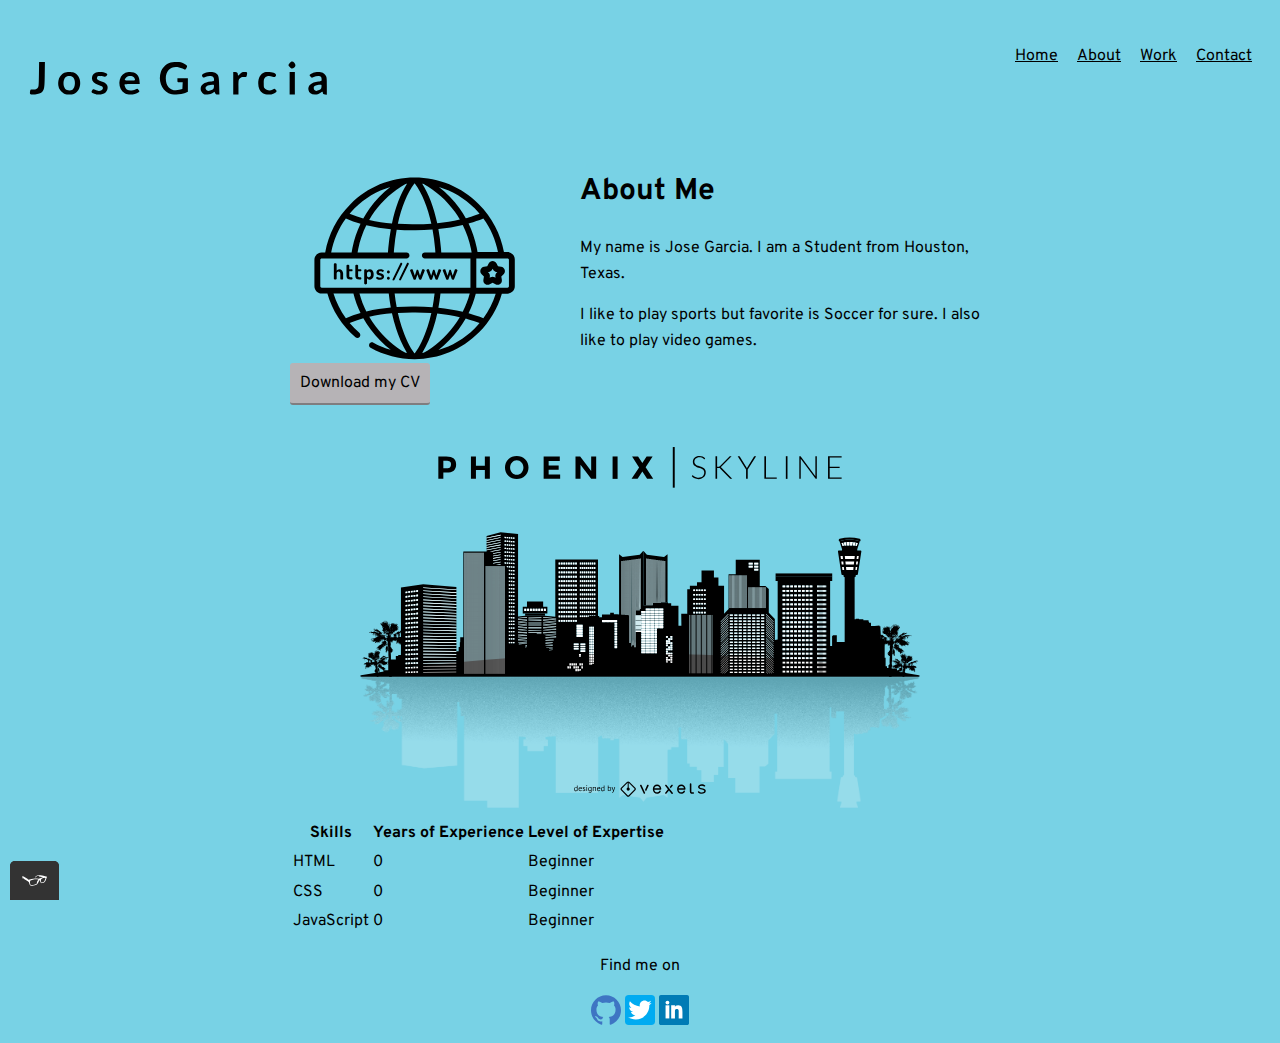
==== about.html @ aa43905d "Initial commit" ====
<!DOCTYPE html>
<html lang="en">
   <head>
      <meta name="viewport" content="width=device-width, initial-scale=1">
      <title>Portfolio</title>
      <link rel="stylesheet" type="text/css" href="https://necolas.github.io/normalize.css/8.0.1/normalize.css">
      <link href="https://fonts.googleapis.com/css2?family=Overpass:wght@400;700&amp;display=swap" rel="stylesheet">
      <link href="https://fonts.googleapis.com/css?family=Overpass:400,700" rel="stylesheet">
      <link rel="stylesheet" type="text/css" href="css/style.production.css">
   </head>
   <body>
      <div>
         <header class="page-header">
            <img src="img/logo-1.svg" width="300" height="100" alt="logo" class="page-header__item">
            <nav class="main-navigation page-header__item">
               <ul role="menubar" class="navigation-list">
                  <li role="presentation">
                     <a href="index.html" role="menuitem" class="navigation-list__item">Home</a>
                  </li>
                  <li role="presentation">
                     <a href="about.html" role="menuitem" class="navigation-list__item navigation-list__item--active" aria-label="About Me">About</a>
                  </li>
                  <li role="presentation">
                     <a href="work.html" role="menuitem" class="navigation-list__item">Work</a>
                  </li>
                  <li role="presentation">
                     <a href="contact.html" role="menuitem" class="navigation-list__item">Contact</a>
                  </li>
               </ul>
            </nav>
         </header>
         <div class="profile">
            <img src="img/domain.svg" width="200" height="200" class="profile__portrait" alt="Web Development">
            <h1>About Me</h1>
            <p>My name is Jose Garcia. I am a <span>Student</span> from Houston, Texas.</p>
            <p>I like to play sports but favorite is Soccer for sure. I also like to play video games.</p>
                    <a href="files/cv.pdf" class="button" download>Download my CV</a>

                    <?xml version="1.0" encoding="utf-8"?>
                    <!-- Generator: Adobe Illustrator 19.1.1, SVG Export Plug-In . SVG Version: 6.00 Build 0)  -->
                    <svg version="1.1" xmlns="http://www.w3.org/2000/svg" xmlns:xlink="http://www.w3.org/1999/xlink" x="0px" y="0px"
                    	 viewBox="0 0 1700 1000" enable-background="new 0 0 1700 1000" xml:space="preserve">
                    <g id="background">
                    	<g>
                    		<g>
                    			<g>
                    				<g>
                    					<path fill="000000" class="letter-p" d="M397.747,151.705c3.815,3.244,5.722,8.227,5.722,14.947c0,6.722-1.96,11.639-5.878,14.753
                    						c-3.919,3.114-9.9,4.671-17.945,4.671h-7.24v15.181h-12.145v-54.418h19.229C387.846,146.839,393.932,148.462,397.747,151.705z
                    						 M388.833,173.114c1.452-1.635,2.18-4.021,2.18-7.163c0-3.14-0.947-5.372-2.841-6.695c-1.896-1.323-4.84-1.985-8.836-1.985
                    						h-6.929v18.295h8.174C384.629,175.566,387.379,174.749,388.833,173.114z"/>
                    					<path d="M473.223,146.839h12.145v54.418h-12.145v-21.409h-21.643v21.409h-12.145v-54.418h12.145v22.732h21.643V146.839z"/>
                    					<path d="M571.005,193.745c-5.502,5.372-12.275,8.058-20.319,8.058c-8.045,0-14.818-2.686-20.319-8.058
                    						c-5.502-5.372-8.252-12.054-8.252-20.047c0-7.992,2.75-14.675,8.252-20.047c5.501-5.372,12.274-8.058,20.319-8.058
                    						c8.044,0,14.817,2.686,20.319,8.058c5.501,5.372,8.252,12.055,8.252,20.047C579.258,181.691,576.506,188.373,571.005,193.745z
                    						 M566.879,173.737c0-4.853-1.557-8.992-4.671-12.417c-3.114-3.426-6.942-5.138-11.483-5.138c-4.542,0-8.369,1.712-11.483,5.138
                    						c-3.114,3.425-4.671,7.565-4.671,12.417c0,4.854,1.557,8.979,4.671,12.378c3.114,3.4,6.941,5.099,11.483,5.099
                    						c4.541,0,8.369-1.699,11.483-5.099C565.322,182.717,566.879,178.591,566.879,173.737z"/>
                    					<path d="M655.24,146.839v10.821h-27.092v11.21h24.367v10.354h-24.367v11.289h27.949v10.744h-40.094v-54.418H655.24z"/>
                    					<path d="M731.456,146.839h12.146v54.418h-12.146l-25.925-34.099v34.099h-12.145v-54.418h11.366l26.703,35.033V146.839z"/>
                    					<path d="M783.461,146.839h12.145v54.418h-12.145V146.839z"/>
                    					<path d="M866.061,146.839h14.637l-16.972,26.236l18.373,28.183h-14.792l-11.601-17.906l-11.521,17.906h-14.637l18.296-27.871
                    						l-17.05-26.547h14.558l10.354,16.115L866.061,146.839z"/>
                    				</g>
                    				<g>
                    					<path d="M1007.314,152.872c-0.233,0.442-0.571,0.662-1.013,0.662c-0.339,0-0.774-0.24-1.308-0.72
                    						c-0.534-0.48-1.257-1.012-2.168-1.596s-2.051-1.122-3.417-1.615c-1.367-0.493-3.052-0.74-5.057-0.74s-3.769,0.286-5.292,0.856
                    						c-1.522,0.571-2.799,1.35-3.827,2.335c-1.028,0.987-1.81,2.128-2.343,3.426c-0.534,1.298-0.801,2.66-0.801,4.087
                    						c0,1.869,0.396,3.413,1.188,4.632c0.793,1.22,1.839,2.258,3.139,3.114c1.299,0.856,2.774,1.576,4.424,2.16
                    						c1.65,0.584,3.346,1.162,5.088,1.732c1.74,0.571,3.437,1.201,5.086,1.888c1.65,0.688,3.125,1.551,4.425,2.589
                    						c1.299,1.038,2.345,2.316,3.138,3.834s1.189,3.406,1.189,5.664c0,2.31-0.396,4.483-1.188,6.521
                    						c-0.792,2.037-1.94,3.809-3.444,5.313c-1.506,1.505-3.348,2.693-5.528,3.562c-2.18,0.869-4.671,1.304-7.474,1.304
                    						c-3.634,0-6.76-0.643-9.381-1.927c-2.621-1.284-4.918-3.042-6.89-5.274l1.09-1.712c0.312-0.39,0.674-0.584,1.09-0.584
                    						c0.233,0,0.532,0.156,0.896,0.467c0.363,0.312,0.805,0.695,1.325,1.148c0.52,0.455,1.144,0.948,1.871,1.479
                    						c0.728,0.532,1.572,1.026,2.533,1.479c0.961,0.454,2.065,0.837,3.313,1.148c1.247,0.311,2.664,0.467,4.249,0.467
                    						c2.183,0,4.132-0.331,5.848-0.993c1.715-0.662,3.164-1.563,4.346-2.705c1.183-1.142,2.085-2.498,2.709-4.068
                    						c0.624-1.57,0.936-3.25,0.936-5.041c0-1.946-0.396-3.548-1.188-4.807c-0.794-1.259-1.84-2.31-3.139-3.153
                    						c-1.299-0.843-2.774-1.55-4.425-2.121c-1.649-0.571-3.346-1.129-5.086-1.674c-1.741-0.545-3.438-1.155-5.087-1.83
                    						c-1.65-0.675-3.125-1.538-4.425-2.589c-1.3-1.051-2.346-2.361-3.138-3.931c-0.793-1.57-1.188-3.536-1.188-5.897
                    						c0-1.842,0.35-3.62,1.052-5.333s1.728-3.224,3.079-4.535c1.352-1.31,3.021-2.361,5.01-3.153
                    						c1.987-0.791,4.255-1.187,6.802-1.187c2.858,0,5.425,0.454,7.698,1.362c2.274,0.909,4.346,2.297,6.215,4.165L1007.314,152.872z
                    						"/>
                    					<path d="M1037.364,171.596h3.27c0.493,0,0.921-0.02,1.285-0.059c0.362-0.039,0.693-0.117,0.992-0.233
                    						c0.298-0.117,0.577-0.266,0.837-0.448c0.259-0.181,0.531-0.415,0.817-0.701l22.227-22.85c0.415-0.415,0.798-0.707,1.148-0.875
                    						s0.785-0.253,1.305-0.253h3.23l-24.057,24.718c-0.493,0.52-0.928,0.921-1.304,1.207c-0.377,0.286-0.798,0.52-1.265,0.701
                    						c0.545,0.156,1.031,0.396,1.459,0.72c0.429,0.325,0.862,0.746,1.305,1.265l25.38,26.47h-3.231c-0.675,0-1.155-0.097-1.44-0.292
                    						s-0.584-0.448-0.896-0.759l-23.316-23.823c-0.286-0.286-0.545-0.532-0.778-0.74c-0.233-0.208-0.5-0.383-0.798-0.525
                    						c-0.299-0.143-0.656-0.247-1.07-0.312c-0.416-0.064-0.935-0.097-1.558-0.097h-3.542v26.547h-3.971V146.1h3.971V171.596z"/>
                    					<path d="M1111.674,178.525v22.733h-4.01v-22.733l-20.358-32.348h3.465c0.363,0,0.655,0.084,0.876,0.253
                    						c0.22,0.169,0.434,0.409,0.642,0.72l15.766,25.302c0.363,0.597,0.675,1.174,0.934,1.732c0.26,0.559,0.493,1.123,0.701,1.693
                    						c0.207-0.57,0.44-1.135,0.7-1.693c0.26-0.558,0.571-1.135,0.935-1.732l15.727-25.302c0.155-0.285,0.35-0.519,0.584-0.701
                    						c0.233-0.181,0.531-0.272,0.895-0.272h3.504L1111.674,178.525z"/>
                    					<path d="M1156.048,197.871h26.119v3.387h-30.09v-55.081h3.971V197.871z"/>
                    					<path d="M1208.247,201.258h-4.009v-55.081h4.009V201.258z"/>
                    					<path d="M1239.777,146.313c0.207,0.091,0.428,0.292,0.661,0.604l35.656,47.723c-0.076-0.778-0.115-1.531-0.115-2.257v-46.206
                    						h3.502v55.081h-1.906c-0.598,0-1.078-0.259-1.441-0.778l-35.812-47.801c0.078,0.778,0.116,1.518,0.116,2.219v46.361h-3.464
                    						v-55.081h1.946C1239.284,146.177,1239.569,146.223,1239.777,146.313z"/>
                    					<path d="M1339.739,146.177v3.309h-29v22.266h24.135v3.231h-24.135v22.966h29v3.309h-33.009v-55.081H1339.739z"/>
                    				</g>
                    				<g>
                    					<rect x="929.67" y="123.956" width="4.719" height="98.667"/>
                    				</g>
                    			</g>
                    		</g>
                    		<g>
                    			<g>
                    				<path d="M1527.197,681.869c2.433,0,2.746-3.534,0.349-3.952C1340.12,645.247,1105.143,625.799,850,625.799
                    					s-490.12,19.448-677.546,52.118c-2.397,0.418-2.084,3.952,0.349,3.952H1527.197z"/>
                    				<g>
                    					<g>
                    						<g>
                    							<polygon points="285.121,605.788 285.299,605.812 285.299,605.688 							"/>
                    							<path d="M181.145,638.728c-0.085,0.358-0.607,1.877-0.862,2.115c0.04,0.363,0.04,0.719,0.085,1.078
                    								c0.572-0.319,0.717-2.469,0.973-2.855c0.496-0.236,4.872,0.386,5.96,0.434l0.03,0.088h0.12
                    								c-0.055,0.366-0.125,0.478-0.371,0.659v0.245c0.527-0.178,0.532-0.328,0.697-0.684l0.291-0.115l0.572-0.03
                    								c-0.166,0.479-0.667,1.163-1.369,1.363l0.041,0.298c0.576-0.198,0.827-0.498,1.122-0.909l0.145,0.328l0.622-0.023l-0.2-0.331
                    								c0.531,0.213,0.361,0.722,0.682,1.085l0.07,0.64c-0.411-0.136-0.486-0.492-0.506-0.853c-0.636,0.802,0.571,2.399,0.396,3.243
                    								c-0.121,0.471,0.07,0.985,0.406,1.173l-0.13,0.438c-0.125,0.103-0.09,0.068-0.125,0.068c-0.04-0.03-0.121-0.035-0.331-0.037
                    								l-0.13,0.085l0.947,0.408c-0.135,0.301-0.21,0.271-0.411,0.469c-1.068-0.103-2.296-0.481-3.078-0.885
                    								c-0.416,0.156-0.366,0.186-0.536,0.456l-0.742,0.053l0.2,0.416c-0.737,0.289-1.368,0.702-2.306,0.84
                    								c0.266,0.797-2.637,1.068-3.534,1.619l1.419-0.12l0.451-0.025v0.09c-0.611,0.293-1.524,0.636-2.306,0.757l0.902,0.065
                    								l0.125,0.123c-0.456,0.351-1.078,0.433-1.74,0.484l0.035,0.213l1.328-0.253l0.572-0.028
                    								c-0.166,0.391-0.532,0.389-0.842,0.684h-0.15l0.04,0.118c0.421-0.06,0.612-0.113,0.862-0.258l0.285-0.028
                    								c-0.115,0.321-0.165,0.411-0.541,0.564l0.035,0.453c0.461-0.268,0.341-0.478,0.987-0.378l-0.281,0.223l0.03,0.225
                    								c0.702-0.178,0.416-0.296,0.546-0.664l0.121-0.02v-0.093l0.205,0.301c0.742-0.2,2.226-0.539,2.722-0.957l0.581-0.012
                    								l0.045,0.088c-0.922,0.438-2.2,1.047-3.183,1.308l0.025,0.446c0.546-0.168,0.221-0.321,0.546-0.562l1.609-0.486l0.451-0.03
                    								c0.236,0.822-0.556,1.975-1.308,2.436l0.05,0.216c0.742-0.404,1.273-1.145,1.624-1.807l0.441,0.005
                    								c-0.045,0.336-0.08,0.361,0.035,0.632c-0.872,0.436-1.088,1.335-1.91,1.716l0.441,0.391l0.426-0.657l0.28-0.11l0.166,0.301
                    								l-0.416,0.566l-0.702,0.141c-0.451,0.446-0.045,0.599-0.827,1.003l0.446,0.098l0.03,0.424l-0.256-0.01
                    								c-0.075,0-0.025,0-0.196-0.185c-0.155,0.063-0.501,0.952-1.243,1.341l0.035,0.123c0.456-0.118,0.461-0.29,0.872-0.145
                    								l0.13-0.441c0.161-0.266,0.742-0.504,0.953-0.807l0.456,0.008c0.401,0.226-0.757,3.351-1.193,3.497
                    								c0.236,0.478,0.276,0.503,0.225,1.088h0.281c0.181-0.341,0.331-0.474,0.376-0.905l0.17,0.002l0.125,0.095
                    								c-0.161,0.599-0.376,1.165-0.596,1.759l0.03,0.419l0.456,0.097c0.341-0.739,0.185-1.76,0.737-2.413l-0.05-0.21l0.406,0.962
                    								l-0.01,0.218l0.166,0.002c-0.025-0.76-0.421-2.053,0.075-2.622v-0.083c0.446,0.123,0.206,0.12,0.206,0.514l0.276,0.003
                    								c0.01-0.509,0.18-0.564-0.356-0.754c-0.04-0.591,0.09-0.627,0.341-0.99c0.657,0.251,1.86,2.393,1.93,3.296l0.13,0.003v-0.118
                    								c0.742-0.509,0.587-1.587,1.294-2.111v-0.092l0.616,0.276l0.13-0.419c0.316,0.306,0.391,0.942,0.431,1.499l0.407-0.02
                    								l0.01-0.328c0.416,0.093,0.416,0.151,0.611,0.429l0.156-0.03l-0.346-0.842c-0.085-0.481-0.125-0.93-0.155-1.411
                    								c0.616,0.243,0.697,1.238,1.173,1.577l0.03,0.236l0.291-0.03c-0.316-0.657-0.396-1.406-0.496-2.364h0.446
                    								c0.116,0.426,0.321,0.725,0.682,0.945l-0.005,0.105l0.301-0.015c-0.205-0.664-0.401-0.522-0.391-1.295
                    								c0.406,0.15,0.556,0.37,0.637,0.767c0.546-0.69-0.296-1.93,0.12-2.524l-0.045-0.095c0.362,0.341,0.206,0.661,0.812,0.822
                    								c-0.245,0.296-0.25,0.656-0.18,1.188l0.13-0.416l0.12,0.007v0.09l0.822,0.847l0.03,0.213h0.166
                    								c-0.161-0.657-0.918-1.95-0.667-2.469l0.125-0.233c0.481,0.634,0.591,1.682,1.238,2.231l0.125-0.118l0.07,0.87l0.045,0.426
                    								c1.068-0.529,0.516-2.336-0.256-2.907l-0.04-0.428c0.536,0.132,0.982,0.526,1.258,0.822l0.291-0.02
                    								c-0.561-0.571-1.253-1.13-1.91-1.679l0.135-0.411l-0.04-0.123h0.161c0.245,0.341,0.486,0.666,0.807,0.942v0.128l0.18-0.04
                    								c-0.125-0.441-0.296-0.606-0.531-0.929l0.165-0.023l-0.05-0.096l0.17,0.008l0.331,0.296v0.125l0.156-0.032
                    								c-0.145-0.777-1.168-1.416-1.779-1.875l-0.04-0.21c0.451,0.03,1.839,0.953,1.915,1.341h0.115l0.246-0.559l0.301-0.125
                    								l0.195,0.629l0.045,0.123l0.121,0.003l0.261-0.77l0.606,0.296l0.221-0.767c-0.125-0.155-0.085-0.155-0.156-0.155
                    								c-0.055,0-0.13,0-0.296-0.035l0.251-0.441l0.005-0.243c0.441,0.399,0.973,1.276,0.431,1.742l0.035,0.303
                    								c0.336-0.258,0.296-0.564,0.827-0.444c0.291-0.351,0.421-1.097,0.637-1.448l0.276-0.12c0.13,0.298-0.035,0.591-0.045,1.105
                    								c0.29-0.293,0.256-0.717,0.511-1.017v-0.085l0.125-0.03c0.792,1.246,1.323,2.268-0.17,3.389l0.04,0.203
                    								c0.416-0.233,0.702-0.644,0.953-1c0.371,0.156,0.245,0.028,0.321,0.416h0.17c0.01-0.386,0.055-1.245,0.301-1.541v-0.095
                    								c0.902,0.311,0.205,0.755,0.075,1.076c-0.135,0.393,0.356,0.596-0.065,0.965l0.081,0.774l0.12-0.027l0.13-0.421l0.737-0.015
                    								c-0.065-0.579-0.225-1.113-0.1-1.318l-0.075-0.624l0.727,1.466l0.316,0.21c0.241,0.369,0.446,0.664,0.522,1.188
                    								c0.296-0.334-0.11-1.331-0.431-1.629c0.216-0.631,0.912-0.471,0.506-1.19l0.616,0.188c0.035,0.534-0.1,0.982-0.19,1.401
                    								c0.12,0.692,0.23,1.386,0.306,2.04c-0.045,0.118-0.411,0.057-0.256,0.571c0.366,0.93,1.474,4.186,1.173,5.045
                    								c-0.17,0.532-0.997,1.063-1.218,1.569l0.085,0.757c-0.426,0.917-1.183,1.817-2.045,2.456l0.045,0.216l0.532-0.356
                    								l0.165,0.002c-0.17,0.507-0.636,1.101-1.093,1.451l0.04,0.121l0.451,0.063c0.25-0.436,0.667-0.652,1.088-1.003l0.321-0.03
                    								c-0.17,0.664-0.471,1.496-0.892,2.002v0.208h0.16l0.256-0.323v-0.123h0.166v0.09l0.165,0.008l-0.291,0.436l0.161,0.22
                    								l0.165-0.115l-0.251,0.772c0.486,0.13,0.687,0.218,1.183,0.07c0.03,0.306,0.075,0.637,0.115,0.965l0.286-0.12
                    								c0.416,0.371,0.361,0.697,0.346,1.181l0.185,0.002c0.116-0.451,0.326-0.805,0.656-1.105l0.156,0.419
                    								c0.161,0.098,0.161-0.053,0.591-0.133c0.25,2.982,0.585,6.405,1.129,9.608h3.907c-0.119-1.486-0.183-2.955-0.279-4.247
                    								c-0.25-2.729-1.774-8.325-0.641-9.837l0.115-0.115c0.28,0.686,0.401,0.987,0.431,1.819l0.161-0.02l0.096-0.656h0.165
                    								c0.195,0.607,0.391,1.208,0.421,1.962c0.301-0.393-0.105-1.057,0.055-1.315c-0.035-0.371-0.07-0.722-0.06-1.09h0.121
                    								c0.566,0.968,0.516,2.318,0.611,3.759c0.336-0.391,0.562-2.15,0.07-2.617l-0.03-0.622c0.286,0.123,1.113,2.589,1.143,3.193
                    								c0.506-0.471,0.386-1.1,0.316-1.734c0.451,0.156,0.611,0.604,0.687,1.05l0.291-0.02c-0.24-1.118-0.762-2.17-1.148-3.185
                    								c-0.321-0.762,0.13-1.524,0.256-1.985l0.01-0.083c0.095-0.574-0.396-0.925-0.556-1.296c-0.041-0.388-0.081-0.777-0.105-1.17
                    								c-0.241-0.539-0.757-1.865-1.208-2.353c-0.326-0.336-0.737-0.125-0.932-0.611l-0.617,0.112
                    								c-0.28-0.536-0.03-0.875-0.526-1.261c0.02-0.338,0.055-0.361,0.271-0.563l0.271,0.208h0.165
                    								c-0.08-0.446-0.12-0.418-0.356-0.629l0.406-0.451l0.29-0.023c0.076,0.396,0.161,0.96-0.05,1.2l0.065,0.742
                    								c0.416-0.191,0.316-1.339,0.316-1.729h0.16c0.236,0.696,0.27,1.346,0.341,2.376c0.411-0.597-0.351-1.925,0.075-2.522v-0.085
                    								c0.656,0.098,0.12,0.634,0.401,1.055c0.321,0.609,0.636,0.639,0.722,1.719h0.156c0.085-0.389-0.316-1.11,0.02-1.527
                    								l0.12-0.241c0.321,0.479,0.522,0.93,0.556,1.705c0.572,0.105,0.542,0.105,0.647,0.529l0.17,0.002
                    								c-0.11-0.544-0.762-1.063-0.561-1.388l-0.025-0.331l0.276,0.003c0.12,0.278,0.205,0.456,0.245,0.842l0.436,0.003
                    								c0.291,0.428,0.531,0.91,1.148,1.135c-0.296,0.644-0.396,1.211-0.932,1.659l0.035,0.238l0.13-0.115
                    								c0.542-0.353,0.877-1.208,1.218-1.689c0.451,0.208,0.196,0.208,0.196,0.659l0.125-0.03l0.406-0.441l-0.316-0.185l0.125-0.361
                    								l0.17-0.093c0.15,0.303,0.11,0.336,0.185,0.76l0.291-0.02l0.13-0.459h0.276c-0.04,0.394,0,0.394-0.406,0.564l0.065,0.877
                    								l0.456-0.146l-0.285-0.09c0.04-0.274,0.085-0.238,0.16-0.238c0.05,0,0.125,0.03,0.221-0.213l0.446,0.105l0.156,0.564
                    								l0.03-0.025l0.186-0.02v-0.103l0.145,0.218l-0.361-0.035l0.235,0.241c-0.21,0.361-0.075,0.143-0.612,0.138l0.236,0.762
                    								l0.832-0.592c0.211,0.386,0.115,0.687,0.11,1.193l0.136-0.321l0.441-0.03l0.085-0.323l0.17-0.125l0.19,0.544l0.406-0.023
                    								c0.206,0.274,0.331,0.396,0.411,0.847l0.406-0.328c0.286,0.655,0.917,2.644,1.288,2.983l-0.02,0.213l0.165-0.121h0.296
                    								c-0.19-0.689-0.396-1.346-0.631-2.045l-0.035-0.622l0.175-0.03c0.321,0.516,0.426,1.559,0.873,2.045v0.088h0.16
                    								c-0.025-0.529-0.065-1.075-0.145-1.609c0.366,0.145,0.491,0.271,0.647,0.629l0.291-0.028l-0.165-0.542l-0.025-0.416h0.115
                    								l0.331,0.303v0.121l0.161-0.023l-0.321-0.516l-0.081-0.544l0.166,0.098c0.702,0.361,0.767,1.23,1.328,1.694v0.088
                    								l0.336,0.002c-0.276-0.691-0.516-1.651-1.083-2.14l-0.035-0.206l-0.125,0.233h-0.296c0.05-0.541,0.11-0.749-0.391-1.053
                    								l0.005-0.24l0.165,0.108c1.098,0.596,1.323,2.002,2.421,2.616v0.213h0.165c-0.236-0.93-0.882-1.148-1.042-2.017l-0.446,0.027
                    								l-0.487-0.639c0.366-0.088,0.121-0.03,0.562-0.02l-0.316-0.308l-0.035-0.323l0.16,0.003c0.441,0.566,0.852,1.346,1.499,1.782
                    								v0.093l0.286,0.003c-0.246-0.551-1.323-1.967-1.815-2.339v-0.118c1.474,0.14,2.537,0.992,3.263,1.754l0.115-0.03
                    								c-0.306-0.664-1.414-1.516-2.231-1.852v-0.216c0.702,0.075,1.474,0.559,1.834,0.892l0.336,0.003
                    								c-0.361-0.604-1.133-0.662-1.749-1.04l-1.108-0.82l-0.125,0.02l-0.065-0.534l-1.028-0.193l-0.196-0.306
                    								c-0.456-0.248-0.937-0.434-1.393-0.606v-0.095c0.616,0.033,0.902,0.13,1.228,0.376l0.285-0.032
                    								c-0.636-0.782-1.458-1.15-2.772-1.414l-1.188-0.048c-0.487-0.148-0.482-0.563-0.812-0.839l-0.772-0.073
                    								c-0.371-0.155-1.098-1.388-1.003-1.687c-0.371-0.063-0.13-0.036-0.626,0.023l-0.281-0.338l-0.04-0.298l0.446,0.188
                    								l0.145-0.241l0.637,0.426h0.125c-0.155-0.544-0.271-0.837-0.807-1.06l-0.035-0.323l0.16,0.092
                    								c0.572,0.126,0.697,0.216,0.817,0.727l0.291,0.095l0.15,0.003c-0.351-0.847-0.962-1.213-1.905-1.556
                    								c0.17-0.258-0.035-0.105,0.411-0.233l-0.16-0.211l-0.902-0.07l-0.286-0.093c0.371-0.173,0.702-0.414,1.158-0.253l0.241-0.358
                    								v-0.093c-0.817,0.05-2.085,0.426-2.626,0.203l-1.193,0.043c-0.316-0.747-1.243-1.744-0.662-2.463v-0.206l0.411-0.025
                    								c-0.065-0.481-0.15-0.932-0.225-1.408l0.456,0.005c0.276,0.717,0.511,1.356,0.622,2.343c0.331-0.177,0.291-0.235,0.205-0.654
                    								l0.336-0.032c0.161,0.366,0.361,0.734,0.527,1.092v0.093c0.747-0.381,0.175-1.115,0.636-1.644l0.125-0.115l0.311,0.539
                    								l0.05,0.093c0.286-0.389-0.07-1.186,0.306-1.527l-0.045-0.205c0.366,0.329,0.035,0.739,0.391,1.175
                    								c0.085,0.651,0.035,0.499,0.541,0.627c0.07,0.333-0.18,0.717,0.065,1.09c0.145,0.238,0.401,0.151,0.481,0.632l0.581-0.238
                    								l0.245-0.562l0.005-0.087l0.155-0.035c-0.01,1.015-0.301,1.704,0.461,2.373l0.04,0.206c0.271-0.291,0.135-0.619,0.23-1.078
                    								c0.522-0.077,0.406-0.043,0.857-0.248l0.156,0.328l0.421-0.236c0.201,0.301,0.196,0.754,0.522,0.94l0.075,0.544l-0.16-0.098
                    								c-0.371-0.211-0.286-0.205-0.201-0.536l-0.296,0.023c0.121,0.779,0.456,0.749,0.562,1.506l0.576-0.258
                    								c0.05-0.581-0.396-0.932,0.02-1.419c0.371,0.068,0.235,0.492,0.817,0.732v0.118l0.17,0.005
                    								c-0.095-0.484-0.201-0.659-0.406-0.967l0.17-0.023l0.12-0.09c0.271,0.599,0.792,1.534,1.359,1.995v0.115l0.17-0.023
                    								c-0.201-0.779-0.727-1.654-0.336-2.373l0.121-0.083v0.088c0.441,0.276,0.521,0.506,1.133,0.82v0.128h0.13l-0.166-0.451
                    								l-0.03-0.303c0.536,0.216,1.057,0.674,1.423,1l0.156,0.005c-0.195-0.364-0.602-0.784-0.962-1.025l-0.04-0.241l0.165,0.003
                    								c0.321,0.597,1.584,1.431,2.346,1.769c0.045,0.021,0.095,0.021,0.17,0c0.085,0,0.205-0.033,0.456,0.178l0.11,0.005
                    								c-0.23-0.689-1.654-1.734-2.386-2.095l0.005-0.218c0.491,0.161,0.767,0.308,1.098,0.619l0.296,0.003
                    								c-0.21-0.361-0.411-0.572-0.812-0.759v-0.214l0.281,0.214l-0.04-0.534c0.696,0.126,0.531,0.427,0.902-0.052
                    								c0.416,0.123,1.198,0.381,1.519,0.619l0.285-0.023c-0.316-0.333-0.852-0.611-1.383-0.824v-0.096
                    								c1.484-0.005,1.674,0.591,2.451,0.995c0.496-0.301,1.279-0.045,1.805,0.26l0.441-0.015c-0.331-0.278-0.812-0.471-1.253-0.627
                    								l0.291-0.413c-0.576-0.248-1.233-0.529-1.724-0.835v-0.088c0.957-0.017,2.015,0.206,2.546,0.546l0.451,0.003l-0.627-0.429
                    								l0.882-0.137c-0.862-0.426-2.381-0.268-3.153-0.757l-0.165,0.028l-0.035-0.241c1.022-0.025,2.09,0.053,2.712,0.331
                    								l0.607-0.025v-0.083c-1.023-0.17-2.045-0.509-3.193-0.554v-0.213c1.228,0.073,2.466,0.126,3.739,0.208
                    								c-0.777-0.439-2.787-0.487-3.935-0.534v-0.095c0.622-0.163,3.208-0.316,3.855-0.04l0.461-0.02v-0.093
                    								c-1.022-0.128-4.03-0.052-4.807-0.356l-0.11-0.005l-0.045-0.12l0.937,0.012c1.313,0.017,3.088,0.04,3.655-0.288l0.125,0.003
                    								l0.02-0.113c-0.501,0.017-1.208,0.072-1.504-0.056c-1.213,0.043-2.456,0.096-3.684,0.141
                    								c0.416-0.541,1.765-0.186,2.471-0.511c0.777-0.053,1.548-0.07,2.386-0.088l-0.04-0.118c-0.496-0.103-3.007-0.243-3.699,0.128
                    								l-0.411,0.02l-0.04-0.198c1.313-0.231,2.631-0.481,3.945-0.702c-0.982-0.408-4.221,0.536-5.419,0.64l-0.035-0.323
                    								c1.965-0.15,2.952-0.559,4.842-0.717l0.005-0.117c-0.531-0.065-1.564,0.122-2.677,0.29c-1.393,0.251-2.907,0.471-3.694,0.173
                    								l-0.156-0.135c0.496-0.045,0.988-0.075,1.474-0.125l-0.035-0.236l-0.867,0.133l-1.018,0.043c0.115-0.288,0-0.201,0.406-0.351
                    								v-0.087l-0.902,0.018l-0.035-0.301l0.732-0.055c-0.281-0.115-0.852-0.067-1.308-0.047c0.085-0.316,0-0.298,0.386-0.431
                    								c-0.536-0.679-0.271-1.745-1.083-2.361l0.16-0.235l-0.035-0.09l0.16,0.003v0.09c0.446,0.216,0.692,0.784,0.842,1.183
                    								l0.456-0.023c-0.356-0.486-0.391-1.183-0.461-1.84l0.441,0.095l0.341,0.003c-0.28-0.927-1.699-2.228-1.157-3.005
                    								l-0.461-0.193l0.261-0.348c0.361,0.088,0.236,0.243,0.772,0.434l-0.291,0.2c0.567,0.609,1.424,1.732,1.574,2.564l0.286-0.028
                    								c-0.196-0.744-0.833-2.259-1.239-2.554l-0.045-0.333l0.491,0.306h0.125c-0.125-0.363-0.125-0.363-0.487-0.514l0.005-0.206
                    								c0.461-0.032,0.737-0.088,1.028-0.143l0.933,0.82c0.521,0.732,0.421,2.34,1.313,3.11v0.195l0.161,0.003
                    								c-0.115-0.627-0.632-1.496-0.466-1.83v-0.21l0.17-0.023l0.321,0.423l0.121,0.003c-0.121-0.451-0.356-0.967-0.682-1.273
                    								l-0.04-0.205c0.742,0.04,1.102,0.438,1.273,0.915l0.446-0.025c-0.647-0.784-1.914-1.193-2.11-2.308
                    								c0.862-0.01,1.564-0.096,2.231-0.301c0.426,0.333,0.922,0.702,1.373,1.04l0.161,0.005c-0.241-0.456-0.556-0.631-1.093-0.822
                    								l-0.045-0.248c1.068-0.193,3.915-0.874,4.601-0.263h0.296l-0.486-0.546c-0.707-0.008-0.777-0.096-1.198,0.17l-1.143,0.045
                    								c0.246-0.426,1.82-0.639,2.176-0.519c0.336-0.17,0.165,0.005,0.25-0.321c-0.817-0.08-0.607-0.306-0.897-0.406
                    								c-0.496,0.055-0.982,0.103-1.479,0.165c-0.411-0.067-1.223-0.255-1.684-0.258c-0.607-0.05-1.143,0.096-1.634,0.254
                    								c-0.787,0.218-1.443,0.453-2.185-0.008c-0.12,0.205-0.045,0.123,0.045,0.418l-0.165-0.003l0.035,0.115l-0.461,0.033
                    								l0.256-0.359v-0.208l-0.451,0.236l-0.401,0.02c0.165-0.469,0.125-0.631,0.782-0.797l0.005-0.21
                    								c-2.471,0.416-3.589,1.807-5.448,2.599c-0.326-0.604-0.687-1.211-1.008-1.81l0.411-0.238
                    								c0.336,0.106,0.656,0.942,1.143,1.238v0.128h0.161c-0.241-0.635-0.602-0.995-0.887-1.479l0.165-0.03v-0.088
                    								c0.581-0.02,0.607-0.02,0.902,0.17h0.451l-0.361-0.546c1.073-0.404,3.418-1.336,4.822-1.381l-0.045-0.083
                    								c-0.491-0.035-0.988-0.042-1.479-0.048l0.01-0.24l0.993-0.356l0.156,0.005l-0.03-0.116c-0.877,0.136-1.86,0.479-2.436,0.827
                    								l-0.616,0.03v-0.095c0.737-0.311,1.448-0.637,2.15-0.947h0.276l0.01-0.221c-0.456,0.096-0.376,0.031-0.581,0.236
                    								l-0.286-0.002c0.176-0.597,0.592-0.687,1.283-0.702v-0.088l-0.165-0.005l-0.035-0.21c-1.9,0.429-3.459,0.879-4.581,1.802
                    								h-0.291c0.471-1.221,3.058-1.499,3.935-2.531l0.285,0.003l0.005-0.121c-1.314,0.135-3.965,1.807-4.712,2.458l-0.13-0.003
                    								c0.181-0.985,1.825-1.448,2.657-2.037l0.135-0.02v-0.096c-1.073,0.168-1.9,0.809-2.571,1.286l-0.29-0.005
                    								c0.085-0.562,0.682-0.86,1.258-1.115l-0.056-0.123c-2.09,0.398-3.945,3.749-5.834,4.777l0.03,0.205
                    								c-0.156-0.175-0.03-0.113-0.03-0.414l-0.291-0.003c-0.08,0.359-0.216,0.955-0.501,1.221c-0.341,0.684-2.496,1.324-3.098,1.84
                    								l-0.17-0.002v0.13c0.441-0.083,0.812-0.171,1.028-0.469h0.125c-0.135,0.807-0.27,1.524-0.236,2.484
                    								c-1.113,0.436-3.889,1.81-4.391,2.544c-0.577-0.063-0.772-0.238-1.103-0.486l-0.286,0.02l0.782,0.499
                    								c-0.12,0.356-0.832,0.855-1.243,1.025l-0.616-0.093l-0.1,0.443l-0.732,0.151l-0.657,0.674l-0.165-0.003
                    								c0.075-0.684,1.664-2.073,2.165-2.666l0.446-0.03c-0.105-0.777-0.997-2.554-0.576-3.233l-0.035-0.21l0.236,0.627
                    								c0.576-0.088,0.536-0.141,0.902,0.19h0.13c-0.216-0.539-0.531-0.446-0.691-1.05c0.822,0.093,0.817,0.574,1.263,0.907
                    								l0.035,0.218l0.085-0.426l0.366,0.431v0.085l0.165,0.003c0.035-0.208-0.03-0.328-0.07-0.747l0.767,0.276
                    								c-0.13,0.602-0.572,0.446-0.822,0.925l-0.782-0.311c-0.126-0.09-0.126,0.058-0.567,0.143l0.772,0.391h0.15v0.098
                    								l-0.161-0.002l-0.411,0.353l0.04,0.211c0.817-0.234,1.233-0.729,1.649-1.241l0.466-0.018l0.02,0.326l0.13-0.025l0.09-0.666
                    								c0.496-0.68,1.283-0.544,1.704-1.226h0.165l-0.04-0.121l-0.576,0.138v-0.118c-0.531-0.759-0.025-2.005-0.993-2.799
                    								l-0.03-0.754l0.321,0.223h0.12c-0.07-0.481-0.075-0.448-0.065-0.989c0.572,0.245,1.148,0.551,1.434,1.042l0.276,0.003
                    								c-0.521-1.068-1.659-1.135-2.23-1.98l-0.201-0.429l0.456-0.02c-0.045-0.323-0.125-0.301-0.045-0.449l0.13-0.21l0.356,0.516
                    								l0.296,0.122l0.17-0.025l-0.205-0.305c-0.115-0.692-0.742-0.664-1.223-0.825c-0.045-0.454,0.01-0.418,0.21-0.656l-0.13-0.003
                    								l-0.02-0.208l-0.13,0.208l-0.175-0.003c0.175-0.358,0.13-0.358,0.711-0.443l-0.155-0.534l-0.336-0.098l-0.742,0.02
                    								l0.491,0.514l0.035,0.243c-0.446-0.248-0.852-0.489-1.258-0.737v-0.216c0.456,0.07,0.331,0.007,0.616,0.195h0.115
                    								l-0.481-0.429c0.09-0.336,0.256-0.566,0.536-0.764l0.015-0.213c0.531,0.216,0.03,0.443,0.466,0.842l1.233,0.494l0.161,0.003
                    								c-0.195-0.715-0.717-1.086-0.877-1.807l-0.125,0.446c-0.406-0.153-0.447-0.303-0.326-0.534
                    								c0.291-0.183,0.872-0.15,1.193,0.156l0.451,0.003v-0.115c-0.451-0.158-0.692-0.296-1.228-0.409
                    								c0.101-0.742,0.752-0.947,0.893-1.631c0.571-0.018,0.646-0.013,0.887,0.183l0.336-0.01l-0.822-0.524
                    								c0.265-0.687,0.922-1.527,1.188-2.205c0.216-0.664-0.446-1.178-0.135-1.624v-0.208l-0.331-0.008
                    								c-0.256,0.636-0.351,1.228-0.887,1.672l-0.005,0.117h-0.125c0.005-0.328,0.05-0.481,0.216-0.651
                    								c-0.246-0.311,0.05-0.125-0.451-0.11c0-0.406,0.015-0.644,0.216-0.882v-0.208l-0.281,0.023
                    								c-0.17,0.802-0.511,1.852-1.138,2.416v0.108l-0.165-0.003c0.251-0.586,0.311-1.394,0.762-1.867l-0.035-0.544
                    								c-0.507,0.469-0.476,1.291-0.922,1.792l0.025,0.085H215.5c0.161-0.903,0.431-1.767,0.807-2.511l0.281-0.115
                    								c0.12,0.243,0.04,0.15,0.085,0.546h0.115v-0.118l0.17,0.003c-0.035-0.334-0.11-0.576-0.24-0.759
                    								c-0.572,0.155-0.572,0.361-0.983,0.599v-0.128l-0.175-0.005c0.05-0.381,0.05-0.449,0.26-0.657l-0.902-0.083h-0.121
                    								l0.281,0.105c-0.055,0.361-0.085,0.326-0.25,0.566l-0.156-0.426l-0.296,0.215l-0.291,0.021
                    								c-0.105-0.594-0.311-0.933,0.025-1.321v-0.083c-0.416,0.193-0.381,0.587-0.671,0.885l0.05,0.205h-0.175l0.08-0.647
                    								l-0.02-0.549l-0.17,0.025l-0.005,0.09c-0.892,0.378-1.138,2.025-0.937,2.872l-0.607-0.19
                    								c-0.075-0.804,0.04-3.268,0.421-3.829v-0.338c-0.772,0.414-0.321,2.729-0.907,3.409v0.123h-0.161
                    								c0.061-1.201,0.106-2.391,0.161-3.594c-0.747,0.973,0.135,2.699-0.567,3.712l0.021,0.651l-0.115-0.003
                    								c-0.737-1.291-0.125-3.055-0.236-4.529c-0.571,0.716-0.406,3.476-0.386,4.556h-0.125c-0.431-1.175-0.401-2.91-0.521-4.326
                    								c-0.576,0.805-0.125,3.742-0.05,4.579c-0.888-0.812-0.536-3.055-1.384-3.967v-0.208l-0.17-0.002
                    								c0.135,1.802,0.256,2.852,0.391,4.772c-0.812-0.679-0.581-2.138-1.399-2.777l-0.165-0.205l-0.291,0.323
                    								c0.611,0.604,0.802,1.451,1.253,2.228c-0.651-0.331-1.303-1.634-1.413-2.326l-0.281-0.003c0.15,0.66,0.542,1.685,1.083,2.138
                    								v0.213l-0.13,0.025c-0.246-0.383-0.411-0.752-0.857-0.962l0.005-0.21h-0.166c0.161,0.659,1.083,2.323,1.564,2.769
                    								c-0.085,0.396-0.16,0.396-0.366,0.651l-0.912,0.156c-0.196-0.409-0.03-0.584-0.196-0.762c-0.07-0.569-0.195-0.611-0.647-0.85
                    								l-0.045-0.09h-0.12l0.486,0.514l0.035,0.451l-0.286-0.003l-0.531-0.639l0.296-0.323c0-0.301-0.481-0.967-0.682-1.153
                    								l-0.03-0.12h-0.125c-0.015,0.579-0.185,0.842,0.221,1.181c-0.201,0.293-0.161,0.198-0.702,0.261l1.073,0.28l0.19,0.627
                    								c0.496,0.619,1.308,0.654,0.717,1.604l0.937,0.729l0.035,0.211c-0.476-0.065-1.143-0.286-1.554-0.471
                    								c-0.441-0.403-0.556-1.062-0.546-1.511c-0.581-0.01-0.616-0.065-0.902-0.268l-0.16-0.002l0.03,0.406
                    								c-0.817,0.092-1.644,0.135-1.855,0.634h-0.161c-0.05-0.323-0.075-0.679,0.096-0.862l-0.496-0.09
                    								c0.045-0.396,0.055-0.807,0.055-1.203l-0.572,0.017l-0.125,0.336c0.035,0.328,0.065,0.656,0.06,0.98
                    								c-0.807-0.308-0.341-1.586-0.13-1.854l0.005-0.208h-0.17c-0.216,0.356-0.31,1.165-0.471,1.428v0.125
                    								c-0.616-0.25-0.436-0.965-0.431-1.629c-0.22,0.271-0.341,0.742-0.345,1.113c-0.602-0.218-0.401-0.526-0.386-1.057
                    								c-0.421,0.17-0.296,0.476-0.556,0.767l0.045,0.093l-0.165,0.03c-0.205-0.336-0.231-0.935-0.265-1.421
                    								c-0.667,0.358,0.351,1.243-0.11,1.955l-0.286,0.121c-0.331-0.424-0.556-1.093-0.596-1.72l0.07,0.997l0.065,0.74
                    								c-0.572-0.221-0.476-0.99-0.888-1.364v-0.117h-0.115c0.11,0.724,0.345,1.749,0.751,2.045l-0.13,0.331v0.095l-0.126,0.027
                    								c-0.481-0.671-1.003-1.604-1.113-2.473l-0.285,0.02c0.245,0.637,0.436,1.757,0.917,2.233l0.035,0.454l-0.125-0.007
                    								l-0.687-0.965v-0.083l-0.25,0.736c-0.656-0.068-0.246-0.153-0.742,0.053c-0.481-0.504-1.138-1.058-1.459-1.694l-0.286,0.017
                    								c0.366,0.521,0.892,1.271,1.454,1.674l0.035,0.213c-0.722-0.318-1.339-1.01-1.78-1.554l-0.291,0.03
                    								c0.687,0.722,1.419,1.451,2.111,2.18v0.11l-0.291-0.003c-0.486-0.326-0.777-0.426-0.967-1.02l-0.286-0.008l0.03,0.655v0.098
                    								c-0.651-0.13-1.177-0.644-1.539-1.01l-0.301-0.003c0.241,0.491,0.662,0.632,0.807,1.181l-1.343-0.406l-0.141,0.356
                    								c0.962,0.098,0.957,0.604,1.559,0.915c0.076,0.596,0.286,0.782,0.436,1.273l-0.461,0.017c-0.07-0.356-0.07-0.178-0.02-0.538
                    								l-0.17-0.003l-0.256,0.566c-0.125,0.208-0.205,0.208-0.336,0.201c-0.03,0-0.12-0.003-0.246,0.035l-0.536,0.441
                    								c0.361,0.631,1.428,1.456,2.195,1.764l0.03,0.331c-0.682-0.163-1.754-0.72-2.16-1.103l-0.28-0.005
                    								c0.24,0.359,0.406,0.474,0.03,0.75c0.316,0.386,1.303,0.85,1.88,1.04l0.025,0.301c-0.576-0.065-1.343-0.318-1.664-0.595
                    								l-0.165,0.023c0.155,0.366,1.955,1.025,2.486,1.203l-0.245,0.446c-0.446-0.128-0.326-0.301-0.656-0.398
                    								c-0.536-0.213-1.313-0.223-1.8-0.383v0.125h-0.125c0.481,0.361,0.732,0.301,1.353,0.497l0.03,0.22l-0.446-0.115l-0.331,0.03
                    								l0.682,0.822c-0.21,0.296-0.045,0.175-0.581,0.261c0.371,0.183,1.323,0.313,1.809,0.356
                    								c-0.165,0.233-0.667,0.176-1.183,0.043l0.03,0.125h-0.161c0.496,0.236,1.68,0.348,2.421,0.321v0.118h0.116
                    								c-0.336,0.303-0.577,0.175-1.314,0.137c0.326,0.181,1.679,0.419,2.12,0.592l0.04,0.303c1.143,0.012,1.399,0.256,2.546,0.248
                    								c-0.05,0.474-0.01,0.591,0.06,1.078h0.166l0.01-0.121c0.075-0.088,0.01-0.213-0.04-0.539l0.416-0.03l0.195,0.546
                    								c0.376-0.18,0.211,0.037,0.286-0.331l0.296,0.005l-0.095,0.637l-0.576,0.137l0.325,0.301
                    								c-0.205,0.394-0.04,0.248-0.456,0.246l0.2,0.413l0.156,0.216c0.13-0.328,0.21-0.328,0.225-0.749l0.321-0.027l0.482,0.634
                    								v0.21c0.176-0.178,0.135-0.531,0.105-0.867c1.218,0.281,0.506,1.178,1.494,1.787v0.208l0.161,0.003
                    								c-0.156-0.421-0.607-1.055-0.441-1.383l0.005-0.118l0.165,0.003c0.361,0.487,1.013,1.364,0.426,1.922
                    								c0.05,0.448,0.07,0.865,0.11,1.318l0.161-0.025c0.21-0.571,0.01-1.255,0.471-1.641l-0.04-0.098
                    								c0.446,0.434,0.196,1.356,0.606,1.807l0.02,0.12l0.331-0.085l0.085,0.057l0.176,0.003c-0.125-0.391-0.21-0.536-0.491-0.752
                    								c0-0.334,0.035-0.356,0.22-0.536l0.281-0.113c0.531,0.393,0.446,0.687,0.842,1.148c0.416,0.424,1.263,0.822,1.589,1.339
                    								l-0.351,1.102l0.617,0.311l0.04,0.208c-0.852-0.161-5.559-2.045-6-2.474h-0.165v-0.09c0.616,0.03,1.142,0.223,1.514,0.469
                    								l0.165,0.003l-0.165-0.211c-0.361-0.376-2.286-0.722-2.892-0.997l-0.502-0.393l-0.857,0.01
                    								c-1.178-0.782-2.321-1.554-3.454-2.348c-0.571-0.273-1.273-0.434-1.719-0.8c-0.651,0.121-0.576,0.298-1.153,0.471
                    								c-0.446-0.31-1.073-0.411-1.554-0.712l-0.296,0.028c0.336,0.309,0.907,0.527,1.398,0.704c-0.125,0.414-0.12,0.123-0.09,0.539
                    								l-0.451,0.113c-0.692-0.692-1.494-1.732-2.271-2.399l-0.782-0.27l-0.155-0.454l-0.572,0.137
                    								c-0.486-0.341-0.977-0.697-1.423-1.035l-0.291-0.005c0.617,0.484,1.253,0.975,1.864,1.464l0.05,0.123
                    								c-1.303-0.291-2.045-1.138-2.857-1.867v-0.088l-0.541,0.443c0.656,0.389,1.348,0.88,1.995,1.221l0.04,0.329
                    								c-1.258-0.158-1.373-1.334-3.228-1.506c0.245,0.662,1.479,0.942,2.165,1.228v0.085c-1.383-0.103-2.737-0.928-3.679-1.479
                    								v-0.097h-0.15l0.035,0.123l-0.17-0.003l0.611,0.396l0.045,0.218c-0.616-0.083-0.902-0.172-1.223-0.508l-0.877,0.388
                    								l-0.276-0.005l0.732,0.186v0.128c-0.531-0.045-1.068-0.053-1.604-0.055c0.777,0.338,1.965,0.143,2.827,0.429
                    								c0.902,0.278,1.88,0.767,2.777,1.078l-0.416,0.441c-0.491,0.033-1.148-0.045-1.834-0.077
                    								c-1.443-0.133-2.967-0.281-3.794,0.195l-0.166,0.027c0.536,0.216,1.233,0.098,1.805,0.234
                    								C178.814,637.945,179.706,638.537,181.145,638.728z M182.057,650.098c-0.602-0.005-0.651,0.085-0.431-0.308l0.281,0.098
                    								l0.15,0.005V650.098z M183.907,650.78v-0.09h-0.161v-0.128l0.697-0.433l0.301-0.03
                    								C184.643,650.524,184.322,650.612,183.907,650.78z M185.786,653.86l-0.662,0.674l-0.441,0.023
                    								c0.211-0.383,0.532-0.589,0.782-0.913l0.336,0.01L185.786,653.86z M186.358,655.244l-0.466,0.017l0.301-0.346l0.296,0.123
                    								L186.358,655.244z M187.09,651.747l-0.125,0.21l0.04,0.121l-0.331,0.02l0.261-0.561h0.156v0.093l0.165,0.118H187.09z
                    								 M188.097,660.178v0.093l-0.291,0.025c-0.155-0.667-0.596-1.443-0.14-1.857l-0.035-0.203h0.28l0.206,0.416l0.451-0.028
                    								l-0.165-0.305c-0.03-0.567,0.09-0.567,0.345-0.885l0.156,0.002C188.969,658.251,188.558,659.704,188.097,660.178z
                    								 M196.759,656.93l-0.005,0.298l-0.13,0.045c-0.245-0.309-0.436-0.564-0.516-0.982L196.759,656.93z M217.329,669.266
                    								l0.065,0.656h-0.15c-0.13-0.18-0.165-0.33-0.205-0.662L217.329,669.266z M216.422,665.399
                    								c0.406,0.328,0.326,0.804,0.532,1.083l0.04,0.205l-0.642-0.637L216.422,665.399z M215.089,667.173l0.075,0.869h-0.16
                    								c-0.131-0.248-0.201-0.667-0.241-1.06L215.089,667.173z M214.292,666.24l0.075,0.855h-0.175
                    								c-0.121-0.29-0.196-0.536-0.236-0.955L214.292,666.24z M220.422,661.341v0.198l-0.29,0.04l0.005-0.122l-0.201-0.211
                    								l0.571-0.443L220.422,661.341z M220.357,660.802l-0.301,0.015c-0.195-0.329-0.361-0.571-0.386-1.08l0.441,0.008l-0.035-0.326
                    								l0.331-0.027c-0.04,0.599-0.13,0.175-0.245,0.561l-0.171-0.003c0.191,0.301,0.286,0.241,0.487,0.516l0.165,0.121
                    								L220.357,660.802z M221.585,656.11l0.15-0.241l0.471,0.431l-0.125,0.321c-0.08,0.125-0.286-0.063-0.727-0.065l-0.045-0.331
                    								L221.585,656.11z M220.933,653.532l0.041,0.083c-0.496-0.091-0.697-0.248-0.933-0.489
                    								C220.482,653.221,220.568,653.376,220.933,653.532z M220.357,653.555l0.938,0.604l0.035,0.216
                    								c-0.652-0.168-0.772-0.464-1.388-0.591l-0.03-0.231L220.357,653.555z M219.851,654.727v-0.196l0.582-0.025l-0.085,0.449
                    								l0.03,0.418l-0.621-0.185l-0.15-0.216c0.371-0.05,0.13-0.025,0.571-0.017L219.851,654.727z M239.925,634.81l0.331,0.203
                    								l-0.005,0.208c-0.496-0.033-0.446-0.06-0.742-0.186l-0.025-0.21L239.925,634.81z M239.063,635.063l0.281,0.005l0.04,0.29
                    								c-0.692,0.085-1.765,0.166-2.211,0.424l-0.461-0.095l-0.11-0.005L239.063,635.063z M234.051,637.512l0.06,0.453h-0.17
                    								l-0.331-0.516L234.051,637.512z M230.472,639.086l0.166,0.188c-0.21,0.294,0.04,0.113-0.411,0.229l-0.04-0.416H230.472z
                    								 M229.931,639.855l0.611,0.308c0.035,0.453,0.025,0.719,0.231,0.962l-0.12,0.336l0.04,0.08l-0.176,0.035v-0.116
                    								C229.875,641.149,229.675,640.452,229.931,639.855z M230.743,631.48l0.446-0.027l-0.005,0.12h-0.125l-0.707,0.441
                    								l-0.331,0.025L230.743,631.48z M224.021,636.607l0.326-0.028l0.165,0.213l0.035,0.449l-0.481-0.213L224.021,636.607z
                    								 M224.963,652.078l-0.852-0.105l0.085-0.414l0.175-0.118l0.441,0.424l0.15-0.03V652.078z M224.577,637.665h-0.331l0.13-0.331
                    								l0.622,0.311l0.035,0.11L224.577,637.665z M225.194,650.855l0.286,0.003l0.08,0.662L225.194,650.855z M226.161,642.688
                    								l-0.08-0.75l0.456-0.115l0.286-0.028c-0.125,0.298-0.205,0.484-0.21,0.897L226.161,642.688z M229.123,638.805l0.612,0.178
                    								l-0.135,0.456l-0.441,0.012C229.074,639.068,229.119,639.221,229.123,638.805z M229.389,640.427l-0.005,0.088l-0.441,0.02
                    								l-0.321-0.752L229.389,640.427z M228.648,640.554c0.371,0.158,2.025,2.907,1.479,3.617l0.035,0.21
                    								c-0.692-0.01-0.862-0.163-1.359-0.043c-0.396-0.609-0.476-1.626-1.032-2.138l0.125-0.333c0.286-0.088,0.411,0.06,1.028,0.073
                    								c-0.201-0.539-0.567-0.93-0.722-1.474L228.648,640.554z M227.986,641.206l0.285-0.108l-0.004,0.118h0.125l-0.075,0.328
                    								l-0.627,0.017l-0.03-0.323L227.986,641.206z M227.986,643.602c-0.005,0.454,0.085,0.396-0.366,0.569v0.21l-0.201-0.634
                    								l-0.576-0.093c-0.165-0.243-0.281-0.426-0.356-0.754l0.441-0.028C227.344,643.487,227.294,643.399,227.986,643.602z
                    								 M225.976,635.016l0.281-0.025c0.195,0.508,0.436,1.167,0.887,1.508l-0.09,0.531l-0.451-0.088
                    								C226.111,636.577,225.76,635.547,225.976,635.016z M224.081,635.294l0.446-0.03c0.115,0.478,0.211,0.393,0.491,0.639
                    								l0.451,0.008c0.081,0.411,0.301,1.052,0.672,1.263c-0.08,0.388-0.161,0.293-0.381,0.559c-0.927-0.13-1.168-1.06-1.193-1.932
                    								l-0.406,0.238l-0.165,0.025L224.081,635.294z M223.891,636.82l0.04,0.443c-0.376-0.148-0.411-0.273-0.486-0.634
                    								L223.891,636.82z M223.444,640.317l-0.135,0.321v0.097l-0.12,0.025l-0.201-0.449L223.444,640.317z M222.582,649.888
                    								l-0.291-0.005c-0.035-0.626,0.055-1.278,0.31-1.727l0.291-0.03C223.004,649.025,222.673,649.086,222.582,649.888z
                    								 M222.312,639.041l0.321,0.333l0.04,0.423l-0.296-0.005c-0.201-0.278-0.326-0.391-0.406-0.85L222.312,639.041z
                    								 M213.079,668.015c0.075-0.265-0.036-0.749-0.105-1.283l0.285-0.027l0.065,0.747l0.035,0.571L213.079,668.015z
                    								 M213.259,666.373c-0.837-2.255-1.008-5.042-0.596-7.231c0.125-0.651-0.531-1.03-0.311-1.716l0.321-0.018
                    								c0.205,0.596,0.912,2.1,0.787,2.674c-0.165,0.78-0.336,1.073-0.276,1.978c0.08,0.837-0.596,2.175,0.211,2.787
                    								c0.045,0.511,0.12,1.015,0.16,1.529L213.259,666.373z M213.45,658.128l0.04,0.128l-0.325-0.003
                    								c0-0.301-0.045-0.576,0.08-0.747c-0.06-0.539,0.085-0.451-0.441-0.429c-0.556-1.444-1.183-3.135-0.973-4.506
                    								c0.246-0.083,0.571-0.143,1.028-0.168c-0.236-0.303-0.361-0.541-0.396-1.052c1.072,0.188,1.474,0.94,2.205,1.433
                    								c-0.265,1.378-1.629,2.255-1.443,3.942c0.291-0.356,0.291-0.864,0.627-1.195l-0.03-0.241h0.161
                    								C214.001,655.867,213.776,657.774,213.45,658.128z M213.861,648.256c-0.657-0.132-1.238-0.258-1.263-0.624
                    								c0.607,0.008,0.902,0.013,1.063,0.081l0.285,0.003l-0.125,0.33L213.861,648.256z M213.565,648.577v0.118
                    								c-0.17,0.276-0.17,0.205-0.702,0.268l-0.04-0.338l0.175-0.113L213.565,648.577z M214.192,657.787v0.123l-0.17-0.005
                    								c-0.065-1.238,0.15-2.19,0.321-3.266l0.296-0.023C214.748,655.546,214.728,657.155,214.192,657.787z M215.615,651.775
                    								l-0.481-0.303v-0.12h-0.126l0.041,0.747c-0.667-0.03-1.028-0.369-1.273-0.825l-0.221-1.053v-0.197
                    								c0.567,0.032,0.401,0.092,0.772,0.278l0.411-0.241l0.226,0.968v0.21c0.17-0.185,0.135-0.609,0.1-0.962h0.115
                    								c0.176,0.306,0.086,0.418,0.081,0.842c0.446,0.008,0.656,0.035,0.902,0.101C216.026,651.512,215.826,651.506,215.615,651.775
                    								z M214.427,648.231h0.296l0.07,0.549l-0.331-0.105C214.307,648.469,214.427,648.532,214.427,648.231z M215.916,644.504
                    								l-0.176-0.003l-0.025-0.448h0.336l-0.176,0.21L215.916,644.504z M216.352,658.892c-0.156-0.248-0.206-0.576-0.236-0.96
                    								l0.281-0.033l0.17,0.211l0.07,0.784L216.352,658.892z M216.212,650.023l0.416-0.236l0.516,0.93l0.04,0.449
                    								C216.492,651.02,216.377,650.564,216.212,650.023z M216.457,643.938l0.285-0.025l0.356,0.757l-0.125-0.005v0.122
                    								l-0.281-0.002C216.572,644.509,216.492,644.304,216.457,643.938z M218.297,647.973l-0.336-0.09l-0.035-0.326l0.461,0.1
                    								l0.041,0.414L218.297,647.973z M218.387,643.845l-0.12,0.117l-0.16-0.095c-0.041-0.391-0.041-0.744,0.045-0.982l0.336,0.098
                    								L218.387,643.845z M219.62,649.883c-0.361-0.396-0.636-0.604-0.727-1.268l0.456-0.021l-0.03-0.418l0.321-0.03
                    								c-0.005,0.476,0.04,0.812,0.195,0.96l0.075,0.782L219.62,649.883z M219.876,643.807l-0.175-0.128l-0.03-0.416l0.441,0.092
                    								l0.035,0.416L219.876,643.807z M220.698,639.439l0.447-0.018c0.125,0.326,0.371,0.867,0.691,1.045
                    								c0.035,0.511-0.045,0.697-0.216,0.995l-0.451-0.095C220.637,640.966,220.623,639.657,220.698,639.439z M220.307,638.357
                    								c0.2,0.278,0.326,0.401,0.356,0.872h-0.406l-0.08-0.849L220.307,638.357z M219.6,638.835l0.326,0.303l-0.13,0.323l0.04,0.112
                    								l-0.331-0.003C219.51,639.216,219.555,639.101,219.6,638.835z M215.274,642.249c0.266-0.241,0.421-0.238,1.043-0.253
                    								l-0.2-0.331c0.827-0.356,1.864-0.827,2.596-1.283l0.612,0.306l0.345-0.897l0.331,0.09l0.145,0.336
                    								c0.045,0.416,0.085,0.875,0.121,1.286l0.451-0.115v0.09l-0.712,0.381c-0.847-0.012-1.138-0.128-1.384-0.619
                    								c-0.571,0.296-1.614,0.582-2.015,0.727l-0.17,0.031l0.331,0.085c-0.16,0.183-0.997,0.236-1.494,0.376v-0.115l-0.105-0.003
                    								l-0.045-0.093L215.274,642.249z M211.265,645.855l0.711-0.687h0.276l-0.276-0.085c-0.04-1.14,1.484-1.449,2.196-2.158
                    								l0.736,0.098c0.156,0.153,0.196,0.416,0.196,0.752l0.451-0.143c0,0.358-0.045,0.659-0.205,0.899
                    								c-0.296,0.085-1.033,0.04-1.484,0.246l-0.296,0.03l-0.005,0.087c0.792-0.023,1.193,0.018,1.644,0.168l-0.085,0.539v0.211
                    								l-0.747,0.045l0.04,0.303l-0.536,0.479c-1.028-0.048-1.604,0.13-2.672,0.201
                    								C211.214,646.509,211.254,646.188,211.265,645.855z M215.339,635.294c1.228,0.381,0.872,2.028,1.82,2.629
                    								c-0.105,0.459-0.391,0.572-0.677,0.895l-0.416,0.03c-0.351-0.849-0.962-1.842-1.153-2.772
                    								C215.124,635.778,215.325,635.901,215.339,635.294z M217.059,622.016c0.296,0.331-0.13,0.845-0.331,1.201l-0.175,0.11h-0.115
                    								C216.638,622.858,216.818,622.407,217.059,622.016z M214.953,623.407l-0.165-0.01c0.005-0.416,0.085-0.68,0.216-0.985
                    								l-0.085,0.744L214.953,623.407z M215.024,620.548c0.331,0.346,0.08,0.787-0.216,0.993v0.215l-0.296,0.023
                    								C214.527,621.177,214.768,620.973,215.024,620.548z M214.252,636.753l0.04,0.421l-0.17,0.028l-0.195-0.543L214.252,636.753z
                    								 M211.305,642.71c-0.095,0.626-0.542,0.709-0.922,1.122l-0.321-0.008c-0.571-0.842-0.186-1.529-0.21-2.699
                    								c0.446,0.072,0.531,0.097,0.772,0.313l0.17,0.003c-0.206-0.358-0.371-0.331-0.536-0.749l1.062,0.398
                    								C211.515,641.657,211.214,642.56,211.305,642.71z M213.36,622.144v0.338l0.035,0.213l-0.276-0.002L213.36,622.144z
                    								 M213.004,634.194c0.04,0.509,0.076,0.992,0.391,1.288l0.085,0.759l-0.326-0.008c-0.331-0.514-0.396-1.235-0.436-2.045
                    								L213.004,634.194z M212.227,630.311l0.336,0.105l0.165,0.326v0.208l-0.737-0.313L212.227,630.311z M212.898,636.379
                    								c0.161,0.236,0.246,0.393,0.326,0.716c-0.782,0.055-0.336,0.123-1.163,0.291c-0.035-0.421-0.065-0.81-0.1-1.2
                    								C212.492,636.404,212.202,636.399,212.898,636.379z M212.117,639.758c-0.206,0.263,0.045,0.115-0.411,0.236l0.777,0.388
                    								c0.075,0.339,0.15,0.664,0.19,0.965l-0.411,0.023l0.451,0.213c-0.13,0.329-0.331,0.389-0.547,0.662l-0.29,0.02l0.005-0.112
                    								l-0.17,0.03c-0.03-0.338-0.07-0.614,0.095-0.787c0.13-0.055,0.13-0.028,0.17-0.028c0.035,0,0.115,0.035,0.286,0.002
                    								c-0.326-0.391-0.571-0.273-0.682-0.937l-0.777-0.185h-0.125v-0.123h0.125v-0.09l0.156-0.025v0.117l0.461-0.022l-0.21-0.301
                    								l0.165-0.03v-0.083l0.446,0.09L212.117,639.758z M211.265,636.321l0.28,0.19c0.035,0.391,0.121,0.604,0.226,0.873
                    								l-0.702,0.556l-0.446,0.025c0.015-0.596,0.13-1.072,0.506-1.426l-0.045-0.218H211.265z M211.169,633.51l-0.12,0.531
                    								l-0.206-0.629L211.169,633.51z M210.753,633.956l0.326,0.511c0.03,0.481-0.05,0.506-0.21,0.777l-0.17-0.01
                    								c-0.08-0.413-0.145-0.832-0.221-1.248L210.753,633.956z M210.122,635.507l0.156-0.027c0.441,1.173-0.096,1.707-0.19,2.932
                    								l-0.456,0.02C209.725,637.447,210.021,636.344,210.122,635.507z M209.089,635.429l0.291,0.096
                    								c0,0.301-0.04,0.481-0.215,0.664v0.108l-0.166-0.003C209.004,635.935,209.009,635.64,209.089,635.429z M208.177,620.374
                    								l0.321,0.549c0.025,0.389,0.075,0.78,0.115,1.206h-0.171C208.152,621.673,207.931,620.943,208.177,620.374z M208.673,635.758
                    								c0.08,0.895,0.305,2.456-0.065,2.937l0.035,0.113h-0.331c-0.161-1.143-0.105-1.677-0.246-3.032L208.673,635.758z
                    								 M191.144,633.617l-0.622-0.311l0.09-0.449c0.411,0.07,0.947,0.218,1.228,0.406l0.16-0.03
                    								C191.801,633.507,191.55,633.527,191.144,633.617z M192.267,631.297c-1.018-0.108-1.92-0.749-2.311-1.316
                    								c0.777,0.123,1.8,0.676,2.166,1.19l0.15,0.005L192.267,631.297z M192.172,630.089c-0.582-0.511-1.519-0.852-1.909-1.549
                    								v-0.323c0.862,0.364,1.173,1.143,2.035,1.547l0.036,0.331L192.172,630.089z M190.959,627.981
                    								c0.827,0.186,0.977,0.877,1.594,1.218l0.035,0.329C191.887,629.254,190.929,628.517,190.959,627.981z M199.18,624.73
                    								l-0.045-0.544l0.285,0.005l0.04,0.544L199.18,624.73z M199.786,625.154l-0.035-0.655l0.291,0.008l0.025,0.626
                    								L199.786,625.154z M200.869,636.585c-0.441-0.103-0.567-0.213-0.938-0.401l0.005-0.296c0.376,0.185,0.446,0.391,0.937,0.489
                    								L200.869,636.585z M200.553,632.811c-0.205-0.274-0.411-0.436-0.486-0.853l0.411,0.005l0.366,0.514l-0.005,0.123l0.045,0.213
                    								L200.553,632.811z M201.27,637.547c-0.125-0.175-0.201-0.33-0.246-0.626l0.341,0.085l0.025,0.552L201.27,637.547z
                    								 M204.708,647.504l-0.446-0.19l-0.03-0.441l0.476,0.308V647.504z M204.447,646.008l0.576-0.566l0.742-0.015l-0.005,0.323
                    								c-0.411,0.055-0.491,0.055-0.702,0.234L204.447,646.008z M205.986,653.875l-0.04-0.534l0.291,0.085l0.035,0.418
                    								L205.986,653.875z M205.59,646.833c-0.371-0.278-0.331-0.096-0.361-0.421c0.446-0.025,0.802-0.023,1.057,0.063l0.291,0.002
                    								l0.035,0.303C206.157,646.715,206.031,646.75,205.59,646.833z M206.944,639.958l0.285,0.096l0.206,0.416l-0.176-0.002
                    								l0.045,0.12C206.818,640.432,206.894,640.193,206.944,639.958z M206.693,640.5l0.166,0.201
                    								c0.025,0.33,0.025,0.666,0.065,0.989h-0.126c-0.281-0.363-0.526-0.687-0.561-1.29L206.693,640.5z M205.951,640.545
                    								l0.035,0.624h-0.125c-0.16-0.356-0.205-0.356-0.195-0.629L205.951,640.545z M205.259,630.47l0.076,0.536
                    								c-0.416-0.06-0.446-0.093-0.627-0.093l-0.15,0.025v-0.331l0.576-0.138H205.259z M205.31,639.785l0.025,0.549l-0.156,0.018
                    								l-0.201-0.544L205.31,639.785z M204.929,637.201c-0.085-0.416-0.165-0.872-0.23-1.288l0.28,0.101l0.161,0.21
                    								c0.04,0.323,0.08,0.654,0.08,0.98L204.929,637.201z M204.573,632.675l-0.451-0.008c-0.126-0.301-0.201-0.569-0.536-0.722
                    								l0.01-0.21l0.301-0.028l0.647,0.516L204.573,632.675z M201.751,625.505l0.136-0.441l0.286,0.098l-0.422,0.434V625.505z
                    								 M202.578,628.517l-0.161-0.216c0.165-0.298,0.376-0.381,0.862-0.464c-0.201-0.549-0.486-0.368-0.822-0.732
                    								c-0.366,0.206-0.19,0.03-0.115,0.334l-0.291-0.005l-0.481-0.398l0.296-0.444c-0.04-0.478,0.01-0.599,0.211-0.867l0.441-0.03
                    								l-0.035-0.321c0.461-0.123,0.712-0.321,1.158-0.14c0.536,0.012,0.366-0.083,0.616,0.183l0.161-0.023l-0.125,0.328
                    								l-0.451-0.065l-0.446-0.003c0.411,0.358,0.526,0.218,1.063,0.313l-0.426,0.316c0.33,0.398,1.434,0.767,0.897,1.483
                    								c-0.296,0.354-0.181,0.148-0.627,0.141l0.371,0.418l-0.015,0.221c-0.651-0.078-1.177-0.411-1.509-0.501l-0.286,0.023v0.098
                    								h0.166c0.205,0.213,0.205,0.143,0.245,0.12c0.045-0.055,0.125-0.09,0.331-0.023c0.571,0.183,1.042,1.113,1.328,1.569
                    								l-0.416,0.33l-0.316,0.023l-0.491-0.844l-0.446-0.098h-0.17c0.17-0.301,0.296-0.238,0.426-0.536L202.578,628.517z
                    								 M203.896,640.82c-0.075-0.692-0.116-0.544-0.651-0.724l-0.065-0.659l0.28,0.003l0.035,0.411l0.496,0.098
                    								c1.022,0.341,1.729,2.573,2.626,3.28l0.03,0.323l-0.321-0.005C205.641,642.58,204.918,641.517,203.896,640.82z
                    								 M204.884,643.828c-0.161-0.163-0.075-0.366-0.07-0.754c0.612,0.243,0.687,0.671,1.133,1.032l0.04,0.419
                    								C205.49,644.371,205.17,644.131,204.884,643.828z M205.275,644.996c-0.251,0.511-1.108,0.711-1.529,1.158
                    								c-1.313,0.037-2.967,0.471-3.859,0.032c-0.201-0.188-0.271-0.779-0.682-1.055l-0.08-0.664
                    								c0.832,0.168,1.609,0.629,2.166,1.015l0.165-0.02c-0.636-1.095-2.235-1.679-2.626-3.145
                    								C201.325,642.82,203.194,644.133,205.275,644.996z M198.919,645.251l0.285,0.09l0.195,0.418l-0.135,0.449l-0.276,0.125
                    								v-0.128l-0.161-0.005C198.783,645.82,198.794,645.489,198.919,645.251z M198.493,652.737l0.05-0.764l0.326,0.313
                    								c-0.045,0.391-0.045,0.361-0.376,0.562V652.737z M196.508,646.95l-0.857,0.033l-0.035-0.221l0.742-0.025l-0.01,0.128
                    								l0.161-0.027V646.95z M196.332,644.878l0.005-0.198l0.165,0.002c0.025,0.602,0.07,1.226,0.135,1.827l-0.902,0.135
                    								C195.826,646.136,195.996,645.276,196.332,644.878z M195.681,641.883c0.276,0.213,0.476,0.574,0.19,0.873l0.035,0.083
                    								l-0.166,0.032C195.621,642.509,195.555,642.243,195.681,641.883z M195.395,643.943l0.456,0.096
                    								c0.035,0.747-0.21,0.922-0.18,1.641h-0.296L195.395,643.943z M195.59,651.852l-0.456,0.03l-0.035-0.667l0.126,0.003
                    								C195.385,651.459,195.51,651.522,195.59,651.852z M193.796,640.775c0.581,0.103,0.536,0.27,1.353,0.255l-0.08,0.547v0.112
                    								l-0.181-0.002l-0.316-0.421v-0.093h-0.291c0.12,0.391,0.321,0.632,0.646,0.855l0.035,0.411l-0.161,0.03v-0.12
                    								c-0.441-0.216-0.857-0.577-0.972-1.035C193.671,641.103,193.796,641.111,193.796,640.775z M193.059,641.003l0.647,0.406
                    								v0.118l-0.622-0.098C193.014,641.098,193.054,641.284,193.059,641.003z M192.884,642.414
                    								c0.436,0.732,1.223,0.562,1.323,1.579c0.165-0.183,0.096-0.594,0.056-0.967c-0.647-0.361-1.013-0.809-1.584-1.248v-0.113
                    								c0.812,0.158,1.263,0.559,2,0.802c0.246,0.542,0.596,1.599,0.306,2.045c0.11,1.018,0.376,2.471-0.045,3.148
                    								c-0.411,0.017-0.822,0.035-1.018-0.08c-0.987-0.04-1.193-0.587-1.88-0.895c-0.08-0.597,0-0.657,0.507-0.893l-0.617-0.391
                    								c0.125-0.175,0.125-0.148,0.16-0.148c0.05,0.023,0.125,0.025,0.25-0.09l-0.752-2.04l-0.03-0.631l0.296-0.033
                    								c0.201,0.456,0.476,0.96,0.832,1.271v0.117h0.17c-0.08-0.689-0.31-0.844-0.431-1.411L192.884,642.414z M191.37,641.828
                    								l0.887,0.185l0.04,0.336l-0.771-0.193l-0.155-0.003V641.828z M190.653,658.782c-0.115-0.188-0.16-0.341-0.2-0.679
                    								l0.291,0.133l0.035,0.546H190.653z M190.428,644.895l0.516,0.968l-0.13,0.539l-0.451-0.095
                    								C190.323,645.835,190.303,645.256,190.428,644.895z"/>
                    							<path fill="000000" class="left-big-tree" d="M191.979,574.795c-0.148,0.42-0.322,0.47-0.578,0.778l0.426,0.005c0.835-0.952,4.952-0.302,6.513-0.1l0.043,0.315
                    								c-0.695,0.326-1.152,0.633-1.374,1.283l0.213-0.026c0.574-0.533,1.187-1.048,1.761-1.585
                    								c0.926,0.194,1.922,0.226,3.174,0.163c-0.026,1.594-1.709,2.3-2.47,3.481l0.639-0.013c0.156-0.702,0.543-1.271,1.582-1.435
                    								l0.031,0.304c-0.431,0.465-0.652,1.241-0.691,1.863l0.213,0.002c0.113-0.357,0.178-0.357,0.361-0.642l0.222,0.009
                    								l0.026,0.302c0.313,0.447-0.24,1.711-0.213,2.617l0.213-0.017l-0.026-0.287c1.044-1.176,0.535-3.444,1.087-4.5
                    								c0.179-0.346,0.891-0.88,1.144-1.289c0.435,0.076,0.865,0.113,1.504,0.091l0.03,0.311c-0.465,0.259-0.465,0.259-0.583,0.807
                    								l0.222-0.029l0.609-0.485l0.017,0.472c-0.531,0.456-1.087,2.665-1.179,3.726l0.431,0.004
                    								c0.048-1.198,0.913-2.874,1.574-3.776c-0.522-0.161-0.109,0.076-0.422-0.289c0.748-0.302,0.504-0.491,1.004-0.637
                    								c0.209,0.361,0.104,0.226,0.461,0.45c-0.217,0.285-0.365,0.124-0.613,0.328c0.913,1.024-0.783,3-0.904,4.331l0.417-0.026
                    								c0.226-0.102,0.183-0.072,0.613-0.176c0.026,0.961,0.187,1.929-0.209,2.626l0.644-0.024c0.113-0.537,0.339-1.39,0.904-1.722
                    								l-0.026-0.152h0.218l0.021,0.154l0.213,0.292c-0.974,0.919-0.305,2.465-0.974,3.439c0.574,0.157,0.469,0.135,0.678,0.578
                    								c-0.683-0.007-1.5,0.009-1.887,0.211l1.065-0.037l0.026,0.469c-0.426,0.017-0.817,0.044-1.248,0.033l-0.004,0.163
                    								c0.644,0.165,0.391,0.024,0.67,0.448c-0.491,0.015-0.961,0.041-1.448,0.061c-0.33-0.137-0.722-0.139-1.283-0.124l0.022,0.311
                    								c0.718,0.037,1.391,0.048,2.109,0.083l-0.187,0.148c-1,0.533-3.279,0.343-5.34,0.167c-1.53-0.122-2.991-0.27-3.735-0.117
                    								l0.03,0.152c1.352,0.017,2.391,0.128,3.452,0.252c1.065,0.135,2.135,0.259,3.526,0.243l0.057,0.448
                    								c-1.704-0.02-6.526-0.968-7.831-0.302c1.896,0.176,3.813,0.359,5.731,0.535l0.039,0.311l-0.648,0.02
                    								c-1.061-0.45-4.552-0.007-5.239,0.198l-0.004,0.148c1.109-0.028,2.248-0.072,3.352-0.106c0.496,0.189,1.1,0.165,1.709,0.152
                    								c0.783-0.044,1.535-0.063,1.917,0.335c-1.748,0.05-3.495,0.117-5.235,0.198c-0.391,0.194-1.357,0.211-2.113,0.23l0.039,0.154
                    								l0.213-0.024c1.213,0.511,4.839,0.013,6.522-0.098v0.154l-0.222,0.029c-0.991,0.53-5.27,0.732-6.626,1.009v0.152l0.63-0.021
                    								c0.874-0.481,4.53-0.565,5.452-0.346v0.13c-1.605,0.161-4.383,0.468-5.387,1.124c1.756-0.204,3.496-0.424,5.2-0.633
                    								l0.035,0.289c-1.561,0.189-2.926,0.768-4.317,1.085v0.154l0.856-0.039c0.813-0.476,2.279-0.673,3.709-0.73l0.039,0.289
                    								l-0.23,0.017c-1,0.737-3.209,0.667-4.292,1.381c0.578-0.02,0.965-0.017,1.248,0.115c-0.352,0.204-0.539,0.352-0.783,0.643
                    								l0.635-0.024c0.726-0.53,2.183-0.956,3.5-1.045l-0.005,0.161c-0.604,0.459-1.469,0.909-2.178,1.294
                    								c0.213,0.363,0.239,0.235,0.448,0.606c-0.561,0.274-1.248,0.557-1.613,0.985l0.648-0.032
                    								c0.674-0.465,1.713-0.922,2.496-0.544c1.004-0.669,1.157-1.489,3.222-1.67v0.148c-0.674,0.357-1.352,0.789-1.761,1.3
                    								l0.4-0.015c0.422-0.365,1.426-0.794,2.039-0.987c0.635,0.574,0.313,0.207,1.239-0.058c-0.113,0.356-0.213,0.461,0.066,0.781
                    								l0.391-0.335l0.039,0.311c-0.504,0.283-0.791,0.611-0.978,1.1l0.426,0.006c0.369-0.461,0.752-0.715,1.404-0.995l0.031,0.308
                    								c-0.939,0.594-2.735,2.237-2.922,3.194l0.204,0.005c0.335-0.337,0.513-0.335,0.613-0.305c0.113,0.02,0.179,0.024,0.222-0.054
                    								c0.996-0.511,2.578-1.815,2.944-2.715h0.222l-0.005,0.285c-0.474,0.404-0.943,1.052-1.13,1.6l0.217,0.004
                    								c0.4-0.548,1.083-1.259,1.765-1.609l0.022,0.459c-0.135,0.178-0.135,0.261-0.139,0.596l0.222,0.002l-0.039-0.156
                    								c0.787-0.478,0.822-0.872,1.405-1.276l-0.035-0.165l0.208,0.165c0.74,0.946,0.152,2.239,0.065,3.376h0.204v-0.15
                    								c0.691-0.722,1.248-2.065,1.435-2.994l0.248,0.159h0.209c-0.222,0.437-0.317,0.724-0.326,1.37l0.209,0.002v-0.152
                    								c0.748-0.402,0.474-1.007,0.979-1.104c0.704,0.63,0.126,1.194,0.37,1.983c0.491,0.107,0.356,0.155,0.843,0.272
                    								c0.013-1.05,0.513-1.041,0.457-2.179l-0.431,0.015c0.208,0.476,0.313,0.42-0.152,0.778l-0.17,0.152l-0.074-0.752
                    								c0.404-0.307,0.339-0.959,0.526-1.403l0.63,0.27l0.182-0.459c0.674,0.208,0.5,0.187,1.278,0.245
                    								c0.213,0.654,0.1,1.124,0.556,1.541l-0.039-0.311c0.978-1.057,0.378-1.972,0.152-3.4h0.217l0.03,0.152
                    								c0.461,0.345,0.213,0.4,0.452,0.761c0.391,0.104,0.391,0.163,0.883,0.27c0.048-0.694,0.404-0.593,0.543-0.946
                    								c0.256-0.55-0.187-1.074-0.113-1.544c0.644-0.222,0.6,0.006,0.544-0.95c0.478-0.615-0.13-1.18,0.309-1.683v0.304
                    								c0.596,0.452,0.296,1.593,0.831,2.115l-0.035-0.154l0.361-0.776l0.2,0.135c0.756,0.68,0.135,1.793,1.27,2.276v-0.154
                    								c0.148-0.517,0.322-1.037,0.487-1.55l0.422-0.026c0.026,0.597-0.048,0.7,0.487,0.889c-0.057-1.378,0.095-2.307,0.365-3.4
                    								l0.643-0.011c-0.008,0.671-0.065,1.352-0.069,1.993l0.643-0.02l0.022,0.311c0.996,0.952-0.096,2.474-0.352,3.555
                    								c-0.539,0.026-1.104,0.037-1.678,0.07c-0.713,0.344-2.635-0.015-3.813-0.026l0.048,0.148l0.448,0.45
                    								c0.574-0.25,1.1,0.072,1.709,0.259l-0.404,0.146c-0.422,0.239-0.922,0.148-1.239,0.224l-0.222,0.313
                    								c0.244,0.054,0.357,0.054,0.426,0.058c0.109,0,0.039,0,0.248,0.228c-1.244,0.561-2.048,1.174-2.348,2.391l0.217-0.022
                    								l0.43-0.152c-0.026-0.757,0.157-0.909,0.939-1.133l0.217-0.152l0.026,0.468c-0.717,0.383-0.796,0.819-0.939,1.576
                    								l0.213-0.022c0.217-0.235,0.291-0.568,0.791-0.642l0.244,0.311c0.244-0.093,0.139-0.257,0.609-0.328l0.035,0.439
                    								l-0.365,0.496c-0.679-0.009-0.361-0.078-0.861,0.013c0.213,0.443-0.565,2.25-1.065,2.504
                    								c-0.139,0.098-0.313,0.098-0.496,0.094c-0.213-0.024-0.395-0.028-0.539,0.106c-0.4,0.435-0.33,1.004-0.935,1.25
                    								c-0.578,0.081-1.109,0.143-1.679,0.22c-1.791,0.498-2.896,1.109-3.626,2.292l0.426,0.008c0.431-0.38,0.796-0.559,1.643-0.682
                    								v0.137c-0.569,0.296-1.217,0.626-1.791,1.011l-0.183,0.461c-0.505,0.122-0.961,0.226-1.461,0.348l0.1,0.782l-0.217-0.002
                    								c-0.366,0.385-0.939,0.946-1.374,1.281c-0.792,0.591-1.861,0.754-2.191,1.643l0.43-0.029
                    								c0.469-0.537,1.409-1.309,2.395-1.476v0.313c-1.039,0.533-2.395,1.867-2.709,2.846l0.213,0.002
                    								c0.844-1.103,2.139-2.442,4.209-2.779v0.159c-0.617,0.565-1.791,2.704-2.044,3.459l0.431-0.024v-0.13
                    								c0.826-0.687,1.2-1.8,1.67-2.683l0.217-0.026l0.026,0.476l-0.357,0.487c0.635-0.074,0.287-0.098,0.817-0.041
                    								c-0.183,0.311-0.37,0.62-0.548,0.955l-0.635,0.015c-0.017,1.248-0.878,1.604-1.004,2.952l0.178,0.006l0.009-0.311
                    								c1.396-0.976,1.343-3.002,2.826-3.946l0.174-0.183l0.044,0.315c-0.622,0.511-0.483,0.804-0.313,1.557l-0.391,0.017
                    								c0,0-0.105-0.6-0.248-0.315l0.035,0.313c-0.691,0.724-0.813,2.122-0.996,3.109l0.382,0.002v-0.15
                    								c0.683-0.719,0.609-1.946,1.496-2.535l0.183-0.15l0.061,0.754c-0.222,0.226-0.287,0.465-0.366,0.809l0.213-0.033v-0.148
                    								l0.361-0.467l0.213-0.024l0.069,0.618c-0.178,0.211-0.148,0.391-0.152,0.784l0.422-0.017
                    								c0.113-0.528,0.291-0.678,0.761-0.963c0.057,0.787,0.117,1.537,0.191,2.296l0.209,0.009v-0.163
                    								c0.539-0.716,0.452-2.203,0.783-2.95h0.217c0.03,0.285,0.061,0.598,0.1,0.917c-0.161,0.972-0.27,1.964-0.4,2.922l0.422,0.011
                    								l0.213,0.133l-0.026-0.313c0.474-0.513,0.866-3.394,1.126-4.357l0.674,0.448c-0.039-0.646,0.074-0.817,0.287-1.235
                    								l0.648-0.017c0.044-0.263,0.117-0.522,0.152-0.781l0.204,0.133c0.182,0.15,0.156,0.133,0.244,0.45l0.652-0.026
                    								c0.104,0.32,0.065,0.289,0.243,0.441c-0.095-0.702-0.343-1.085-0.126-1.656c0.531,0.185,1.2,0.685,1.305,0.719
                    								c0.044-0.108,0.091-0.733,0.126-1.089c-0.717,0.065-0.465,0.352-0.852-0.124l0.256-0.383l-0.5,0.074
                    								c0.139-0.254,0.035-0.137,0.213-0.315l-0.004,0.161l0.222,0.002l0.07,0.022c0.069-0.33-0.026-0.676,0.074-0.791
                    								c0.222-0.135,0.174-0.109,0.605-0.185c0.256,0.293,0.356,0.269,0.43,0.239c0.083,0,0.105-0.02,0.253,0.343
                    								c-0.148,0.028-0.217,0.028-0.257,0.028c-0.07-0.035,0-0.052-0.148,0.146l0.643,0.119c-0.03-0.395-0.056-0.815-0.087-1.224
                    								c-0.596-0.191-0.535-0.191-0.713-0.741l0.43-0.015c0.1,0.363,0.143,0.391,0.248,0.602l0.422-0.024
                    								c0.009-0.591-0.022-0.621,0.122-1.069l0.248,0.141c0.143,0.15,0.143,0.15,0.244,0.467c-0.178,0.107-0.244,0.1-0.283,0.1
                    								c-0.039,0,0.039,0-0.109,0.204c0.352,0.191,0.426,0.315,0.67,0.598l0.204-0.011c-0.126-0.602-0.448-0.605,0.122-0.94
                    								c0.565,0.661,1.27,1.811,2.109,2.242l0.218,0.161l-0.035-0.32c-0.844-0.574-1.122-1.394-1.648-2.254
                    								c0.761-0.379,0.983-1.081,1.305-1.729l0.648-0.035c-0.035-0.557,0.044-0.835,0.118-1.218l0.426-0.024l0.035,0.461
                    								c0.348,0.428-0.443,1.228-0.487,2.022l0.209-0.02c0.078-0.622,0.013-0.622,0.791-0.8c-0.13-1.089,0.065-1.756,0.426-2.485
                    								l0.248,0.315c0.522,0.559,0.117,1.617,0.361,2.139l0.213,0.004c-0.161-1.539,0.27-1.639,0.639-2.493
                    								c0.3-0.648-0.591-1.309,0.313-1.559l0.026,0.163c0.696,0.761-0.069,2.728,0.704,3.487c-0.161-1.4-0.265-2.339-0.065-3.381
                    								l0.213,0.004c0.065,0.572,0.222,2.185,0.826,2.424c-0.035-0.352-0.069-0.7-0.087-1.063c-0.322-0.315-0.352-1.128-0.383-1.691
                    								l0.426,0.008c0.244,0.389,0.244,0.361,0.709,0.572c-0.287,0.335-0.365,0.315-0.37,0.928h0.222
                    								c0.244-0.35,0.244-0.298,0.391-0.322c0.352,0.235,0.352,0.293,0.483,0.756c-0.609,0.642-0.217,1.061-0.478,1.87l-0.857-0.113
                    								c-0.231,0.722-0.826,0.452-1.191,0.942c-0.5,0.741-0.922,2.665-1.183,3.443c0.035,0.576,0.087,1.118,0.126,1.687
                    								c-0.156,0.515-0.731,1.083-0.487,1.872l0.031,0.152c0.318,0.604,1.078,1.654,0.857,2.741
                    								c-0.339,1.498-0.857,3.055-0.878,4.631l0.387-0.016c0.009-0.622,0.122-1.293,0.739-1.55c-0.013,0.911,0.004,1.77,0.817,2.426
                    								c-0.091-0.876,0.483-4.439,0.883-4.667c0.035,0.315,0.065,0.622,0.095,0.937c-0.582,0.676,0.165,3.151,0.7,3.683
                    								c-0.191-2.085-0.553-3.961,0-5.413l0.213,0.006c0.03,0.522,0.057,1.013,0.126,1.535c0.265,0.346-0.122,1.319,0.361,1.819
                    								c-0.131-1.039-0.005-1.924,0.182-2.778l0.209,0.002c0.104,0.283,0.217,0.604,0.274,0.92l0.213-0.029
                    								c-0.122-1.148-0.004-1.587,0.217-2.624l0.213,0.161c1.922,2.002,1.044,10.07,1.348,13.944
                    								c0.365,4.763,1.4,11.066,0.204,15.394c-0.5,1.679,0.587,3.72,1.039,4.87c-0.044,0.621-0.053,1.246-0.07,1.843
                    								c0.183,2.785,0.509,5.616,0.235,8.012c-0.278,2.304,0.222,4.259-0.157,6c-0.3,1.452,0.457,3.354,0.161,4.596
                    								c-0.496,2.231,0.569,4.894,0.126,6.79c0.091,0.963,0.148,1.924,0.248,2.911c0.003,0.084,0.006,0.175,0.008,0.263h6.298
                    								c0.245-3.077-0.308-6.704-0.532-9.722c-0.109-2.191-0.226-4.402-0.343-6.606c-0.17-0.344-0.666-0.3-0.7-0.891l0.057-4.609
                    								c-0.478-1.248-0.7-3.663-0.387-4.909c0.296-1.324-0.757-2.74-0.53-3.833c0.187-1.011,0.526-2.28,0.791-3.259
                    								c0.296-1.326-0.848-3.439-0.765-4.124c0.787-6.142,0.327-14.231-0.239-20.76c0.678,0.035,0.709,0.27,0.857,0.111
                    								c0.182-0.259-0.061-0.461,0.152-0.774l0.03,0.15c0.531,0.402,0.909,0.876,1.152,1.5l0.222-0.026
                    								c-0.104-0.698-0.235-1.12,0.3-1.681c0.213,0.102,0.035,0.052,0.426,0.135c-0.022-0.468-0.091-0.933-0.126-1.378
                    								c0.787,0.139,1.039,0.015,1.678-0.215c-0.174-0.363-0.348-0.696-0.517-1.074l0.248,0.159c0.17,0.3,0.183-0.324,0.183-0.324
                    								c-0.287-0.196-0.322-0.272-0.496-0.587l0.213-0.022v-0.161l0.218,0.005v0.165l0.465,0.446l0.204-0.029l-0.03-0.311
                    								c-0.744-0.661-1.326-1.796-1.674-2.7l0.387-0.017c0.674,0.476,1.309,0.693,1.8,1.319l0.613-0.169v-0.161
                    								c-0.708-0.452-1.478-1.235-1.83-1.915l0.217-0.022c0.278,0.232,0.457,0.285,0.852,0.422l-0.035-0.291
                    								c-1.343-0.852-2.609-2.004-3.422-3.268c-0.022-0.361-0.052-0.722-0.087-1.063c-0.382-0.678-1.652-1.345-2.035-2.071
                    								c-0.67-1.211,0.213-5.9,0.448-7.25c0.157-0.752-0.383-0.63-0.492-0.761c0.018-0.982-0.008-1.944-0.03-2.935
                    								c-0.209-0.55-0.491-1.204-0.587-1.957c0.365-0.176,0.365-0.198,0.826-0.354c-0.37,1.113,0.591,0.815,0.983,1.652
                    								c-0.404,0.439-0.674,1.885-0.248,2.335c0.008-0.726,0.226-1.161,0.517-1.707c0.526-0.095,0.287,0.081,0.395-0.332
                    								c-0.317-0.317,0.452-2.078,0.666-2.174c-0.004,0.304,0.035,0.593,0.069,0.91c0.2,0.287,0.087,1.061,0.148,1.839l1.03-0.037
                    								l0.287,0.607l0.204,0.002c-0.022-0.363-0.057-0.735-0.083-1.096c-0.722-0.45-0.069-0.837-0.348-1.357
                    								c-0.2-0.472-1.309-0.979-0.122-1.539l0.039,0.161c0.383,0.396,0.691,1.622,0.787,2.115l0.209,0.004
                    								c0.048-0.57-0.126-0.389,0.365-0.646c0.426,0.476,0.957,1.052,1.591,1.343l-0.035-0.308
                    								c-2.326-1.437-1.813-2.933-1.004-4.744l0.213,0.002v0.163c0.417,0.387,0.517,0.989,0.978,1.33
                    								c-0.135-0.676-0.448-1.094-0.339-1.537l0.426,0.161c0.391,0.444,0.761,1.513,1.218,1.939
                    								c0.722-0.195,0.787,0.211,1.317,0.559l-0.069-0.437c-0.844-0.613-0.296-1.904,0.243-2.468l0.031,0.287
                    								c0.257,0.216,0.287,0.268,0.456,0.6c-0.674,0.143-0.317-0.052-0.617,0.33c0.252,0.239,0.396,0.733,0.531,1.072
                    								c0.361-0.259,0.217-0.335,0.791-0.511c0.174,0.365,0.348,0.713,0.513,1.07l0.213-0.013l-0.022-0.163
                    								c0.139-0.237,0-0.546,0.148-0.909c0.357,0.082,0.174,0.002,0.422,0.135c0.252,0.191,0.357,0.424,0.496,0.739h0.213
                    								c0-0.572,1.722-1.985,2.344-2.068l0.03,0.281c-0.791,0.715-2.052,1.743-2.1,2.852h0.204v-0.152l0.365-0.489l0.217,0.002
                    								l0.035,0.158l0.218-0.022c-0.257,0.516-0.504,0.722-0.557,1.396h0.217v-0.154c0.431-0.409,0.683-0.902,0.939-1.418
                    								l0.222,0.002v0.161c0.17,0.157,0.165,0.233,0.27,0.594c-0.831,0.824-1.666,1.678-2.344,2.55l0.426-0.024
                    								c0.322-0.435,0.904-1.052,1.574-1.276l0.074,0.596c-0.931,0.9-1.326,3.515,0.344,4.17l-0.07-0.639
                    								c-0.465-0.385-0.591-0.956-0.095-1.208l0.213,0.126c0.752-0.818,0.704-2.305,1.222-3.255l0.248,0.287
                    								c0.452,0.739-0.365,2.617-0.374,3.548l0.222-0.021l-0.026-0.278c0.391-0.435,0.435-0.937,0.965-1.292l-0.021-0.133l0.2-0.017
                    								c0.069,0.365,0.069,0.439,0.283,0.596c-0.026-0.771-0.165-1.274-0.587-1.663c0.861-0.309,0.544-0.755,0.974-1.263
                    								l-0.004,0.159c0.709,0.789-0.204,2.613,0.709,3.516c0.048-0.55,0.226-0.887,0.761-1.113c0.174,1.096-0.148,0.887-0.274,1.842
                    								l0.435,0.004l-0.035-0.152c0.431-0.354,0.678-0.798,0.726-1.413l0.639-0.031c0.056,1.359,0.152,2.427-0.148,3.381
                    								l0.422,0.002l-0.031-0.309c0.618-0.563,0.496-1.965,1.283-2.374c0.061,0.678,0.122,1.357,0.157,2.002
                    								c-0.179,0.256-0.257,0.902-0.305,1.246l0.213,0.002c0.217-0.409,0.187-0.467,0.8-0.674l0.018,0.476l0.648-0.015
                    								c-0.105-0.813-0.196-1.694,0.235-2.161c0.109,0.346,0.109,0.37,0.248,0.607c0.387-0.207,0.356-0.307,0.817-0.48v0.126
                    								c1.134,0.665,1.182,2.226,2.352,2.839v0.158l0.209,0.002c-0.122-1.28,1.061-4.404,1.913-4.837
                    								c0.461,0.446,0.67,0.493,0.77,1.333c-0.761,0.324-0.474,0.352-0.339,1.109l0.435-0.015c-0.1-0.602-0.492-0.526,0.113-0.78
                    								l0.035,0.152c0.8,0.746,0.609,2.613,0.7,3.65h0.213l-0.031-0.306c0.222-0.28,0.087-1.094,0.339-1.381l-0.004,0.289
                    								c0.878,0.821,0.931,2.298,1.561,3.35l0.609-0.2l-0.065-0.593c-0.413-0.82-0.835-1.624-1.248-2.444l0.213-0.152l0.218,0.006
                    								c0.13,0.57,0.413,0.789,0.726,1.202l0.426-0.017c-0.2-0.813-0.126-0.882,0.061-1.532c-0.717-0.196-3.044-4.485-2.504-4.837
                    								l0.639-0.022c0.387,0.396,1.244,0.635,1.552,1.007l0.287,0.6c0.522-0.228,0.6,0.013,1.274,0.12l-0.035-0.154
                    								c-1.1-0.454-1.8-1.685-2.044-1.767c-0.252,0.385,0.07,0.161-0.6,0.33l-0.039-0.622c0.435-0.076,0.4-0.045,0.609-0.172
                    								c-1.161-0.482-0.63-0.765-1.369-1.35c-0.144-0.104-0.322-0.08-0.5-0.059c-0.187,0.031-0.357,0.046-0.565-0.026l-0.704-0.768
                    								l0.187-0.465l0.431,0.135l0.687,0.894c0.252-0.276,0.4-0.254,0.582-0.618c-1.23-0.435-1.791-1.687-3.104-2.198
                    								c0.113-0.437,0.082-0.437-0.091-0.909l0.639-0.041c0.635,0.865,1.583,1.887,2.704,2.378l0.009-0.322
                    								c-1.2-0.554-2.566-2.139-2.374-3.3l0.6-0.017c0.644,0.315,1.743,0.178,2.383,0.524c0.522,0.291,0.1,0.548,0.878,0.737
                    								l-0.031-0.622c-1.417-0.281-3.404-1.006-4.752-1.526l-0.031-0.122l0.844-0.041c0.821,0.529,2.987,0.87,4.091,1.093
                    								c0.035-0.337,0.035-0.313,0.191-0.491v0.154l0.204,0.002c0.283,0.52-0.113,0.726,0.913,0.891l-0.031-0.311l-0.413-0.289
                    								c0.883-0.224,0.774,0.089,1.479,0.409l-0.017-0.622c-0.613-0.174-0.679-0.291-0.922-0.744l0.435-0.015
                    								c0.343,0.202,0.67,0.241,1.265,0.272v-0.154l-0.217-0.002c-0.487-0.374-0.983-0.324-1.339-0.872l0.826-0.022
                    								c0.391,0.167,1.461,0.18,1.913,0.234l-0.026-0.311c-0.891-0.008-1.817-0.052-2.561-0.528l0.213-0.154
                    								c0.578-0.02,0.974-0.035,1.261-0.194c-1.187-0.061-2.522-0.469-3.448-0.796l-0.039-0.159l0.639-0.013
                    								c0.461,0.208,2.035,0.306,2.539,0.052l-0.431,0.026c-1.274-0.743-5.652-0.743-5.43-1.965
                    								c-1.352-0.069-2.344-0.604-3.44-0.954c0.104-0.235,0.104-0.261,0.157-0.624l-1.039,0.037
                    								c-0.309-0.365-0.278-0.415-0.883-0.582c-0.97,0.67-2.618,1.324-4.109,1.563c-0.357-0.265-0.426-0.194-0.674-0.6
                    								c0.5-0.176,0.974-0.287,1.217-0.667l-0.2-0.133c-0.652,0.02-0.3,0.157-0.652,0.02c-0.174-0.183-0.174-0.263-0.282-0.604
                    								c0.404-0.309,0.561-1.028,0.313-1.709c-0.448-1.183,0.9-3.55-0.187-4.602c0.022,0.517-0.013,1.013-0.517,1.237
                    								c-0.031-0.311-0.07-0.6-0.065-0.902c0.365-0.548,0.017-1.231,0.704-1.583l-0.183,0.468l0.861-0.024
                    								c0.026-0.33,0.026-0.302,0.174-0.454c0.496,0.526,0.913,0.893,1.765,1.135l-0.022-0.441
                    								c-1.004-0.222-1.891-1.096-2.265-1.774l0.852-0.037c0.218,0.139,0.044,0.048,0.431,0.139c0.309,0.522,0.344,0.731,1.126,0.9
                    								l-0.026-0.32c-0.43-0.263-0.522-0.389-0.704-0.891l0.209-0.02l-0.017-0.133c1.522-0.187,7.561-1.546,8.339-1.246
                    								c0.418,0.502,1.122,3.574,2.017,3.926c-0.069-0.52-0.1-1.011-0.165-1.537c-0.382-0.287-1.465-2.387-1.665-2.857
                    								c1.952-0.468,3.065-1.357,5.074-2.035c0.783-0.254,1.818-0.187,2.5-0.539l-0.213-0.004c-1.878-0.887-5.739,0.315-7.979,0.437
                    								l-0.67-0.576c1.179-0.557,2.431-1.346,3.613-1.822c1.183-0.506,2.931-0.356,3.931-0.935
                    								c-0.744,0.094-1.487,0.156-2.287,0.252l0.009-0.159l0.996-0.344l-0.422,0.013c-0.352-0.213-0.774-0.324-1.274-0.402
                    								c-0.4,0.461-0.761,0.637-1.613,0.807l-0.039-0.283c0.361-0.209,0.583-0.354,0.8-0.665l-0.217,0.017l0.004-0.152l-0.218-0.002
                    								l-0.004,0.154c-1.187,0.898-2.905,2.202-4.831,2.485l-0.039-0.155c0.97-0.432,2.609-0.978,2.805-1.948
                    								c-2.574,0.443-2.482,2.107-4.235,2.476l-0.026-0.472c0.891-0.557,1.687-1.298,2.591-1.941
                    								c-0.496-0.192-0.539-0.32-0.882-0.578l-0.004,0.163c-0.974,1.072-1.774,2.389-3.557,2.907v-0.154
                    								c0.752-0.743,1.557-1.485,2.335-2.254l-0.431,0.022c-0.569,0.539-1.192,1.074-1.756,1.613l-0.857-0.143l-0.157,0.62
                    								l-1.035,0.511c-0.939,1.022-1.774,2.576-2.644,3.63l-0.648-0.111c-0.056-0.628,0.048-0.208-0.269-0.761
                    								c0.639-0.309,1.404-0.678,1.796-1.143l-0.387,0.013c-0.613,0.448-1.474,0.687-2.057,1.148
                    								c-0.813-0.167-0.735-0.446-1.696-0.537c-0.539,0.561-1.504,0.857-2.217,1.294c-1.443,1.232-2.887,2.487-4.322,3.711
                    								c-0.426,0.026-0.861,0.021-1.283,0.041l-0.574,0.633c-0.792,0.441-3.474,1.161-3.87,1.702
                    								c-0.139,0.154-0.078,0.022-0.178,0.305l0.209,0.002c0.469-0.407,1.178-0.709,2.044-0.857l-0.005,0.161l-0.209-0.004
                    								c-0.517,0.639-6.718,3.841-7.861,4.137l-0.031-0.292c0.544-0.172,0.544-0.172,0.796-0.502
                    								c-0.535-0.165-0.957-1.187-0.766-1.498c0.326-0.798,1.513-1.431,1.948-2.081c0.508-0.695,0.296-1.091,0.909-1.726
                    								c0.395,0.076,0.222,0.022,0.422,0.14c0.361,0.232,0.357,0.287,0.504,0.756c-0.365,0.307-0.478,0.535-0.552,1.087l0.222,0.002
                    								l0.096-0.111l0.53,0.091l-0.035-0.161c0.508-0.694-0.078-1.998,0.431-2.642l0.03,0.157c0.709,0.498,0.591,1.494,1.009,2.272
                    								l0.213-0.028c-0.03-0.596-0.096-1.215-0.156-1.82c-0.957-0.759-0.187-2.026,0.217-2.776l0.213-0.02v0.152
                    								c0.348,0.476-0.165,1.38-0.243,2.028l0.213-0.02l-0.039-0.291c1.191-0.967,0-2.187,1.678-2.687
                    								c0.026,0.47,0.057,0.963,0.309,1.204l-0.035-0.289c0.252-0.255,0.4-0.667,0.587-0.945l0.383-0.024
                    								c0.139,0.635,0.287,0.596,0.526,1.069c0.139-0.182,0.069-0.052,0.179-0.311c0.148-0.207,0.148-0.281,0.148-0.62
                    								c-0.561,0.016-0.317,0.2-0.639-0.298c0.33-0.224,0.222-0.109,0.365-0.461c-0.461-0.035-0.496-0.054-0.852-0.141
                    								c-0.065-0.311-0.165-0.602-0.274-0.915l0.431-0.02c0.213,0.504-0.074,0.263,0.448,0.448c0.017-0.391,0.052-0.515,0.161-0.772
                    								l0.613-0.026c0.013,0.494-0.052,0.631,0.057,0.785l0.035,0.161l0.204-0.028c0.057-0.676,0.017-0.861-0.118-1.533
                    								c1.596-0.091,1.9-0.469,3.531-0.58l-0.026-0.472c0.613-0.305,2.461-0.741,2.861-1.026c-1.039,0.094-1.361,0.289-1.926-0.074
                    								l0.213-0.024l0.004-0.157c1.039-0.065,2.652-0.328,3.287-0.739l-0.178,0.026l-0.026-0.161c-0.687,0.233-1.4,0.37-1.678,0.057
                    								c0.709-0.091,2-0.394,2.461-0.698l-0.357-0.004c-0.321-0.002-0.252-0.002-0.487-0.291c0.321-0.311,0.57-0.822,0.726-1.233
                    								l-0.43-0.002c-0.218,0.124-0.183,0.096-0.609,0.194l-0.026-0.302c0.813-0.335,1.174-0.278,1.817-0.843l-0.209-0.005
                    								l0.009-0.159c-0.691,0.278-1.757,0.342-2.483,0.724c-0.413,0.179-0.178,0.437-0.778,0.641
                    								c-0.252-0.268-0.287-0.268-0.491-0.608c0.674-0.3,3.069-1.418,3.235-1.957h-0.218c-0.443,0.404-1.478,0.837-2.226,1.004
                    								l-0.074-0.465c0.765-0.3,2.092-1.035,2.413-1.63c-0.569-0.339-0.348-0.52-0.096-1.068l-0.426,0.022
                    								c-0.495,0.618-1.835,1.509-2.787,1.785l-0.039-0.443c1.008-0.541,2.374-1.78,2.735-2.722
                    								c-0.496-0.157-0.491-0.365-0.882-0.578c-0.143-0.059-0.235-0.029-0.322-0.031c-0.17,0.029-0.278,0.029-0.561-0.247
                    								l-0.483-0.759l-0.222,0.026c0.113,0.492,0.113,0.231,0.053,0.757l-0.592,0.017c0.044-0.7,0.292-0.985,0.274-1.839
                    								c0.826-0.515,0.678-1.248,1.974-1.457c-0.104-0.348-0.069-0.313-0.239-0.476c-0.039,0.03-1.509,0.63-1.87,0.678
                    								c0.118-0.743,0.695-1.028,0.917-1.73l-0.395,0.026c-0.431,0.587-1.083,1.359-1.97,1.613l-0.039-0.161
                    								c-0.317-0.315-0.13-0.491-0.061-0.909l-0.426,0.022c-0.165,0.878-0.522,1.054-1.126,1.567l-0.431,0.026l0.004-0.159
                    								c0.805-1.104,1.635-2.211,2.47-3.324l-0.439,0.026c-0.496,0.796-1.161,1.852-2.118,2.383l-0.035-0.311
                    								c0.747-0.639,1.265-1.75,1.704-2.518l-0.422,0.015c-0.304,0.907-1.13,1.728-1.678,2.531c-0.748-0.217-0.143-0.159-1.07,0.035
                    								c-0.213-0.4-0.3-0.841-0.522-1.074l0.043,0.161c-0.33,0.378-0.517,1.026-0.735,1.42l-0.213-0.002l-0.065-0.606
                    								c0.613-0.765,0.635-2.354,0.787-3.261l-0.391,0.024c0.021,1.22-0.465,2.585-1.009,3.574l-0.174-0.004l-0.03-0.159
                    								c-0.178-0.154-0.148-0.124-0.252-0.437c0.474-0.47,0.6-1.948,0.609-2.963l-0.213,0.028l0.035,0.15
                    								c-0.474,0.567-0.135,1.641-0.917,2.022c-0.031-0.346-0.057-0.702-0.1-1.072c0.3-0.307,0.239-1.089-0.078-1.376
                    								c0.065,0.889-0.1,1.845-0.426,2.496c-0.387-0.091-0.213-0.035-0.461-0.167c-0.843-0.946,0.426-2.283-0.639-2.737
                    								c0.091,0.702,0.152,1.542-0.026,1.998l-0.213,0.024l-0.035-0.157c-0.382-0.393-0.274-0.802-0.917-1.041
                    								c0.139,0.796,0.487,1.163-0.305,1.552c-0.1-0.528-0.374-1.181-0.717-1.519c0.122,0.932,0.578,1.902-0.256,2.304l-0.035-0.15
                    								c-0.318-0.348-0.613-1.489-1.009-1.961l-0.174,0.029v0.309c0.348,0.317,1.322,2.089,0.213,2.593
                    								c-0.03-0.463-0.065-0.939-0.083-1.378c-0.178-0.159-0.148-0.159-0.247-0.467l-0.861,0.039
                    								c0.113,0.572,0.239,1.122,0.344,1.691c-0.435,0.074-0.4,0.054-0.618,0.18c0.252,0.237,0.287,0.726,0.322,1.192l-0.222,0.026
                    								c-0.422-0.655-1.6-0.672-2.779-0.656l-0.057-0.633l-0.213-0.002c-0.361,0.369-0.396,0.417-1.218,0.535
                    								c0.1,0.607,0.083,1.563-0.461,2.154c-0.491,0.331-1.387,0.685-2.03,0.854l-0.039-0.313c0.513-0.3,0.726-0.763,1.192-1.124
                    								c-1.083-1.259,0.1-1.454,0.643-2.33c0.035-0.313,0.074-0.624,0.148-0.911l1.439-0.526c-0.826,0.02-0.761,0.096-1.113-0.269
                    								c0.518-0.519,0.235-0.913,0.092-1.689h-0.204l-0.004,0.15c-0.248,0.308-0.805,1.32-0.692,1.737
                    								c0.418,0.083,0.565,0.007,0.452,0.446c-0.039,0.235-0.439,0.568-0.553,0.924l-0.417,0.026l-0.069-0.621
                    								c0.4-0.237,0.461-0.337,0.587-0.774l-0.222-0.009l0.039,0.159c-0.583,0.357-0.756,0.461-0.765,1.265
                    								c-0.148,0.257,0.13,0.487-0.122,1.089c-0.431-0.059-0.861-0.08-1.244-0.117c-0.4-0.374-0.535-0.326-0.739-0.891
                    								c0.622-0.702,1.543-3.131,1.582-4.063l-0.222-0.002l0.044,0.311c-0.544,0.354-0.696,0.876-0.952,1.422l-0.213,0.017
                    								l-0.026-0.311c0.648-0.665,0.913-2.195,1.039-3.109l-0.431-0.002c0.022,1.011-0.604,2.909-1.391,3.441
                    								c0.4-1.168,0.492-2.37,1.17-3.263c-0.348-0.208-0.239-0.104-0.448-0.45c-0.156,0.161-0.078,0.028-0.182,0.311
                    								c-1.017,1-0.365,3.013-1.335,4.03c-0.222-2.669-0.343-4.178-0.561-6.722l-0.204-0.011l0.022,0.311
                    								c-1.004,1.367,0.057,4.502-1.035,5.731c-0.126-1.168-0.109-5.378-1.135-6.407c0.204,1.978,0.6,4.405,0.291,6.137h-0.222
                    								c-0.226-1.513-0.6-5.441-1.552-6.385c0.187,2.078,1.404,4.54,0.704,6.42l-0.187,0.029c-0.026-0.313-0.061-0.63-0.087-0.933
                    								c-1.27-1.374-0.378-3.909-1.678-5.172c0.335,1.672,0.704,3.361,1.035,5.033l-0.213,0.015v-0.148
                    								c-0.978-0.898-0.9-4.196-2.074-4.707l0.026,0.467c0.704,0.735,1.409,4.176,1.509,5.324c-0.361,0.176-0.361,0.226-0.826,0.352
                    								c0.057-1.224-0.565-3.493-2.009-3.928v-0.152h-0.217l0.07,0.78c0.204,0.209,0.23,0.489,0.261,0.907h-0.179l-0.026-0.313
                    								c-0.461-0.398-0.492-0.939-1.161-1.178l-0.013,0.15c0.605,0.508,0.396,0.969,0.383,1.821l-0.435,0.026l-0.426-0.291
                    								c-0.004,0.367-0.004,0.443-0.148,0.619c-0.278-0.319-0.357-0.261-0.487-0.73c0,0,0.813-0.122,0.396-0.192l-0.222-0.002
                    								c-0.318-0.074-0.857-0.033-1.248,0.224c0.387,0.278,0.431,0.372,0.487,0.891l-0.178,0.024v0.13
                    								c-0.631-0.265-0.674-0.585-1.517-0.696c-0.113,0.287-0.152,0.598-0.131,1.094l0.183-0.02l0.039,0.159l0.213-0.039
                    								c-0.069-0.515-0.13-0.381-0.069-0.748l0.435,0.142c0.696,1.024,1.291,2.22,1.765,3.474l-0.209-0.002l-0.039-0.154
                    								c-0.739-0.637-0.861-1.75-1.674-2.387l0.056,0.781c0.752,0.611,1.018,1.755,1.5,2.546l-0.213,0.015l-0.039-0.15
                    								c-1.017-0.715-1.704-2.154-2.152-3.311l-0.4,0.026v0.285c0.387,0.311,0.456,0.633,0.552,1.228
                    								c-0.174,0.028-0.287-0.007-0.352-0.024c-0.143-0.061-0.039-0.085-0.287,0.196c0.313,0.235,0.383,0.478,0.522,0.889
                    								l-0.213,0.028l-0.035-0.152c-0.852-0.567-1.122-1.4-1.648-2.261l-0.422,0.029l0.026,0.3c0.53,0.585-0.3,1.432,0.183,2.298
                    								c0.53,0.961,1.652,2.072,2.143,3.009c-0.43,0.206-0.8,0.413-0.974,0.798l0.387-0.024c0.352-0.304,0.431-0.304,1.252-0.344
                    								c0.339,0.987,1.296,1.157,1.643,2.259c-0.709,0.141-1.035,0.426-1.604,0.673v0.135l0.63-0.026
                    								c0.395-0.489,1.222-0.582,1.643-0.361c0.222,0.311,0.213,0.544-0.365,0.774c-0.065-0.339-0.065-0.419-0.248-0.604
                    								c-0.074,1.063-0.761,1.606-0.844,2.648h0.218c0.435-0.472,1.357-0.559,1.613-0.837c0.569-0.593-0.209-0.861,0.557-1.246
                    								l0.013,0.309c0.465,0.237,0.748,0.557,0.918,1.054c-0.4,0.228-0.426,0.209-0.583,0.615l0.222,0.002
                    								c0.283-0.309,0.178-0.23,0.818-0.35v0.311c-0.5,0.376-1.044,0.761-1.583,1.152l-0.026-0.322
                    								c0.283-0.224,0.439-0.513,0.57-0.793l-1.022,0.039l-0.439,0.183c0,0.389-0.035,0.515-0.148,0.778
                    								c0.857,0.063,0.818,0.063,1.1,0.557l-0.174,0.022c0,0-0.109-0.605-0.256-0.318l0.035,0.313l-0.209,0.028
                    								c0.309,0.313,0.387,0.261,0.483,0.878c-0.674,0.283-1.544,0.328-1.578,1.313c-0.148,0.161-0.118,0.126-0.187,0.467
                    								l0.209-0.024l0.435-0.156c0.078-0.381,0.183-0.48,0.331-0.8l0.235,0.324c0.187,0.174,0.039,0.12,0.074,0.596l0.604-0.024
                    								c-0.013,0.363-0.013,0.442-0.152,0.63c-0.583,1.259-2.226,1.468-2.705,3.028l0.431-0.026c0.252-0.718,1.009-1.2,1.765-1.613
                    								c0.096,0.726,0.13,0.726,0.122,1.383l0.217,0.004l0.387-0.335c0,0.363,0.035,0.724,0.057,1.085
                    								c-1.148,1.189-0.135,2.917-0.726,4.026l0.035,0.159c-0.326-0.065-0.343-0.081-0.848-0.122l-0.004,0.161l0.217-0.026
                    								c0.765,0.924,1.844,0.646,2.644,1.593c0.17,0.235,0.1,0.546,0.309,0.918l0.213,0.004l-0.061-0.474l0.643-0.02
                    								c0.7,0.685,1.4,1.344,2.648,1.589l-0.039-0.304c-0.422-0.161-0.387-0.083-0.63-0.43h-0.213l-0.035-0.154l0.213,0.002
                    								c0.287-0.333,0.652-0.406,1-0.663c-0.635-0.03-0.665-0.269-0.844-0.113c-0.43,0.196-0.474,0.327-1,0.507
                    								c-0.465-0.663-1.039-0.35-1.383-1.192c0.565-0.146,0.613-0.3,1.004-0.504c0.026,0.6-0.008,0.778,0.092,1.072l0.217,0.002
                    								v-0.159l0.365-0.618c0.074,0.341,0.069,0.413,0.239,0.596l0.004-0.311c0.578-0.532,0.487-1.187,1.557-1.435
                    								c-0.052,0.883-0.552,0.765-0.7,1.548l0.209,0.002c0.4-0.489,0.4-0.406,1.226-0.346c-0.035-0.426-0.074-0.702,0.148-0.935
                    								l-0.005,0.311c0.774,0.896-0.048,3.544-0.017,4.598l0.596-0.013c0.843,0.835,3.382,2.639,3.661,3.559l-0.178,0.017
                    								c-0.352-0.285-0.661-0.733-1.126-0.898l-1.074-0.122l-0.269-0.6c0,0-0.113,0.054-0.252,0.128
                    								c-0.183,0.076-0.361,0.128-0.574,0.074c-0.561-0.187-1.691-0.832-2.008-1.326c0.426-0.231,0.756-0.457,1.005-0.789
                    								l-0.418,0.013c-0.409,0.387-0.622,0.674-1.409,0.815c-0.874-1.028-5.13-2.637-6.809-3.122
                    								c-0.152-1.381-0.487-2.4-0.896-3.524l0.204,0.007c0.317,0.393,0.844,0.48,1.531,0.56l-0.039-0.152l-0.178-0.004
                    								c-1.026-0.67-4.178-1.326-4.848-2.276c-0.426-0.333-0.77-1.174-0.974-1.668l-0.395,0.016c0.109,0.446,0.248,0.313,0.03,0.635
                    								l-0.035-0.322c-2.904-1.235-6.226-5.792-9.322-6.12v0.161c0.813,0.317,1.731,0.672,2.013,1.481l-0.431-0.002
                    								c-1.026-0.589-2.37-1.419-3.891-1.537l-0.009,0.159l0.218-0.022c1.3,0.765,3.722,1.237,4.2,2.619h-0.217
                    								c-1.157-0.821-5.296-2.904-7.191-2.952l0.048,0.161l0.418-0.02c1.443,1.337,5.174,1.463,6.161,3.137l-0.435,0.024
                    								c-1.796-1.192-4.109-1.635-6.909-2.031l0.031,0.278l-0.218,0.03v0.152c0.961-0.091,1.605-0.013,1.987,0.826l-0.435,0.022
                    								c-0.348-0.265-0.204-0.2-0.848-0.27l-0.004,0.311l0.435-0.015c1.091,0.374,2.157,0.722,3.252,1.106v0.155l-0.822,0.037
                    								c-0.917-0.478-2.378-0.863-3.652-0.952l-0.004,0.152l0.213,0.004c0.391,0.213,0.956,0.33,1.491,0.411l0.035,0.285
                    								c-0.687,0.095-1.396,0.167-2.065,0.237l-0.013,0.152c1.93-0.076,5.513,0.954,7.074,1.448
                    								c-0.109,0.406-0.217,0.354-0.365,0.769l0.639-0.017c0.361-0.335,0.43-0.309,1.252-0.348l-0.004,0.133l0.218,0.002
                    								c-0.265,0.718-0.705,1.257-0.887,2.194l0.218-0.02v-0.156c0.569-0.494,0.878-1.704,1.3-1.883l0.674,0.265
                    								c-0.361,0.906-0.695,1.785-1.061,2.665c-2.796-0.889-4.695-2.739-8.252-3.065l0.026,0.285c1,0.174,0.956,0.4,1.339,1.033
                    								l-0.639,0.039c-0.287-0.259-0.139-0.183-0.635-0.296l0.026,0.315c0.357,0.181,0.248,0.091,0.465,0.446l-0.648,0.024
                    								l0.008-0.157h-0.213c0.004-0.419,0.178-0.317-0.07-0.602c-0.87,0.713-1.896,0.468-3.026,0.246
                    								c-0.752-0.163-1.565-0.305-2.452-0.213c-0.574,0.102-1.718,0.437-2.261,0.565c-0.704-0.031-1.418-0.059-2.126-0.072
                    								c-0.395,0.178-0.048,0.463-1.187,0.658c0.204,0.493-0.109,0.228,0.457,0.448c0.469-0.226,2.722-0.063,3.204,0.485
                    								c-0.578,0.011-1.139,0.032-1.713,0.057C193.048,574.554,192.944,574.713,191.979,574.795z M203.296,589.761v-0.163
                    								l0.605-0.17C203.857,589.817,204.04,589.663,203.296,589.761z M203.605,593.296l0.022,0.28l-0.639,0.052l-0.026-0.311
                    								L203.605,593.296z M203.479,594.516c-0.218,0.128-0.179,0.105-0.609,0.176l-0.039-0.292l0.835-0.189l0.026,0.154l0.174,0.002
                    								C204.297,594.451,203.479,594.516,203.479,594.516z M212.388,610.795v-0.133l0.4-0.178l0.035,0.317L212.388,610.795z
                    								 M216.075,612.216l-0.396-0.007l-0.035-0.13l0.431-0.172V612.216z M220.623,613.416l-0.226,0.02l-0.026-0.461l0.431-0.024
                    								L220.623,613.416z M224.406,597.903c0.465-0.255,0.578-0.489,1.222-0.667c-0.33,0.389-0.587,0.617-1.226,0.819
                    								L224.406,597.903z M223.927,599.768c-0.222-0.057-0.291-0.057-0.291-0.057c-0.039,0,0.039,0-0.139-0.234l0.395-0.183
                    								l0.644,0.293l-0.196,0.152L223.927,599.768z M223.493,602.385c-0.174-0.161-0.139-0.133-0.239-0.441
                    								c0.313-0.207,0.404-0.339,0.574-0.648l0.248,0.287l0.426,0.167l0.039,0.437C223.927,602.279,223.706,602.542,223.493,602.385
                    								z M224.049,601.142l-0.044-0.163c0.322-0.174,0.191-0.179,0.618-0.326C224.402,600.988,224.51,600.944,224.049,601.142z
                    								 M224.071,599.146l0.004-0.315c0.474-0.25,0.857-0.592,1.187-0.977l0.609-0.013l0.03,0.311
                    								C225.036,598.403,224.967,598.874,224.071,599.146z M226.276,605.357l-0.222,0.02l-0.031-0.467l0.4-0.33
                    								C226.423,604.99,226.384,605.122,226.276,605.357z M225.662,600.459l-0.039-0.626c-0.204-0.161-0.2-0.228-0.27-0.595
                    								l0.861-0.02l0.022,0.291l-0.387,0.328c0.643-0.037,0.274-0.098,0.804-0.037l-0.169,0.335L225.662,600.459z M227.406,609.01
                    								l0.017,0.148l-0.418,0.026l-0.03-0.311c-0.357-0.265-0.491-0.398-0.274-0.752c0.317,0.335,0.413,0.391,0.922,0.58
                    								C227.506,608.981,227.576,608.855,227.406,609.01z M227.341,608.097l-0.43,0.026l-0.418-0.298l0.174-0.179
                    								c0.222-0.422,0.391-0.33,0.582-0.769h-0.208c-0.287-0.526-0.292,0.063-0.492-0.756l0.426,0.002l0.03,0.435l0.639-0.013
                    								C227.702,607.275,227.562,607.607,227.341,608.097z M227.675,604.227l-0.061-0.442l0.417-0.028
                    								C228.067,604.179,228.349,604.005,227.675,604.227z M233.045,616.04l-0.039-0.304c0.256-0.394,0.022-1.076,0.522-1.552
                    								c0.109,0.281,0.174,0.596,0.278,0.909C233.476,615.458,233.567,615.79,233.045,616.04z M233.415,620.621l-0.217,0.026
                    								c-0.035-0.317-0.035-0.626-0.053-0.909l0.418-0.024C233.558,620.162,233.519,620.365,233.415,620.621z M233.506,618.938
                    								l-0.065-0.602l0.395-0.178C233.802,618.499,233.719,618.73,233.506,618.938z M235.041,609.649l-0.208,0.024l-0.026-0.624
                    								l0.387-0.022L235.041,609.649z M247.733,620.264l-0.013,0.305l-0.391,0.02l-0.03-0.152L247.733,620.264z M278.643,588.639
                    								l0.404-0.179c0.37,0.516,0.305,0.394-0.587,0.483l-0.026-0.313L278.643,588.639z M277.795,590.967l0.609-0.026l0.022,0.311
                    								l-0.426,0.024v-0.148l-0.204-0.005V590.967z M275.116,589.24c0.309,0.26,0.665,0.402,1.091,0.56l0.031,0.154l-0.204-0.004
                    								l-0.017,0.159c-0.627-0.218-1.087-0.305-1.335-0.878L275.116,589.24z M274.264,599.729l0.004-0.161l-0.213-0.002
                    								c-0.035-0.33-0.209-0.234,0.148-0.624c0.139,0.239,0.213,0.37,0.27,0.756L274.264,599.729z M274.473,594.324
                    								c0.465,0.446,0.952,0.683,1.378,1.187l-0.639,0.024c-0.391-0.293-0.743-0.587-1.126-0.876l-0.039-0.317L274.473,594.324z
                    								 M274.234,591.252l0.634,0.296l0.031,0.313l-0.426-0.005v-0.13l-0.239-0.317l-0.222,0.024L274.234,591.252z M273.777,596.214
                    								c0.278,0.208,0.244,0.102,0.457,0.422l-0.605,0.045l-0.248-0.315L273.777,596.214z M273.625,599.429
                    								c-0.143,0.522,0.109,0.244-0.391,0.489l-0.026-0.461L273.625,599.429z M271.916,591.511l0.483,0.731l-0.426,0.026l0.004-0.15
                    								l-0.244-0.298h-0.213l0.213-0.148l-0.03-0.163L271.916,591.511z M271.895,598.886c0.104-0.278,0.035-0.148,0.174-0.305
                    								l0.039,0.133h0.183C272.708,598.822,271.895,598.886,271.895,598.886z M271.186,584.748l0.383-0.152l0.035,0.309
                    								l-0.417-0.004V584.748z M270.742,600.018c0.422,0.426,0.596,0.426,0.691,1.202c-0.148,0.159-0.105,0.134-0.148,0.469
                    								l0.609-0.043c0.039-0.337,0.069-0.361,0.183-0.622l0.426,0.004v0.285c0.704,0.528,0.305,1.695,0.213,2.633l-0.426-0.007
                    								v-0.133c-0.769-0.637-1.678-2.648-1.765-3.791L270.742,600.018z M268.512,601.162c-0.008,0.441-0.044,0.672-0.152,0.935
                    								h-0.208l-0.07-0.757L268.512,601.162z M265.516,582.522c0.239,0.465,0.339,1.269,0.365,1.971l-0.613,0.181
                    								c-0.204-0.187-0.239-0.37-0.274-0.765C265.286,583.502,265.151,582.846,265.516,582.522z M258.207,591.387l-0.174,0.026
                    								l-0.065-0.469l0.426-0.172L258.207,591.387z M257.629,586.813l0.008-0.159l-0.226-0.005v-0.156l1.031-0.039l0.039,0.313
                    								L257.629,586.813z M257.346,586.05l0.008-0.158l0.209-0.02l0.004-0.152l1.026-0.043l0.035,0.311
                    								C258.203,586.011,257.781,586.035,257.346,586.05z M258.942,589.687l-0.065-0.476l0.426-0.018
                    								C259.194,589.716,259.438,589.435,258.942,589.687z M259.585,600.581l-0.178-0.002l-0.065-0.432
                    								c0.322-0.341,0.369-0.711,0.761-0.965C260.094,599.783,259.838,600.111,259.585,600.581z M259.824,592.866
                    								c0.044-0.474,0.152-0.567,0.335-0.941l0.213,0.005c0.039,0.317,0.061,0.602,0.057,0.915L259.824,592.866z M260.281,598.718
                    								v-0.157l0.156-0.491l0.07,0.626L260.281,598.718z M262.655,596.933v-0.161l-0.239-0.317l0.43-0.148l0.026,0.602
                    								L262.655,596.933z M263.459,595.976l-0.065-0.626h0.213c0.139,0.239,0.166,0.239,0.24,0.607L263.459,595.976z
                    								 M263.464,578.282l0.07,0.441l-0.222,0.02c-0.517-0.187-0.565,0.098-1.03,0.354l-0.03-0.472
                    								C262.638,578.509,263.072,578.376,263.464,578.282z M261.333,577.73l0.4-0.172l-0.182,0.496l-0.4-0.006l-0.026-0.298
                    								L261.333,577.73z M261.577,578.176l-0.004,0.161c-0.643,0.692-1.078,1.363-1.943,1.915c0.026,0.529,0.057,1.128,0.339,1.387
                    								c-0.087-1.476,1.048-1.335,1.491-2.37l0.605-0.013c-0.013,0.794-0.296,1.061-0.239,1.991l0.217,0.004l-0.039-0.156
                    								c0.474-0.468,0.765-1.209,0.917-1.89l0.435,0.007c0.017,0.289,0.017,0.6,0.048,0.911c-0.213,0.285-0.604,2.959-0.604,2.959
                    								c0.278,0.13,0.352,0.111,0.387,0.078c0.065-0.024,0.065-0.045,0.287,0.191c-0.431,0.193-0.605,0.276-0.796,0.63
                    								c0.787,0.276,0.895,0.357,0.948,1.213c-0.887,0.502-1.087,1.287-2.4,1.484c-0.322,0.176-0.865,0.189-1.461,0.209
                    								c-0.778-0.95-0.713-2.995-0.805-4.454c-0.526-0.58-0.256-2.135-0.022-2.917C259.898,579.072,260.429,578.502,261.577,578.176
                    								z M260.094,577.959c0.278-0.241,0.435-0.465,0.778-0.672c0.104,0.361,0.078,0.128,0.03,0.622
                    								c-0.287,0.102-0.321,0.133-0.813,0.198L260.094,577.959z M259.781,577.033c0.096,0.48,0.278,0.484,0.061,0.765
                    								c-0.074,0.674-0.552,1.231-1.135,1.596l0.048,0.122l-0.217,0.026l-0.061-0.619c0.391-0.339,0.648-0.696,0.731-1.27
                    								l-0.4,0.022l-0.004,0.157l-0.361,0.628l-0.204,0.015v-0.157c-0.213-0.185-0.248-0.367-0.283-0.759
                    								C259.103,577.474,259.024,577.258,259.781,577.033z M258.299,581.7c0.134,0.806,0.261,1.637,0.391,2.443l-0.427,0.022
                    								c-0.091-1.015-0.482-1.233-0.613-2.296L258.299,581.7z M257.398,578.802c0.278,0.47,0.213,0.887,0.135,1.379l-0.213,0.022
                    								l-0.03-0.152C256.859,579.652,257.042,579.113,257.398,578.802z M257.107,582.82l0.03,0.319
                    								c0.596,0.476,1.052,1.67,1.248,2.405c-0.422-0.028-0.844-0.066-1.27-0.118c-0.069-0.859-0.161-1.719-0.222-2.611
                    								L257.107,582.82z M255.65,593.333c0.174,0.335,0.387,0.913,0.278,1.067l0.035,0.157c-0.535-0.244-0.535-0.215-0.7-0.739
                    								L255.65,593.333z M260.803,566.215c0.395-0.285,1.082-0.537,1.643-0.679c0.143,0.233,0.143,0.263,0.248,0.598l-0.796,0.511
                    								c-0.63-0.061-0.987-0.065-1.317-0.432L260.803,566.215z M259.464,562.588l0.422-0.024
                    								C259.529,562.749,259.677,562.845,259.464,562.588z M262.716,561.376c-0.469,0.856-1.582,1.878-2.987,2.121v-0.154
                    								l0.222-0.026C260.311,562.571,261.638,561.682,262.716,561.376z M261.894,558.956c0.148,0.333,0.213,0.152,0.065,0.441
                    								c-0.404,1.031-1.626,1.587-2.348,2.413l-0.213-0.004l-0.017-0.469C260.451,560.701,260.755,559.564,261.894,558.956z
                    								 M260.838,558.677c0.191,0.752-0.996,1.911-1.926,2.369l-0.026-0.444C259.711,560.047,259.759,559.049,260.838,558.677z
                    								 M251.168,553.803c-0.044,0.363-0.069,0.391-0.152,0.615l-0.209,0.03l-0.052-0.63L251.168,553.803z M248.537,573.285
                    								l-0.209,0.017l-0.07-0.778l0.4-0.146C248.698,572.813,248.65,573.028,248.537,573.285z M250.028,570.782l0.031,0.468
                    								c-0.496,0.255-0.578,0.461-1.218,0.667l-0.035-0.315C249.485,571.374,249.494,571.056,250.028,570.782z M249.25,553.568
                    								l0.07,0.624l-0.435,0.024l-0.026-0.472L249.25,553.568z M249.055,564.034l0.035,0.317l-0.439,0.024l-0.031-0.317
                    								L249.055,564.034z M248.463,554.208l0.056,0.785l-0.426,0.017l-0.057-0.783L248.463,554.208z M247.954,566.078
                    								c0.113-0.415,0.222-0.361,0.374-0.774l0.596-0.017c-0.048,0.569-0.257,0.8-0.513,1.237l-0.435,0.024l-0.026-0.309
                    								L247.954,566.078z M247.676,554.712c-0.008,0.294,0.022,0.602,0.057,0.915l-0.431,0.026c-0.035-0.32-0.03-0.63-0.065-0.946
                    								L247.676,554.712z M241.224,563.704h0.204c0.252,0.113,0.352,0.113,0.852,0.122l0.03,0.472l-0.204-0.004
                    								c-0.213-0.002-0.256,0.068-0.826,0.191L241.224,563.704z M243.755,576.865l-0.139,0.774l-0.222-0.002l-0.061-0.757
                    								L243.755,576.865z M243.272,573.191l-0.426,0.024c-0.031-0.476-0.105-0.939-0.13-1.376c0.187-0.189,0.082-0.059,0.187-0.341
                    								l0.43-0.155C243.289,571.943,243.285,572.569,243.272,573.191z M243.354,566.721l-0.604,0.024l-0.061-0.628
                    								c0.422-0.226,0.539-0.409,0.787-0.802l0.387,0.004l0.035,0.296C243.506,565.897,243.459,566.258,243.354,566.721z
                    								 M242.994,577.967c0.07,0.369,0.035,0.387-0.117,0.913l-0.213,0.022c-0.03-0.311-0.061-0.622-0.056-0.915L242.994,577.967z
                    								 M242.702,579.052l-0.183,0.472l-0.217-0.009l-0.026-0.309L242.702,579.052z M242.441,565.671l-0.43,0.02l-0.031-0.304
                    								l0.613-0.341L242.441,565.671z M241.689,579.7l-0.204,0.02c-0.039-0.463-0.1-0.918-0.135-1.383
                    								c0.157-0.178,0.078-0.054,0.191-0.335l0.609-0.171C242.206,578.665,241.985,579.152,241.689,579.7z M244.593,586.824
                    								c-0.67-0.059-0.891-0.085-1.5,0.061l-0.03-0.474l0.439,0.011c0.322-0.174,0.848-0.195,1.452-0.217
                    								C244.985,586.674,245.028,586.418,244.593,586.824z M245.181,596.811l-0.056-0.631l0.417-0.146l0.07,0.755L245.181,596.811z
                    								 M245.102,585.589c-0.348-0.222-0.456-0.226-1.061-0.281l-0.065-0.465l1.069-0.041l0.918,0.741L245.102,585.589z
                    								 M245.898,587.7l-0.03-0.47l0.617-0.482l0.017,0.617L245.898,587.7z M246.307,595.083l-0.039-0.315l0.435-0.016l0.026,0.311
                    								L246.307,595.083z M247.776,597.629l0.23,0.463l-0.6,0.022C247.515,597.592,247.259,597.877,247.776,597.629z
                    								 M248.502,593.455l-0.222,0.017l-0.022-0.467l0.391-0.022L248.502,593.455z M252.49,593.294l-0.035-0.443l0.391-0.02
                    								C252.737,593.322,252.994,593.063,252.49,593.294z M253.598,583.867c0.213,0.345,0.278,0.839,0.343,1.387l-0.213-0.002v0.152
                    								c-0.357-0.076-0.222-0.022-0.426-0.13c-0.183-0.189-0.174-0.263-0.278-0.6c0.178-0.185,0.143-0.261,0.191-0.622
                    								L253.598,583.867z M253.046,579.735c-0.209,2.107-2.313,3.111-2.979,4.744l0.218-0.028c0.691-0.615,1.687-1.302,2.83-1.626
                    								c-0.004,0.292,0.03,0.591,0.061,0.915c-0.548,0.437-0.513,1.298-0.731,1.574c-0.817,0.507-2.291,0.435-3.713,0.396
                    								c-0.596-0.039-1.204-0.044-1.744-0.052c-0.67-0.557-1.943-0.718-2.4-1.461C247.272,582.781,249.659,580.707,253.046,579.735z
                    								 M244.863,582.517c-0.365,0.459-0.731,0.848-1.404,1.124l-0.026-0.628c0.544-0.561,0.552-1.128,1.335-1.565
                    								C244.837,581.989,244.998,582.256,244.863,582.517z M246.385,575.234l-0.191,0.461l-0.209-0.004l-0.035-0.463
                    								L246.385,575.234z M245.833,576.165l0.387-0.028c0.026,0.308,0.065,0.633,0.096,0.935c-0.748,0.329-0.813,0.102-0.752,1.115
                    								c-1.3,1.104-2.069,2.644-2.83,4.096l-0.431,0.013l-0.03-0.461c1.082-1.076,1.552-4.302,2.983-4.876
                    								c0.213-0.129,0.178-0.107,0.604-0.17L245.833,576.165z M244.393,569.121l0.431-0.15l0.022,0.624l-0.204-0.002v-0.148
                    								L244.393,569.121z M244.228,567.151l0.044,0.152l-0.213-0.007l-0.035-0.313l0.618-0.33
                    								C244.485,567.043,244.559,566.915,244.228,567.151z M244.772,555.751c0.244,0.335,0.422,0.365,0.274,0.593v0.159
                    								c-0.422-0.202-0.426-0.182-0.674-0.602L244.772,555.751z M243.702,555.473l0.252,0.446l-0.605,0.015l-0.035-0.278
                    								L243.702,555.473z M242.011,557.692l-0.674-0.431c0.709-0.17,0.965,0.011,1.426-0.524l-0.643,0.011
                    								c-0.209,0.128-0.174,0.106-0.6,0.18l-0.244-0.448h0.217c0.248-0.413,0.07-0.252,0.783-0.35
                    								c0.609-0.274,1.039-0.008,1.709,0.098l0.022,0.463l0.643-0.035c0.326,0.387,0.457,0.524,0.526,1.226
                    								c0.283,0.183,0.322,0.263,0.456,0.607c-0.33,0.198-0.4,0.324-0.587,0.633l-0.387-0.002c0.044-0.446,0.322-0.2-0.287-0.448
                    								c-0.356,0.539-0.782,0.33-0.931,1.115c0.674,0.089,0.992,0.189,1.313,0.559c-0.152,0.178-0.07,0.052-0.179,0.333
                    								c-0.43,0.096-0.835,0.222-1.261,0.35c0.287,0.45,0.422,0.339,0.704,0.731l-0.208,0.028l-0.617,0.172
                    								c-0.253,0.289-0.365,0.928-0.539,1.246l-0.43,0.013c-0.248-0.359-0.213-0.25-0.626-0.446c0.252-0.667,0.726-2.044,1.478-2.35
                    								c0.317-0.126,0.47-0.063,0.539-0.011c0.061,0.081,0.061,0.126,0.283-0.178l0.213,0.002l-0.039-0.163l-0.382,0.028
                    								c-0.43,0.143-1.152,0.654-2.039,0.835l-0.035-0.321c0.256-0.203,0.256-0.274,0.365-0.613c-0.609,0.07-0.4,0.33-0.852-0.115
                    								C240.137,558.936,241.65,558.256,242.011,557.692z M240.65,577.443l0.404-0.171c0.1,0.337,0.278,0.648-0.339,0.919
                    								l0.004-0.15l-0.217,0.031C240.576,577.811,240.62,577.787,240.65,577.443z M223.641,554.829l-0.222-0.135
                    								c-0.374-0.465-1.078-1.154-0.756-1.672c0.456,0.554,0.804,1.152,1.182,1.809L223.641,554.829z M225.949,554.758l-0.035-0.324
                    								c-0.343-0.283-0.557-0.7-0.265-1.063c0.247,0.415,0.417,0.787,0.521,1.359L225.949,554.758z M225.771,552.438l-0.035-0.291
                    								c-0.496-0.256-0.909-0.885-0.517-1.381c0.422,0.576,0.809,0.822,0.978,1.678L225.771,552.438z M226.771,551.647
                    								c-0.422-0.418-0.557-0.37-0.722-1.052l0.195-0.017c0.4,0.426,0.587,0.363,0.704,1.045L226.771,551.647z M227.902,552.827
                    								c0.209,0.285,0.352,0.396,0.483,0.757l-0.426,0.024l-0.035-0.311C227.754,553.038,227.754,553.107,227.902,552.827z
                    								 M226.049,566.447l0.004-0.309l0.4-0.176C226.301,566.479,226.549,566.197,226.049,566.447z M226.702,571.497l-0.143,0.783
                    								l-0.222-0.002l-0.061-0.628L226.702,571.497z M227.958,576.687l-0.652,0.013c-0.417-0.441-0.883-0.552-1.126-1.178
                    								c1.191-0.97,0.33-3.241,1.978-3.928c0.135,0.835,0.413,0.656,0.735,1.05C228.876,573.997,228.223,575.417,227.958,576.687z
                    								 M206.223,568.562c-0.418-0.241-0.813-0.219-1.083-0.563l-0.222-0.002l-0.03-0.15l0.634-0.016
                    								c0.357,0.285,0.779,0.394,1.135,0.709L206.223,568.562z M211.862,568.034c-0.357-0.263-0.426-0.154-0.661-0.581l-0.213-0.002
                    								v-0.135l0.382-0.013c0.422,0.313,0.5,0.161,0.709,0.73H211.862z M209.597,586.75l-0.217-0.133l-0.031-0.163l0.635-0.013
                    								C209.957,586.826,210.166,586.624,209.597,586.75z M213.814,597.214h-0.222l-0.026-0.463l0.426,0.002L213.814,597.214z
                    								 M213.866,584.585c-0.426,0.13-0.683,0.096-0.861,0.204c-0.217,0.335,0.017,0.681-0.118,0.905l-0.035-0.285
                    								c-0.717-0.194-0.569-0.111-0.708-0.761c0.974-0.372,0.974-0.25,1.413-1.128l0.63-0.013
                    								C214.153,583.991,214.01,584.224,213.866,584.585z M212.475,578.337v-0.161l0.4-0.174l0.03,0.311L212.475,578.337z
                    								 M213.04,582.32c-0.361,0.174-0.226,0.285-0.435,0.024L213.04,582.32z M213.94,583.213c-0.096-0.596-0.265-0.835-0.517-1.232
                    								l0.435-0.011c0.217,0.102,0.174,0.102,0.635,0.135c0.035,0.363,0.065,0.722,0.061,1.063L213.94,583.213z M215.675,575.906
                    								c-0.209,0.124-0.209,0.105-0.643,0.172v-0.15l0.787-0.487l0.257,0.442L215.675,575.906z M216.618,577.404l0.004-0.163
                    								l-0.204,0.026v-0.155l0.204,0.002l0.391-0.176C216.866,577.423,217.123,577.174,216.618,577.404z M220.923,594.17
                    								l0.013-0.135l-0.248-0.313l0.004-0.159l0.178-0.154c0.139,0.239,0.213,0.372,0.274,0.761H220.923z M221.275,592.927
                    								c-0.356-1.096-0.778-1.152-0.835-2.426l0.431-0.022c0.422,0.622,0.687,1.544,0.817,2.452L221.275,592.927z M222.162,583.367
                    								v-0.15l-0.23-0.32l0.426-0.021C222.275,583.22,222.319,583.191,222.162,583.367z M223.697,584.067l-0.396,0.017l-0.065-0.624
                    								l0.604-0.176l0.065,0.624L223.697,584.067z M225.471,592.618l-0.431,0.017c-0.026-0.365-0.052-0.706-0.091-1.074
                    								c0.183-0.248,0.148-0.698,0.087-1.404l0.426,0.009l0.039,0.596l0.634-0.013C226.232,591.709,225.88,592.011,225.471,592.618z
                    								 M226.049,584.141l-0.256-0.156c-0.274-0.313-0.2-1.115-0.313-1.22l0.435-0.152c0.174,0.339,0.283,0.802,0.313,1.348
                    								L226.049,584.141z M226.897,589.8l-0.183,0.148l-0.061-0.602l0.644-0.165l0.022,0.441L226.897,589.8z M228.406,585.113
                    								l-0.387,0.022l-0.026-0.159l-0.213,0.028c0.109-0.367,0.217-0.724,0.33-1.089l0.426-0.024
                    								C228.567,584.433,228.488,584.731,228.406,585.113z M229.154,594.161l-0.031-0.589c0.122-0.215,0.087-1.013,0.522-1.4
                    								l0.639,0.268C230.167,593.242,230.123,593.896,229.154,594.161z M229.184,584.03l0.417-0.028l0.026,0.604l-0.165,0.017
                    								l-0.039-0.3L229.184,584.03z M232.149,604.988l-0.426,0.021c-0.03-0.361-0.061-0.728-0.091-1.067
                    								c0.174-0.185,0.061-0.046,0.187-0.337l0.426,0.011C232.302,604.155,232.302,604.655,232.149,604.988z M232.419,595.296
                    								c-0.035-0.367-0.065-0.724-0.091-1.096l-0.222,0.03l0.039,0.129c-0.326,0.259-0.156,0.309-0.613,0.483
                    								c-0.387-0.315-0.643-0.263-0.917-0.709c0.352-0.126,0.687-0.174,1.248-0.215c-0.1-0.626-0.235-0.757-0.091-1.222l0.208,0.004
                    								c0.035,0.485,0.061,1.087,0.348,1.35l-0.035-0.283c0.331-0.447,0.009-1.065,0.1-1.404c0.443,0.268,0.339,0.289,0.661,0.291
                    								c0.435-0.308,0.218-0.356,1.009-0.508l0.03,0.313c0.418,0.374,0.231,1.198-0.091,1.535
                    								C233.815,594.613,233.345,595.129,232.419,595.296z M231.95,589.753l0.435-0.02c0.096,0.45,0.24,0.318,0.061,0.626
                    								l-0.435,0.18L231.95,589.753z M234.667,591.816l0.396-0.17l0.67,0.439h-0.222l-0.361,0.622l-0.208,0.03
                    								c-0.1-0.578-0.209-0.581-0.483-0.928L234.667,591.816z M233.689,590.326v-0.159c0.217-0.148,0.33-0.146,0.822-0.2
                    								l0.222,0.163l0.022,0.444C233.967,590.59,234.045,590.67,233.689,590.326z M233.228,589.72l-0.026-0.313
                    								c-0.174-0.152-0.134-0.135-0.247-0.446l0.431-0.018c0.174-0.102,0.604-0.174,1.422-0.219
                    								C234.841,589.224,234.093,589.476,233.228,589.72z M233.067,597.883l-0.222-0.004l0.391-0.154l0.035,0.291L233.067,597.883z
                    								 M234.945,603.333l0.009-0.13c-0.952-0.813-1.317-3.105-1.409-4.409l0.422-0.02c0.492,1.487,1.039,2.82,1.196,4.559H234.945z
                    								 M236.124,617.771l-0.178-0.002c-0.074-0.396-0.105-0.802-0.135-1.222l0.395-0.333
                    								C236.267,616.816,236.302,617.382,236.124,617.771z M237.059,616.356l-0.209-0.002c-0.026-0.419-0.065-0.811-0.1-1.222
                    								l0.439-0.18C237.215,615.545,237.171,615.918,237.059,616.356z M237.633,613.086c1.022-0.948-0.209-2.776-0.296-3.98
                    								c-0.122-1.27-0.409-1.661-0.866-2.733c-0.343-0.815,0.365-2.989,0.526-3.874l0.417-0.015c0.526,0.937-0.343,1.53,0.009,2.467
                    								c1.057,3.005,1.435,6.98,0.83,10.272l-0.435,0.028C237.759,614.521,237.702,613.816,237.633,613.086z M238.437,617.516
                    								l-0.065-0.752c-0.344-0.348-0.165-0.652-0.096-1.066l0.426-0.022c0.035,0.755-0.013,1.45,0.157,1.848L238.437,617.516z
                    								 M238.48,571.513c0.156,1.898,0.322,2.665,0.339,4.302l-0.391,0.011l-0.022-0.15c-0.639-0.63-0.687-2.868-0.778-4.113
                    								L238.48,571.513z M236.998,571.11c0.17,0.315,0.244,0.709,0.3,1.22l-0.218-0.002l-0.03-0.152
                    								c-0.274-0.232-0.383-0.476-0.487-0.887L236.998,571.11z M235.324,571.321l0.209,0.002c0.335,1.17,0.996,2.694,1.37,4.102
                    								l-0.643,0.015C235.824,573.728,234.976,572.984,235.324,571.321z M234.776,574.88c-0.317-0.287-0.74-0.505-1.135-0.718
                    								c0.078-0.395,0.156-0.695,0.126-1.259l0.404-0.289l0.204-0.039v0.321c0.6,0.468,0.909,1.129,1.004,1.968L234.776,574.88z
                    								 M234.928,576.878c-0.287,0.254-0.143,0.178-0.604,0.33l-0.039-0.159l-0.183,0.026l-0.03-0.161L234.928,576.878z
                    								 M233.937,569.978c0.217-0.204,0.265-0.435,0.387-0.774l0.391-0.018c-0.017,0.622-0.026,1.246-0.074,1.866l-0.209-0.005
                    								C234.145,570.682,234.045,570.636,233.937,569.978z M234.841,549.801c0.452,0.752,0.296,1.822-0.035,2.463l-0.213-0.004
                    								c-0.03-0.544-0.082-1.115-0.117-1.687L234.841,549.801z M234.367,567.673l0.065,0.47c-0.465-0.061-0.422-0.026-0.635-0.144
                    								L234.367,567.673z M234.036,568.447c0.139,0.391,0.209,0.543-0.152,0.933l-0.274-0.761L234.036,568.447z M232.997,571.578
                    								c-0.104,0.498,0.148,0.213-0.356,0.459l-0.074-0.465L232.997,571.578z M232.354,566.06l0.039,0.289l-0.43,0.024l-0.035-0.322
                    								L232.354,566.06z M230.502,569.054l-0.004,0.282l-0.387,0.022l-0.035-0.287L230.502,569.054z M230.419,570.737
                    								c0.022,0.446-0.013,0.652-0.126,0.941h-0.217l-0.057-0.6L230.419,570.737z M230.258,574.117l-0.204,0.026l-0.035-0.626
                    								l0.4-0.157L230.258,574.117z M230.541,574.898v-0.155l-0.213-0.004l0.391-0.172l0.031,0.311L230.541,574.898z
                    								 M230.771,564.871c0.253-0.283,0.004-0.259,0.183-0.463l0.387-0.148c0.291,0.204,0.257,0.1,0.465,0.418
                    								c-0.387,0.226-0.435,0.333-1.004,0.506L230.771,564.871z M231.002,572.726c-0.035-0.365-0.078-0.733-0.104-1.065
                    								c0.356-0.441,0.335-1.172,0.278-1.874l0.426-0.013c0.126,1.113,0.156,2.154-0.179,2.928L231.002,572.726z M231.506,573.926
                    								c0.043-0.463,0.148-0.726,0.343-1.083c0.957-0.017,0.535,0.026,1.244-0.354c0.035,0.574,0.091,1.115,0.126,1.694
                    								C232.08,574.061,232.645,573.919,231.506,573.926z M234.632,580.909l-0.013,0.128l-0.417,0.015
                    								c-0.352-0.344-0.644-0.422-0.918-0.865l0.604-0.357l-0.634,0.048c0.039-0.472,0.082-0.946,0.121-1.407
                    								c0.396-0.174,0.722-0.359,0.97-0.641c-0.674-0.107-0.283,0.078-0.639-0.289l0.431-0.02c0.217-0.133,0.187-0.109,0.604-0.174
                    								v0.152h0.213l-0.148,0.468l0.609-0.02l0.009-0.15l0.2-0.026v0.158l0.217,0.002l0.035,0.163l-0.213-0.011l-1.031,0.357
                    								c0.009,0.928-0.409,0.793-0.744,1.389c0.613-0.022,0.296-0.155,0.644-0.022c0.247,0.239,0.239,0.626,0.274,1.072
                    								L234.632,580.909z M235.506,581.639c0.074-0.259-0.513-1.485-0.395-2.315c0.461-0.2,0.969-0.433,1.426-0.659
                    								c-0.109,0.626-0.331,0.567-0.535,1.085l0.2,0.005c0.291-0.311,0.439-0.357,1.013-0.511c0.231,1.646,0.931,2.565,0.305,3.857
                    								l-0.396,0.018C236.493,582.539,235.824,582.509,235.506,581.639z M237.08,595.568c0.578,1.931,0.113,4.415-0.339,6.49
                    								c-0.774,0.043-0.565-0.135-0.583,0.611c0.261,0.244,0.283,0.635,0.313,1.076l-0.426,0.02l0.004-0.157
                    								c-0.522-0.476-1.317-3.133-1.369-3.94l0.208,0.002l-0.004,0.281c0.53,0.48,0.661,1.179,1.182,1.655
                    								c-0.13-2.391-2.226-3.48-2.948-5.42c0.935-0.761,1.305-1.848,2.765-2.268c0.061,0.722-0.078,1.085-0.305,1.55
                    								C236.224,595.453,236.65,595.483,237.08,595.568z M230.515,582.437c0.283-0.154,0.5-0.15,1.026-0.198
                    								c1.174,0.922,3.339,1.189,3.605,2.774c0,0-0.822,0.072-0.391,0.179l0.417-0.02c0.357,0.291,0.748,0.604,1.139,0.898
                    								c0.1,0.437,0.2,0.92,0.296,1.353c-0.526,0.026-0.952-0.009-1.391-0.018c-0.774-0.039-1.448-0.067-2.383,0.022
                    								c-0.278-0.285-0.487-0.419-0.882-0.582l-0.065-0.463l-1.035,0.037l-0.022-0.313c-0.217-0.181-0.213-0.37-0.278-0.755
                    								c0.609-0.252,1.174-0.345,2.279-0.385l0.004-0.161l-0.426,0.017c-0.678-0.263-1.747-0.091-2.13-0.23
                    								c-0.322-0.283-0.422-0.709-0.517-1.198l0.639,0.107C230.358,583.059,230.328,582.672,230.515,582.437z M222.936,577.015
                    								c0.13,0.39,0.195,0.572,0.3,1.07l-0.431,0.015l-0.035-0.152c-0.135-0.163-0.135-0.131-0.244-0.448L222.936,577.015z
                    								 M222.632,578.563l0.387-0.172c0.283,0.313,0.513,0.811,0.731,1.204c0.387-0.198,0.361-0.306,0.817-0.483
                    								c1.135,0.587,2.661,1.129,3.904,1.555l-0.148,0.467c0.861-0.039,1.078-0.063,1.496,0.252l0.2-0.017v0.152l-0.204,0.021
                    								l0.03,0.163c-0.739-0.167-1.848-0.133-2.165-0.398c0,0,0.852-0.091,0.43-0.174l-0.209,0.017
                    								c-0.604-0.208-2.143-0.467-3.022-0.813c-0.222,0.67-0.622,0.926-1.835,0.983c-0.309-0.239-0.561-0.313-1.057-0.426
                    								l-0.035-0.15l0.643,0.139c-0.039-0.633-0.096-1.226-0.156-1.852C222.693,578.757,222.445,578.776,222.632,578.563z
                    								 M221.832,576.458l0.218-0.03c0.026,0.424,0.061,0.828,0.082,1.248l-0.639,0.022
                    								C221.467,577.046,221.614,576.869,221.832,576.458z M220.88,578.021l0.643-0.035c0.209,0.308,0.439,2.154-0.204,2.798
                    								c-0.222,0.105-0.192,0.083-0.613,0.176c-0.317-0.422-0.456-0.633-0.517-1.381C220.58,579.272,220.771,578.489,220.88,578.021
                    								z M220.497,586.022l0.035,0.322l-0.422,0.013l-0.044-0.32L220.497,586.022z M219.992,590.048
                    								c-0.082,0.343-0.048,0.315-0.183,0.491v-0.152l-0.256-0.163L219.992,590.048z M219.336,576.837l0.391-0.152l0.035,0.315
                    								l-0.426-0.002V576.837z M219.184,577.619l0.387-0.152c0.031,0.617-0.078,0.83-0.3,1.243l-0.426-0.007l-0.06-0.598
                    								L219.184,577.619z M219.323,595.003l-0.435,0.022l-0.026-0.624l0.426,0.007L219.323,595.003z M219.14,595.305l0.213,0.165
                    								c0.204,0.159,0.204,0.237,0.269,0.597c-0.43,0.072-0.818,0.15-1.248,0.198l-0.039-0.289l0.217-0.021
                    								C218.745,595.594,218.875,595.616,219.14,595.305z M218.479,579.498c-0.035,0.367-0.069,0.367-0.143,0.628l-0.209-0.002
                    								v-0.159c-0.183-0.163-0.152-0.134-0.291-0.448L218.479,579.498z M217.784,578.454l0.383-0.024l0.035,0.313l-0.422-0.004
                    								L217.784,578.454z M217.992,583.837c0.105,0.359,0.144,0.202,0.078,0.602l-0.252-0.143l-0.213-0.308L217.992,583.837z
                    								 M217.827,594.594l-0.365,0.933c0-0.285-0.03-0.598-0.065-0.913L217.827,594.594z M216.784,576.489l-0.035-0.305l0.387-0.176
                    								C217.023,576.524,217.28,576.239,216.784,576.489z M216.893,572.934c0.021,0.444-0.009,0.646-0.117,0.935l-0.213-0.002
                    								l-0.035-0.448L216.893,572.934z M217.01,574.31c-0.035,0.554-0.035,0.733-0.543,0.959l-0.061-0.624L217.01,574.31z
                    								 M216.219,574.943l-0.609,0.344l-0.057-0.605c0.174-0.148,0.065-0.05,0.217-0.306l0.391-0.013L216.219,574.943z
                    								 M214.127,572.276l-0.187,0.461l-0.222-0.002l-0.017-0.441L214.127,572.276z M213.997,573.497l0.639-0.024
                    								c0.322-0.407,0.47-0.243,0.552-0.922l0.644-0.052c0.096,0.37,0.161,0.744,0.274,1.072l-0.222,0.022
                    								c-0.287-0.233-0.139-0.183-0.639-0.289c0.161,1.226,0.004,2.548-1.248,2.813c-0.339-0.342-0.457-0.207-0.691-0.731
                    								C213.805,575.032,213.958,574.121,213.997,573.497z M212.631,572.334l0.418-0.026c0.465,0.743,0.191,2.215-0.387,2.78
                    								c-0.218,0.128-0.218,0.107-0.639,0.167c-0.143-0.224-0.174-0.333-0.274-0.747
                    								C212.314,574.019,212.475,573.063,212.631,572.334z M211.235,581.152c0.383,0.083,0.204,0.02,0.457,0.137l0.391-0.026
                    								l0.074,0.472l-0.861,0.039l-0.244-0.465l0.218,0.004L211.235,581.152z M211.053,578.554l0.6-0.016l0.039,0.283l-0.583,0.639
                    								l-0.431,0.02l-0.021-0.465L211.053,578.554z M211.175,580.241c-0.078,0.809-0.517,1.4-0.665,2.174
                    								c0.852-0.119,0.996-0.321,1.461-0.206c0.174,0.15,0.143,0.13,0.235,0.432c-0.674,0.778-0.557,2.226-0.991,3.135
                    								c-0.713-0.087-0.887,0.096-1.891,0.207l-0.035-0.306c-0.882-0.946,0.818-4.981,1.279-5.264
                    								C210.779,580.289,210.736,580.315,211.175,580.241z M210.471,579.324c-0.109,0.365-0.222,0.724-0.335,1.085l-0.644,0.045
                    								l0.004-0.155C209.857,579.961,209.971,579.6,210.471,579.324z M209.527,577.987c0.069,0.604,0.109,0.391,0.065,0.904
                    								l-0.648,0.054c-0.1-0.241-0.135-0.265-0.239-0.632C209.066,578.161,209.031,578.113,209.527,577.987z M208.162,581.898v0.13
                    								l-0.213,0.022v-0.154c-0.187-0.165-0.144-0.143-0.244-0.448c0.222-0.365,0.148-0.726,0.087-1.405l0.787-0.48
                    								C209.066,580.372,208.953,581.383,208.162,581.898z M208.127,579.113c-0.217-0.033-0.322-0.033-0.396-0.035
                    								c-0.1,0-0.035,0-0.243-0.252c0.148-0.161,0.061-0.028,0.178-0.317l0.426-0.02L208.127,579.113z M202.857,576.552
                    								c-0.074,0.354-0.191,0.494-0.343,0.774l-0.204-0.002l-0.061-0.602L202.857,576.552z M196.057,573.271l0.674,0.265
                    								l-0.648,0.017l-0.244-0.283H196.057z M193.983,573.791c-0.382,0.194-0.348,0.224-0.996,0.348l-0.035-0.315l0.391-0.302
                    								l0.643-0.048L193.983,573.791z M194.265,574.263l-0.061-0.47l0.426-0.026c0.5-0.224,3.057,0.3,3.617,0.646h-0.17
                    								c-0.213,0.126-0.213,0.1-0.652,0.172C196.761,574.295,195.226,574.236,194.265,574.263z"/>
                    						</g>
                    					</g>
                    					<g>
                    						<g>
                    							<polygon points="1416.333,613.857 1416.155,613.881 1416.155,613.757 							"/>
                    							<path d="M1460.427,643.694l-0.486,0.546h0.296c0.687-0.611,3.534,0.07,4.601,0.263l-0.045,0.248
                    								c-0.536,0.191-0.852,0.366-1.093,0.822l0.161-0.005c0.451-0.338,0.947-0.707,1.373-1.04c0.667,0.205,1.368,0.291,2.231,0.301
                    								c-0.196,1.115-1.463,1.524-2.11,2.308l0.446,0.025c0.17-0.476,0.531-0.875,1.273-0.915l-0.04,0.205
                    								c-0.325,0.306-0.561,0.822-0.682,1.273l0.121-0.003l0.321-0.423l0.17,0.023v0.21c0.165,0.334-0.351,1.203-0.466,1.83
                    								l0.161-0.003v-0.196c0.892-0.769,0.792-2.378,1.313-3.11l0.933-0.82c0.291,0.055,0.566,0.11,1.028,0.143l0.005,0.206
                    								c-0.361,0.15-0.361,0.15-0.487,0.514h0.125l0.491-0.306l-0.045,0.333c-0.406,0.296-1.043,1.81-1.239,2.554l0.286,0.028
                    								c0.15-0.832,1.008-1.955,1.574-2.564l-0.291-0.2c0.536-0.19,0.411-0.346,0.772-0.434l0.261,0.348l-0.461,0.193
                    								c0.542,0.777-0.877,2.078-1.157,3.005l0.341-0.003l0.441-0.095c-0.07,0.657-0.105,1.354-0.461,1.84l0.456,0.023
                    								c0.15-0.399,0.396-0.967,0.842-1.183v-0.09l0.16-0.003l-0.035,0.09l0.16,0.236c-0.812,0.617-0.546,1.682-1.083,2.361
                    								c0.386,0.133,0.301,0.115,0.386,0.431c-0.456-0.02-1.028-0.068-1.308,0.047l0.732,0.055l-0.035,0.301l-0.902-0.018v0.087
                    								c0.406,0.151,0.291,0.063,0.406,0.351l-1.018-0.043l-0.867-0.133l-0.035,0.236c0.486,0.05,0.977,0.081,1.474,0.125
                    								l-0.156,0.135c-0.787,0.298-2.301,0.078-3.694-0.173c-1.113-0.168-2.145-0.356-2.677-0.29l0.005,0.117
                    								c1.889,0.158,2.877,0.567,4.842,0.717l-0.035,0.323c-1.198-0.103-4.436-1.048-5.419-0.64
                    								c1.314,0.221,2.632,0.471,3.945,0.702l-0.04,0.198l-0.411-0.02c-0.692-0.37-3.203-0.231-3.699-0.128l-0.04,0.118
                    								c0.837,0.017,1.608,0.035,2.385,0.088c0.707,0.326,2.055-0.03,2.471,0.511c-1.228-0.045-2.471-0.098-3.684-0.141
                    								c-0.296,0.128-1.002,0.073-1.504,0.056l0.02,0.113l0.125-0.003c0.567,0.328,2.341,0.305,3.655,0.288l0.937-0.012l-0.045,0.12
                    								l-0.11,0.005c-0.777,0.303-3.785,0.228-4.807,0.356v0.093l0.461,0.02c0.647-0.276,3.233-0.123,3.855,0.04v0.095
                    								c-1.148,0.047-3.158,0.095-3.935,0.534c1.273-0.083,2.511-0.136,3.739-0.208v0.213c-1.148,0.045-2.17,0.384-3.193,0.554
                    								v0.083l0.607,0.025c0.622-0.278,1.689-0.356,2.712-0.331l-0.035,0.241l-0.165-0.028c-0.772,0.489-2.291,0.331-3.153,0.757
                    								l0.882,0.137l-0.627,0.429l0.451-0.003c0.531-0.341,1.589-0.563,2.546-0.546v0.088c-0.491,0.305-1.148,0.586-1.724,0.835
                    								l0.291,0.413c-0.441,0.156-0.922,0.349-1.253,0.627l0.441,0.015c0.526-0.305,1.308-0.561,1.805-0.26
                    								c0.777-0.404,0.967-1,2.451-0.995v0.096c-0.531,0.213-1.068,0.491-1.383,0.824l0.285,0.023
                    								c0.321-0.238,1.103-0.496,1.519-0.619c0.371,0.479,0.206,0.178,0.902,0.052l-0.04,0.534l0.281-0.214v0.214
                    								c-0.401,0.188-0.602,0.398-0.812,0.759l0.296-0.003c0.331-0.31,0.607-0.458,1.098-0.619l0.005,0.218
                    								c-0.731,0.361-2.155,1.406-2.386,2.095l0.11-0.005c0.25-0.211,0.371-0.178,0.456-0.178c0.075,0.021,0.126,0.021,0.17,0
                    								c0.762-0.338,2.025-1.173,2.346-1.769l0.165-0.003l-0.04,0.241c-0.361,0.241-0.767,0.662-0.962,1.025l0.156-0.005
                    								c0.366-0.325,0.887-0.784,1.423-1l-0.03,0.303l-0.166,0.451h0.13v-0.128c0.612-0.314,0.692-0.544,1.133-0.82v-0.088
                    								l0.121,0.083c0.391,0.72-0.135,1.594-0.336,2.373l0.17,0.023v-0.115c0.567-0.462,1.088-1.396,1.359-1.995l0.12,0.09
                    								l0.17,0.023c-0.205,0.308-0.311,0.484-0.406,0.967l0.17-0.005v-0.118c0.582-0.24,0.446-0.664,0.817-0.732
                    								c0.416,0.487-0.03,0.837,0.02,1.419l0.576,0.258c0.105-0.757,0.441-0.727,0.562-1.506l-0.296-0.023
                    								c0.085,0.331,0.171,0.325-0.201,0.536l-0.16,0.098l0.075-0.544c0.326-0.185,0.321-0.639,0.522-0.94l0.421,0.236l0.156-0.328
                    								c0.451,0.205,0.336,0.17,0.857,0.248c0.095,0.459-0.04,0.787,0.23,1.078l0.04-0.206c0.762-0.669,0.471-1.358,0.461-2.373
                    								l0.156,0.036l0.005,0.087l0.245,0.562l0.581,0.238c0.08-0.481,0.336-0.393,0.481-0.632c0.245-0.373-0.005-0.757,0.065-1.09
                    								c0.506-0.128,0.456,0.025,0.541-0.627c0.356-0.436,0.025-0.847,0.391-1.175l-0.045,0.205c0.376,0.341,0.02,1.138,0.306,1.527
                    								l0.05-0.093l0.311-0.539l0.125,0.115c0.461,0.529-0.11,1.263,0.636,1.644v-0.093c0.166-0.358,0.366-0.727,0.527-1.092
                    								l0.336,0.032c-0.085,0.418-0.125,0.477,0.205,0.654c0.11-0.987,0.346-1.626,0.622-2.343l0.456-0.005
                    								c-0.075,0.476-0.16,0.927-0.225,1.408l0.411,0.025v0.206c0.582,0.719-0.345,1.716-0.662,2.463l-1.193-0.043
                    								c-0.542,0.223-1.809-0.152-2.626-0.203v0.093l0.241,0.358c0.456-0.161,0.787,0.08,1.158,0.253l-0.286,0.093l-0.902,0.07
                    								l-0.16,0.211c0.446,0.128,0.24-0.025,0.411,0.233c-0.942,0.343-1.554,0.709-1.905,1.556l0.151-0.003l0.291-0.095
                    								c0.12-0.511,0.245-0.601,0.817-0.727l0.16-0.092l-0.035,0.323c-0.536,0.223-0.652,0.516-0.807,1.06h0.125l0.637-0.426
                    								l0.145,0.241l0.446-0.188l-0.04,0.298l-0.281,0.338c-0.496-0.058-0.256-0.085-0.626-0.023
                    								c0.095,0.298-0.632,1.531-1.003,1.687l-0.772,0.073c-0.331,0.276-0.325,0.691-0.812,0.839l-1.188,0.048
                    								c-1.313,0.263-2.135,0.632-2.772,1.414l0.285,0.032c0.326-0.245,0.612-0.343,1.228-0.376v0.095
                    								c-0.456,0.172-0.937,0.358-1.393,0.606l-0.196,0.306l-1.028,0.193l-0.065,0.534l-0.125-0.02l-1.108,0.82
                    								c-0.616,0.378-1.388,0.436-1.749,1.04l0.336-0.003c0.361-0.333,1.133-0.817,1.834-0.892v0.216
                    								c-0.817,0.336-1.925,1.188-2.231,1.852l0.115,0.03c0.727-0.762,1.789-1.614,3.263-1.754v0.118
                    								c-0.492,0.371-1.569,1.787-1.815,2.339l0.286-0.003v-0.093c0.647-0.436,1.058-1.215,1.499-1.782l0.16-0.003l-0.035,0.323
                    								l-0.316,0.308c0.441-0.01,0.196-0.068,0.562,0.02l-0.487,0.639l-0.446-0.027c-0.16,0.87-0.807,1.088-1.042,2.017h0.165
                    								v-0.213c1.098-0.614,1.323-2.02,2.421-2.616l0.165-0.108l0.005,0.24c-0.501,0.303-0.441,0.512-0.391,1.053h-0.296
                    								l-0.125-0.233l-0.035,0.206c-0.567,0.489-0.807,1.449-1.083,2.14l0.336-0.002v-0.088c0.561-0.464,0.626-1.333,1.328-1.694
                    								l0.166-0.098l-0.081,0.544l-0.321,0.516l0.161,0.023v-0.121l0.331-0.303h0.115l-0.025,0.416l-0.165,0.542l0.291,0.028
                    								c0.156-0.359,0.281-0.484,0.647-0.629c-0.08,0.534-0.12,1.08-0.145,1.609h0.16v-0.088c0.447-0.486,0.552-1.529,0.873-2.045
                    								l0.175,0.03l-0.035,0.622c-0.236,0.699-0.441,1.356-0.631,2.045h0.295l0.165,0.121l-0.02-0.213
                    								c0.371-0.338,1.002-2.328,1.288-2.983l0.406,0.328c0.08-0.451,0.205-0.574,0.411-0.847l0.406,0.023l0.19-0.544l0.171,0.125
                    								l0.085,0.323l0.441,0.03l0.136,0.321c-0.005-0.506-0.101-0.807,0.11-1.193l0.832,0.592l0.236-0.762
                    								c-0.536,0.005-0.401,0.223-0.612-0.138l0.236-0.241l-0.361,0.035l0.145-0.218v0.103l0.186,0.02l0.03,0.025l0.156-0.564
                    								l0.446-0.105c0.095,0.243,0.17,0.213,0.221,0.213c0.075,0,0.12-0.036,0.16,0.238l-0.285,0.09l0.456,0.146l0.065-0.877
                    								c-0.406-0.17-0.366-0.17-0.406-0.564h0.276l0.13,0.459l0.291,0.02c0.075-0.424,0.035-0.456,0.185-0.76l0.17,0.093
                    								l0.125,0.361l-0.316,0.185l0.406,0.441l0.125,0.03c0-0.451-0.256-0.451,0.196-0.659c0.341,0.481,0.677,1.336,1.218,1.689
                    								l0.13,0.115l0.035-0.238c-0.536-0.449-0.636-1.015-0.932-1.659c0.616-0.225,0.857-0.707,1.148-1.135l0.436-0.003
                    								c0.04-0.386,0.125-0.564,0.245-0.842l0.276-0.003l-0.025,0.331c0.2,0.325-0.451,0.844-0.561,1.388l0.17-0.002
                    								c0.105-0.424,0.075-0.424,0.647-0.529c0.035-0.775,0.236-1.226,0.556-1.705l0.12,0.241c0.335,0.416-0.065,1.138,0.02,1.526
                    								h0.156c0.085-1.08,0.401-1.11,0.722-1.719c0.281-0.421-0.255-0.957,0.401-1.055v0.085c0.426,0.597-0.336,1.925,0.075,2.522
                    								c0.07-1.03,0.105-1.679,0.341-2.376h0.16c0,0.391-0.1,1.539,0.316,1.729l0.065-0.742c-0.211-0.24-0.126-0.804-0.05-1.2
                    								l0.29,0.023l0.406,0.451c-0.236,0.211-0.276,0.183-0.356,0.629h0.165l0.271-0.208c0.216,0.203,0.251,0.225,0.271,0.564
                    								c-0.496,0.386-0.246,0.724-0.526,1.261l-0.617-0.112c-0.195,0.486-0.606,0.276-0.932,0.611
                    								c-0.451,0.489-0.967,1.815-1.208,2.353c-0.025,0.394-0.065,0.782-0.105,1.17c-0.16,0.371-0.651,0.722-0.556,1.296l0.01,0.083
                    								c0.125,0.461,0.576,1.223,0.256,1.985c-0.386,1.015-0.907,2.067-1.148,3.185l0.291,0.02c0.075-0.446,0.236-0.895,0.687-1.05
                    								c-0.07,0.634-0.19,1.263,0.316,1.734c0.03-0.604,0.857-3.07,1.143-3.193l-0.03,0.622c-0.491,0.467-0.265,2.226,0.07,2.617
                    								c0.095-1.441,0.045-2.792,0.611-3.759h0.121c0.01,0.369-0.025,0.719-0.06,1.09c0.161,0.258-0.245,0.922,0.055,1.315
                    								c0.03-0.754,0.225-1.356,0.421-1.962h0.165l0.096,0.656l0.161,0.02c0.03-0.832,0.15-1.133,0.43-1.819l0.115,0.115
                    								c0.717,0.957,0.37,3.549-0.045,6.015h4.026c0.047-0.522,0.093-1.039,0.134-1.539c0.431,0.08,0.431,0.231,0.591,0.133
                    								l0.156-0.419c0.331,0.301,0.541,0.654,0.656,1.105l0.185-0.002c-0.015-0.484-0.07-0.81,0.346-1.181l0.286,0.12
                    								c0.04-0.328,0.085-0.659,0.115-0.965c0.496,0.148,0.697,0.06,1.183-0.07l-0.251-0.772l0.165,0.115l0.161-0.22l-0.291-0.436
                    								l0.165-0.008v-0.09h0.166v0.123l0.256,0.323h0.16v-0.208c-0.421-0.506-0.722-1.338-0.892-2.002l0.321,0.03
                    								c0.421,0.351,0.837,0.566,1.088,1.002l0.451-0.063l0.04-0.121c-0.456-0.351-0.922-0.944-1.093-1.451l0.165-0.002l0.532,0.356
                    								l0.045-0.216c-0.862-0.639-1.619-1.539-2.045-2.456l0.085-0.757c-0.221-0.506-1.048-1.037-1.218-1.569
                    								c-0.301-0.859,0.807-4.115,1.173-5.045c0.156-0.514-0.21-0.454-0.256-0.571c0.075-0.654,0.186-1.348,0.306-2.04
                    								c-0.09-0.418-0.226-0.867-0.19-1.401l0.616-0.188c-0.406,0.719,0.29,0.559,0.506,1.19c-0.321,0.298-0.727,1.296-0.431,1.629
                    								c0.076-0.524,0.281-0.82,0.522-1.188l0.316-0.21l0.727-1.466l-0.075,0.624c0.125,0.205-0.035,0.739-0.1,1.318l0.737,0.015
                    								l0.13,0.421l0.12,0.027l0.081-0.774c-0.421-0.369,0.07-0.572-0.065-0.965c-0.13-0.321-0.827-0.765,0.075-1.075v0.095
                    								c0.246,0.296,0.291,1.155,0.301,1.541h0.171c0.075-0.388-0.05-0.26,0.321-0.416c0.25,0.356,0.536,0.767,0.953,1l0.04-0.203
                    								c-1.494-1.12-0.962-2.143-0.17-3.389l0.125,0.03v0.085c0.256,0.301,0.221,0.724,0.511,1.017
                    								c-0.01-0.514-0.175-0.807-0.045-1.105l0.276,0.12c0.216,0.351,0.346,1.098,0.637,1.448c0.532-0.12,0.491,0.186,0.827,0.444
                    								l0.035-0.303c-0.542-0.466-0.01-1.343,0.431-1.742l0.005,0.243l0.251,0.441c-0.165,0.035-0.241,0.035-0.296,0.035
                    								c-0.07,0-0.03,0-0.156,0.155l0.221,0.767l0.606-0.296l0.261,0.769l0.121-0.003l0.045-0.123l0.196-0.629l0.301,0.125
                    								l0.246,0.559h0.115c0.075-0.389,1.464-1.311,1.915-1.341l-0.04,0.21c-0.612,0.459-1.634,1.098-1.78,1.875l0.156,0.032v-0.125
                    								l0.331-0.296l0.17-0.008l-0.05,0.096l0.165,0.023c-0.236,0.323-0.406,0.489-0.531,0.929l0.18,0.04v-0.128
                    								c0.321-0.276,0.562-0.601,0.807-0.942h0.161l-0.04,0.123l0.135,0.411c-0.657,0.549-1.348,1.108-1.91,1.679l0.291,0.02
                    								c0.276-0.296,0.722-0.69,1.258-0.822l-0.04,0.428c-0.772,0.572-1.323,2.378-0.256,2.907l0.045-0.426l0.07-0.87l0.125,0.118
                    								c0.647-0.549,0.757-1.597,1.238-2.231l0.125,0.233c0.251,0.519-0.506,1.812-0.667,2.469h0.166l0.03-0.213l0.822-0.847v-0.09
                    								l0.12-0.007l0.13,0.416c0.07-0.531,0.065-0.892-0.18-1.188c0.606-0.161,0.45-0.482,0.812-0.822l-0.045,0.095
                    								c0.416,0.594-0.426,1.834,0.12,2.524c0.08-0.396,0.231-0.617,0.637-0.767c0.01,0.774-0.185,0.631-0.391,1.295l0.301,0.015
                    								l-0.005-0.105c0.361-0.22,0.566-0.518,0.682-0.945h0.446c-0.1,0.958-0.181,1.707-0.496,2.364l0.291,0.03l0.03-0.236
                    								c0.476-0.339,0.557-1.333,1.173-1.577c-0.03,0.481-0.07,0.93-0.155,1.411l-0.346,0.842l0.156,0.03
                    								c0.195-0.278,0.195-0.336,0.611-0.429l0.01,0.328l0.407,0.02c0.04-0.556,0.115-1.193,0.431-1.499l0.13,0.419l0.616-0.276
                    								v0.092c0.707,0.524,0.552,1.601,1.294,2.111v0.118l0.13-0.003c0.07-0.902,1.273-3.045,1.93-3.296
                    								c0.25,0.363,0.381,0.399,0.341,0.99c-0.536,0.19-0.366,0.246-0.356,0.754l0.276-0.003c0-0.394-0.24-0.391,0.206-0.514v0.083
                    								c0.496,0.569,0.1,1.862,0.075,2.622l0.166-0.003l-0.01-0.218l0.406-0.962l-0.05,0.21c0.552,0.654,0.396,1.674,0.737,2.413
                    								l0.456-0.098l0.03-0.419c-0.22-0.594-0.436-1.16-0.596-1.759l0.125-0.095l0.17-0.002c0.045,0.431,0.195,0.564,0.376,0.905
                    								h0.281c-0.05-0.584-0.01-0.609,0.225-1.088c-0.436-0.146-1.594-3.271-1.193-3.496l0.456-0.008
                    								c0.211,0.303,0.792,0.542,0.953,0.807l0.13,0.441c0.411-0.145,0.416,0.028,0.872,0.145l0.035-0.123
                    								c-0.742-0.389-1.088-1.278-1.243-1.341c-0.17,0.185-0.121,0.185-0.196,0.185l-0.256,0.01l0.03-0.424l0.446-0.097
                    								c-0.782-0.403-0.376-0.557-0.827-1.003l-0.702-0.141l-0.416-0.566l0.166-0.301l0.28,0.11l0.427,0.657l0.441-0.391
                    								c-0.822-0.381-1.038-1.281-1.91-1.716c0.115-0.271,0.08-0.296,0.035-0.632l0.441-0.005c0.351,0.662,0.882,1.404,1.624,1.807
                    								l0.05-0.216c-0.752-0.461-1.544-1.614-1.308-2.436l0.451,0.03l1.609,0.486c0.326,0.241,0,0.393,0.546,0.562l0.025-0.446
                    								c-0.982-0.26-2.26-0.87-3.183-1.308l0.045-0.088l0.581,0.012c0.496,0.419,1.98,0.757,2.722,0.957l0.205-0.301v0.093
                    								l0.12,0.02c0.13,0.368-0.155,0.486,0.546,0.664l0.03-0.225l-0.281-0.223c0.647-0.1,0.526,0.11,0.987,0.378l0.035-0.453
                    								c-0.376-0.153-0.426-0.243-0.541-0.564l0.285,0.028c0.251,0.145,0.441,0.198,0.862,0.258l0.04-0.118h-0.151
                    								c-0.311-0.296-0.676-0.293-0.842-0.684l0.572,0.028l1.328,0.253l0.035-0.213c-0.661-0.05-1.283-0.133-1.74-0.484l0.125-0.123
                    								l0.902-0.065c-0.781-0.12-1.694-0.463-2.305-0.756v-0.09l0.451,0.025l1.419,0.12c-0.897-0.551-3.8-0.822-3.534-1.619
                    								c-0.937-0.138-1.569-0.551-2.306-0.84l0.2-0.416l-0.742-0.053c-0.17-0.27-0.12-0.301-0.536-0.456
                    								c-0.782,0.403-2.01,0.782-3.078,0.885c-0.201-0.198-0.276-0.168-0.411-0.469l0.947-0.409l-0.13-0.085
                    								c-0.21,0.003-0.291,0.008-0.331,0.037c-0.035,0,0,0.035-0.125-0.068l-0.13-0.438c0.336-0.188,0.527-0.702,0.406-1.173
                    								c-0.175-0.845,1.033-2.441,0.396-3.243c-0.02,0.361-0.096,0.717-0.506,0.853l0.07-0.64c0.321-0.363,0.15-0.872,0.682-1.085
                    								l-0.2,0.331l0.622,0.023l0.145-0.328c0.296,0.411,0.546,0.712,1.122,0.909l0.041-0.298c-0.702-0.2-1.203-0.884-1.369-1.363
                    								l0.572,0.03l0.291,0.115c0.165,0.356,0.17,0.507,0.697,0.684v-0.245c-0.246-0.181-0.316-0.293-0.371-0.659h0.12l0.03-0.088
                    								c1.088-0.048,5.463-0.669,5.96-0.434c0.256,0.386,0.401,2.536,0.973,2.855c0.045-0.359,0.045-0.715,0.085-1.078
                    								c-0.256-0.238-0.777-1.757-0.862-2.115c1.438-0.19,2.331-0.782,3.809-1.148c0.571-0.135,1.268-0.018,1.805-0.234
                    								l-0.166-0.027c-0.827-0.476-2.351-0.328-3.794-0.195c-0.687,0.032-1.343,0.11-1.834,0.077l-0.416-0.441
                    								c0.897-0.311,1.875-0.8,2.777-1.078c0.862-0.285,2.05-0.09,2.827-0.429c-0.536,0.003-1.073,0.01-1.604,0.055v-0.128
                    								l0.732-0.186l-0.276,0.005l-0.877-0.388c-0.321,0.336-0.607,0.426-1.223,0.508l0.045-0.218l0.611-0.396l-0.17,0.003
                    								l0.035-0.123h-0.15v0.098c-0.942,0.551-2.295,1.376-3.679,1.479v-0.085c0.686-0.286,1.92-0.566,2.165-1.228
                    								c-1.854,0.172-1.97,1.348-3.228,1.506l0.04-0.328c0.647-0.341,1.339-0.832,1.995-1.221l-0.542-0.443v0.088
                    								c-0.812,0.729-1.554,1.576-2.857,1.867l0.05-0.123c0.611-0.489,1.248-0.98,1.864-1.464l-0.291,0.005
                    								c-0.446,0.338-0.937,0.694-1.423,1.035l-0.572-0.138l-0.155,0.454l-0.782,0.27c-0.777,0.667-1.579,1.707-2.271,2.399
                    								l-0.451-0.113c0.03-0.416,0.035-0.125-0.09-0.539c0.491-0.178,1.062-0.396,1.398-0.704l-0.296-0.028
                    								c-0.481,0.301-1.108,0.401-1.554,0.712c-0.576-0.173-0.502-0.351-1.153-0.471c-0.447,0.366-1.148,0.526-1.719,0.8
                    								c-1.133,0.795-2.276,1.567-3.454,2.348l-0.857-0.01l-0.501,0.393c-0.607,0.276-2.531,0.622-2.892,0.997l-0.165,0.211
                    								l0.165-0.003c0.371-0.246,0.897-0.439,1.514-0.469v0.09h-0.165c-0.441,0.429-5.148,2.313-6,2.474l0.04-0.208l0.616-0.311
                    								l-0.351-1.102c0.326-0.516,1.173-0.915,1.589-1.339c0.396-0.461,0.311-0.755,0.842-1.148l0.281,0.113
                    								c0.185,0.18,0.22,0.203,0.22,0.536c-0.281,0.215-0.366,0.361-0.491,0.752l0.176-0.003l0.085-0.057l0.331,0.085l0.02-0.12
                    								c0.411-0.451,0.16-1.374,0.606-1.807l-0.04,0.098c0.461,0.386,0.261,1.07,0.471,1.641l0.161,0.025
                    								c0.04-0.454,0.06-0.87,0.11-1.318c-0.587-0.559,0.065-1.436,0.426-1.922l0.165-0.003l0.005,0.118
                    								c0.165,0.328-0.286,0.962-0.441,1.383l0.161-0.003v-0.208c0.988-0.609,0.276-1.506,1.494-1.787
                    								c-0.03,0.336-0.07,0.689,0.105,0.867v-0.21l0.481-0.634l0.321,0.027c0.015,0.421,0.095,0.421,0.225,0.749l0.156-0.216
                    								l0.2-0.413c-0.416,0.003-0.25,0.148-0.456-0.246l0.325-0.301l-0.576-0.138l-0.095-0.637l0.296-0.005
                    								c0.075,0.368-0.09,0.15,0.286,0.331l0.195-0.546l0.416,0.03c-0.05,0.326-0.115,0.451-0.04,0.539l0.01,0.121h0.166
                    								c0.07-0.487,0.11-0.604,0.06-1.078c1.148,0.008,1.403-0.236,2.546-0.248l0.04-0.303c0.441-0.173,1.794-0.411,2.12-0.592
                    								c-0.737,0.038-0.977,0.166-1.314-0.137h0.116v-0.118c0.741,0.028,1.925-0.085,2.421-0.321h-0.161l0.03-0.125
                    								c-0.516,0.133-1.018,0.19-1.183-0.043c0.486-0.043,1.439-0.173,1.809-0.356c-0.536-0.085-0.37,0.035-0.581-0.261l0.682-0.822
                    								l-0.331-0.03l-0.446,0.115l0.03-0.22c0.621-0.196,0.872-0.136,1.353-0.497h-0.125v-0.125c-0.486,0.16-1.263,0.17-1.8,0.383
                    								c-0.33,0.098-0.21,0.27-0.656,0.398l-0.245-0.446c0.531-0.178,2.331-0.837,2.486-1.203l-0.165-0.023
                    								c-0.321,0.276-1.088,0.529-1.664,0.595l0.025-0.301c0.576-0.19,1.564-0.654,1.88-1.04c-0.376-0.276-0.21-0.391,0.03-0.75
                    								l-0.28,0.005c-0.406,0.383-1.479,0.94-2.16,1.103l0.03-0.331c0.767-0.308,1.834-1.133,2.195-1.764l-0.536-0.441
                    								c-0.126-0.037-0.215-0.035-0.246-0.035c-0.13,0.007-0.21,0.007-0.336-0.201l-0.256-0.566l-0.17,0.003
                    								c0.05,0.361,0.05,0.183-0.02,0.539l-0.461-0.017c0.151-0.491,0.361-0.677,0.436-1.273c0.601-0.311,0.596-0.817,1.559-0.915
                    								l-0.141-0.356l-1.343,0.406c0.145-0.549,0.567-0.689,0.807-1.181l-0.301,0.003c-0.361,0.366-0.887,0.88-1.539,1.01v-0.097
                    								l0.03-0.655l-0.286,0.008c-0.19,0.594-0.481,0.694-0.967,1.02l-0.291,0.003v-0.11c0.692-0.729,1.424-1.459,2.111-2.18
                    								l-0.291-0.031c-0.441,0.544-1.057,1.236-1.78,1.554l0.035-0.213c0.562-0.403,1.088-1.153,1.454-1.674l-0.286-0.017
                    								c-0.321,0.636-0.977,1.19-1.459,1.694c-0.496-0.206-0.085-0.121-0.742-0.053l-0.25-0.736v0.083l-0.687,0.965l-0.125,0.007
                    								l0.035-0.454c0.481-0.476,0.672-1.596,0.917-2.233l-0.285-0.02c-0.11,0.869-0.632,1.802-1.113,2.473l-0.126-0.027v-0.095
                    								l-0.13-0.331c0.406-0.296,0.642-1.321,0.751-2.045h-0.115v0.117c-0.411,0.374-0.316,1.143-0.887,1.364l0.065-0.74l0.07-0.997
                    								c-0.04,0.627-0.266,1.296-0.596,1.72l-0.286-0.121c-0.461-0.712,0.557-1.596-0.11-1.955c-0.035,0.486-0.06,1.085-0.265,1.421
                    								l-0.165-0.03l0.045-0.093c-0.26-0.291-0.135-0.596-0.556-0.767c0.015,0.531,0.216,0.839-0.386,1.057
                    								c-0.005-0.371-0.125-0.842-0.345-1.113c0.005,0.664,0.185,1.379-0.431,1.629v-0.125c-0.161-0.263-0.256-1.073-0.471-1.428
                    								h-0.17l0.005,0.208c0.21,0.268,0.677,1.546-0.13,1.854c-0.005-0.323,0.025-0.651,0.06-0.98l-0.125-0.336l-0.572-0.017
                    								c0,0.396,0.01,0.807,0.056,1.203l-0.496,0.09c0.17,0.183,0.145,0.539,0.096,0.862h-0.161
                    								c-0.21-0.499-1.037-0.542-1.855-0.634l0.03-0.406l-0.16,0.002c-0.286,0.203-0.321,0.258-0.902,0.268
                    								c0.01,0.449-0.105,1.108-0.546,1.511c-0.411,0.186-1.078,0.406-1.554,0.471l0.035-0.211l0.937-0.729
                    								c-0.591-0.95,0.221-0.985,0.717-1.604l0.19-0.626l1.073-0.28c-0.541-0.063-0.501,0.032-0.702-0.261
                    								c0.406-0.338,0.235-0.602,0.221-1.181h-0.125l-0.03,0.12c-0.201,0.186-0.682,0.852-0.682,1.153l0.296,0.323l-0.531,0.639
                    								l-0.286,0.003l0.036-0.451l0.486-0.514h-0.12l-0.045,0.09c-0.451,0.238-0.576,0.281-0.647,0.85
                    								c-0.165,0.178,0,0.354-0.196,0.762l-0.912-0.156c-0.206-0.256-0.281-0.256-0.366-0.651c0.481-0.446,1.403-2.11,1.564-2.769
                    								h-0.166l0.005,0.21c-0.446,0.21-0.611,0.579-0.857,0.963l-0.13-0.025v-0.213c0.541-0.453,0.933-1.478,1.083-2.138
                    								l-0.281,0.003c-0.11,0.692-0.762,1.995-1.413,2.326c0.451-0.777,0.642-1.624,1.253-2.228l-0.291-0.323l-0.165,0.205
                    								c-0.817,0.639-0.587,2.098-1.399,2.777c0.135-1.92,0.256-2.97,0.391-4.772l-0.17,0.002v0.208
                    								c-0.847,0.912-0.496,3.155-1.384,3.967c0.075-0.837,0.527-3.774-0.05-4.579c-0.121,1.416-0.09,3.15-0.521,4.326h-0.125
                    								c0.02-1.08,0.185-3.84-0.386-4.556c-0.11,1.474,0.501,3.238-0.236,4.529l-0.115,0.003l0.021-0.651
                    								c-0.702-1.013,0.18-2.74-0.567-3.712c0.055,1.203,0.1,2.393,0.161,3.594h-0.161v-0.123c-0.587-0.679-0.135-2.995-0.907-3.409
                    								v0.338c0.381,0.562,0.496,3.025,0.422,3.83l-0.607,0.19c0.201-0.847-0.045-2.494-0.937-2.872l-0.005-0.09l-0.171-0.025
                    								l-0.02,0.549l0.08,0.647h-0.175l0.05-0.205c-0.291-0.298-0.256-0.692-0.671-0.885v0.083c0.336,0.388,0.13,0.727,0.025,1.321
                    								l-0.291-0.021l-0.296-0.215l-0.156,0.426c-0.165-0.241-0.195-0.206-0.25-0.566l0.281-0.105h-0.121l-0.902,0.083
                    								c0.21,0.208,0.21,0.276,0.26,0.657l-0.175,0.005v0.128c-0.411-0.238-0.411-0.443-0.983-0.599
                    								c-0.13,0.183-0.205,0.426-0.24,0.76l0.17-0.003v0.118h0.115c0.045-0.396-0.035-0.303,0.085-0.546l0.281,0.115
                    								c0.376,0.744,0.647,1.609,0.807,2.511h-0.146l0.025-0.085c-0.446-0.501-0.416-1.323-0.922-1.792l-0.035,0.543
                    								c0.451,0.474,0.511,1.281,0.762,1.867l-0.165,0.003v-0.108c-0.627-0.564-0.968-1.614-1.138-2.416l-0.281-0.023v0.208
                    								c0.201,0.238,0.216,0.476,0.216,0.882c-0.501-0.015-0.205-0.201-0.451,0.11c0.166,0.17,0.211,0.323,0.216,0.651h-0.125
                    								l-0.005-0.117c-0.536-0.443-0.631-1.035-0.887-1.672l-0.331,0.008v0.208c0.311,0.446-0.351,0.96-0.135,1.624
                    								c0.265,0.679,0.922,1.519,1.188,2.205l-0.822,0.524l0.336,0.01c0.241-0.196,0.316-0.201,0.887-0.183
                    								c0.141,0.684,0.792,0.89,0.893,1.631c-0.536,0.113-0.777,0.251-1.228,0.409v0.115l0.451-0.003
                    								c0.321-0.306,0.902-0.338,1.193-0.156c0.121,0.23,0.08,0.381-0.326,0.534l-0.125-0.446c-0.16,0.722-0.682,1.093-0.877,1.807
                    								l0.161-0.003l1.233-0.494c0.436-0.399-0.065-0.627,0.466-0.842l0.015,0.213c0.281,0.198,0.446,0.428,0.536,0.764
                    								l-0.481,0.429h0.115c0.285-0.188,0.16-0.125,0.616-0.195v0.216c-0.406,0.248-0.812,0.489-1.258,0.737l0.035-0.243
                    								l0.491-0.514l-0.742-0.02l-0.336,0.098l-0.155,0.534c0.581,0.085,0.536,0.085,0.711,0.443l-0.175,0.003l-0.13-0.208
                    								l-0.02,0.208l-0.13,0.003c0.2,0.238,0.256,0.203,0.21,0.657c-0.481,0.161-1.108,0.133-1.223,0.825l-0.205,0.305l0.17,0.025
                    								l0.296-0.122l0.356-0.516l0.13,0.21c0.08,0.148,0,0.125-0.045,0.449l0.456,0.02l-0.201,0.429
                    								c-0.571,0.845-1.709,0.913-2.23,1.98l0.276-0.003c0.285-0.491,0.862-0.797,1.434-1.042c0.01,0.541,0.005,0.508-0.065,0.989
                    								h0.12l0.321-0.223l-0.03,0.754c-0.968,0.794-0.461,2.04-0.993,2.799v0.118l-0.576-0.138l-0.04,0.121h0.165
                    								c0.421,0.682,1.208,0.546,1.704,1.226l0.09,0.666l0.13,0.025l0.02-0.326l0.466,0.018c0.416,0.511,0.832,1.007,1.649,1.24
                    								l0.04-0.211l-0.41-0.353l-0.161,0.002v-0.098h0.15l0.772-0.391c-0.441-0.085-0.441-0.233-0.567-0.143l-0.781,0.311
                    								c-0.251-0.479-0.692-0.323-0.822-0.925l0.767-0.276c-0.041,0.418-0.106,0.539-0.07,0.747l0.165-0.003v-0.085l0.366-0.431
                    								l0.085,0.426l0.035-0.218c0.446-0.334,0.441-0.815,1.263-0.907c-0.16,0.604-0.476,0.511-0.691,1.05h0.131
                    								c0.365-0.331,0.325-0.278,0.902-0.19l0.235-0.627l-0.035,0.21c0.421,0.679-0.471,2.456-0.577,3.233l0.446,0.03
                    								c0.501,0.594,2.09,1.982,2.165,2.666l-0.165,0.003l-0.657-0.674l-0.732-0.151l-0.1-0.443l-0.616,0.093
                    								c-0.411-0.17-1.123-0.669-1.243-1.025l0.782-0.499l-0.286-0.02c-0.331,0.248-0.526,0.424-1.103,0.486
                    								c-0.501-0.734-3.278-2.107-4.391-2.544c0.035-0.96-0.101-1.676-0.236-2.484h0.125c0.216,0.298,0.587,0.386,1.028,0.469v-0.13
                    								l-0.17,0.002c-0.602-0.516-2.757-1.155-3.098-1.84c-0.286-0.265-0.421-0.862-0.501-1.221l-0.291,0.003
                    								c0,0.301,0.125,0.238-0.03,0.414l0.03-0.205c-1.89-1.028-3.744-4.379-5.834-4.777l-0.056,0.123
                    								c0.577,0.256,1.173,0.554,1.258,1.115l-0.29,0.005c-0.672-0.476-1.499-1.118-2.572-1.286v0.096l0.135,0.02
                    								c0.832,0.589,2.476,1.052,2.657,2.037l-0.13,0.003c-0.747-0.651-3.398-2.323-4.712-2.458l0.005,0.121l0.285-0.003
                    								c0.877,1.032,3.464,1.31,3.935,2.531h-0.291c-1.122-0.922-2.682-1.373-4.581-1.802l-0.035,0.21l-0.165,0.005v0.088
                    								c0.691,0.016,1.108,0.105,1.283,0.702l-0.286,0.002c-0.205-0.205-0.125-0.14-0.582-0.236l0.01,0.221h0.276
                    								c0.702,0.311,1.414,0.636,2.15,0.947v0.095l-0.616-0.03c-0.576-0.349-1.559-0.692-2.436-0.827l-0.03,0.116l0.156-0.005
                    								l0.993,0.356l0.01,0.24c-0.491,0.005-0.988,0.013-1.479,0.048l-0.045,0.083c1.404,0.045,3.75,0.978,4.822,1.381l-0.361,0.546
                    								h0.451c0.296-0.19,0.321-0.19,0.902-0.17v0.088l0.165,0.03c-0.286,0.483-0.647,0.844-0.887,1.479h0.161v-0.128
                    								c0.486-0.296,0.807-1.133,1.142-1.238l0.411,0.238c-0.321,0.599-0.682,1.206-1.007,1.81c-1.86-0.792-2.977-2.183-5.448-2.599
                    								l0.005,0.21c0.656,0.166,0.616,0.328,0.782,0.797l-0.401-0.02l-0.451-0.236v0.208l0.256,0.359l-0.461-0.033l0.035-0.115
                    								l-0.165,0.003c0.09-0.296,0.165-0.213,0.045-0.418c-0.742,0.461-1.399,0.225-2.185,0.008
                    								c-0.491-0.158-1.028-0.303-1.634-0.254c-0.461,0.003-1.273,0.191-1.684,0.258c-0.496-0.063-0.982-0.11-1.479-0.165
                    								c-0.291,0.1-0.08,0.326-0.897,0.406c0.085,0.326-0.085,0.15,0.25,0.321c0.356-0.12,1.93,0.093,2.176,0.519l-1.143-0.045
                    								C1461.204,643.598,1461.133,643.686,1460.427,643.694z M1480.521,661.601c0.365-0.155,0.451-0.311,0.892-0.406
                    								c-0.236,0.24-0.436,0.398-0.933,0.489L1480.521,661.601z M1480.1,664.625c-0.441,0.003-0.647,0.19-0.727,0.065l-0.125-0.321
                    								l0.471-0.431l0.15,0.241l0.276,0.116L1480.1,664.625z M1480.125,662.443l0.035-0.216l0.938-0.603l0.446-0.003l-0.03,0.231
                    								C1480.897,661.979,1480.777,662.275,1480.125,662.443z M1481.323,669.648l-0.291-0.04v-0.198l-0.085-0.538l0.571,0.443
                    								l-0.201,0.211L1481.323,669.648z M1481.399,668.886l-0.301-0.015l-0.286-0.216l0.165-0.121
                    								c0.201-0.276,0.296-0.216,0.487-0.516l-0.171,0.003c-0.115-0.386-0.205,0.038-0.245-0.561l0.331,0.027l-0.035,0.326
                    								l0.441-0.008C1481.759,668.315,1481.594,668.558,1481.399,668.886z M1481.699,663.257l-0.621,0.185l0.03-0.418l-0.085-0.449
                    								l0.582,0.025v0.196l-0.326,0.228c0.441-0.008,0.201-0.033,0.571,0.017L1481.699,663.257z M1484.21,677.991h-0.15l0.065-0.656
                    								l0.291-0.005C1484.376,677.661,1484.341,677.811,1484.21,677.991z M1484.461,674.755l0.04-0.205
                    								c0.206-0.278,0.126-0.755,0.532-1.083l0.07,0.651L1484.461,674.755z M1486.451,676.111h-0.16l0.075-0.869l0.326-0.19
                    								C1486.652,675.445,1486.581,675.864,1486.451,676.111z M1487.263,675.164h-0.175l0.075-0.855l0.336-0.1
                    								C1487.458,674.628,1487.384,674.874,1487.263,675.164z M1504.832,665.343l-0.13-0.045l-0.005-0.298l0.652-0.639
                    								C1505.267,664.778,1505.077,665.034,1504.832,665.343z M1519.398,657.962l0.151-0.005l0.281-0.098
                    								c0.22,0.393,0.171,0.303-0.431,0.308V657.962z M1517.011,658.197l0.697,0.433v0.128h-0.161v0.09
                    								c-0.416-0.168-0.737-0.256-0.837-0.682L1517.011,658.197z M1515.989,661.713c0.25,0.323,0.571,0.529,0.782,0.913
                    								l-0.441-0.023l-0.662-0.674l-0.015-0.205L1515.989,661.713z M1515.262,662.984l0.301,0.346l-0.466-0.017l-0.13-0.206
                    								L1515.262,662.984z M1514.365,659.699v-0.093h0.156l0.261,0.561l-0.331-0.02l0.04-0.121l-0.125-0.21h-0.165L1514.365,659.699
                    								z M1512.551,665.505l0.156-0.002c0.256,0.318,0.376,0.318,0.345,0.885l-0.165,0.305l0.451,0.028l0.206-0.416h0.28
                    								l-0.035,0.203c0.456,0.414,0.015,1.19-0.14,1.857l-0.291-0.025v-0.093C1512.897,667.773,1512.485,666.32,1512.551,665.505z
                    								 M1510.801,666.851h-0.125l0.035-0.546l0.291-0.133C1510.962,666.51,1510.916,666.663,1510.801,666.851z M1511.027,652.964
                    								c0.125,0.361,0.105,0.94,0.065,1.411l-0.451,0.095l-0.13-0.539L1511.027,652.964z M1505.804,655.052l-0.857-0.033v-0.112
                    								l0.161,0.027l-0.01-0.128l0.742,0.025L1505.804,655.052z M1509.198,650.082l0.887-0.185v0.326l-0.155,0.003l-0.771,0.193
                    								L1509.198,650.082z M1507.748,649.478l0.647-0.406c0.005,0.281,0.045,0.095-0.025,0.427l-0.622,0.097V649.478z
                    								 M1507.659,648.844c0,0.336,0.125,0.328-0.036,0.539c-0.115,0.458-0.531,0.82-0.972,1.035v0.12l-0.161-0.03l0.035-0.411
                    								c0.325-0.223,0.526-0.464,0.646-0.855h-0.291v0.093l-0.316,0.421l-0.181,0.002v-0.112l-0.08-0.547
                    								C1507.122,649.114,1507.077,648.947,1507.659,648.844z M1506.47,652.581c-0.291-0.446,0.06-1.503,0.306-2.045
                    								c0.737-0.243,1.188-0.644,2-0.802v0.113c-0.571,0.439-0.937,0.887-1.584,1.248c-0.04,0.373-0.11,0.784,0.056,0.967
                    								c0.1-1.018,0.887-0.847,1.323-1.579l0.456,0.023c-0.121,0.567-0.351,0.722-0.431,1.411h0.17v-0.117
                    								c0.355-0.311,0.631-0.815,0.832-1.271l0.296,0.033l-0.03,0.631l-0.752,2.04c0.125,0.115,0.2,0.113,0.25,0.09
                    								c0.035,0,0.035-0.028,0.16,0.148l-0.617,0.391c0.507,0.236,0.587,0.296,0.507,0.893c-0.687,0.308-0.893,0.854-1.88,0.895
                    								c-0.196,0.115-0.607,0.097-1.018,0.08C1506.095,655.052,1506.36,653.598,1506.47,652.581z M1506.355,659.285l-0.035,0.667
                    								l-0.456-0.03c0.08-0.331,0.205-0.393,0.365-0.634L1506.355,659.285z M1506.079,653.749h-0.296
                    								c0.03-0.72-0.216-0.895-0.18-1.641l0.456-0.096L1506.079,653.749z M1505.774,649.951c0.125,0.361,0.06,0.627-0.06,0.988
                    								l-0.166-0.032l0.035-0.083C1505.298,650.525,1505.498,650.165,1505.774,649.951z M1504.952,652.751l0.165-0.002l0.005,0.198
                    								c0.336,0.399,0.507,1.258,0.596,1.767l-0.902-0.135C1504.882,653.977,1504.927,653.353,1504.952,652.751z M1509.613,641.333
                    								c0.281-0.188,0.817-0.336,1.228-0.406l0.09,0.449l-0.621,0.311c-0.406-0.09-0.657-0.11-0.857-0.383L1509.613,641.333z
                    								 M1511.498,638.05c-0.391,0.566-1.293,1.208-2.311,1.316l-0.005-0.12l0.15-0.005
                    								C1509.698,638.726,1510.721,638.172,1511.498,638.05z M1511.192,636.285v0.323c-0.391,0.697-1.328,1.038-1.909,1.549
                    								l-0.161,0.005l0.036-0.331C1510.019,637.428,1510.33,636.649,1511.192,636.285z M1508.902,637.268
                    								c0.617-0.341,0.767-1.032,1.594-1.218c0.03,0.536-0.927,1.273-1.629,1.546L1508.902,637.268z M1502.035,632.261l0.285-0.005
                    								l-0.045,0.544l-0.28,0.005L1502.035,632.261z M1500.586,644.654l-0.005-0.208c0.491-0.098,0.561-0.303,0.937-0.489
                    								l0.005,0.296C1501.152,644.441,1501.027,644.551,1500.586,644.654z M1501.413,632.576l0.291-0.008l-0.035,0.655l-0.281-0.021
                    								L1501.413,632.576z M1500.611,640.546l0.366-0.514l0.411-0.005c-0.075,0.416-0.281,0.579-0.486,0.853l-0.331,0.002
                    								l0.045-0.213L1500.611,640.546z M1500.09,645.075l0.341-0.085c-0.045,0.296-0.121,0.451-0.246,0.626l-0.12,0.01
                    								L1500.09,645.075z M1495.469,661.944l-0.286-0.03l0.035-0.418l0.291-0.085L1495.469,661.944z M1495.864,654.902
                    								c-0.441-0.083-0.566-0.118-1.022-0.053l0.035-0.303l0.291-0.002c0.256-0.085,0.611-0.088,1.057-0.063
                    								C1496.195,654.806,1496.235,654.623,1495.864,654.902z M1496.396,654.052c-0.21-0.178-0.291-0.178-0.702-0.234l-0.005-0.323
                    								l0.742,0.015l0.576,0.566L1496.396,654.052z M1497.193,655.383l-0.446,0.19v-0.323l0.476-0.308L1497.193,655.383z
                    								 M1502.912,660.042l0.05,0.764v0.11c-0.331-0.201-0.331-0.17-0.376-0.561L1502.912,660.042z M1502.626,654.27l-0.161,0.005
                    								v0.128l-0.276-0.125l-0.135-0.449l0.196-0.418l0.285-0.09C1502.661,653.558,1502.671,653.889,1502.626,654.27z
                    								 M1502.626,650.385c-0.391,1.466-1.99,2.05-2.626,3.145l0.165,0.02c0.556-0.386,1.333-0.847,2.166-1.015l-0.08,0.664
                    								c-0.411,0.276-0.481,0.867-0.682,1.055c-0.892,0.439-2.546,0.005-3.859-0.032c-0.421-0.446-1.278-0.647-1.529-1.158
                    								C1498.26,652.202,1500.13,650.889,1502.626,650.385z M1496.571,651.896c-0.286,0.303-0.607,0.544-1.103,0.697l0.04-0.419
                    								c0.446-0.361,0.521-0.789,1.133-1.032C1496.646,651.53,1496.732,651.734,1496.571,651.896z M1498.21,648.165
                    								c-0.536,0.18-0.576,0.032-0.651,0.724c-1.022,0.697-1.745,1.76-2.431,2.726l-0.321,0.005l0.03-0.323
                    								c0.897-0.707,1.604-2.94,2.626-3.28l0.496-0.098l0.035-0.411l0.28-0.003L1498.21,648.165z M1496.526,645.27l-0.291,0.003
                    								c0-0.326,0.04-0.656,0.08-0.98l0.161-0.21l0.28-0.101C1496.691,644.398,1496.611,644.854,1496.526,645.27z M1496.882,640.744
                    								l0.03-0.451l0.647-0.516l0.301,0.028l0.01,0.21c-0.336,0.153-0.411,0.421-0.536,0.722L1496.882,640.744z M1499.568,633.133
                    								l0.136,0.441v0.09l-0.422-0.434L1499.568,633.133z M1497.423,634.353l-0.426-0.316c0.536-0.095,0.652,0.045,1.063-0.313
                    								l-0.446,0.003l-0.451,0.065l-0.125-0.328l0.161,0.023c0.25-0.265,0.08-0.171,0.616-0.183c0.446-0.181,0.696,0.018,1.158,0.14
                    								l-0.036,0.321l0.441,0.03c0.2,0.268,0.25,0.389,0.211,0.867l0.295,0.444l-0.481,0.398l-0.291,0.005
                    								c0.076-0.304,0.251-0.128-0.115-0.334c-0.336,0.363-0.622,0.183-0.822,0.732c0.486,0.083,0.697,0.165,0.862,0.464
                    								l-0.161,0.216l-0.942,0.19c0.13,0.298,0.256,0.236,0.426,0.536h-0.17l-0.446,0.098l-0.491,0.844l-0.316-0.023l-0.416-0.33
                    								c0.286-0.456,0.757-1.386,1.328-1.569c0.206-0.068,0.286-0.032,0.331,0.023c0.04,0.023,0.04,0.093,0.245-0.12h0.166v-0.098
                    								l-0.286-0.023c-0.331,0.091-0.857,0.424-1.509,0.502l-0.016-0.221l0.371-0.418c-0.446,0.007-0.331,0.213-0.627-0.141
                    								C1495.989,635.12,1497.093,634.752,1497.423,634.353z M1496.195,638.539h0.125l0.576,0.138v0.331l-0.15-0.025
                    								c-0.181,0-0.21,0.033-0.627,0.093L1496.195,638.539z M1496.145,647.854l0.331,0.023l-0.201,0.544l-0.156-0.018
                    								L1496.145,647.854z M1495.503,648.614l0.286-0.005c0.01,0.273-0.035,0.273-0.196,0.629h-0.125L1495.503,648.614z
                    								 M1494.596,648.769l0.166-0.201l0.456-0.1c-0.035,0.604-0.28,0.927-0.561,1.29h-0.126
                    								C1494.571,649.435,1494.571,649.099,1494.596,648.769z M1494.225,648.122l0.285-0.096c0.05,0.236,0.126,0.474-0.361,0.629
                    								l0.045-0.12l-0.176,0.002L1494.225,648.122z M1492.957,628.992l0.321-0.549c0.246,0.569,0.025,1.298-0.265,1.754h-0.171
                    								C1492.882,629.772,1492.932,629.381,1492.957,628.992z M1492.781,643.827l0.607,0.017c-0.141,1.356-0.085,1.89-0.246,3.032
                    								h-0.331l0.035-0.113C1492.476,646.283,1492.701,644.721,1492.781,643.827z M1484.902,631.396l-0.176-0.11
                    								c-0.201-0.356-0.627-0.87-0.331-1.201c0.241,0.391,0.422,0.842,0.622,1.311H1484.902z M1485.388,646.917l-0.416-0.03
                    								c-0.285-0.323-0.571-0.436-0.677-0.895c0.948-0.601,0.591-2.248,1.82-2.629c0.015,0.607,0.216,0.484,0.426,0.782
                    								C1486.351,645.075,1485.74,646.067,1485.388,646.917z M1486.501,631.476l0.035-0.25l-0.085-0.744
                    								c0.131,0.305,0.21,0.569,0.216,0.985L1486.501,631.476z M1486.646,629.824v-0.215c-0.296-0.206-0.546-0.647-0.216-0.993
                    								c0.255,0.426,0.496,0.629,0.511,1.23L1486.646,629.824z M1487.333,645.27l-0.17-0.028l0.04-0.421l0.326-0.095
                    								L1487.333,645.27z M1492.366,643.498c0.08,0.211,0.085,0.506,0.09,0.865l-0.166,0.003v-0.108
                    								c-0.176-0.183-0.216-0.364-0.216-0.664L1492.366,643.498z M1491.177,643.549l0.156,0.027c0.1,0.837,0.396,1.94,0.491,2.925
                    								l-0.456-0.02C1491.273,645.255,1490.737,644.721,1491.177,643.549z M1490.977,642.055c-0.075,0.416-0.141,0.834-0.221,1.248
                    								l-0.17,0.01c-0.161-0.271-0.241-0.296-0.21-0.777l0.326-0.511L1490.977,642.055z M1490.611,641.481l-0.206,0.629l-0.12-0.531
                    								L1490.611,641.481z M1489.91,644.581l0.28-0.19h0.181l-0.045,0.218c0.376,0.354,0.491,0.83,0.506,1.426l-0.446-0.025
                    								l-0.702-0.556C1489.789,645.185,1489.874,644.972,1489.91,644.581z M1488.727,638.812l0.165-0.326l0.336-0.105l0.236,0.326
                    								l-0.737,0.313V638.812z M1488.095,630.551v-0.338l0.241,0.549l-0.276,0.002L1488.095,630.551z M1488.06,643.551
                    								c0.316-0.296,0.351-0.78,0.391-1.288l0.285-0.005c-0.04,0.809-0.105,1.531-0.436,2.045l-0.326,0.008L1488.06,643.551z
                    								 M1488.23,645.165c0.08-0.323,0.165-0.481,0.326-0.716c0.697,0.02,0.406,0.025,0.937-0.193
                    								c-0.035,0.391-0.065,0.779-0.1,1.201C1488.566,645.287,1489.013,645.22,1488.23,645.165z M1489.479,649.435
                    								c0.04,0,0.04-0.027,0.17,0.028c0.165,0.173,0.125,0.449,0.095,0.787l-0.17-0.03l0.005,0.112l-0.29-0.02
                    								c-0.216-0.273-0.416-0.333-0.547-0.662l0.451-0.213l-0.411-0.023c0.04-0.301,0.116-0.626,0.191-0.965l0.777-0.388
                    								c-0.456-0.121-0.205,0.027-0.411-0.236l0.296,0.023l0.446-0.09v0.083l0.165,0.03l-0.21,0.301l0.461,0.022v-0.117l0.156,0.025
                    								v0.09h0.125v0.123h-0.125l-0.777,0.185c-0.11,0.664-0.356,0.547-0.682,0.937
                    								C1489.363,649.471,1489.443,649.435,1489.479,649.435z M1490.15,650.779c0.09-0.15-0.21-1.053-0.015-1.619l1.063-0.398
                    								c-0.165,0.418-0.331,0.391-0.536,0.749l0.17-0.003c0.241-0.216,0.326-0.241,0.772-0.313c-0.025,1.17,0.361,1.857-0.21,2.699
                    								l-0.321,0.008C1490.691,651.488,1490.245,651.405,1490.15,650.779z M1481.308,651.841l0.035-0.416l0.441-0.092l-0.03,0.416
                    								l-0.175,0.128L1481.308,651.841z M1481.834,657.952l-0.291,0.005l0.075-0.782c0.156-0.148,0.201-0.484,0.196-0.96l0.321,0.03
                    								l-0.03,0.418l0.456,0.021C1482.471,657.347,1482.195,657.556,1481.834,657.952z M1483.494,655.952l-0.336,0.09l-0.13,0.098
                    								l0.041-0.414l0.461-0.1L1483.494,655.952z M1482.967,651.052l0.336-0.098c0.086,0.238,0.086,0.592,0.045,0.982l-0.16,0.095
                    								l-0.12-0.117L1482.967,651.052z M1484.271,659.235l0.04-0.449l0.516-0.93l0.416,0.236
                    								C1485.078,658.633,1484.962,659.089,1484.271,659.235z M1484.356,652.739l0.356-0.757l0.285,0.025
                    								c-0.035,0.366-0.115,0.571-0.236,0.847l-0.281,0.002v-0.123L1484.356,652.739z M1485.102,666.961l-0.285,0.003l0.07-0.784
                    								l0.171-0.211l0.281,0.033C1485.308,666.385,1485.258,666.713,1485.102,666.961z M1486.406,660.167l0.041-0.747h-0.126v0.12
                    								l-0.481,0.303c-0.21-0.268-0.411-0.263-0.547-0.556c0.246-0.065,0.456-0.093,0.902-0.101
                    								c-0.005-0.423-0.095-0.536,0.08-0.842h0.115c-0.035,0.353-0.07,0.777,0.1,0.962v-0.21l0.226-0.968l0.411,0.241
                    								c0.37-0.186,0.205-0.246,0.772-0.278v0.198l-0.221,1.053C1487.433,659.799,1487.072,660.137,1486.406,660.167z
                    								 M1485.403,652.122h0.336l-0.025,0.448l-0.176,0.003l0.04-0.241L1485.403,652.122z M1486.661,656.849l0.07-0.549h0.296
                    								c0,0.301,0.121,0.238-0.035,0.444L1486.661,656.849z M1487.594,656.325l0.04-0.211l-0.125-0.33l0.286-0.003
                    								c0.16-0.068,0.456-0.073,1.063-0.081C1488.832,656.067,1488.25,656.192,1487.594,656.325z M1488.631,656.693l-0.04,0.338
                    								c-0.531-0.063-0.531,0.008-0.702-0.268v-0.118l0.567-0.065L1488.631,656.693z M1487.433,665.974l-0.17,0.005v-0.123
                    								c-0.536-0.632-0.556-2.241-0.446-3.17l0.296,0.023C1487.283,663.784,1487.498,664.736,1487.433,665.974z M1488.375,676.084
                    								l-0.281,0.008l0.035-0.571l0.065-0.747l0.285,0.027C1488.411,675.334,1488.301,675.818,1488.375,676.084z M1488.792,667.212
                    								c0.411,2.188,0.241,4.975-0.596,7.23l-0.296,0.003c0.04-0.514,0.115-1.017,0.16-1.529c0.807-0.612,0.13-1.95,0.211-2.787
                    								c0.06-0.905-0.11-1.198-0.276-1.978c-0.125-0.574,0.582-2.078,0.787-2.674l0.321,0.018
                    								C1489.323,666.182,1488.667,666.56,1488.792,667.212z M1488.651,665.147c-0.526-0.023-0.381-0.11-0.441,0.429
                    								c0.125,0.17,0.08,0.446,0.08,0.747l-0.325,0.003l0.04-0.128c-0.326-0.354-0.552-2.261-0.532-2.837h0.161l-0.03,0.241
                    								c0.336,0.331,0.336,0.84,0.627,1.195c0.185-1.687-1.178-2.564-1.443-3.942c0.731-0.494,1.133-1.246,2.205-1.433
                    								c-0.035,0.511-0.16,0.749-0.396,1.052c0.456,0.025,0.782,0.085,1.028,0.168
                    								C1489.834,662.011,1489.208,663.703,1488.651,665.147z M1486.546,651.092l0.736-0.097c0.712,0.709,2.236,1.017,2.196,2.158
                    								l-0.276,0.085h0.276l0.712,0.687c0.01,0.333,0.05,0.654,0.055,0.985c-1.068-0.07-1.644-0.248-2.672-0.201l-0.536-0.479
                    								l0.04-0.303l-0.747-0.045v-0.211l-0.085-0.538c0.451-0.15,0.852-0.191,1.644-0.168l-0.005-0.087l-0.296-0.03
                    								c-0.451-0.205-1.188-0.161-1.484-0.246c-0.16-0.24-0.205-0.541-0.205-0.899l0.451,0.143
                    								C1486.351,651.508,1486.391,651.245,1486.546,651.092z M1481.854,646.904c0.045,0.265,0.09,0.381,0.095,0.736l-0.331,0.003
                    								l0.04-0.112l-0.13-0.323L1481.854,646.904z M1481.454,647.949l0.331-0.09l0.345,0.897l0.612-0.306
                    								c0.732,0.456,1.769,0.927,2.596,1.283l-0.2,0.331c0.622,0.015,0.777,0.012,1.043,0.253l0.15-0.003l-0.045,0.093l-0.105,0.003
                    								v0.115c-0.496-0.14-1.333-0.193-1.494-0.376l0.33-0.085l-0.17-0.03c-0.401-0.145-1.443-0.431-2.015-0.727
                    								c-0.246,0.491-0.536,0.607-1.384,0.619l-0.712-0.381v-0.09l0.451,0.115c0.035-0.411,0.075-0.87,0.121-1.286L1481.454,647.949
                    								z M1481.148,646.425l0.13,0.023l-0.08,0.849h-0.406C1480.822,646.826,1480.948,646.704,1481.148,646.425z M1479.619,648.536
                    								c0.321-0.178,0.566-0.72,0.691-1.045l0.447,0.018c0.075,0.218,0.06,1.526-0.471,1.927l-0.451,0.095
                    								C1479.664,649.232,1479.584,649.047,1479.619,648.536z M1471.103,640.083l-0.707-0.441h-0.125l-0.005-0.12l0.446,0.028
                    								l0.722,0.559L1471.103,640.083z M1475.293,650.756l-0.451,0.005c-0.005-0.413-0.085-0.599-0.21-0.897l0.286,0.028
                    								l0.456,0.115L1475.293,650.756z M1475.895,659.588l0.08-0.662l0.286-0.003L1475.895,659.588z M1476.491,660.147v-0.243
                    								l0.151,0.03l0.441-0.424l0.176,0.118l0.085,0.414L1476.491,660.147z M1476.421,645.824l0.036-0.11l0.622-0.311l0.13,0.331
                    								h-0.331L1476.421,645.824z M1477.389,645.097l-0.481,0.213l0.035-0.449l0.165-0.213l0.326,0.028L1477.389,645.097z
                    								 M1478.822,647.443l0.321-0.334l0.341-0.098c-0.08,0.458-0.205,0.571-0.406,0.85l-0.296,0.005L1478.822,647.443z
                    								 M1478.561,656.194l0.291,0.03c0.255,0.449,0.345,1.101,0.31,1.727l-0.291,0.005
                    								C1478.782,657.155,1478.451,657.094,1478.561,656.194z M1478.266,648.829l-0.12-0.025v-0.098l-0.135-0.321l0.456-0.005
                    								L1478.266,648.829z M1477.564,644.889l0.446-0.19c-0.075,0.361-0.11,0.486-0.486,0.634L1477.564,644.889z M1475.985,643.98
                    								l0.451-0.008c0.28-0.246,0.376-0.161,0.491-0.639l0.446,0.03l0.085,0.769l-0.165-0.025l-0.406-0.238
                    								c-0.025,0.872-0.266,1.802-1.193,1.932c-0.22-0.265-0.301-0.17-0.381-0.559
                    								C1475.684,645.032,1475.905,644.39,1475.985,643.98z M1475.198,643.06l0.281,0.025c0.216,0.532-0.135,1.561-0.626,1.927
                    								l-0.451,0.088l-0.09-0.531C1474.762,644.227,1475.003,643.568,1475.198,643.06z M1474.527,650.942l0.441,0.028
                    								c-0.075,0.328-0.19,0.511-0.356,0.754l-0.576,0.093l-0.201,0.634v-0.21c-0.451-0.173-0.361-0.115-0.366-0.569
                    								C1474.161,651.468,1474.11,651.555,1474.527,650.942z M1473.795,649.307l-0.03,0.323l-0.627-0.017l-0.075-0.328h0.125
                    								l-0.004-0.118l0.285,0.108L1473.795,649.307z M1472.531,650.01c0.616-0.013,0.742-0.161,1.028-0.073l0.125,0.333
                    								c-0.556,0.512-0.637,1.529-1.032,2.138c-0.496-0.12-0.667,0.033-1.359,0.043l0.035-0.21
                    								c-0.546-0.709,1.108-3.458,1.479-3.617l0.446-0.087C1473.098,649.08,1472.732,649.471,1472.531,650.01z M1472.511,648.603
                    								l-0.441-0.02l-0.005-0.088l0.767-0.644L1472.511,648.603z M1472.331,646.874c0.005,0.416,0.05,0.263-0.035,0.647
                    								l-0.441-0.012l-0.135-0.456L1472.331,646.874z M1470.983,647.155h0.285l-0.04,0.416c-0.451-0.115-0.201,0.065-0.411-0.229
                    								L1470.983,647.155z M1470.938,649.531v0.116l-0.176-0.035l0.04-0.08l-0.12-0.336c0.205-0.243,0.196-0.509,0.23-0.962
                    								l0.611-0.308C1471.78,648.521,1471.579,649.218,1470.938,649.531z M1467.514,646.034h-0.17l0.06-0.453l0.441-0.063
                    								L1467.514,646.034z M1461.945,643.105c-0.296,0.126-0.245,0.153-0.742,0.186l-0.005-0.208l0.331-0.203l0.441,0.015
                    								L1461.945,643.105z M1462.07,643.428l0.04-0.29l0.281-0.005l2.461,0.619l-0.11,0.005l-0.461,0.095
                    								C1463.835,643.594,1462.762,643.513,1462.07,643.428z"/>
                    							<path fill="#000000" class="right-big-tree" d="M1424.277,580.908c-0.2,0.469-1.283,2.569-1.665,2.857c-0.065,0.526-0.096,1.017-0.165,1.537
                    								c0.895-0.352,1.6-3.424,2.017-3.926c0.778-0.3,6.817,1.059,8.339,1.246l-0.017,0.133l0.209,0.02
                    								c-0.182,0.502-0.274,0.628-0.704,0.891l-0.026,0.32c0.783-0.169,0.818-0.378,1.126-0.9c0.387-0.091,0.213,0,0.431-0.139
                    								l0.852,0.037c-0.374,0.678-1.261,1.552-2.265,1.774l-0.022,0.441c0.852-0.241,1.269-0.609,1.765-1.135
                    								c0.148,0.152,0.148,0.124,0.174,0.454l0.861,0.024l-0.182-0.468c0.687,0.352,0.339,1.035,0.704,1.583
                    								c0.004,0.302-0.035,0.591-0.066,0.902c-0.504-0.224-0.539-0.719-0.517-1.237c-1.087,1.052,0.261,3.419-0.187,4.602
                    								c-0.248,0.68-0.091,1.4,0.313,1.709c-0.109,0.341-0.109,0.422-0.282,0.604c-0.352,0.137,0,0-0.652-0.02l-0.2,0.133
                    								c0.244,0.38,0.717,0.491,1.217,0.667c-0.248,0.406-0.318,0.335-0.674,0.6c-1.491-0.239-3.139-0.893-4.109-1.563
                    								c-0.605,0.167-0.574,0.217-0.883,0.582l-1.039-0.037c0.052,0.363,0.052,0.389,0.157,0.624
                    								c-1.096,0.35-2.087,0.885-3.439,0.954c0.222,1.222-4.157,1.222-5.43,1.965l-0.431-0.026c0.505,0.254,2.078,0.156,2.539-0.052
                    								l0.639,0.013l-0.039,0.159c-0.926,0.326-2.261,0.735-3.448,0.796c0.287,0.159,0.683,0.174,1.261,0.194l0.213,0.155
                    								c-0.744,0.476-1.67,0.52-2.561,0.528l-0.026,0.311c0.452-0.054,1.522-0.067,1.913-0.234l0.826,0.022
                    								c-0.356,0.547-0.852,0.498-1.339,0.872l-0.217,0.002v0.154c0.596-0.03,0.922-0.069,1.265-0.272l0.435,0.015
                    								c-0.244,0.452-0.309,0.57-0.922,0.744l-0.017,0.622c0.704-0.32,0.596-0.633,1.479-0.409l-0.413,0.289l-0.031,0.311
                    								c1.026-0.165,0.63-0.372,0.913-0.891l0.204-0.002v-0.154c0.157,0.178,0.157,0.154,0.192,0.491
                    								c1.104-0.224,3.27-0.565,4.091-1.093l0.844,0.041l-0.031,0.122c-1.348,0.52-3.335,1.245-4.752,1.526l-0.031,0.622
                    								c0.778-0.189,0.357-0.446,0.878-0.737c0.639-0.346,1.739-0.209,2.383-0.524l0.6,0.017c0.192,1.161-1.174,2.746-2.374,3.3
                    								l0.009,0.322c1.122-0.492,2.069-1.513,2.704-2.378l0.639,0.041c-0.174,0.472-0.204,0.472-0.091,0.909
                    								c-1.313,0.511-1.874,1.763-3.104,2.198c0.183,0.363,0.33,0.341,0.583,0.618l0.687-0.894l0.43-0.135l0.187,0.465l-0.704,0.768
                    								c-0.209,0.072-0.378,0.057-0.565,0.026c-0.178-0.021-0.356-0.045-0.5,0.059c-0.739,0.585-0.208,0.867-1.369,1.35
                    								c0.209,0.127,0.174,0.096,0.609,0.172l-0.039,0.622c-0.67-0.17-0.348,0.054-0.6-0.33c-0.244,0.082-0.943,1.313-2.044,1.767
                    								l-0.035,0.155c0.674-0.107,0.752-0.348,1.274-0.12l0.287-0.6c0.309-0.372,1.165-0.611,1.552-1.007l0.639,0.022
                    								c0.539,0.352-1.787,4.641-2.504,4.837c0.187,0.65,0.261,0.719,0.061,1.532l0.426,0.017c0.313-0.413,0.596-0.632,0.726-1.202
                    								l0.218-0.006l0.213,0.152c-0.413,0.82-0.835,1.624-1.248,2.444l-0.065,0.593l0.609,0.2c0.63-1.052,0.683-2.528,1.561-3.35
                    								l-0.004-0.289c0.252,0.287,0.117,1.1,0.339,1.381l-0.031,0.306h0.213c0.091-1.037-0.1-2.904,0.7-3.65l0.035-0.152
                    								c0.605,0.254,0.213,0.178,0.113,0.78l0.435,0.015c0.135-0.756,0.422-0.784-0.339-1.109c0.1-0.839,0.308-0.887,0.77-1.333
                    								c0.852,0.433,2.035,3.557,1.913,4.837l0.209-0.002v-0.158c1.17-0.613,1.218-2.174,2.352-2.839v-0.126
                    								c0.461,0.174,0.431,0.274,0.817,0.48c0.139-0.237,0.139-0.261,0.248-0.607c0.431,0.467,0.339,1.348,0.235,2.161l0.648,0.015
                    								l0.018-0.476c0.613,0.207,0.582,0.265,0.8,0.674l0.213-0.002c-0.048-0.344-0.126-0.989-0.305-1.246
                    								c0.035-0.646,0.096-1.324,0.157-2.002c0.787,0.409,0.665,1.811,1.283,2.374l-0.031,0.309l0.422-0.002
                    								c-0.3-0.954-0.204-2.022-0.148-3.381l0.639,0.031c0.048,0.615,0.296,1.059,0.726,1.413l-0.035,0.152l0.435-0.004
                    								c-0.126-0.955-0.448-0.746-0.274-1.842c0.535,0.226,0.713,0.563,0.761,1.113c0.913-0.903,0-2.726,0.709-3.516l-0.005-0.159
                    								c0.431,0.508,0.113,0.954,0.974,1.263c-0.422,0.389-0.561,0.891-0.587,1.663c0.213-0.156,0.213-0.23,0.283-0.596l0.2,0.017
                    								l-0.021,0.133c0.53,0.354,0.574,0.857,0.965,1.292l-0.026,0.278l0.222,0.021c-0.009-0.93-0.826-2.809-0.374-3.548
                    								l0.248-0.287c0.517,0.95,0.469,2.437,1.222,3.255l0.213-0.126c0.496,0.252,0.37,0.824-0.095,1.208l-0.07,0.639
                    								c1.67-0.655,1.274-3.27,0.344-4.17l0.074-0.596c0.67,0.224,1.252,0.841,1.574,1.276l0.426,0.024
                    								c-0.678-0.872-1.513-1.726-2.344-2.55c0.105-0.361,0.1-0.437,0.27-0.594v-0.161l0.222-0.002
                    								c0.257,0.515,0.509,1.009,0.939,1.418v0.154h0.217c-0.052-0.674-0.3-0.88-0.557-1.396l0.218,0.022l0.035-0.158l0.217-0.002
                    								l0.365,0.489v0.152h0.205c-0.048-1.109-1.309-2.137-2.1-2.852l0.03-0.281c0.622,0.083,2.344,1.496,2.344,2.068h0.213
                    								c0.139-0.315,0.243-0.548,0.496-0.739c0.248-0.133,0.065-0.052,0.422-0.135c0.148,0.363,0.009,0.672,0.148,0.909
                    								l-0.022,0.163l0.213,0.013c0.166-0.356,0.339-0.704,0.513-1.07c0.574,0.176,0.431,0.252,0.791,0.511
                    								c0.135-0.339,0.278-0.833,0.531-1.072c-0.3-0.383,0.057-0.187-0.617-0.33c0.17-0.333,0.2-0.385,0.456-0.6l0.031-0.287
                    								c0.539,0.563,1.087,1.854,0.243,2.467l-0.069,0.437c0.531-0.348,0.596-0.754,1.317-0.559
                    								c0.457-0.426,0.826-1.495,1.218-1.939l0.426-0.161c0.109,0.443-0.204,0.861-0.339,1.537c0.461-0.341,0.561-0.944,0.978-1.33
                    								v-0.163l0.213-0.002c0.809,1.811,1.322,3.307-1.004,4.744l-0.035,0.308c0.634-0.291,1.165-0.867,1.591-1.343
                    								c0.491,0.256,0.318,0.076,0.365,0.645l0.209-0.004c0.096-0.493,0.404-1.72,0.787-2.115l0.039-0.161
                    								c1.187,0.56,0.078,1.067-0.122,1.539c-0.278,0.52,0.374,0.906-0.348,1.357c-0.026,0.361-0.061,0.732-0.083,1.096l0.204-0.002
                    								l0.287-0.607l1.03,0.037c0.061-0.778-0.052-1.552,0.148-1.839c0.035-0.317,0.074-0.607,0.069-0.91
                    								c0.213,0.095,0.983,1.857,0.666,2.174c0.109,0.413-0.13,0.237,0.395,0.332c0.292,0.546,0.509,0.981,0.517,1.707
                    								c0.426-0.45,0.157-1.895-0.248-2.335c0.391-0.837,1.352-0.539,0.983-1.652c0.461,0.157,0.461,0.179,0.826,0.354
                    								c-0.096,0.752-0.378,1.406-0.587,1.957c-0.022,0.991-0.048,1.952-0.03,2.935c-0.109,0.131-0.648,0.009-0.492,0.761
                    								c0.235,1.35,1.118,6.039,0.448,7.25c-0.382,0.726-1.652,1.393-2.035,2.071c-0.035,0.341-0.065,0.702-0.087,1.063
                    								c-0.813,1.263-2.078,2.415-3.422,3.268l-0.035,0.291c0.396-0.137,0.574-0.189,0.852-0.422l0.217,0.022
                    								c-0.352,0.68-1.122,1.463-1.83,1.915v0.161l0.613,0.169c0.491-0.626,1.126-0.843,1.8-1.319l0.387,0.017
                    								c-0.348,0.904-0.931,2.039-1.674,2.7l-0.03,0.311l0.204,0.028l0.465-0.446v-0.165l0.218-0.005v0.161l0.213,0.022
                    								c-0.174,0.315-0.209,0.391-0.496,0.587c0,0,0.013,0.624,0.182,0.324l0.248-0.159c-0.17,0.378-0.344,0.711-0.517,1.074
                    								c0.639,0.23,0.891,0.354,1.678,0.215c-0.035,0.446-0.104,0.911-0.126,1.378c0.391-0.083,0.213-0.033,0.426-0.135
                    								c0.535,0.561,0.404,0.983,0.3,1.681l0.222,0.026c0.243-0.624,0.622-1.098,1.152-1.5l0.03-0.15
                    								c0.213,0.313-0.03,0.515,0.152,0.774c0.148,0.159,0.178-0.076,0.857-0.111c-0.566,6.528-1.026,14.618-0.239,20.76
                    								c0.082,0.685-1.061,2.798-0.765,4.124c0.265,0.978,0.604,2.248,0.791,3.259c0.226,1.094-0.826,2.509-0.53,3.833
                    								c0.313,1.246,0.091,3.661-0.387,4.909l0.056,4.609c-0.035,0.591-0.531,0.548-0.7,0.891c-0.117,2.204-0.235,4.415-0.343,6.606
                    								c-0.04,0.533-0.091,1.088-0.145,1.653h6.408c0.034-0.647,0.02-1.287-0.115-1.894c-0.296-1.241,0.461-3.143,0.161-4.596
                    								c-0.378-1.741,0.122-3.696-0.157-6c-0.274-2.396,0.052-5.227,0.235-8.012c-0.017-0.598-0.026-1.222-0.07-1.843
                    								c0.452-1.15,1.539-3.191,1.039-4.87c-1.195-4.328-0.161-10.631,0.204-15.394c0.305-3.874-0.574-11.942,1.348-13.944
                    								l0.213-0.161c0.222,1.037,0.339,1.476,0.217,2.624l0.213,0.029c0.057-0.315,0.17-0.637,0.274-0.92l0.209-0.002
                    								c0.187,0.854,0.313,1.739,0.182,2.778c0.483-0.5,0.096-1.474,0.361-1.819c0.069-0.522,0.096-1.013,0.126-1.535l0.213-0.006
                    								c0.552,1.452,0.191,3.328,0,5.413c0.535-0.532,1.283-3.007,0.7-3.683c0.03-0.315,0.061-0.622,0.095-0.937
                    								c0.4,0.228,0.974,3.791,0.883,4.667c0.813-0.656,0.83-1.515,0.818-2.426c0.617,0.256,0.73,0.928,0.739,1.55l0.387,0.016
                    								c-0.022-1.576-0.539-3.133-0.878-4.631c-0.222-1.087,0.539-2.137,0.857-2.741l0.031-0.152
                    								c0.244-0.789-0.331-1.357-0.487-1.872c0.039-0.569,0.091-1.111,0.126-1.687c-0.261-0.778-0.683-2.702-1.182-3.443
                    								c-0.365-0.489-0.961-0.219-1.192-0.942l-0.857,0.113c-0.261-0.808,0.13-1.228-0.478-1.87c0.13-0.463,0.13-0.522,0.483-0.756
                    								c0.148,0.024,0.148-0.029,0.391,0.322h0.222c-0.004-0.613-0.083-0.594-0.37-0.928c0.465-0.211,0.465-0.183,0.709-0.572
                    								l0.426-0.008c-0.031,0.563-0.061,1.376-0.383,1.691c-0.017,0.363-0.052,0.711-0.087,1.063
                    								c0.604-0.239,0.761-1.852,0.826-2.424l0.213-0.004c0.2,1.042,0.096,1.981-0.065,3.381c0.774-0.759,0.009-2.726,0.704-3.487
                    								l0.026-0.163c0.904,0.25,0.013,0.911,0.313,1.559c0.37,0.854,0.8,0.954,0.639,2.493l0.213-0.004
                    								c0.244-0.522-0.161-1.581,0.361-2.139l0.248-0.315c0.361,0.728,0.557,1.396,0.426,2.485c0.778,0.178,0.713,0.178,0.791,0.8
                    								l0.209,0.02c-0.043-0.793-0.835-1.593-0.487-2.022l0.035-0.461l0.426,0.024c0.074,0.383,0.152,0.661,0.117,1.218l0.648,0.035
                    								c0.322,0.648,0.544,1.35,1.305,1.729c-0.526,0.861-0.804,1.68-1.648,2.254l-0.035,0.32l0.218-0.161
                    								c0.839-0.43,1.543-1.581,2.109-2.242c0.569,0.335,0.248,0.337,0.121,0.94l0.204,0.011c0.244-0.283,0.317-0.406,0.67-0.598
                    								c-0.148-0.204-0.069-0.204-0.109-0.204c-0.039,0-0.104,0.007-0.283-0.1c0.1-0.317,0.1-0.317,0.244-0.467l0.248-0.141
                    								c0.143,0.448,0.113,0.478,0.122,1.069l0.422,0.024c0.105-0.211,0.148-0.239,0.248-0.602l0.43,0.015
                    								c-0.178,0.55-0.117,0.55-0.713,0.741c-0.03,0.409-0.056,0.829-0.087,1.224l0.643-0.119c-0.148-0.198-0.078-0.18-0.148-0.146
                    								c-0.039,0-0.109,0-0.256-0.028c0.148-0.363,0.17-0.343,0.253-0.343c0.074,0.03,0.174,0.054,0.43-0.239
                    								c0.431,0.076,0.383,0.05,0.605,0.185c0.1,0.115,0.004,0.461,0.074,0.791l0.069-0.022l0.222-0.002l-0.005-0.161
                    								c0.179,0.178,0.074,0.061,0.213,0.315l-0.5-0.074l0.256,0.383c-0.387,0.476-0.135,0.189-0.852,0.124
                    								c0.035,0.356,0.082,0.98,0.126,1.089c0.104-0.035,0.774-0.535,1.304-0.719c0.217,0.572-0.031,0.954-0.126,1.656
                    								c0.178-0.152,0.139-0.121,0.243-0.441l0.652,0.026c0.087-0.317,0.061-0.3,0.244-0.45l0.204-0.133
                    								c0.035,0.259,0.109,0.517,0.152,0.781l0.648,0.017c0.213,0.418,0.326,0.589,0.287,1.235l0.674-0.448
                    								c0.261,0.963,0.652,3.844,1.126,4.357l-0.026,0.313l0.213-0.133l0.422-0.011c-0.13-0.958-0.239-1.95-0.4-2.922
                    								c0.039-0.319,0.07-0.633,0.1-0.917h0.217c0.33,0.748,0.244,2.235,0.783,2.95v0.163l0.209-0.009
                    								c0.074-0.759,0.135-1.508,0.191-2.296c0.47,0.285,0.648,0.435,0.761,0.963l0.422,0.017c-0.005-0.393,0.026-0.574-0.152-0.784
                    								l0.069-0.618l0.213,0.024l0.361,0.467v0.148l0.213,0.033c-0.078-0.344-0.144-0.583-0.366-0.809l0.061-0.754l0.183,0.15
                    								c0.887,0.589,0.813,1.815,1.496,2.535v0.15l0.382-0.002c-0.182-0.987-0.304-2.385-0.995-3.109l0.035-0.313
                    								c-0.143-0.285-0.248,0.315-0.248,0.315l-0.391-0.017c0.17-0.753,0.309-1.046-0.313-1.556l0.044-0.315l0.174,0.183
                    								c1.483,0.943,1.43,2.97,2.826,3.946l0.009,0.311l0.178-0.006c-0.126-1.348-0.987-1.704-1.004-2.952l-0.635-0.015
                    								c-0.178-0.335-0.365-0.644-0.548-0.955c0.53-0.056,0.182-0.033,0.818,0.041l-0.357-0.487l0.026-0.476l0.217,0.026
                    								c0.47,0.883,0.843,1.996,1.67,2.683v0.13l0.431,0.024c-0.252-0.754-1.426-2.893-2.044-3.459v-0.159
                    								c2.07,0.337,3.365,1.676,4.209,2.779l0.213-0.002c-0.313-0.979-1.67-2.313-2.709-2.846v-0.313
                    								c0.987,0.167,1.926,0.939,2.395,1.476l0.431,0.029c-0.33-0.889-1.4-1.052-2.191-1.643c-0.435-0.335-1.008-0.896-1.374-1.281
                    								l-0.217,0.002l0.1-0.782c-0.5-0.122-0.957-0.226-1.461-0.348l-0.182-0.461c-0.574-0.385-1.222-0.715-1.791-1.011v-0.137
                    								c0.848,0.124,1.213,0.302,1.643,0.682l0.426-0.008c-0.73-1.183-1.835-1.794-3.626-2.292c-0.57-0.076-1.1-0.139-1.679-0.22
                    								c-0.604-0.246-0.535-0.815-0.934-1.25c-0.144-0.135-0.326-0.13-0.539-0.106c-0.183,0.004-0.357,0.004-0.496-0.094
                    								c-0.5-0.254-1.278-2.061-1.065-2.504c-0.5-0.091-0.183-0.022-0.861-0.013l-0.365-0.496l0.035-0.44
                    								c0.47,0.072,0.365,0.235,0.609,0.329l0.244-0.311c0.5,0.074,0.574,0.407,0.791,0.642l0.213,0.022
                    								c-0.143-0.757-0.222-1.194-0.939-1.576l0.026-0.468l0.217,0.152c0.783,0.224,0.965,0.376,0.939,1.133l0.431,0.152
                    								l0.217,0.022c-0.3-1.217-1.105-1.83-2.348-2.391c0.209-0.228,0.139-0.228,0.248-0.228c0.069-0.004,0.182-0.004,0.426-0.058
                    								l-0.222-0.313c-0.318-0.076-0.818,0.016-1.239-0.224l-0.404-0.146c0.609-0.187,1.135-0.509,1.709-0.259l0.448-0.45
                    								l0.048-0.148c-1.178,0.011-3.1,0.369-3.813,0.026c-0.574-0.033-1.139-0.044-1.678-0.07c-0.256-1.081-1.348-2.602-0.352-3.555
                    								l0.022-0.311l0.643,0.02c-0.004-0.641-0.061-1.322-0.069-1.993l0.643,0.011c0.27,1.093,0.422,2.022,0.365,3.4
                    								c0.535-0.189,0.461-0.292,0.487-0.889l0.422,0.026c0.166,0.513,0.339,1.033,0.487,1.55v0.154
                    								c1.135-0.482,0.513-1.596,1.27-2.276l0.2-0.135l0.361,0.776l-0.035,0.154c0.535-0.522,0.235-1.663,0.831-2.115v-0.304
                    								c0.439,0.502-0.17,1.067,0.308,1.683c-0.057,0.956-0.1,0.728,0.544,0.95c0.074,0.469-0.37,0.993-0.113,1.544
                    								c0.139,0.352,0.495,0.252,0.543,0.946c0.492-0.107,0.492-0.166,0.883-0.27c0.239-0.361-0.009-0.415,0.452-0.761l0.03-0.152
                    								h0.217c-0.226,1.428-0.826,2.344,0.152,3.4l-0.039,0.311c0.456-0.417,0.344-0.887,0.557-1.541
                    								c0.778-0.058,0.604-0.037,1.278-0.245l0.182,0.459l0.63-0.27c0.187,0.444,0.122,1.096,0.526,1.403l-0.074,0.752l-0.17-0.152
                    								c-0.465-0.358-0.361-0.302-0.152-0.778l-0.431-0.015c-0.056,1.137,0.444,1.128,0.457,2.179
                    								c0.487-0.117,0.352-0.165,0.843-0.272c0.244-0.789-0.335-1.352,0.37-1.983c0.504,0.098,0.231,0.703,0.979,1.104v0.152
                    								l0.209-0.002c-0.009-0.646-0.105-0.933-0.326-1.37h0.209l0.248-0.159c0.187,0.928,0.744,2.272,1.435,2.994v0.15h0.204
                    								c-0.087-1.137-0.674-2.431,0.065-3.376l0.208-0.165l-0.035,0.165c0.583,0.404,0.618,0.798,1.405,1.276l-0.039,0.156
                    								l0.222-0.002c-0.005-0.335-0.005-0.418-0.139-0.596l0.022-0.459c0.682,0.35,1.365,1.061,1.765,1.609l0.217-0.004
                    								c-0.187-0.548-0.656-1.196-1.13-1.6l-0.005-0.285h0.222c0.365,0.9,1.948,2.204,2.944,2.715
                    								c0.043,0.078,0.109,0.074,0.222,0.054c0.1-0.03,0.278-0.033,0.613,0.305l0.204-0.005c-0.187-0.956-1.983-2.6-2.922-3.194
                    								l0.031-0.308c0.652,0.281,1.035,0.535,1.404,0.995l0.426-0.006c-0.187-0.489-0.474-0.818-0.978-1.1l0.039-0.311l0.391,0.335
                    								c0.278-0.32,0.179-0.424,0.066-0.781c0.926,0.265,0.604,0.632,1.239,0.058c0.613,0.194,1.618,0.622,2.039,0.987l0.4,0.015
                    								c-0.409-0.511-1.087-0.943-1.761-1.3v-0.148c2.065,0.181,2.217,1,3.222,1.67c0.783-0.378,1.822,0.078,2.496,0.544
                    								l0.648,0.032c-0.365-0.428-1.052-0.711-1.613-0.985c0.209-0.371,0.235-0.243,0.448-0.606
                    								c-0.709-0.385-1.574-0.835-2.178-1.294l-0.005-0.161c1.317,0.089,2.774,0.515,3.5,1.045l0.635,0.024
                    								c-0.244-0.291-0.431-0.439-0.783-0.643c0.283-0.133,0.67-0.135,1.248-0.115c-1.083-0.713-3.292-0.643-4.292-1.381
                    								l-0.23-0.017l0.039-0.289c1.43,0.057,2.895,0.254,3.709,0.73l0.856,0.039v-0.154c-1.391-0.318-2.756-0.896-4.317-1.085
                    								l0.035-0.289c1.704,0.208,3.444,0.428,5.2,0.633c-1.005-0.657-3.783-0.963-5.387-1.124v-0.13
                    								c0.922-0.219,4.579-0.135,5.452,0.346l0.63,0.021v-0.152c-1.356-0.276-5.635-0.479-6.626-1.009l-0.222-0.029v-0.154
                    								c1.682,0.111,5.309,0.609,6.522,0.098l0.213,0.024l0.039-0.154c-0.757-0.02-1.722-0.037-2.113-0.23
                    								c-1.739-0.081-3.487-0.148-5.235-0.198c0.382-0.398,1.134-0.379,1.917-0.335c0.609,0.013,1.213,0.037,1.709-0.152
                    								c1.105,0.035,2.244,0.078,3.352,0.106l-0.004-0.148c-0.687-0.204-4.179-0.648-5.239-0.198l-0.648-0.02l0.039-0.311
                    								c1.917-0.176,3.835-0.359,5.731-0.535c-1.304-0.665-6.126,0.283-7.831,0.302l0.057-0.448
                    								c1.391,0.015,2.461-0.109,3.526-0.243c1.061-0.124,2.1-0.235,3.452-0.252l0.03-0.152c-0.743-0.152-2.204-0.004-3.735,0.118
                    								c-2.061,0.176-4.34,0.365-5.34-0.167l-0.187-0.148c0.718-0.035,1.391-0.046,2.109-0.083l0.022-0.311
                    								c-0.561-0.015-0.952-0.013-1.283,0.124c-0.487-0.02-0.957-0.045-1.448-0.061c0.278-0.424,0.026-0.283,0.67-0.448
                    								l-0.004-0.163c-0.431,0.011-0.822-0.016-1.248-0.033l0.026-0.469l1.065,0.037c-0.387-0.202-1.204-0.218-1.887-0.211
                    								c0.209-0.443,0.104-0.422,0.678-0.578c-0.669-0.974,0-2.519-0.974-3.439l0.213-0.292l0.021-0.154h0.218l-0.026,0.152
                    								c0.566,0.333,0.791,1.185,0.904,1.722l0.644,0.024c-0.396-0.698-0.235-1.665-0.209-2.626
                    								c0.431,0.104,0.387,0.074,0.613,0.176l0.417,0.026c-0.122-1.33-1.817-3.307-0.904-4.331
                    								c-0.248-0.204-0.396-0.043-0.613-0.328c0.357-0.224,0.252-0.089,0.461-0.45c0.5,0.146,0.256,0.335,1.004,0.637
                    								c-0.313,0.365,0.1,0.128-0.422,0.289c0.661,0.903,1.526,2.578,1.574,3.776l0.431-0.004c-0.091-1.061-0.648-3.27-1.178-3.726
                    								l0.017-0.472l0.609,0.485l0.222,0.029c-0.118-0.548-0.118-0.548-0.583-0.807l0.03-0.311c0.639,0.022,1.07-0.015,1.504-0.091
                    								c0.252,0.409,0.965,0.943,1.144,1.289c0.552,1.057,0.043,3.324,1.087,4.5l-0.026,0.287l0.213,0.017
                    								c0.026-0.906-0.526-2.17-0.213-2.617l0.026-0.302l0.222-0.009c0.182,0.285,0.248,0.285,0.361,0.642l0.213-0.002
                    								c-0.039-0.622-0.261-1.398-0.691-1.863l0.031-0.304c1.039,0.163,1.426,0.732,1.582,1.435l0.639,0.013
                    								c-0.761-1.181-2.443-1.887-2.47-3.481c1.252,0.063,2.248,0.031,3.174-0.163c0.574,0.537,1.187,1.052,1.761,1.585l0.213,0.026
                    								c-0.222-0.65-0.679-0.956-1.374-1.283l0.043-0.315c1.561-0.202,5.679-0.852,6.513,0.1l0.426-0.005
                    								c-0.256-0.308-0.431-0.358-0.578-0.778c-0.965-0.082-1.069-0.241-1.673,0.083c-0.574-0.024-1.135-0.046-1.713-0.057
                    								c0.483-0.548,2.735-0.711,3.204-0.485c0.566-0.219,0.253,0.045,0.457-0.448c-1.139-0.195-0.792-0.48-1.187-0.658
                    								c-0.709,0.013-1.422,0.041-2.126,0.072c-0.543-0.128-1.687-0.463-2.261-0.565c-0.887-0.091-1.7,0.05-2.452,0.213
                    								c-1.13,0.222-2.156,0.467-3.026-0.246c-0.248,0.285-0.074,0.183-0.07,0.602h-0.213l0.008,0.157l-0.648-0.024
                    								c0.217-0.354,0.109-0.265,0.465-0.446l0.026-0.315c-0.496,0.113-0.348,0.037-0.635,0.296l-0.639-0.039
                    								c0.383-0.632,0.339-0.859,1.339-1.033l0.026-0.285c-3.557,0.326-5.457,2.176-8.252,3.065c-0.365-0.88-0.7-1.759-1.061-2.665
                    								l0.673-0.265c0.422,0.179,0.731,1.389,1.3,1.883v0.156l0.218,0.02c-0.182-0.937-0.622-1.476-0.887-2.194l0.218-0.002
                    								l-0.004-0.133c0.822,0.039,0.891,0.013,1.252,0.348l0.639,0.017c-0.148-0.415-0.256-0.363-0.365-0.769
                    								c1.561-0.494,5.143-1.524,7.074-1.448l-0.013-0.152c-0.67-0.069-1.378-0.142-2.065-0.237l0.035-0.285
                    								c0.535-0.081,1.1-0.198,1.491-0.411l0.213-0.004l-0.005-0.152c-1.274,0.089-2.735,0.474-3.652,0.952l-0.822-0.037v-0.155
                    								c1.096-0.385,2.161-0.732,3.252-1.106l0.434,0.015l-0.004-0.311c-0.644,0.07-0.5,0.005-0.848,0.27l-0.435-0.022
                    								c0.382-0.839,1.026-0.918,1.987-0.826v-0.152l-0.218-0.03l0.031-0.278c-2.8,0.396-5.114,0.839-6.909,2.031l-0.435-0.024
                    								c0.987-1.674,4.717-1.8,6.161-3.137l0.418,0.02l0.048-0.161c-1.895,0.048-6.035,2.13-7.191,2.952h-0.217
                    								c0.478-1.382,2.9-1.854,4.2-2.619l0.218,0.022l-0.009-0.159c-1.522,0.118-2.865,0.948-3.891,1.537l-0.43,0.002
                    								c0.283-0.809,1.2-1.163,2.013-1.481v-0.161c-3.096,0.328-6.418,4.885-9.322,6.12l-0.035,0.321
                    								c-0.217-0.321-0.078-0.189,0.03-0.634l-0.395-0.016c-0.204,0.494-0.548,1.335-0.974,1.668
                    								c-0.67,0.95-3.822,1.606-4.848,2.276l-0.178,0.004l-0.039,0.152c0.687-0.08,1.213-0.167,1.531-0.56l0.204-0.007
                    								c-0.409,1.124-0.743,2.143-0.896,3.524c-1.678,0.485-5.935,2.094-6.809,3.122c-0.787-0.142-1-0.428-1.409-0.815l-0.418-0.013
                    								c0.248,0.333,0.578,0.559,1.004,0.789c-0.317,0.493-1.448,1.139-2.008,1.326c-0.213,0.054-0.391,0.002-0.574-0.074
                    								c-0.139-0.074-0.252-0.128-0.252-0.128l-0.269,0.6l-1.074,0.122c-0.465,0.165-0.774,0.613-1.126,0.898l-0.178-0.017
                    								c0.278-0.92,2.818-2.724,3.661-3.559l0.596,0.013c0.031-1.054-0.791-3.702-0.017-4.598l-0.005-0.311
                    								c0.222,0.232,0.183,0.508,0.148,0.934c0.826-0.061,0.826-0.143,1.226,0.346l0.209-0.002c-0.148-0.783-0.648-0.665-0.7-1.548
                    								c1.069,0.248,0.978,0.903,1.556,1.435l0.005,0.311c0.17-0.183,0.165-0.254,0.239-0.596l0.365,0.618v0.159l0.217-0.002
                    								c0.1-0.293,0.066-0.472,0.092-1.072c0.391,0.204,0.439,0.359,1.004,0.504c-0.343,0.842-0.917,0.529-1.382,1.192
                    								c-0.526-0.18-0.57-0.311-1-0.507c-0.179-0.156-0.209,0.083-0.844,0.113c0.348,0.256,0.713,0.33,1,0.663l0.213-0.002
                    								l-0.035,0.154h-0.213c-0.244,0.348-0.208,0.27-0.63,0.43l-0.039,0.304c1.248-0.245,1.948-0.904,2.648-1.589l0.643,0.02
                    								l-0.061,0.474l0.213-0.004c0.209-0.372,0.139-0.683,0.309-0.918c0.8-0.948,1.878-0.67,2.644-1.593l0.217,0.026l-0.004-0.161
                    								c-0.505,0.041-0.522,0.057-0.848,0.122l0.035-0.159c-0.591-1.109,0.422-2.837-0.726-4.026
                    								c0.022-0.361,0.057-0.722,0.057-1.085l0.387,0.335l0.217-0.004c-0.009-0.657,0.026-0.657,0.122-1.382
                    								c0.757,0.413,1.513,0.895,1.765,1.613l0.431,0.026c-0.479-1.561-2.122-1.769-2.705-3.028
                    								c-0.139-0.189-0.139-0.267-0.152-0.63l0.604,0.024c0.035-0.476-0.113-0.422,0.074-0.596l0.235-0.324
                    								c0.148,0.32,0.252,0.419,0.331,0.8l0.434,0.156l0.209,0.024c-0.069-0.341-0.039-0.307-0.187-0.467
                    								c-0.035-0.985-0.904-1.03-1.578-1.313c0.096-0.618,0.174-0.566,0.483-0.878l-0.209-0.028l0.035-0.313
                    								c-0.148-0.287-0.256,0.318-0.256,0.318l-0.174-0.022c0.282-0.494,0.243-0.494,1.1-0.557
                    								c-0.113-0.263-0.148-0.389-0.148-0.778l-0.439-0.183l-1.022-0.039c0.13,0.28,0.287,0.569,0.57,0.793l-0.026,0.322
                    								c-0.539-0.391-1.083-0.776-1.583-1.152v-0.311c0.639,0.12,0.535,0.041,0.817,0.35l0.222-0.002
                    								c-0.157-0.407-0.182-0.387-0.583-0.615c0.17-0.498,0.452-0.817,0.918-1.054l0.013-0.309c0.765,0.385-0.013,0.652,0.557,1.246
                    								c0.256,0.278,1.179,0.365,1.613,0.837h0.218c-0.083-1.042-0.77-1.585-0.844-2.648c-0.182,0.185-0.182,0.265-0.248,0.604
                    								c-0.578-0.23-0.587-0.463-0.365-0.774c0.422-0.222,1.248-0.128,1.643,0.361l0.631,0.026v-0.135
                    								c-0.57-0.247-0.896-0.533-1.604-0.674c0.348-1.102,1.304-1.272,1.643-2.259c0.822,0.039,0.9,0.039,1.252,0.344l0.387,0.024
                    								c-0.174-0.385-0.544-0.592-0.974-0.798c0.491-0.937,1.613-2.048,2.143-3.009c0.483-0.866-0.348-1.713,0.182-2.298l0.026-0.3
                    								l-0.422-0.028c-0.526,0.861-0.796,1.694-1.648,2.261l-0.035,0.152l-0.213-0.028c0.139-0.411,0.208-0.655,0.522-0.889
                    								c-0.248-0.28-0.144-0.257-0.287-0.196c-0.065,0.017-0.178,0.052-0.352,0.024c0.096-0.596,0.165-0.917,0.552-1.228v-0.285
                    								l-0.4-0.026c-0.448,1.157-1.135,2.596-2.152,3.311l-0.039,0.15l-0.213-0.015c0.483-0.791,0.748-1.935,1.5-2.546l0.056-0.781
                    								c-0.813,0.637-0.935,1.75-1.674,2.387l-0.039,0.154l-0.209,0.002c0.474-1.254,1.069-2.45,1.765-3.474l0.434-0.142
                    								c0.061,0.367,0,0.233-0.069,0.748l0.213,0.039l0.039-0.159l0.183,0.02c0.022-0.496-0.017-0.806-0.131-1.094
                    								c-0.844,0.111-0.887,0.431-1.517,0.696v-0.13l-0.178-0.024c0.057-0.52,0.1-0.613,0.487-0.891
                    								c-0.391-0.256-0.93-0.298-1.248-0.224l-0.222,0.002c-0.417,0.069,0.396,0.191,0.396,0.191
                    								c-0.13,0.469-0.209,0.411-0.487,0.73c-0.143-0.176-0.143-0.252-0.148-0.619l-0.426,0.291l-0.435-0.026
                    								c-0.013-0.852-0.222-1.313,0.383-1.822l-0.013-0.15c-0.67,0.239-0.7,0.781-1.161,1.178l-0.026,0.313h-0.179
                    								c0.031-0.417,0.057-0.698,0.261-0.907l0.07-0.78h-0.217v0.152c-1.443,0.435-2.066,2.704-2.009,3.928
                    								c-0.465-0.126-0.465-0.176-0.826-0.352c0.1-1.148,0.805-4.589,1.509-5.324l0.026-0.467c-1.174,0.511-1.096,3.808-2.074,4.706
                    								v0.148l-0.213-0.015c0.331-1.672,0.7-3.361,1.035-5.033c-1.3,1.263-0.409,3.798-1.678,5.172
                    								c-0.026,0.302-0.061,0.62-0.087,0.933l-0.187-0.028c-0.7-1.88,0.517-4.341,0.704-6.42c-0.952,0.944-1.326,4.872-1.552,6.385
                    								h-0.222c-0.309-1.732,0.087-4.159,0.291-6.137c-1.026,1.029-1.009,5.24-1.135,6.407c-1.091-1.229-0.03-4.363-1.035-5.731
                    								l0.022-0.311l-0.204,0.011c-0.218,2.544-0.339,4.052-0.561,6.722c-0.97-1.017-0.317-3.03-1.335-4.03
                    								c-0.105-0.283-0.026-0.15-0.183-0.311c-0.209,0.346-0.1,0.241-0.448,0.45c0.678,0.894,0.769,2.096,1.17,3.263
                    								c-0.787-0.533-1.413-2.431-1.391-3.441l-0.431,0.002c0.126,0.913,0.391,2.443,1.039,3.109l-0.026,0.311l-0.213-0.017
                    								c-0.256-0.545-0.409-1.067-0.952-1.422l0.044-0.311l-0.222,0.002c0.039,0.932,0.961,3.361,1.583,4.063
                    								c-0.204,0.565-0.339,0.517-0.739,0.891c-0.383,0.037-0.813,0.058-1.244,0.117c-0.252-0.602,0.026-0.833-0.122-1.089
                    								c-0.009-0.804-0.182-0.909-0.765-1.265l0.039-0.159l-0.222,0.009c0.126,0.437,0.187,0.537,0.587,0.774l-0.069,0.621
                    								l-0.417-0.026c-0.113-0.356-0.513-0.689-0.552-0.924c-0.113-0.439,0.035-0.363,0.452-0.446
                    								c0.113-0.417-0.444-1.429-0.692-1.737l-0.004-0.15h-0.204c-0.143,0.776-0.426,1.17,0.092,1.689
                    								c-0.352,0.365-0.287,0.289-1.113,0.269l1.439,0.526c0.074,0.287,0.113,0.598,0.148,0.911c0.544,0.876,1.726,1.072,0.643,2.33
                    								c0.465,0.361,0.679,0.824,1.192,1.124l-0.039,0.313c-0.643-0.169-1.539-0.524-2.03-0.854
                    								c-0.544-0.591-0.561-1.548-0.461-2.154c-0.822-0.117-0.857-0.165-1.218-0.535l-0.213,0.002l-0.057,0.633
                    								c-1.179-0.016-2.357,0.002-2.779,0.656l-0.222-0.026c0.035-0.465,0.07-0.955,0.322-1.192
                    								c-0.217-0.126-0.182-0.106-0.617-0.18c0.105-0.57,0.23-1.12,0.344-1.691l-0.861-0.039c-0.1,0.309-0.069,0.309-0.247,0.467
                    								c-0.017,0.439-0.053,0.915-0.083,1.378c-1.109-0.504-0.135-2.276,0.213-2.593v-0.309l-0.174-0.029
                    								c-0.396,0.472-0.691,1.613-1.009,1.961l-0.035,0.15c-0.835-0.402-0.378-1.372-0.256-2.304
                    								c-0.343,0.339-0.618,0.991-0.717,1.519c-0.792-0.389-0.443-0.756-0.304-1.552c-0.643,0.239-0.535,0.648-0.917,1.041
                    								l-0.035,0.157l-0.213-0.024c-0.178-0.456-0.118-1.296-0.026-1.998c-1.065,0.454,0.204,1.791-0.639,2.737
                    								c-0.248,0.133-0.074,0.076-0.461,0.167c-0.326-0.65-0.492-1.607-0.426-2.496c-0.318,0.287-0.379,1.069-0.078,1.376
                    								c-0.044,0.37-0.069,0.726-0.1,1.072c-0.783-0.381-0.443-1.454-0.917-2.022l0.035-0.15l-0.213-0.028
                    								c0.009,1.015,0.135,2.493,0.609,2.963c-0.104,0.313-0.074,0.283-0.252,0.437l-0.03,0.159l-0.174,0.004
                    								c-0.544-0.989-1.03-2.354-1.009-3.574l-0.391-0.024c0.152,0.907,0.174,2.496,0.787,3.261l-0.065,0.606l-0.213,0.002
                    								c-0.217-0.394-0.404-1.041-0.735-1.42l0.043-0.161c-0.222,0.232-0.309,0.674-0.522,1.074
                    								c-0.926-0.193-0.322-0.252-1.07-0.035c-0.548-0.802-1.374-1.624-1.678-2.531l-0.422-0.015
                    								c0.439,0.768,0.957,1.878,1.704,2.518l-0.035,0.311c-0.956-0.531-1.622-1.587-2.118-2.383l-0.439-0.026
                    								c0.835,1.113,1.665,2.22,2.47,3.324l0.004,0.159l-0.431-0.026c-0.604-0.513-0.961-0.689-1.126-1.567l-0.426-0.022
                    								c0.069,0.417,0.256,0.593-0.061,0.909l-0.039,0.161c-0.887-0.254-1.539-1.026-1.97-1.613l-0.395-0.026
                    								c0.222,0.702,0.8,0.987,0.917,1.73c-0.361-0.048-1.83-0.648-1.87-0.678c-0.17,0.163-0.135,0.128-0.239,0.476
                    								c1.296,0.209,1.148,0.942,1.974,1.457c-0.017,0.854,0.231,1.139,0.274,1.839l-0.592-0.017
                    								c-0.061-0.526-0.061-0.265,0.053-0.757l-0.222-0.026l-0.483,0.759c-0.283,0.276-0.391,0.276-0.561,0.247
                    								c-0.087,0.002-0.179-0.028-0.322,0.031c-0.391,0.213-0.387,0.422-0.882,0.578c0.361,0.941,1.726,2.18,2.734,2.722
                    								l-0.039,0.443c-0.952-0.276-2.291-1.167-2.787-1.785l-0.426-0.022c0.252,0.548,0.474,0.728-0.096,1.068
                    								c0.321,0.596,1.648,1.33,2.413,1.63l-0.074,0.465c-0.748-0.167-1.783-0.6-2.226-1.005h-0.218
                    								c0.166,0.539,2.561,1.657,3.235,1.957c-0.204,0.341-0.239,0.341-0.491,0.608c-0.6-0.204-0.365-0.463-0.778-0.641
                    								c-0.726-0.383-1.792-0.446-2.483-0.724l0.009,0.159l-0.209,0.005c0.643,0.565,1.004,0.508,1.817,0.843l-0.026,0.302
                    								c-0.426-0.098-0.391-0.07-0.609-0.194l-0.43,0.002c0.156,0.411,0.404,0.922,0.726,1.233
                    								c-0.235,0.289-0.165,0.289-0.487,0.291l-0.357,0.004c0.461,0.304,1.752,0.607,2.461,0.698
                    								c-0.278,0.313-0.991,0.176-1.678-0.057l-0.026,0.161l-0.178-0.026c0.635,0.411,2.248,0.674,3.287,0.739l0.004,0.157
                    								l0.213,0.024c-0.566,0.363-0.887,0.167-1.926,0.074c0.4,0.285,2.248,0.722,2.861,1.026l-0.026,0.472
                    								c1.63,0.111,1.935,0.489,3.531,0.58c-0.135,0.672-0.174,0.857-0.118,1.533l0.204,0.028l0.035-0.161
                    								c0.109-0.154,0.044-0.291,0.057-0.785l0.613,0.026c0.109,0.257,0.143,0.38,0.161,0.772c0.522-0.185,0.235,0.057,0.448-0.448
                    								l0.431,0.02c-0.109,0.313-0.209,0.604-0.274,0.915c-0.356,0.087-0.391,0.106-0.852,0.141
                    								c0.143,0.352,0.035,0.237,0.365,0.461c-0.322,0.498-0.078,0.313-0.639,0.298c0,0.339,0,0.413,0.148,0.62
                    								c0.109,0.259,0.039,0.128,0.178,0.311c0.239-0.474,0.387-0.434,0.526-1.069l0.383,0.024c0.187,0.278,0.335,0.691,0.587,0.946
                    								l-0.035,0.289c0.252-0.241,0.283-0.735,0.309-1.204c1.678,0.5,0.487,1.72,1.678,2.687l-0.039,0.291l0.213,0.02
                    								c-0.078-0.648-0.592-1.552-0.243-2.028v-0.152l0.213,0.02c0.404,0.75,1.174,2.017,0.217,2.776
                    								c-0.061,0.605-0.126,1.224-0.156,1.82l0.213,0.029c0.418-0.778,0.3-1.774,1.009-2.272l0.03-0.157
                    								c0.509,0.644-0.078,1.948,0.431,2.642l-0.035,0.161l0.53-0.091l0.096,0.111l0.222-0.002c-0.074-0.552-0.187-0.78-0.552-1.087
                    								c0.148-0.47,0.143-0.524,0.504-0.756c0.2-0.118,0.026-0.063,0.422-0.14c0.613,0.635,0.4,1.031,0.909,1.726
                    								c0.435,0.65,1.622,1.283,1.948,2.081c0.191,0.311-0.23,1.333-0.765,1.498c0.252,0.331,0.252,0.331,0.796,0.502l-0.031,0.292
                    								c-1.143-0.296-7.344-3.498-7.861-4.137l-0.209,0.004l-0.005-0.161c0.866,0.148,1.574,0.45,2.044,0.857l0.209-0.002
                    								c-0.1-0.283-0.039-0.15-0.178-0.305c-0.396-0.541-3.078-1.261-3.87-1.702l-0.574-0.633c-0.422-0.02-0.857-0.015-1.283-0.041
                    								c-1.435-1.224-2.878-2.479-4.322-3.711c-0.713-0.437-1.678-0.733-2.217-1.294c-0.961,0.091-0.883,0.37-1.696,0.537
                    								c-0.582-0.461-1.443-0.7-2.056-1.148l-0.387-0.013c0.391,0.465,1.157,0.835,1.796,1.143
                    								c-0.317,0.553-0.213,0.133-0.269,0.761l-0.648,0.111c-0.87-1.054-1.705-2.609-2.644-3.63l-1.035-0.511l-0.157-0.62
                    								l-0.857,0.143c-0.565-0.539-1.187-1.074-1.756-1.613l-0.431-0.022c0.778,0.77,1.583,1.511,2.335,2.254v0.154
                    								c-1.783-0.517-2.583-1.835-3.557-2.907l-0.004-0.163c-0.343,0.259-0.387,0.387-0.883,0.578
                    								c0.904,0.643,1.7,1.385,2.591,1.941l-0.026,0.472c-1.752-0.37-1.661-2.033-4.235-2.476c0.196,0.97,1.835,1.515,2.805,1.948
                    								l-0.039,0.155c-1.926-0.283-3.644-1.587-4.831-2.485l-0.004-0.154l-0.218,0.002l0.004,0.152l-0.217-0.017
                    								c0.217,0.311,0.439,0.456,0.8,0.665l-0.039,0.283c-0.852-0.17-1.213-0.346-1.613-0.807c-0.5,0.078-0.922,0.189-1.274,0.402
                    								l-0.422-0.013l0.996,0.344l0.009,0.159c-0.8-0.096-1.544-0.159-2.287-0.252c1,0.578,2.748,0.428,3.931,0.934
                    								c1.183,0.476,2.435,1.265,3.614,1.822l-0.67,0.576c-2.24-0.122-6.1-1.324-7.979-0.437l-0.213,0.004
                    								c0.683,0.352,1.718,0.285,2.5,0.539C1421.212,579.551,1422.325,580.44,1424.277,580.908z M1422.995,597.012
                    								c-0.891-0.089-0.956,0.033-0.587-0.483l0.404,0.179l0.209-0.009L1422.995,597.012z M1423.66,599.193l-0.204,0.005v0.148
                    								l-0.426-0.024l0.022-0.311l0.609,0.026V599.193z M1425.438,598.178l-0.017-0.159l-0.204,0.004l0.031-0.154
                    								c0.426-0.159,0.783-0.3,1.091-0.56l0.435-0.009C1426.525,597.874,1426.064,597.96,1425.438,598.178z M1429.886,592.665
                    								l0.383,0.152v0.152l-0.417,0.004L1429.886,592.665z M1429.538,599.58l0.213-0.002l-0.03,0.163l0.213,0.148h-0.213
                    								l-0.244,0.298l0.004,0.15l-0.426-0.026L1429.538,599.58z M1429.165,606.783h0.183l0.039-0.133
                    								c0.139,0.157,0.069,0.026,0.174,0.305C1429.56,606.955,1428.747,606.891,1429.165,606.783z M1427.221,599.478l-0.239,0.317
                    								v0.13l-0.426,0.004l0.031-0.313l0.634-0.296l0.222,0.18L1427.221,599.478z M1426.243,603.604l-0.639-0.024
                    								c0.426-0.504,0.913-0.741,1.378-1.187l0.426,0.018l-0.039,0.317C1426.986,603.017,1426.634,603.311,1426.243,603.604z
                    								 M1427.399,607.635l-0.213,0.002l0.004,0.161l-0.209-0.03c0.057-0.387,0.13-0.517,0.27-0.756
                    								C1427.608,607.4,1427.434,607.304,1427.399,607.635z M1427.221,604.704c0.213-0.32,0.178-0.213,0.457-0.422l0.395,0.152
                    								l-0.248,0.315L1427.221,604.704z M1428.221,607.987c-0.5-0.246-0.248,0.033-0.391-0.489l0.417,0.029L1428.221,607.987z
                    								 M1429.165,611.876v0.133l-0.426,0.007c-0.092-0.937-0.492-2.105,0.213-2.633v-0.285l0.426-0.004
                    								c0.113,0.261,0.143,0.285,0.182,0.622l0.609,0.043c-0.043-0.335,0-0.311-0.148-0.469c0.096-0.776,0.27-0.776,0.692-1.202
                    								l0.217-0.002C1430.843,609.228,1429.934,611.24,1429.165,611.876z M1433.303,610.165h-0.208
                    								c-0.109-0.263-0.144-0.493-0.152-0.935l0.431,0.178L1433.303,610.165z M1454.126,628.657l-0.391-0.02l-0.013-0.305
                    								l0.435,0.172L1454.126,628.657z M1468.257,628.716l-0.217-0.026c-0.104-0.256-0.143-0.459-0.148-0.907l0.418,0.024
                    								C1468.292,628.09,1468.292,628.399,1468.257,628.716z M1467.927,622.253c0.5,0.476,0.266,1.159,0.522,1.552l-0.039,0.304
                    								c-0.522-0.25-0.431-0.583-0.761-0.948C1467.753,622.849,1467.818,622.533,1467.927,622.253z M1468.013,626.405l-0.065,0.602
                    								c-0.213-0.209-0.296-0.439-0.33-0.781L1468.013,626.405z M1466.648,617.118l-0.026,0.624l-0.208-0.024l-0.152-0.622
                    								L1466.648,617.118z M1488.667,618.552l0.4,0.178v0.133l-0.435,0.006L1488.667,618.552z M1485.379,619.977l0.431,0.172
                    								l-0.035,0.13l-0.396,0.007V619.977z M1481.084,621.044l-0.026,0.461l-0.226-0.02l-0.178-0.465L1481.084,621.044z
                    								 M1474.479,616.942l-0.03,0.311l-0.418-0.026l0.017-0.148c-0.17-0.155-0.1-0.029-0.217-0.309
                    								c0.509-0.189,0.604-0.245,0.922-0.58C1474.97,616.544,1474.836,616.677,1474.479,616.942z M1475.401,613.446l-0.222-0.02
                    								c-0.109-0.235-0.148-0.367-0.148-0.778l0.4,0.33L1475.401,613.446z M1477.627,609.365c0.17,0.309,0.261,0.441,0.574,0.648
                    								c-0.1,0.309-0.065,0.281-0.239,0.441c-0.213,0.156-0.435-0.106-1.048-0.198l0.039-0.437l0.426-0.167L1477.627,609.365z
                    								 M1476.831,608.722c0.426,0.148,0.296,0.152,0.618,0.326l-0.044,0.163C1476.945,609.013,1477.053,609.057,1476.831,608.722z
                    								 M1477.957,607.546c-0.178,0.234-0.1,0.234-0.139,0.234c0,0-0.069,0-0.291,0.057l-0.413-0.028l-0.196-0.152l0.644-0.294
                    								L1477.957,607.546z M1477.049,605.972l0.005,0.152c-0.639-0.202-0.896-0.43-1.226-0.819
                    								C1476.471,605.483,1476.584,605.717,1477.049,605.972z M1475.583,605.911l0.609,0.013c0.33,0.385,0.713,0.726,1.187,0.977
                    								l0.004,0.315c-0.895-0.272-0.965-0.744-1.83-0.994L1475.583,605.911z M1475.605,607.906l-0.387-0.328l0.022-0.291l0.861,0.02
                    								c-0.07,0.367-0.065,0.435-0.27,0.595l-0.039,0.626l-0.822-0.324l-0.169-0.335
                    								C1475.331,607.809,1474.962,607.87,1475.605,607.906z M1474.479,614.191l0.426-0.002c-0.2,0.819-0.204,0.23-0.491,0.756
                    								h-0.208c0.191,0.439,0.361,0.348,0.582,0.769l0.174,0.179l-0.418,0.298l-0.43-0.026c-0.222-0.489-0.361-0.822-0.304-1.552
                    								l0.639,0.013L1474.479,614.191z M1473.423,611.826l0.417,0.028l-0.061,0.442
                    								C1473.105,612.074,1473.388,612.248,1473.423,611.826z M1497.85,601.365l0.643,0.022l-0.026,0.311l-0.639-0.052
                    								L1497.85,601.365z M1498.158,597.667v0.163c-0.743-0.098-0.561,0.056-0.604-0.333L1498.158,597.667z M1497.589,602.437
                    								l0.174-0.002l0.026-0.154l0.835,0.189l-0.039,0.292c-0.431-0.072-0.391-0.048-0.609-0.176
                    								C1497.976,602.585,1497.158,602.52,1497.589,602.437z M1508.111,581.59l0.391,0.302l-0.035,0.315
                    								c-0.648-0.124-0.613-0.155-0.996-0.348l-0.004-0.317L1508.111,581.59z M1505.397,581.34h0.218l-0.243,0.283l-0.648-0.017
                    								L1505.397,581.34z M1506.824,581.836l0.426,0.026l-0.061,0.47c-0.961-0.026-2.496,0.033-3.161,0.322
                    								c-0.439-0.072-0.439-0.046-0.652-0.172h-0.17C1503.767,582.136,1506.324,581.612,1506.824,581.836z M1499.206,584.79
                    								l-0.061,0.602l-0.204,0.002c-0.152-0.28-0.269-0.42-0.343-0.774L1499.206,584.79z M1495.932,575.901l0.635,0.016l-0.03,0.15
                    								l-0.222,0.002c-0.27,0.344-0.665,0.322-1.083,0.563l-0.435-0.022C1495.154,576.294,1495.576,576.186,1495.932,575.901z
                    								 M1490.084,575.373l0.382,0.013v0.135l-0.213,0.002c-0.235,0.426-0.305,0.318-0.661,0.581h-0.217
                    								C1489.584,575.533,1489.663,575.686,1490.084,575.373z M1478.792,561.092c0.322,0.517-0.382,1.207-0.756,1.672l-0.222,0.135
                    								l-0.204,0.002C1477.988,562.244,1478.336,561.646,1478.792,561.092z M1475.54,562.503l-0.035,0.324l-0.222-0.028
                    								c0.104-0.572,0.274-0.943,0.521-1.359C1476.097,561.802,1475.884,562.22,1475.54,562.503z M1476.236,558.835
                    								c0.391,0.496-0.022,1.124-0.517,1.381l-0.035,0.291l-0.426,0.007C1475.427,559.657,1475.814,559.411,1476.236,558.835z
                    								 M1475.21,558.646l0.196,0.017c-0.165,0.683-0.3,0.634-0.722,1.052l-0.178-0.024
                    								C1474.623,559.009,1474.81,559.072,1475.21,558.646z M1475.401,574.208l0.004,0.309c-0.5-0.25-0.252,0.032-0.404-0.485
                    								L1475.401,574.208z M1475.179,579.719l-0.061,0.628l-0.222,0.002l-0.143-0.783L1475.179,579.719z M1473.553,560.896
                    								c0.148,0.28,0.148,0.211-0.022,0.47l-0.035,0.311l-0.426-0.024C1473.201,561.292,1473.344,561.181,1473.553,560.896z
                    								 M1473.297,579.662c1.648,0.687,0.787,2.959,1.978,3.928c-0.244,0.626-0.709,0.737-1.126,1.178l-0.652-0.013
                    								c-0.265-1.269-0.918-2.689-0.935-4.044C1472.884,580.318,1473.162,580.497,1473.297,579.662z M1464.605,624.422l-0.209,0.002
                    								c-0.113-0.437-0.156-0.811-0.13-1.404l0.439,0.18C1464.67,623.612,1464.631,624.003,1464.605,624.422z M1464.983,614.442
                    								c-0.457,1.072-0.744,1.463-0.866,2.733c-0.087,1.204-1.317,3.032-0.296,3.98c-0.069,0.731-0.126,1.435-0.187,2.165
                    								l-0.435-0.028c-0.604-3.292-0.226-7.268,0.83-10.272c0.352-0.937-0.517-1.531,0.009-2.467l0.417,0.015
                    								C1464.618,611.452,1465.326,613.626,1464.983,614.442z M1465.644,624.616c-0.031,0.419-0.061,0.826-0.135,1.222l-0.178,0.002
                    								c-0.178-0.389-0.143-0.955-0.082-1.557L1465.644,624.616z M1466.501,611.272l0.009,0.13h-0.218
                    								c0.157-1.739,0.704-3.072,1.196-4.559l0.422,0.02C1467.818,608.167,1467.453,610.459,1466.501,611.272z M1468.387,605.952
                    								l-0.204,0.132l0.035-0.291l0.391,0.155L1468.387,605.952z M1469.731,613.078l-0.426-0.021
                    								c-0.152-0.333-0.152-0.833-0.096-1.372l0.426-0.011c0.126,0.291,0.013,0.152,0.187,0.337
                    								C1469.792,612.35,1469.761,612.718,1469.731,613.078z M1469.923,602.911c-0.457-0.174-0.287-0.224-0.613-0.483l0.039-0.129
                    								l-0.222-0.03c-0.026,0.372-0.056,0.728-0.091,1.096c-0.926-0.167-1.395-0.683-1.582-1.302
                    								c-0.322-0.337-0.509-1.161-0.091-1.535l0.03-0.313c0.791,0.152,0.574,0.2,1.009,0.508c0.322-0.002,0.217-0.024,0.661-0.291
                    								c0.091,0.339-0.231,0.957,0.1,1.404l-0.035,0.283c0.287-0.263,0.314-0.865,0.348-1.35l0.208-0.004
                    								c0.144,0.465,0.009,0.596-0.091,1.222c0.561,0.041,0.896,0.089,1.248,0.216
                    								C1470.566,602.648,1470.31,602.596,1469.923,602.911z M1466.701,598.643l0.022-0.444l0.222-0.163
                    								c0.491,0.054,0.605,0.052,0.822,0.2v0.159C1467.409,598.739,1467.488,598.659,1466.701,598.643z M1466.996,599.878
                    								c-0.274,0.348-0.382,0.35-0.483,0.928l-0.208-0.03l-0.361-0.622h-0.222l0.67-0.439l0.396,0.17L1466.996,599.878z
                    								 M1466.648,596.793c0.817,0.046,1.248,0.117,1.422,0.219l0.43,0.018c-0.113,0.311-0.074,0.293-0.247,0.446l-0.026,0.313
                    								C1467.362,597.545,1466.614,597.293,1466.648,596.793z M1469.071,597.802l0.434,0.02l-0.061,0.787l-0.435-0.18
                    								C1468.831,598.119,1468.975,598.252,1469.071,597.802z M1472.301,602.23c-0.969-0.265-1.013-0.92-1.13-1.722l0.639-0.268
                    								c0.435,0.387,0.4,1.185,0.522,1.4L1472.301,602.23z M1471.827,592.675l0.026-0.604l0.417,0.028l-0.239,0.294l-0.039,0.3
                    								L1471.827,592.675z M1473.462,593.045l-0.026,0.159l-0.387-0.022c-0.082-0.382-0.161-0.68-0.13-1.222l0.426,0.024
                    								c0.113,0.365,0.222,0.722,0.33,1.089L1473.462,593.045z M1474.74,598.017l-0.182-0.148l-0.422-0.178l0.022-0.441l0.644,0.165
                    								L1474.74,598.017z M1476.414,600.704l-0.43-0.017c-0.409-0.607-0.761-0.909-0.665-1.87l0.634,0.013l0.039-0.596l0.426-0.009
                    								c-0.061,0.707-0.095,1.157,0.087,1.404C1476.466,599.998,1476.44,600.339,1476.414,600.704z M1475.227,592.03
                    								c0.03-0.546,0.139-1.009,0.313-1.348l0.435,0.152c-0.113,0.104-0.039,0.907-0.313,1.22l-0.256,0.156L1475.227,592.03z
                    								 M1478.153,592.154l-0.396-0.017l-0.209-0.159l0.065-0.624l0.604,0.176L1478.153,592.154z M1479.292,591.286v0.15
                    								c-0.156-0.176-0.113-0.148-0.196-0.491l0.426,0.021L1479.292,591.286z M1480.532,602.239h-0.222
                    								c0.061-0.389,0.134-0.522,0.274-0.761l0.178,0.154l0.004,0.159l-0.248,0.313L1480.532,602.239z M1480.18,600.996
                    								l-0.413,0.004c0.13-0.909,0.396-1.831,0.817-2.452l0.431,0.022C1480.958,599.843,1480.536,599.9,1480.18,600.996z
                    								 M1485.036,585.336l-0.204-0.026l0.004,0.163c-0.504-0.231-0.248,0.019-0.396-0.465l0.391,0.176l0.204-0.002V585.336z
                    								 M1486.423,584.147c-0.435-0.067-0.435-0.048-0.643-0.172l-0.4-0.024l0.257-0.442l0.787,0.487V584.147z M1486.901,591.236
                    								c-0.004-0.341,0.026-0.7,0.061-1.063c0.461-0.032,0.418-0.032,0.635-0.135l0.434,0.011c-0.252,0.398-0.422,0.637-0.517,1.232
                    								L1486.901,591.236z M1487.863,605.283h-0.222l-0.178-0.461l0.426-0.002L1487.863,605.283z M1488.602,593.478l-0.035,0.285
                    								c-0.135-0.224,0.1-0.57-0.118-0.905c-0.178-0.109-0.435-0.074-0.861-0.204c-0.143-0.361-0.287-0.594-0.321-1.078l0.63,0.013
                    								c0.439,0.878,0.439,0.756,1.413,1.128C1489.171,593.367,1489.319,593.284,1488.602,593.478z M1488.849,590.412
                    								c-0.208,0.261-0.074,0.15-0.435-0.024L1488.849,590.412z M1488.549,586.382l0.03-0.311l0.4,0.174v0.161L1488.549,586.382z
                    								 M1492.075,594.687l-0.217,0.133c-0.569-0.126-0.361,0.076-0.387-0.309l0.635,0.013L1492.075,594.687z M1493.363,586.558
                    								l0.426,0.02c0.117,0.289,0.03,0.157,0.178,0.317c-0.208,0.252-0.143,0.252-0.243,0.252c-0.074,0.002-0.179,0.002-0.396,0.035
                    								L1493.363,586.558z M1493.663,588.112c-0.061,0.678-0.135,1.039,0.087,1.405c-0.1,0.304-0.056,0.282-0.243,0.448v0.155
                    								l-0.213-0.022v-0.13c-0.792-0.515-0.904-1.526-0.418-2.335L1493.663,588.112z M1491.927,586.056
                    								c0.496,0.126,0.461,0.174,0.822,0.326c-0.104,0.367-0.139,0.391-0.239,0.632l-0.648-0.054
                    								C1491.819,586.447,1491.858,586.66,1491.927,586.056z M1491.958,588.369l0.004,0.154l-0.644-0.045
                    								c-0.113-0.361-0.226-0.72-0.335-1.085C1491.484,587.669,1491.597,588.03,1491.958,588.369z M1492.167,593.745l-0.035,0.306
                    								c-1.004-0.111-1.178-0.294-1.891-0.207c-0.435-0.909-0.317-2.357-0.991-3.135c0.091-0.302,0.061-0.283,0.235-0.432
                    								c0.465-0.115,0.609,0.087,1.461,0.206c-0.148-0.774-0.587-1.365-0.665-2.174c0.439,0.074,0.396,0.048,0.609,0.171
                    								C1491.35,588.764,1493.049,592.8,1492.167,593.745z M1489.802,586.608l0.6,0.016l0.396,0.461l-0.021,0.465l-0.43-0.02
                    								l-0.583-0.639L1489.802,586.608z M1490.219,589.221l-0.035,0.161l0.218-0.004l-0.243,0.465l-0.861-0.039l0.074-0.472
                    								l0.391,0.026C1490.015,589.24,1489.836,589.304,1490.219,589.221z M1488.406,580.377l0.417,0.026
                    								c0.156,0.728,0.318,1.685,0.883,2.174c-0.1,0.415-0.131,0.523-0.274,0.747c-0.422-0.061-0.422-0.039-0.639-0.167
                    								C1488.215,582.593,1487.94,581.121,1488.406,580.377z M1487.753,580.362l-0.017,0.441l-0.222,0.002l-0.187-0.461
                    								L1487.753,580.362z M1485.623,580.569l0.644,0.052c0.082,0.679,0.23,0.515,0.552,0.922l0.639,0.024
                    								c0.039,0.624,0.191,1.535,0.691,1.889c-0.235,0.524-0.352,0.389-0.691,0.731c-1.252-0.265-1.409-1.587-1.248-2.813
                    								c-0.5,0.106-0.352,0.056-0.639,0.289l-0.222-0.022C1485.462,581.312,1485.527,580.938,1485.623,580.569z M1485.293,582.431
                    								l0.391,0.013c0.152,0.256,0.044,0.159,0.217,0.306l-0.057,0.605l-0.609-0.344L1485.293,582.431z M1484.562,581.003
                    								l0.365,0.485l-0.035,0.448l-0.213,0.002C1484.571,581.649,1484.541,581.447,1484.562,581.003z M1485.049,582.714
                    								l-0.061,0.624c-0.509-0.226-0.509-0.405-0.543-0.959L1485.049,582.714z M1484.706,584.253l-0.035,0.305
                    								c-0.496-0.25-0.24,0.035-0.352-0.48L1484.706,584.253z M1483.992,603.596l-0.365-0.933l0.43,0.02
                    								C1484.023,602.998,1483.992,603.311,1483.992,603.596z M1483.636,592.365l-0.252,0.143c-0.065-0.4-0.026-0.244,0.078-0.602
                    								l0.387,0.15L1483.636,592.365z M1483.288,586.499l0.383,0.024l0.004,0.285l-0.422,0.004L1483.288,586.499z M1483.619,587.586
                    								c-0.139,0.313-0.109,0.284-0.291,0.447v0.159l-0.209,0.002c-0.074-0.261-0.109-0.261-0.143-0.628L1483.619,587.586z
                    								 M1482.901,604.024l0.217,0.021l-0.039,0.289c-0.43-0.048-0.818-0.126-1.248-0.198c0.065-0.36,0.065-0.439,0.269-0.597
                    								l0.213-0.165C1482.579,603.685,1482.71,603.663,1482.901,604.024z M1482.131,603.072l0.035-0.596l0.426-0.007l-0.026,0.624
                    								L1482.131,603.072z M1482.671,586.175l-0.06,0.598l-0.426,0.007c-0.222-0.413-0.331-0.626-0.3-1.243l0.387,0.152
                    								L1482.671,586.175z M1481.727,584.753l0.391,0.152v0.161l-0.426,0.002L1481.727,584.753z M1481.901,598.293l-0.256,0.163
                    								v0.152c-0.135-0.176-0.1-0.148-0.183-0.491L1481.901,598.293z M1481.345,594.426l-0.422-0.013l0.035-0.322l0.431,0.015
                    								L1481.345,594.426z M1481.266,587.649c-0.061,0.748-0.2,0.959-0.517,1.38c-0.422-0.093-0.391-0.072-0.613-0.176
                    								c-0.643-0.643-0.413-2.489-0.204-2.798l0.643,0.035C1480.684,586.558,1480.875,587.341,1481.266,587.649z M1479.405,584.497
                    								l0.218,0.03c0.217,0.411,0.365,0.587,0.339,1.24l-0.639-0.022C1479.345,585.325,1479.379,584.921,1479.405,584.497z
                    								 M1478.518,585.084l0.409,0.485c-0.109,0.317-0.109,0.285-0.243,0.448l-0.035,0.152l-0.431-0.015
                    								C1478.323,585.656,1478.388,585.473,1478.518,585.084z M1471.436,589.439l0.2,0.017c0.418-0.315,0.635-0.291,1.496-0.252
                    								l-0.148-0.467c1.244-0.426,2.769-0.967,3.904-1.555c0.456,0.176,0.43,0.285,0.817,0.483c0.217-0.393,0.448-0.891,0.731-1.204
                    								l0.387,0.172c0.187,0.213-0.061,0.194,0.191,0.47c-0.061,0.626-0.117,1.219-0.156,1.852l0.643-0.139l-0.035,0.15
                    								c-0.496,0.113-0.748,0.187-1.057,0.426c-1.213-0.057-1.613-0.313-1.835-0.983c-0.878,0.346-2.418,0.605-3.022,0.813
                    								l-0.209-0.017c-0.422,0.083,0.431,0.174,0.431,0.174c-0.317,0.265-1.426,0.231-2.165,0.398l0.03-0.163l-0.204-0.021V589.439z
                    								 M1465.144,594.138c0.391-0.293,0.783-0.606,1.139-0.898l0.417,0.02c0.431-0.107-0.391-0.179-0.391-0.179
                    								c0.265-1.585,2.431-1.852,3.605-2.774c0.526,0.048,0.744,0.044,1.026,0.198c0.187,0.235,0.156,0.622,0.117,1.063l0.639-0.106
                    								c-0.096,0.489-0.196,0.915-0.517,1.198c-0.383,0.139-1.452-0.033-2.13,0.23l-0.426-0.017l0.004,0.161
                    								c1.105,0.039,1.67,0.133,2.279,0.385c-0.065,0.385-0.061,0.574-0.278,0.755l-0.022,0.313l-1.035-0.037l-0.066,0.463
                    								c-0.396,0.163-0.604,0.298-0.882,0.583c-0.935-0.089-1.609-0.061-2.383-0.022c-0.439,0.009-0.865,0.044-1.391,0.018
                    								C1464.944,595.058,1465.044,594.576,1465.144,594.138z M1465.875,603.537c-0.226-0.465-0.365-0.829-0.304-1.55
                    								c1.461,0.42,1.831,1.507,2.765,2.268c-0.722,1.939-2.818,3.028-2.948,5.42c0.522-0.476,0.652-1.174,1.183-1.655l-0.004-0.281
                    								l0.208-0.002c-0.052,0.807-0.848,3.464-1.37,3.94l0.005,0.157l-0.426-0.02c0.03-0.442,0.052-0.833,0.313-1.076
                    								c-0.017-0.746,0.192-0.568-0.583-0.611c-0.452-2.074-0.917-4.559-0.339-6.49
                    								C1464.805,603.552,1465.231,603.522,1465.875,603.537z M1470.453,580.795l-0.422-0.024c-0.335-0.774-0.304-1.815-0.178-2.928
                    								l0.426,0.013c-0.057,0.702-0.078,1.433,0.278,1.874C1470.531,580.062,1470.488,580.429,1470.453,580.795z M1471.401,582.212
                    								l-0.204-0.026l-0.161-0.757l0.4,0.157L1471.401,582.212z M1471.379,579.747h-0.217c-0.113-0.289-0.148-0.496-0.126-0.941
                    								l0.4,0.342L1471.379,579.747z M1471.379,577.14l-0.035,0.287l-0.387-0.022l-0.005-0.282L1471.379,577.14z M1470.736,582.636
                    								l0.391,0.172l-0.213,0.004v0.154l-0.209-0.02L1470.736,582.636z M1470.114,572.329l0.387,0.148
                    								c0.178,0.204-0.07,0.18,0.183,0.463l-0.031,0.313c-0.569-0.174-0.618-0.281-1.004-0.506
                    								C1469.857,572.429,1469.823,572.533,1470.114,572.329z M1469.101,574.129l0.426-0.009l-0.035,0.322l-0.431-0.024
                    								L1469.101,574.129z M1468.887,579.64l-0.074,0.465c-0.504-0.246-0.252,0.039-0.356-0.459L1468.887,579.64z M1468.362,580.557
                    								c0.709,0.381,0.287,0.337,1.244,0.354c0.195,0.357,0.3,0.62,0.343,1.083c-1.139-0.007-0.574,0.135-1.713,0.256
                    								C1468.27,581.673,1468.327,581.132,1468.362,580.557z M1468.2,587.947l-0.634-0.048l0.604,0.357
                    								c-0.274,0.443-0.565,0.521-0.917,0.865l-0.417-0.015l-0.013-0.128l-0.174-0.029c0.035-0.446,0.026-0.833,0.274-1.072
                    								c0.348-0.133,0.031,0,0.644,0.022c-0.335-0.596-0.752-0.461-0.744-1.389l-1.031-0.357l-0.213,0.011l0.035-0.163l0.218-0.002
                    								v-0.158l0.2,0.026l0.009,0.15l0.609,0.02l-0.148-0.468h0.213v-0.152c0.417,0.065,0.387,0.041,0.604,0.174l0.431,0.02
                    								c-0.357,0.367,0.035,0.182-0.639,0.289c0.248,0.282,0.574,0.467,0.97,0.641
                    								C1468.118,587.001,1468.161,587.476,1468.2,587.947z M1467.079,580.966v-0.321l0.204,0.039l0.404,0.289
                    								c-0.03,0.563,0.048,0.863,0.126,1.259c-0.395,0.213-0.818,0.431-1.135,0.718l-0.604-0.016
                    								C1466.17,582.095,1466.479,581.434,1467.079,580.966z M1466.74,577.255l0.391,0.018c0.122,0.339,0.17,0.57,0.387,0.774
                    								c-0.109,0.659-0.209,0.704-0.496,1.069l-0.209,0.005C1466.766,578.501,1466.757,577.877,1466.74,577.255z M1467.383,584.984
                    								l-0.03,0.161l-0.183-0.026l-0.039,0.159c-0.461-0.152-0.318-0.076-0.604-0.33L1467.383,584.984z M1467.844,576.688
                    								l-0.274,0.761c-0.361-0.389-0.291-0.542-0.152-0.933L1467.844,576.688z M1467.087,575.742l0.57,0.326
                    								c-0.213,0.117-0.169,0.083-0.635,0.144L1467.087,575.742z M1466.614,557.87l0.365,0.772
                    								c-0.035,0.572-0.087,1.143-0.117,1.687l-0.213,0.004C1466.318,559.691,1466.161,558.622,1466.614,557.87z M1465.922,579.392
                    								l0.209-0.002c0.348,1.663-0.5,2.407-0.935,4.12l-0.643-0.015C1464.927,582.086,1465.587,580.562,1465.922,579.392z
                    								 M1464.457,579.179l0.435,0.178c-0.105,0.411-0.213,0.655-0.487,0.887l-0.03,0.152l-0.218,0.002
                    								C1464.213,579.888,1464.287,579.495,1464.457,579.179z M1464.24,587.312c0.574,0.155,0.722,0.2,1.013,0.511l0.2-0.004
                    								c-0.204-0.517-0.427-0.459-0.535-1.085c0.457,0.226,0.965,0.459,1.426,0.659c0.118,0.83-0.469,2.057-0.395,2.315
                    								c-0.317,0.87-0.987,0.9-1.618,1.479l-0.396-0.018C1463.309,589.878,1464.009,588.958,1464.24,587.312z M1462.974,579.581
                    								l0.852,0.05c-0.091,1.246-0.139,3.483-0.778,4.113l-0.022,0.15l-0.391-0.011
                    								C1462.652,582.247,1462.818,581.48,1462.974,579.581z M1462.753,623.746l0.426,0.022c0.069,0.413,0.248,0.718-0.096,1.065
                    								l-0.065,0.752l-0.422,0.009C1462.766,625.196,1462.718,624.501,1462.753,623.746z M1439.556,574.714l-0.796-0.511
                    								c0.105-0.335,0.105-0.365,0.248-0.598c0.561,0.142,1.248,0.394,1.643,0.679l0.222-0.002
                    								C1440.543,574.649,1440.186,574.653,1439.556,574.714z M1441.726,571.566c-1.404-0.244-2.517-1.265-2.987-2.121
                    								c1.078,0.306,2.404,1.195,2.765,1.941l0.222,0.026V571.566z M1441.569,570.633l0.422,0.024
                    								C1441.778,570.914,1441.926,570.818,1441.569,570.633z M1442.056,569.875l-0.213,0.004c-0.722-0.826-1.943-1.382-2.348-2.413
                    								c-0.148-0.289-0.083-0.109,0.065-0.441c1.139,0.609,1.444,1.746,2.513,2.381L1442.056,569.875z M1442.543,569.116
                    								c-0.93-0.458-2.117-1.618-1.926-2.369c1.078,0.372,1.126,1.369,1.952,1.926L1442.543,569.116z M1450.648,562.518l-0.209-0.03
                    								c-0.083-0.224-0.109-0.253-0.152-0.615l0.413,0.015L1450.648,562.518z M1452.991,562.277l0.426,0.02l-0.057,0.783
                    								l-0.426-0.017L1452.991,562.277z M1452.205,561.637l0.391,0.176l-0.026,0.472l-0.435-0.024L1452.205,561.637z
                    								 M1452.835,572.127l-0.031,0.318l-0.439-0.024l0.035-0.317L1452.835,572.127z M1452.613,579.986
                    								c-0.639-0.207-0.722-0.413-1.218-0.667l0.031-0.468c0.535,0.274,0.543,0.592,1.222,0.82L1452.613,579.986z M1453.126,581.371
                    								l-0.209-0.017c-0.113-0.257-0.161-0.472-0.121-0.907l0.4,0.146L1453.126,581.371z M1453.478,574.616l-0.435-0.024
                    								c-0.256-0.437-0.465-0.667-0.513-1.237l0.596,0.017c0.152,0.413,0.261,0.359,0.374,0.774l0.004,0.161L1453.478,574.616z
                    								 M1454.153,563.722l-0.431-0.026c0.035-0.313,0.065-0.622,0.057-0.915l0.439-0.004
                    								C1454.183,563.092,1454.187,563.403,1454.153,563.722z M1448.965,601.363c-0.505-0.23-0.248,0.028-0.357-0.463l0.391,0.02
                    								L1448.965,601.363z M1453.174,601.541l-0.222-0.017l-0.148-0.472l0.391,0.022L1453.174,601.541z M1453.448,606.161
                    								l0.23-0.463c0.517,0.248,0.261-0.037,0.37,0.485L1453.448,606.161z M1455.148,603.152l-0.422-0.02l0.026-0.311l0.435,0.016
                    								L1455.148,603.152z M1455.557,595.769l-0.604-0.335l0.017-0.617l0.617,0.483L1455.557,595.769z M1456.274,604.88
                    								l-0.431-0.021l0.07-0.755l0.417,0.146L1456.274,604.88z M1455.491,593.613l0.918-0.741l1.069,0.041l-0.065,0.465
                    								c-0.605,0.054-0.713,0.059-1.061,0.281L1455.491,593.613z M1458.361,594.954c-0.609-0.146-0.83-0.119-1.5-0.061
                    								c-0.435-0.406-0.391-0.15-0.361-0.62c0.605,0.022,1.13,0.044,1.452,0.217l0.439-0.011L1458.361,594.954z M1459.97,587.789
                    								l-0.204-0.02c-0.296-0.548-0.517-1.035-0.461-1.87l0.609,0.171c0.113,0.281,0.035,0.157,0.191,0.335
                    								C1460.07,586.871,1460.009,587.325,1459.97,587.789z M1458.1,574.79c-0.105-0.463-0.152-0.824-0.544-1.106l0.035-0.296
                    								l0.387-0.004c0.248,0.394,0.366,0.576,0.787,0.802l-0.061,0.628L1458.1,574.79z M1458.122,584.949l-0.061,0.757l-0.222,0.002
                    								l-0.139-0.774L1458.122,584.949z M1458.552,579.566c0.105,0.283,0,0.152,0.187,0.341c-0.026,0.437-0.1,0.9-0.13,1.376
                    								l-0.426-0.024c-0.013-0.622-0.017-1.248-0.06-1.848L1458.552,579.566z M1458.461,586.036l0.387,0.02
                    								c0.004,0.294-0.026,0.605-0.057,0.915l-0.213-0.022C1458.426,586.423,1458.392,586.406,1458.461,586.036z M1459.179,587.275
                    								l-0.026,0.309l-0.217,0.008l-0.182-0.472L1459.179,587.275z M1459.014,573.74l-0.152-0.626l0.613,0.341l-0.031,0.304
                    								L1459.014,573.74z M1460.174,572.553c-0.57-0.124-0.613-0.194-0.826-0.192l-0.204,0.005l0.03-0.472
                    								c0.5-0.008,0.6-0.008,0.852-0.122h0.204L1460.174,572.553z M1460.953,586.141l-0.217-0.031l0.004,0.15
                    								c-0.618-0.272-0.439-0.583-0.339-0.919l0.404,0.171C1460.835,585.856,1460.879,585.88,1460.953,586.141z M1457.753,563.542
                    								l0.387,0.183l-0.035,0.278l-0.605-0.015L1457.753,563.542z M1456.683,563.82l0.4,0.15c-0.248,0.419-0.252,0.4-0.674,0.602
                    								v-0.159C1456.261,564.185,1456.439,564.155,1456.683,563.82z M1456.278,565.953c0.069-0.702,0.2-0.839,0.526-1.226
                    								l0.643,0.035l0.022-0.463c0.67-0.106,1.1-0.372,1.709-0.098c0.713,0.098,0.535-0.063,0.783,0.35h0.217l-0.244,0.448
                    								c-0.426-0.074-0.391-0.052-0.6-0.18l-0.643-0.011c0.461,0.535,0.717,0.354,1.426,0.524l-0.674,0.431
                    								c0.361,0.563,1.874,1.244,0.883,2.194c-0.452,0.446-0.244,0.185-0.852,0.115c0.109,0.339,0.109,0.411,0.365,0.613
                    								l-0.035,0.321c-0.887-0.18-1.609-0.691-2.039-0.835l-0.383-0.028l-0.039,0.163l0.213-0.002
                    								c0.222,0.304,0.222,0.259,0.283,0.178c0.07-0.052,0.222-0.115,0.539,0.011c0.752,0.306,1.226,1.682,1.478,2.35
                    								c-0.413,0.196-0.378,0.087-0.626,0.446l-0.43-0.013c-0.174-0.318-0.287-0.957-0.539-1.246l-0.617-0.172l-0.208-0.028
                    								c0.282-0.391,0.417-0.281,0.704-0.731c-0.426-0.128-0.831-0.254-1.261-0.35c-0.109-0.28-0.026-0.154-0.179-0.333
                    								c0.322-0.37,0.64-0.47,1.313-0.559c-0.148-0.785-0.574-0.576-0.93-1.115c-0.609,0.248-0.331,0.002-0.287,0.448l-0.387,0.002
                    								c-0.187-0.309-0.257-0.435-0.587-0.633C1455.957,566.216,1455.996,566.135,1456.278,565.953z M1456.813,574.723l0.618,0.331
                    								l-0.035,0.313l-0.213,0.007l0.044-0.152C1456.896,574.984,1456.97,575.112,1456.813,574.723z M1457.061,577.19l-0.248,0.324
                    								v0.148l-0.204,0.002l0.022-0.624L1457.061,577.19z M1455.505,583.297l-0.035,0.463l-0.209,0.004l-0.192-0.461
                    								L1455.505,583.297z M1455.892,586.256c0.061-1.013-0.004-0.787-0.752-1.115c0.031-0.302,0.07-0.626,0.096-0.934l0.387,0.028
                    								l-0.026,0.624c0.426,0.063,0.391,0.041,0.604,0.17c1.43,0.574,1.9,3.8,2.983,4.876l-0.03,0.461l-0.431-0.013
                    								C1457.961,588.899,1457.192,587.36,1455.892,586.256z M1456.687,589.517c0.783,0.437,0.791,1.004,1.335,1.565l-0.026,0.628
                    								c-0.673-0.276-1.039-0.665-1.404-1.124C1456.457,590.325,1456.618,590.058,1456.687,589.517z M1448.339,590.893
                    								c1.143,0.324,2.139,1.011,2.83,1.626l0.218,0.028c-0.665-1.633-2.77-2.637-2.979-4.744c3.387,0.972,5.774,3.046,8.457,4.461
                    								c-0.456,0.743-1.73,0.905-2.4,1.461c-0.539,0.008-1.148,0.013-1.744,0.052c-1.422,0.039-2.896,0.111-3.713-0.396
                    								c-0.217-0.276-0.183-1.137-0.731-1.574C1448.309,591.484,1448.344,591.184,1448.339,590.893z M1447.856,591.936l0.382,0.185
                    								c0.048,0.361,0.013,0.437,0.191,0.622c-0.104,0.337-0.096,0.41-0.278,0.6c-0.204,0.109-0.069,0.054-0.426,0.13v-0.152
                    								l-0.213,0.002C1447.578,592.776,1447.644,592.282,1447.856,591.936z M1445.804,601.402l0.387,0.485
                    								c-0.165,0.524-0.165,0.495-0.7,0.739l0.035-0.157C1445.417,602.315,1445.63,601.737,1445.804,601.402z M1438.799,604.841
                    								v0.161l-0.217-0.024l0.026-0.602l0.43,0.148L1438.799,604.841z M1441.173,606.787l-0.226-0.022l0.07-0.626l0.156,0.491
                    								V606.787z M1441.026,600.913c-0.004-0.313,0.017-0.598,0.057-0.915l0.213-0.005c0.183,0.374,0.291,0.467,0.335,0.941
                    								L1441.026,600.913z M1442.113,608.215l-0.065,0.432l-0.178,0.002c-0.252-0.47-0.509-0.798-0.517-1.4
                    								C1441.743,607.504,1441.791,607.874,1442.113,608.215z M1442.513,597.756c-0.496-0.252-0.252,0.029-0.361-0.493l0.426,0.018
                    								L1442.513,597.756z M1443.421,599.482l-0.174-0.026l-0.187-0.615l0.426,0.172L1443.421,599.482z M1444.043,594.719
                    								l-0.226,0.005l0.008,0.159l-0.852-0.045l0.039-0.313l1.031,0.039V594.719z M1442.826,594.056l0.035-0.311l1.026,0.043
                    								l0.004,0.152l0.209,0.02l0.008,0.158C1443.673,594.104,1443.252,594.08,1442.826,594.056z M1444.339,593.495
                    								c-0.426,0.052-0.848,0.089-1.27,0.118c0.196-0.735,0.652-1.928,1.248-2.405l0.03-0.319l0.213-0.004
                    								C1444.5,591.776,1444.408,592.636,1444.339,593.495z M1444.056,586.871c0.357,0.311,0.539,0.85,0.109,1.248l-0.03,0.152
                    								l-0.213-0.022C1443.843,587.758,1443.778,587.341,1444.056,586.871z M1443.191,592.234l-0.427-0.022
                    								c0.13-0.806,0.257-1.637,0.391-2.444l0.648,0.17C1443.673,591.002,1443.282,591.219,1443.191,592.234z M1441.673,585.102
                    								c0.757,0.226,0.679,0.441,1.826,0.526c-0.035,0.391-0.069,0.574-0.283,0.759v0.157l-0.204-0.015l-0.361-0.628l-0.004-0.157
                    								l-0.4-0.022c0.083,0.574,0.339,0.931,0.731,1.27l-0.061,0.619l-0.217-0.026l0.048-0.122
                    								c-0.582-0.365-1.061-0.922-1.135-1.596C1441.395,585.586,1441.578,585.582,1441.673,585.102z M1440.582,585.356
                    								c0.344,0.207,0.5,0.431,0.778,0.672l0.004,0.148c-0.492-0.065-0.526-0.096-0.813-0.198
                    								C1440.504,585.484,1440.478,585.716,1440.582,585.356z M1440.121,585.799l0.209,0.02l-0.026,0.298l-0.4,0.006l-0.182-0.496
                    								L1440.121,585.799z M1437.991,586.351c0.391,0.093,0.826,0.226,1.213,0.344l-0.03,0.472c-0.465-0.256-0.513-0.541-1.03-0.354
                    								l-0.222-0.02L1437.991,586.351z M1438.778,592.052c-0.191-0.354-0.365-0.437-0.796-0.63c0.222-0.237,0.222-0.216,0.287-0.191
                    								c0.035,0.033,0.109,0.052,0.387-0.078c0,0-0.391-2.674-0.604-2.959c0.03-0.311,0.03-0.622,0.048-0.911l0.435-0.007
                    								c0.152,0.681,0.444,1.422,0.917,1.89l-0.039,0.156l0.217-0.004c0.057-0.931-0.226-1.198-0.239-1.991l0.605,0.013
                    								c0.443,1.035,1.578,0.894,1.491,2.37c0.283-0.259,0.314-0.858,0.339-1.387c-0.865-0.552-1.3-1.224-1.943-1.915l-0.005-0.161
                    								c1.148,0.326,1.679,0.896,2.639,1.341c0.235,0.782,0.504,2.337-0.022,2.917c-0.091,1.459-0.026,3.504-0.805,4.454
                    								c-0.596-0.02-1.139-0.032-1.461-0.209c-1.313-0.198-1.513-0.983-2.4-1.484
                    								C1437.882,592.408,1437.991,592.328,1438.778,592.052z M1437.848,603.419h0.213l-0.065,0.626l-0.387-0.02
                    								C1437.682,603.658,1437.708,603.658,1437.848,603.419z M1435.938,590.591c0.365,0.324,0.23,0.98,0.522,1.387
                    								c-0.035,0.396-0.069,0.578-0.274,0.765l-0.613-0.181C1435.6,591.86,1435.699,591.056,1435.938,590.591z"/>
                    						</g>
                    					</g>
                    				</g>
                    				<path d="M1474.084,661.549h-13.724v-9.869h-3.691l-3.212,2.395v6.24h-3.451v-3.701h-3.451v-20.971h-2.301V589h-9.204v-2.275
                    					l-1.253-27.331h-2.198v-2.242l-11.504,1.176l-8.905,0.319l-0.299-7.888h-4.602v-2.467h-1.151v-3.701h-12.655v-2.467h-10.354
                    					v-1.234h-8.053v1.234h-2.75V440.278c1.672-0.408,2.917-1.905,2.917-3.702c0-0.685-0.195-1.318-0.51-1.874h3.586
                    					c0.908,0,1.683-0.711,1.83-1.681l8.469-55.613c0.186-1.222-0.685-2.334-1.83-2.334h-8.13v-3.019l5.975-18.826l0.068-0.216h0
                    					c-15.87-5.875-33.095-5.875-48.966,0l0.068,0.216l5.975,18.827v3.019h-8.13c-1.145,0-2.017,1.111-1.83,2.334l8.469,55.613
                    					c0.148,0.97,0.922,1.681,1.83,1.681h3.586c-0.316,0.556-0.51,1.189-0.51,1.874c0,1.797,1.245,3.294,2.917,3.702v157.001h-19.053
                    					v-16.037h-9.071l-2.434,2.535v23.493h-4.741V449.165h5.05v-11.203h-137.51v11.203h5.05v142.51l-6.839,0.933v-51.289
                    					l-14.713-15.144v-57.596l-8.217-6.911h-13.691v-64.2h-58.418v35.555h-17.343v84.257l-10.96,11.856v-68.542h-13.69v-19.515
                    					h-10.954v-17.047h-30.122v28.15h-10.953v8.887H971.16v8.112h-6.387v59.955h-14.61l0.427,28.634h-7.164v-48.655h-17.628v-5.811
                    					h-7.921v-2.483h-0.924h-5.831h-0.758h-1.524h-0.761h-1.532h-0.768h-1.542h-0.779h-1.551h-0.779h-0.12v2.207h-1.445h-0.783h-1.57
                    					h-0.79h-1.577h-0.799h-1.586h-0.799h-1.596h-0.804h-1.613h-0.8h-1.619h-0.811h-1.623h-0.81h-1.416v5.251h-0.215h-0.82h-1.636
                    					h-0.82h-1.649h-0.824h-1.65h-0.825h-1.664h-0.826h-1.666h-0.834h-1.672h-0.836h-6.526V375.54l-8.757,9.766l-41.578,5.964
                    					l-8.511-6.77v145.967l-4.286-0.34h-8.422v-3.873h-8.947v4.703h-19.932v6.357h-6.639v-3.044h-3.074V397.099H644.299v139.274
                    					l-25.015-2.467l-4.463-0.44h-39.265l-4.463,0.44l-17.192,1.695V335.282l-42.412-4.092l-34.063,8.557v4.703l34.063-7.228v1.298
                    					l-34.063,7.193v4.507l34.063-7.068v1.298l-34.063,7.033v4.508l34.063-6.908v1.298l-34.063,6.873v4.508l34.063-6.748v1.298
                    					l-34.063,6.713v4.508l34.063-6.589v1.298l-34.063,6.554v4.508l34.063-6.429v1.298l-34.063,6.394v3.135h-36.919v0.168h-19.549
                    					V585.82h-7.525v12.453h-0.968v11.415h-2.903v10.378h-5.441V463.834l-80.698-6.452l-54.01,7.827v163.553h-6.629v2.467h-5.752
                    					v8.635h-18.407v26.168H227.12v8.765h42.293h54.01h15.289h65.044h0.365h16.837h2.147v-294.23h0.801v294.23h1.603v-294.23h0.801
                    					v294.23h1.603v-294.23h0.796v294.23h1.607v-294.23h0.799v294.23h1.599v-294.23h0.801v294.23h1.606v-294.23h0.8v294.23h1.599
                    					v-294.23h0.803v294.23h1.602v-294.23h0.797v294.23h1.601v-294.23h0.802v294.23h1.604v-294.23h0.795v294.23h1.607v-294.23h0.803
                    					v294.23h1.598v-294.23h0.802v294.23h1.597v-294.23h0.807v294.23h1.597v-294.23h0.802v294.23h1.6v-294.23h0.8v294.23h1.603
                    					v-294.23h0.801v294.23h1.599v-294.23h0.806v294.23h1.601v-294.23h0.8v294.23h1.602v-294.23h0.799v294.23h1.604v-294.23h0.801
                    					v294.23h6.009V413.065h0.8v261.733h1.598V413.065h0.797v261.733h1.604V413.065h0.805v261.733h1.604V413.065h0.796v261.733h1.601
                    					V413.065h0.8v261.733h1.602V413.065h0.802v261.733h1.601V413.065h0.803v261.733h1.597V413.065h0.806v261.733h1.599V413.065
                    					h0.801v261.733h1.599V413.065h0.8v261.733h1.604V413.065h0.8v261.733h1.602V413.065h0.798v261.733h1.607V413.065h0.798v261.733
                    					h1.599V413.065h0.804v261.733h1.603V413.065h0.802v261.733h1.598V413.065h0.801v261.733h1.603V413.065h0.796v261.733h1.604
                    					V413.065h0.8v261.733h1.604V413.065h0.801v261.733h1.598V413.065h0.8v261.733h9.045h12.971h31.536h39.265h25.633h3.845h2.057
                    					h101.604h22.789h28.51h58.846h58.846h40.943v-0.008h80.254v0.008h122.439l-4.815-4.947l0.489-0.558l4.814,4.947l-0.488,0.558
                    					h23.816h11.828h23.837h56.079h35.665h162.593L1474.084,661.549z M1353.129,363.028l-1.248-8.259
                    					c2.295-0.224,4.604-0.338,6.919-0.351l-0.237,8.39C1356.747,362.822,1354.935,362.895,1353.129,363.028z M1360.235,362.812
                    					l0.236-8.381c2.037,0.034,4.067,0.14,6.088,0.337l-1.248,8.259C1363.624,362.903,1361.931,362.833,1360.235,362.812z
                    					 M1366.981,363.171l1.241-8.213c1.782,0.214,3.556,0.488,5.32,0.828l-2.144,7.92
                    					C1369.931,363.488,1368.459,363.31,1366.981,363.171z M1350.217,354.957l1.241,8.213c-1.477,0.139-2.95,0.317-4.418,0.535
                    					l-2.144-7.92C1346.66,355.445,1348.435,355.171,1350.217,354.957z M1376.38,364.592c-1.1-0.231-2.205-0.434-3.313-0.621
                    					l2.123-7.844c1.205,0.261,2.408,0.541,3.602,0.861L1376.38,364.592z M1339.646,356.989c1.195-0.32,2.397-0.6,3.602-0.861
                    					l2.123,7.844c-1.107,0.187-2.212,0.39-3.313,0.621L1339.646,356.989z M323.423,464.842l80.698,4.808v1.562l-80.698-4.765
                    					V464.842z M323.423,472.177l80.698,4.61v1.562l-80.698-4.567V472.177z M323.423,479.513l80.698,4.413v1.562l-80.698-4.369
                    					V479.513z M323.423,486.848l80.698,4.215v1.562l-80.698-4.172V486.848z M323.423,494.183l80.698,4.017v1.562l-80.698-3.974
                    					V494.183z M323.423,501.518l80.698,3.82v1.562l-80.698-3.776V501.518z M323.423,508.853l80.698,3.622v1.562l-80.698-3.579
                    					V508.853z M323.423,516.188l80.698,3.424v1.562l-80.698-3.381V516.188z M323.423,523.523l80.698,3.227v1.562l-80.698-3.183
                    					V523.523z M323.423,530.858l80.698,3.029v1.562l-80.698-2.985V530.858z M323.423,538.193l80.698,2.831v1.562l-80.698-2.788
                    					V538.193z M323.423,545.528l80.698,2.633v1.562l-80.698-2.59V545.528z M323.423,552.863l80.698,2.436v1.562l-80.698-2.392
                    					V552.863z M323.423,560.198l80.698,2.238v1.562l-80.698-2.195V560.198z M323.423,567.533l80.698,2.04v1.562l-80.698-1.997
                    					V567.533z M323.423,574.868l80.698,1.842v1.562l-80.698-1.799V574.868z M323.423,582.203l80.698,1.645v1.562l-80.698-1.602
                    					V582.203z M323.423,589.538l80.698,1.447v1.562l-80.698-1.404V589.538z M323.423,596.874l80.698,1.249v1.562l-80.698-1.206
                    					V596.874z M323.423,604.209l80.698,1.052v1.562l-80.698-1.008V604.209z M323.423,611.544l80.698,0.854v1.562l-80.698-0.811
                    					V611.544z M323.423,618.879l80.698,0.656v0.532h-0.365v1.028l-80.333-0.61V618.879z M323.423,626.214l80.333,0.456v1.562
                    					l-80.333-0.413V626.214z M323.423,633.549l80.333,0.26v1.562l-80.333-0.217V633.549z M323.423,662.889l80.333-0.528v1.562
                    					l-80.333,0.571V662.889z M323.423,657.159v-1.605l80.333-0.331v1.562L323.423,657.159z M323.423,649.824v-1.605l80.333-0.134
                    					v1.562L323.423,649.824z M323.423,642.489v-1.605l80.333,0.063v1.562L323.423,642.489z M306.599,471.905l4.389-0.542v3.856
                    					l-4.389,0.534V471.905z M306.599,482.824l4.389-0.519v3.861l-4.389,0.511V482.824z M306.599,493.748l4.389-0.496v3.861
                    					l-4.389,0.488V493.748z M306.599,504.672l4.389-0.473v3.86l-4.389,0.465V504.672z M306.599,515.59l4.389-0.45v3.872
                    					l-4.389,0.442V515.59z M306.599,526.517l4.389-0.427v3.86l-4.389,0.419V526.517z M306.599,537.441l4.389-0.404v3.866
                    					l-4.389,0.396V537.441z M306.599,548.367l4.389-0.381v3.86l-4.389,0.373V548.367z M306.599,559.283l4.389-0.358v3.868
                    					l-4.389,0.35V559.283z M306.599,570.207l4.389-0.335v3.866l-4.389,0.327V570.207z M306.599,581.13l4.389-0.312v3.865
                    					l-4.389,0.304V581.13z M306.599,592.054l4.389-0.289v3.868l-4.389,0.281V592.054z M306.599,602.952l4.389-0.266v3.857
                    					l-4.389,0.258V602.952z M306.599,613.871l4.389-0.243v3.861l-4.389,0.235V613.871z M306.599,624.795l4.389-0.22v3.861
                    					l-4.389,0.212V624.795z M300.055,472.713l4.357-0.538v3.844l-4.357,0.53V472.713z M300.055,483.598l4.357-0.515v3.849
                    					l-4.357,0.507V483.598z M300.055,494.488l4.357-0.492v3.849l-4.357,0.484V494.488z M300.055,505.377l4.357-0.469v3.848
                    					l-4.357,0.461V505.377z M300.055,516.261l4.357-0.447v3.86l-4.357,0.439V516.261z M300.055,527.154l4.357-0.424v3.848
                    					l-4.357,0.416V527.154z M300.055,538.043l4.357-0.401v3.854l-4.357,0.393V538.043z M300.055,548.935l4.357-0.378v3.848
                    					l-4.357,0.37V548.935z M300.055,559.816l4.357-0.355v3.856l-4.357,0.347V559.816z M300.055,570.706l4.357-0.333v3.854
                    					l-4.357,0.325V570.706z M300.055,581.596l4.357-0.31v3.852l-4.357,0.302V581.596z M300.055,592.486l4.357-0.287v3.856
                    					l-4.357,0.279V592.486z M300.055,603.349l4.357-0.264v3.844l-4.357,0.256V603.349z M300.055,614.234l4.357-0.242v3.849
                    					l-4.357,0.234V614.234z M300.055,625.124l4.357-0.219v3.849l-4.357,0.211V625.124z M293.546,473.516l4.337-0.535v3.832
                    					l-4.337,0.527V473.516z M293.546,484.367l4.337-0.513v3.837l-4.337,0.505V484.367z M293.546,495.223l4.337-0.49v3.837
                    					l-4.337,0.482V495.223z M293.546,506.079l4.337-0.467v3.836l-4.337,0.459V506.079z M293.546,516.928l4.337-0.445v3.848
                    					l-4.337,0.437V516.928z M293.546,527.787l4.337-0.422v3.836l-4.337,0.414V527.787z M293.546,538.642l4.337-0.399v3.842
                    					l-4.337,0.391V538.642z M293.546,549.5l4.337-0.377v3.836l-4.337,0.368V549.5z M293.546,560.348l4.337-0.354v3.843l-4.337,0.346
                    					V560.348z M293.546,571.203l4.337-0.331v3.842l-4.337,0.323V571.203z M293.546,582.059l4.337-0.308v3.84l-4.337,0.3V582.059z
                    					 M293.546,592.914l4.337-0.286v3.844l-4.337,0.278V592.914z M293.546,603.744l4.337-0.263v3.832l-4.337,0.255V603.744z
                    					 M293.546,614.595l4.337-0.24v3.837l-4.337,0.232V614.595z M293.546,625.451l4.337-0.218v3.837l-4.337,0.21V625.451z
                    					 M287.084,474.314l4.307-0.532v3.82l-4.307,0.524V474.314z M287.084,485.131l4.307-0.509v3.825l-4.307,0.501V485.131z
                    					 M287.084,495.953l4.307-0.487v3.825l-4.307,0.479V495.953z M287.084,506.775l4.307-0.464v3.824l-4.307,0.456V506.775z
                    					 M287.084,517.59l4.307-0.442v3.836l-4.307,0.434V517.59z M287.084,528.415l4.307-0.419v3.824l-4.307,0.411V528.415z
                    					 M287.084,539.237l4.307-0.396v3.83l-4.307,0.388V539.237z M287.084,550.061l4.307-0.374v3.824l-4.307,0.366V550.061z
                    					 M287.084,560.875l4.307-0.351v3.831l-4.307,0.343V560.875z M287.084,571.697l4.307-0.329v3.83l-4.307,0.321V571.697z
                    					 M287.084,582.518l4.307-0.306v3.828l-4.307,0.298V582.518z M287.084,593.34l4.307-0.284v3.832l-4.307,0.276V593.34z
                    					 M287.084,604.136l4.307-0.261v3.82l-4.307,0.253V604.136z M287.084,614.953l4.307-0.239v3.825l-4.307,0.231V614.953z
                    					 M287.084,625.775l4.307-0.216v3.825l-4.307,0.208V625.775z M280.657,475.107l4.28-0.528v3.809l-4.28,0.52V475.107z
                    					 M280.657,485.891l4.28-0.506v3.813l-4.28,0.498V485.891z M280.657,496.679l4.28-0.484v3.813l-4.28,0.476V496.679z
                    					 M280.657,507.467l4.28-0.461v3.812l-4.28,0.453V507.467z M280.657,518.249l4.28-0.439v3.824l-4.28,0.431V518.249z
                    					 M280.657,529.041l4.28-0.416v3.812l-4.28,0.409V529.041z M280.657,539.829l4.28-0.394v3.818l-4.28,0.386V539.829z
                    					 M280.657,550.619l4.28-0.372v3.812l-4.28,0.364V550.619z M280.657,561.399l4.28-0.349v3.819l-4.28,0.341V561.399z
                    					 M280.657,572.187l4.28-0.327v3.818l-4.28,0.319V572.187z M280.657,582.976l4.28-0.304v3.816l-4.28,0.297V582.976z
                    					 M280.657,593.764l4.28-0.282v3.82l-4.28,0.274V593.764z M280.657,604.526l4.28-0.26v3.809l-4.28,0.252V604.526z
                    					 M280.657,615.31l4.28-0.237v3.813l-4.28,0.229V615.31z M280.657,626.098l4.28-0.215v3.813l-4.28,0.207V626.098z
                    					 M284.937,672.94l-4.28,0.117v-3.81l4.28-0.125V672.94z M284.937,662.123l-4.28,0.14v-3.804l4.28-0.148V662.123z
                    					 M284.937,651.322l-4.28,0.162v-3.816l4.28-0.17V651.322z M284.937,640.505l-4.28,0.185v-3.804l4.28-0.193V640.505z
                    					 M291.391,672.763l-4.307,0.118v-3.822l4.307-0.126V672.763z M291.391,661.912l-4.307,0.141v-3.816l4.307-0.149V661.912z
                    					 M291.391,651.077l-4.307,0.163v-3.828l4.307-0.171V651.077z M291.391,640.227l-4.307,0.186v-3.816l4.307-0.194V640.227z
                    					 M297.883,672.585l-4.337,0.119v-3.834l4.337-0.127V672.585z M297.883,661.7l-4.337,0.142v-3.828l4.337-0.15V661.7z
                    					 M297.883,650.831l-4.337,0.164v-3.84l4.337-0.172V650.831z M297.883,639.947l-4.337,0.187v-3.828l4.337-0.195V639.947z
                    					 M304.412,672.406l-4.357,0.12v-3.846l4.357-0.128V672.406z M304.412,661.487l-4.357,0.142v-3.84l4.357-0.15V661.487z
                    					 M304.412,650.584l-4.357,0.165v-3.852l4.357-0.173V650.584z M300.055,639.853v-3.84l4.357-0.196v3.848L300.055,639.853z
                    					 M310.988,672.225l-4.389,0.12v-3.858l4.389-0.128V672.225z M310.988,661.272l-4.389,0.143v-3.852l4.389-0.151V661.272z
                    					 M310.988,650.335l-4.389,0.166v-3.864l4.389-0.174V650.335z M306.599,639.571v-3.852l4.389-0.197v3.86L306.599,639.571z
                    					 M323.423,671.829v-1.605l80.333-0.725v1.562L323.423,671.829z M730.391,583.412c0,0.452-0.343,0.82-0.761,0.82h-1.897
                    					c-0.418,0-0.756-0.368-0.756-0.82v-3.487c0-0.454,0.338-0.817,0.756-0.817h1.897c0.418,0,0.761,0.363,0.761,0.817V583.412z
                    					 M730.859,579.89c0-0.454,0.343-0.818,0.751-0.818h1.909c0.418,0,0.761,0.364,0.761,0.818v3.488c0,0.45-0.343,0.821-0.761,0.821
                    					h-1.909c-0.407,0-0.751-0.37-0.751-0.821V579.89z M729.63,560.313c0.418,0,0.761,0.369,0.761,0.819v3.495
                    					c0,0.447-0.343,0.823-0.761,0.823h-1.897c-0.418,0-0.756-0.376-0.756-0.823v-3.495c0-0.45,0.338-0.786,0.756-0.786
                    					L729.63,560.313z M734.28,567.383v3.495c0,0.449-0.343,0.81-0.761,0.81h-1.909c-0.407,0-0.751-0.361-0.751-0.81v-3.495
                    					c0-0.447,0.343-0.821,0.751-0.821h1.909C733.936,566.562,734.28,566.936,734.28,567.383z M738.167,577.129
                    					c0,0.449-0.343,0.819-0.762,0.819h-1.904c-0.418,0-0.759-0.37-0.759-0.819v-3.489c0-0.449,0.341-0.814,0.759-0.814h1.904
                    					c0.419,0,0.762,0.365,0.762,0.814V577.129z M727.733,566.562h1.897c0.418,0,0.761,0.374,0.761,0.821v3.495
                    					c0,0.449-0.343,0.81-0.761,0.81h-1.897c-0.418,0-0.756-0.361-0.756-0.81v-3.495
                    					C726.978,566.936,727.315,566.562,727.733,566.562z M730.859,573.64c0-0.449,0.343-0.814,0.751-0.814h1.909
                    					c0.418,0,0.761,0.365,0.761,0.814v3.489c0,0.449-0.343,0.819-0.761,0.819h-1.909c-0.407,0-0.751-0.37-0.751-0.819V573.64z
                    					 M734.742,586.148c0-0.457,0.341-0.823,0.759-0.823h1.904c0.419,0,0.762,0.365,0.762,0.823v3.484
                    					c0,0.448-0.343,0.821-0.762,0.821h-1.904c-0.418,0-0.759-0.373-0.759-0.821V586.148z M737.405,591.584
                    					c0.419,0,0.762,0.364,0.762,0.814v3.485c0,0.453-0.343,0.823-0.762,0.823h-1.904c-0.418,0-0.759-0.37-0.759-0.823v-3.485
                    					c0-0.45,0.341-0.814,0.759-0.814H737.405z M738.167,583.379c0,0.45-0.343,0.821-0.762,0.821h-1.904
                    					c-0.418,0-0.759-0.37-0.759-0.821v-3.488c0-0.454,0.341-0.818,0.759-0.818h1.904c0.419,0,0.762,0.364,0.762,0.818V583.379z
                    					 M738.167,570.912c0,0.452-0.343,0.813-0.762,0.813h-1.904c-0.418,0-0.759-0.361-0.759-0.813v-3.494
                    					c0-0.446,0.341-0.821,0.759-0.821h1.904c0.419,0,0.762,0.375,0.762,0.821V570.912z M738.167,561.132v3.495
                    					c0,0.447-0.343,0.823-0.762,0.823h-1.904c-0.418,0-0.759-0.376-0.759-0.823v-3.495c0-0.45,0.341-0.819,0.759-0.819h1.904
                    					C737.824,560.313,738.167,560.682,738.167,561.132z M733.519,560.313c0.418,0,0.761,0.369,0.761,0.819v3.495
                    					c0,0.447-0.343,0.823-0.761,0.823h-1.909c-0.407,0-0.751-0.376-0.751-0.823v-3.495c0-0.45,0.343-0.819,0.751-0.819H733.519z
                    					 M727.733,572.825h1.897c0.418,0,0.761,0.365,0.761,0.814v3.489c0,0.449-0.343,0.819-0.761,0.819h-1.897
                    					c-0.418,0-0.756-0.37-0.756-0.819v-3.489C726.978,573.191,727.315,572.825,727.733,572.825z M726.978,586.148
                    					c0-0.457,0.338-0.823,0.756-0.823h1.897c0.418,0,0.761,0.365,0.761,0.823v3.484c0,0.448-0.343,0.821-0.761,0.821h-1.897
                    					c-0.418,0-0.756-0.373-0.756-0.821V586.148z M731.61,590.453c-0.407,0-0.751-0.373-0.751-0.821v-3.484
                    					c0-0.457,0.343-0.823,0.751-0.823h1.909c0.418,0,0.761,0.365,0.761,0.823v3.484c0,0.448-0.343,0.821-0.761,0.821H731.61z
                    					 M734.742,598.649c0-0.454,0.341-0.821,0.759-0.821h1.904c0.419,0,0.762,0.367,0.762,0.821v3.489
                    					c0,0.452-0.343,0.821-0.762,0.821h-1.904c-0.418,0-0.759-0.368-0.759-0.821V598.649z M738.119,404.668h3.353v4.498h-3.353
                    					V404.668z M738.119,415.37h3.353v4.505h-3.353V415.37z M738.119,426.081h3.353v4.497h-3.353V426.081z M738.119,436.781h3.353
                    					v4.505h-3.353V436.781z M738.119,447.49h3.353v4.509h-3.353V447.49z M738.119,458.193h3.353v4.507h-3.353V458.193z
                    					 M738.119,468.898h3.353v4.51h-3.353V468.898z M738.119,479.609h3.353v4.507h-3.353V479.609z M738.119,490.316h3.353v4.505
                    					h-3.353V490.316z M738.119,501.027h3.353v4.502h-3.353V501.027z M738.119,511.724h3.353v4.516h-3.353V511.724z M738.119,522.433
                    					h3.353v4.512h-3.353V522.433z M741.472,533.139v1.131h-3.353v-1.131H741.472z M733.244,404.668h3.353v4.498h-3.353V404.668z
                    					 M733.244,415.37h3.353v4.505h-3.353V415.37z M733.244,426.081h3.353v4.497h-3.353V426.081z M733.244,436.781h3.353v4.505
                    					h-3.353V436.781z M733.244,447.49h3.353v4.509h-3.353V447.49z M733.244,458.193h3.353v4.507h-3.353V458.193z M733.244,468.898
                    					h3.353v4.51h-3.353V468.898z M733.244,479.609h3.353v4.507h-3.353V479.609z M733.244,490.316h3.353v4.505h-3.353V490.316z
                    					 M733.244,501.027h3.353v4.502h-3.353V501.027z M733.244,511.724h3.353v4.516h-3.353V511.724z M733.244,522.433h3.353v4.512
                    					h-3.353V522.433z M736.597,533.139v1.131h-3.353v-1.131H736.597z M728.372,404.668h3.349v4.498h-3.349V404.668z M728.372,415.37
                    					h3.349v4.505h-3.349V415.37z M728.372,426.081h3.349v4.497h-3.349V426.081z M728.372,436.781h3.349v4.505h-3.349V436.781z
                    					 M728.372,447.49h3.349v4.509h-3.349V447.49z M728.372,458.193h3.349v4.507h-3.349V458.193z M728.372,468.898h3.349v4.51h-3.349
                    					V468.898z M728.372,479.609h3.349v4.507h-3.349V479.609z M728.372,490.316h3.349v4.505h-3.349V490.316z M728.372,501.027h3.349
                    					v4.502h-3.349V501.027z M728.372,511.724h3.349v4.516h-3.349V511.724z M728.372,522.433h3.349v4.512h-3.349V522.433z
                    					 M731.721,533.139v1.131h-3.349v-1.131H731.721z M723.497,404.668h3.351v4.498h-3.351V404.668z M723.497,415.37h3.351v4.505
                    					h-3.351V415.37z M723.497,426.081h3.351v4.497h-3.351V426.081z M723.497,436.781h3.351v4.505h-3.351V436.781z M723.497,447.49
                    					h3.351v4.509h-3.351V447.49z M723.497,458.193h3.351v4.507h-3.351V458.193z M723.497,468.898h3.351v4.51h-3.351V468.898z
                    					 M723.497,479.609h3.351v4.507h-3.351V479.609z M723.497,490.316h3.351v4.505h-3.351V490.316z M723.497,501.027h3.351v4.502
                    					h-3.351V501.027z M723.497,511.724h3.351v4.516h-3.351V511.724z M723.497,522.433h3.351v4.512h-3.351V522.433z M726.847,533.139
                    					v1.131h-1.879v2.762h-1.471v-3.893H726.847z M718.623,404.668h3.352v4.498h-3.352V404.668z M718.623,415.37h3.352v4.505h-3.352
                    					V415.37z M718.623,426.081h3.352v4.497h-3.352V426.081z M718.623,436.781h3.352v4.505h-3.352V436.781z M718.623,447.49h3.352
                    					v4.509h-3.352V447.49z M718.623,458.193h3.352v4.507h-3.352V458.193z M718.623,468.898h3.352v4.51h-3.352V468.898z
                    					 M718.623,479.609h3.352v4.507h-3.352V479.609z M718.623,490.316h3.352v4.505h-3.352V490.316z M718.623,501.027h3.352v4.502
                    					h-3.352V501.027z M718.623,511.724h3.352v4.516h-3.352V511.724z M718.623,522.433h3.352v4.512h-3.352V522.433z M721.975,533.139
                    					v3.893h-3.352v-3.893H721.975z M710.771,584.409c0,0.454-0.343,0.816-0.752,0.816h-3.702c-0.208,0-0.404-0.092-0.528-0.247
                    					c-0.141,0.155-0.338,0.247-0.539,0.247h-3.693c-0.215,0-0.404-0.092-0.536-0.247c-0.136,0.155-0.33,0.247-0.538,0.247h-3.687
                    					c-0.424,0-0.76-0.362-0.76-0.816v-3.992c0-0.452,0.337-0.815,0.76-0.815h3.687c0.207,0,0.402,0.089,0.538,0.244
                    					c0.132-0.155,0.321-0.244,0.536-0.244h3.693c0.201,0,0.397,0.089,0.539,0.244c0.125-0.155,0.32-0.244,0.528-0.244h3.702
                    					c0.408,0,0.752,0.363,0.752,0.815V584.409z M614.821,570.122v-0.869l31.535,1.925v0.859L614.821,570.122z M646.357,575.103
                    					v0.859l-31.535-1.872v-0.869L646.357,575.103z M614.821,566.153v-0.869l31.535,1.968v0.859L614.821,566.153z M614.821,562.184
                    					v-0.869l31.535,2.012v0.859L614.821,562.184z M614.821,558.215v-0.869l31.535,2.055v0.859L614.821,558.215z M614.821,554.246
                    					v-0.869l31.535,2.099v0.859L614.821,554.246z M614.821,550.277v-0.869l31.535,2.142v0.859L614.821,550.277z M614.821,546.308
                    					v-0.869l31.535,2.186v0.859L614.821,546.308z M614.821,542.34v-0.869l31.535,2.229v0.859L614.821,542.34z M614.821,577.191
                    					l31.535,1.838v0.859l-31.535-1.828V577.191z M637.96,599.086l-17.42-0.89v-0.867l17.424,0.895l-0.004,0.004V599.086z
                    					 M637.96,602.161v0.862l-17.42-0.866v-0.867L637.96,602.161z M637.96,606.098v0.862l-17.42-0.842v-0.867L637.96,606.098z
                    					 M637.96,610.035v0.862l-15.485-0.727v-0.866L637.96,610.035z M637.96,613.972v0.862l-8.71-0.397v-0.864L637.96,613.972z
                    					 M637.96,617.909v0.082h-8.71v-0.47L637.96,617.909z M620.54,594.235v-0.867l19.914,1.051v0.861L620.54,594.235z
                    					 M640.454,591.346l-19.914-1.072v-0.867l19.914,1.078V591.346z M620.54,586.313v-0.867l25.816,1.433v0.859L620.54,586.313z
                    					 M620.54,582.352v-0.867l25.816,1.469v0.859L620.54,582.352z M701.022,555.622c0.132-0.147,0.321-0.244,0.536-0.244h3.693
                    					c0.201,0,0.397,0.097,0.539,0.244c0.125-0.147,0.32-0.244,0.528-0.244h3.702c0.408,0,0.752,0.366,0.752,0.818v3.996
                    					c0,0.446-0.343,0.818-0.752,0.818h-3.702c-0.208,0-0.404-0.097-0.528-0.246c-0.141,0.149-0.338,0.246-0.539,0.246h-3.693
                    					c-0.215,0-0.404-0.097-0.536-0.246c-0.136,0.149-0.33,0.246-0.538,0.246h-3.687c-0.424,0-0.76-0.372-0.76-0.818v-3.996
                    					c0-0.452,0.337-0.818,0.76-0.818h3.687C700.692,555.378,700.886,555.475,701.022,555.622z M710.771,578.358
                    					c0,0.448-0.343,0.822-0.752,0.822h-3.702c-0.208,0-0.404-0.096-0.528-0.246c-0.141,0.15-0.338,0.246-0.539,0.246h-3.693
                    					c-0.215,0-0.404-0.096-0.536-0.246c-0.136,0.15-0.33,0.246-0.538,0.246h-3.687c-0.424,0-0.76-0.373-0.76-0.822v-3.995
                    					c0-0.454,0.337-0.818,0.76-0.818h3.687c0.207,0,0.402,0.096,0.538,0.247c0.132-0.151,0.321-0.247,0.536-0.247h3.693
                    					c0.201,0,0.397,0.096,0.539,0.247c0.125-0.151,0.32-0.247,0.528-0.247h3.702c0.408,0,0.752,0.364,0.752,0.818V578.358z
                    					 M696.038,562.255c0-0.452,0.337-0.82,0.76-0.82h3.687c0.207,0,0.402,0.097,0.538,0.244c0.132-0.147,0.321-0.244,0.536-0.244
                    					h3.693c0.201,0,0.397,0.097,0.539,0.244c0.125-0.147,0.32-0.244,0.528-0.244h3.702c0.408,0,0.752,0.367,0.752,0.82v3.995
                    					c0,0.454-0.343,0.817-0.752,0.817h-3.702c-0.208,0-0.404-0.096-0.528-0.242c-0.141,0.146-0.338,0.242-0.539,0.242h-3.693
                    					c-0.215,0-0.404-0.096-0.536-0.242c-0.136,0.146-0.33,0.242-0.538,0.242h-3.687c-0.424,0-0.76-0.363-0.76-0.817V562.255z
                    					 M700.945,609.563c0,0.454-0.334,0.82-0.752,0.82h-10.218c-0.418,0-0.755-0.365-0.755-0.82v-2.207
                    					c0-0.451,0.337-0.824,0.755-0.824h10.218c0.418,0,0.752,0.372,0.752,0.824V609.563z M700.945,603.98
                    					c0,0.451-0.334,0.821-0.752,0.821h-10.218c-0.418,0-0.755-0.37-0.755-0.821v-2.208c0-0.454,0.337-0.821,0.755-0.821h10.218
                    					c0.418,0,0.752,0.367,0.752,0.821V603.98z M689.22,612.938c0-0.453,0.337-0.821,0.755-0.821h10.218
                    					c0.418,0,0.752,0.367,0.752,0.821v2.213c0,0.453-0.334,0.814-0.752,0.814h-10.218c-0.418,0-0.755-0.361-0.755-0.814V612.938z
                    					 M710.771,572.297c0,0.451-0.343,0.816-0.752,0.816h-3.702c-0.208,0-0.404-0.096-0.528-0.241
                    					c-0.141,0.145-0.338,0.241-0.539,0.241h-3.693c-0.215,0-0.404-0.096-0.536-0.241c-0.136,0.145-0.33,0.241-0.538,0.241h-3.687
                    					c-0.424,0-0.76-0.365-0.76-0.816v-3.988c0-0.451,0.337-0.818,0.76-0.818h3.687c0.207,0,0.402,0.098,0.538,0.25
                    					c0.132-0.152,0.321-0.25,0.536-0.25h3.693c0.201,0,0.397,0.098,0.539,0.25c0.125-0.152,0.32-0.25,0.528-0.25h3.702
                    					c0.408,0,0.752,0.367,0.752,0.818V572.297z M713.751,404.668h3.349v4.498h-3.349V404.668z M713.751,415.37h3.349v4.505h-3.349
                    					V415.37z M713.751,426.081h3.349v4.497h-3.349V426.081z M713.751,436.781h3.349v4.505h-3.349V436.781z M713.751,447.49h3.349
                    					v4.509h-3.349V447.49z M713.751,458.193h3.349v4.507h-3.349V458.193z M713.751,468.898h3.349v4.51h-3.349V468.898z
                    					 M713.751,479.609h3.349v4.507h-3.349V479.609z M713.751,490.316h3.349v4.505h-3.349V490.316z M713.751,501.027h3.349v4.502
                    					h-3.349V501.027z M713.751,511.724h3.349v4.516h-3.349V511.724z M713.751,522.433h3.349v4.512h-3.349V522.433z M717.1,533.139
                    					v3.893h-3.349v-3.893H717.1z M708.876,404.668h3.351v4.498h-3.351V404.668z M708.876,415.37h3.351v4.505h-3.351V415.37z
                    					 M708.876,426.081h3.351v4.497h-3.351V426.081z M708.876,436.781h3.351v4.505h-3.351V436.781z M708.876,447.49h3.351v4.509
                    					h-3.351V447.49z M708.876,458.193h3.351v4.507h-3.351V458.193z M708.876,468.898h3.351v4.51h-3.351V468.898z M708.876,479.609
                    					h3.351v4.507h-3.351V479.609z M708.876,490.316h3.351v4.505h-3.351V490.316z M708.876,501.027h3.351v4.502h-3.351V501.027z
                    					 M708.876,511.724h3.351v4.516h-3.351V511.724z M708.876,522.433h3.351v4.512h-3.351V522.433z M712.227,533.139v3.893h-3.351
                    					v-3.893H712.227z M704.003,404.668h3.351v4.498h-3.351V404.668z M704.003,415.37h3.351v4.505h-3.351V415.37z M704.003,426.081
                    					h3.351v4.497h-3.351V426.081z M704.003,436.781h3.351v4.505h-3.351V436.781z M704.003,447.49h3.351v4.509h-3.351V447.49z
                    					 M704.003,458.193h3.351v4.507h-3.351V458.193z M704.003,468.898h3.351v4.51h-3.351V468.898z M704.003,479.609h3.351v4.507
                    					h-3.351V479.609z M704.003,490.316h3.351v4.505h-3.351V490.316z M704.003,501.027h3.351v4.502h-3.351V501.027z M704.003,511.724
                    					h3.351v4.516h-3.351V511.724z M704.003,522.433h3.351v4.512h-3.351V522.433z M707.353,533.139v3.893h-3.351v-3.893H707.353z
                    					 M692.661,404.668h3.954v4.498h-3.954V404.668z M692.661,415.37h3.954v4.505h-3.954V415.37z M692.661,426.081h3.954v4.497
                    					h-3.954V426.081z M692.661,436.781h3.954v4.505h-3.954V436.781z M692.661,447.49h3.954v4.509h-3.954V447.49z M692.661,458.193
                    					h3.954v4.507h-3.954V458.193z M692.661,468.898h3.954v4.51h-3.954V468.898z M692.661,479.609h3.954v4.507h-3.954V479.609z
                    					 M692.661,490.316h3.954v4.505h-3.954V490.316z M692.661,501.027h3.954v4.502h-3.954V501.027z M692.661,511.724h3.954v4.516
                    					h-3.954V511.724z M692.661,522.433h3.954v4.512h-3.954V522.433z M692.661,533.139h3.954v4.505h-3.954V533.139z M692.661,543.852
                    					h3.954v4.498h-3.954V543.852z M686.913,404.668h3.953v4.498h-3.953V404.668z M686.913,415.37h3.953v4.505h-3.953V415.37z
                    					 M686.913,426.081h3.953v4.497h-3.953V426.081z M686.913,436.781h3.953v4.505h-3.953V436.781z M686.913,447.49h3.953v4.509
                    					h-3.953V447.49z M686.913,458.193h3.953v4.507h-3.953V458.193z M686.913,468.898h3.953v4.51h-3.953V468.898z M686.913,479.609
                    					h3.953v4.507h-3.953V479.609z M686.913,490.316h3.953v4.505h-3.953V490.316z M686.913,501.027h3.953v4.502h-3.953V501.027z
                    					 M686.913,511.724h3.953v4.516h-3.953V511.724z M686.913,522.433h3.953v4.512h-3.953V522.433z M686.913,533.139h3.953v4.505
                    					h-3.953V533.139z M686.913,543.852h3.953v4.498h-3.953V543.852z M681.167,404.668h3.949v4.498h-3.949V404.668z M681.167,415.37
                    					h3.949v4.505h-3.949V415.37z M681.167,426.081h3.949v4.497h-3.949V426.081z M681.167,436.781h3.949v4.505h-3.949V436.781z
                    					 M681.167,447.49h3.949v4.509h-3.949V447.49z M681.167,458.193h3.949v4.507h-3.949V458.193z M681.167,468.898h3.949v4.51h-3.949
                    					V468.898z M681.167,479.609h3.949v4.507h-3.949V479.609z M681.167,490.316h3.949v4.505h-3.949V490.316z M681.167,501.027h3.949
                    					v4.502h-3.949V501.027z M681.167,511.724h3.949v4.516h-3.949V511.724z M681.167,522.433h3.949v4.512h-3.949V522.433z
                    					 M681.167,533.139h3.949v4.505h-3.949V533.139z M681.167,543.852h3.949v4.498h-3.949V543.852z M675.418,404.668h3.951v4.498
                    					h-3.951V404.668z M675.418,415.37h3.951v4.505h-3.951V415.37z M675.418,426.081h3.951v4.497h-3.951V426.081z M675.418,436.781
                    					h3.951v4.505h-3.951V436.781z M675.418,447.49h3.951v4.509h-3.951V447.49z M675.418,458.193h3.951v4.507h-3.951V458.193z
                    					 M675.418,468.898h3.951v4.51h-3.951V468.898z M675.418,479.609h3.951v4.507h-3.951V479.609z M675.418,490.316h3.951v4.505
                    					h-3.951V490.316z M675.418,501.027h3.951v4.502h-3.951V501.027z M675.418,511.724h3.951v4.516h-3.951V511.724z M675.418,522.433
                    					h3.951v4.512h-3.951V522.433z M675.418,533.139h3.951v4.505h-3.951V533.139z M675.418,543.852h3.951v4.498h-3.951V543.852z
                    					 M669.67,404.668h3.953v4.498h-3.953V404.668z M669.67,415.37h3.953v4.505h-3.953V415.37z M669.67,426.081h3.953v4.497h-3.953
                    					V426.081z M669.67,436.781h3.953v4.505h-3.953V436.781z M669.67,447.49h3.953v4.509h-3.953V447.49z M669.67,458.193h3.953v4.507
                    					h-3.953V458.193z M669.67,468.898h3.953v4.51h-3.953V468.898z M669.67,479.609h3.953v4.507h-3.953V479.609z M669.67,490.316
                    					h3.953v4.505h-3.953V490.316z M669.67,501.027h3.953v4.502h-3.953V501.027z M669.67,511.724h3.953v4.516h-3.953V511.724z
                    					 M669.67,522.433h3.953v4.512h-3.953V522.433z M669.67,533.139h3.953v4.505h-3.953V533.139z M669.67,543.852h3.953v4.498h-3.953
                    					V543.852z M663.925,404.668h3.949v4.498h-3.949V404.668z M663.925,415.37h3.949v4.505h-3.949V415.37z M663.925,426.081h3.949
                    					v4.497h-3.949V426.081z M663.925,436.781h3.949v4.505h-3.949V436.781z M663.925,447.49h3.949v4.509h-3.949V447.49z
                    					 M663.925,458.193h3.949v4.507h-3.949V458.193z M663.925,468.898h3.949v4.51h-3.949V468.898z M663.925,479.609h3.949v4.507
                    					h-3.949V479.609z M663.925,490.316h3.949v4.505h-3.949V490.316z M663.925,501.027h3.949v4.502h-3.949V501.027z M663.925,511.724
                    					h3.949v4.516h-3.949V511.724z M663.925,522.433h3.949v4.512h-3.949V522.433z M663.925,533.139h3.949v4.505h-3.949V533.139z
                    					 M663.925,543.852h3.949v4.498h-3.949V543.852z M658.177,404.668h3.951v4.498h-3.951V404.668z M658.177,415.37h3.951v4.505
                    					h-3.951V415.37z M658.177,426.081h3.951v4.497h-3.951V426.081z M658.177,436.781h3.951v4.505h-3.951V436.781z M658.177,447.49
                    					h3.951v4.509h-3.951V447.49z M658.177,458.193h3.951v4.507h-3.951V458.193z M658.177,468.898h3.951v4.51h-3.951V468.898z
                    					 M658.177,479.609h3.951v4.507h-3.951V479.609z M658.177,490.316h3.951v4.505h-3.951V490.316z M658.177,501.027h3.951v4.502
                    					h-3.951V501.027z M658.177,511.724h3.951v4.516h-3.951V511.724z M658.177,522.433h3.951v4.512h-3.951V522.433z M658.177,533.139
                    					h3.951v4.505h-3.951V533.139z M658.177,543.852h3.951v4.498h-3.951V543.852z M652.43,404.668h3.951v4.498h-3.951V404.668z
                    					 M652.43,415.37h3.951v4.505h-3.951V415.37z M652.43,426.081h3.951v4.497h-3.951V426.081z M652.43,436.781h3.951v4.505h-3.951
                    					V436.781z M652.43,447.49h3.951v4.509h-3.951V447.49z M652.43,458.193h3.951v4.507h-3.951V458.193z M652.43,468.898h3.951v4.51
                    					h-3.951V468.898z M652.43,479.609h3.951v4.507h-3.951V479.609z M652.43,490.316h3.951v4.505h-3.951V490.316z M652.43,501.027
                    					h3.951v4.502h-3.951V501.027z M652.43,511.724h3.951v4.516h-3.951V511.724z M652.43,522.433h3.951v4.512h-3.951V522.433z
                    					 M652.43,533.139h3.951v4.505h-3.951V533.139z M652.43,543.852h3.951v4.498h-3.951V543.852z M614.821,537.502l31.535,2.273
                    					v0.859l-31.535-2.263V537.502z M610.569,549.409v0.869l-31.535-0.19v-0.875L610.569,549.409z M579.033,546.087v-0.875
                    					l31.535,0.228v0.869L579.033,546.087z M610.569,553.378v0.869l-31.535-0.159v-0.875L610.569,553.378z M610.569,557.346v0.869
                    					l-31.535-0.127v-0.875L610.569,557.346z M610.569,561.315v0.869l-31.535-0.096v-0.875L610.569,561.315z M610.569,565.284v0.869
                    					l-31.535-0.064v-0.875L610.569,565.284z M610.569,569.253v0.869l-31.535-0.033v-0.875L610.569,569.253z M610.569,573.222v0.869
                    					l-31.535-0.001v-0.875L610.569,573.222z M599.249,577.199l11.32-0.008v0.869l-11.32,0.011V577.199z M610.569,542.34
                    					l-31.535-0.253v-0.875l31.535,0.26V542.34z M511.49,378.732v1.298l-18.31,3.265v-1.279L511.49,378.732z M511.49,384.662v1.298
                    					l-18.31,3.179v-1.279L511.49,384.662z M511.49,390.593v1.298l-18.31,3.093v-1.279L511.49,390.593z M511.49,396.523v1.298
                    					l-18.31,3.007v-1.279L511.49,396.523z M511.49,402.453v1.298l-18.31,2.921v-1.279L511.49,402.453z M553.902,566.636
                    					l21.655-1.351v0.869l-21.655,1.345V566.636z M553.902,558.758l21.655-1.411v0.869l-21.655,1.405V558.758z M553.902,550.88
                    					l21.655-1.471v0.869l-21.655,1.464V550.88z M553.902,547.803v-0.862l21.655-1.501v0.869L553.902,547.803z M575.556,553.378
                    					v0.869l-21.655,1.435v-0.862L575.556,553.378z M575.556,561.315v0.869l-21.655,1.375v-0.862L575.556,561.315z M575.556,569.253
                    					v0.869l-21.655,1.315v-0.862L575.556,569.253z M575.556,573.222v0.869l-21.655,1.285v-0.862L575.556,573.222z M575.556,577.191
                    					v0.869l-21.655,1.255v-0.862L575.556,577.191z M575.556,581.16v0.869l-21.655,1.225v-0.862L575.556,581.16z M553.902,586.331
                    					l21.655-1.202v0.869l-21.655,1.196V586.331z M575.556,589.097v0.869l-21.655,1.166v-0.862L575.556,589.097z M553.902,594.209
                    					l21.655-1.142v0.869l-21.655,1.136V594.209z M575.556,597.035v0.869l-19.858,1.014v-0.307h-1.797v-0.463L575.556,597.035z
                    					 M571.183,609.148l4.373-0.207v0.869l-4.373,0.205V609.148z M571.183,606.053v-0.867l4.373-0.213v0.869L571.183,606.053z
                    					 M555.699,602.859v-0.863l19.858-0.993v0.869L555.699,602.859z M575.556,542.34l-21.655,1.524v-0.862l21.655-1.531V542.34z
                    					 M579.033,537.211l31.535,0.291v0.869l-31.535-0.284V537.211z M575.556,537.502v0.869l-21.655,1.554v-0.862L575.556,537.502z
                    					 M541.689,343.518l3.383,0.255v3.096l-3.383-0.252V343.518z M541.689,352.312l3.383,0.246v3.1l-3.383-0.243V352.312z
                    					 M541.689,361.109l3.383,0.237v3.1l-3.383-0.234V361.109z M541.689,369.907l3.383,0.229v3.099l-3.383-0.226V369.907z
                    					 M541.689,378.699l3.383,0.22v3.109l-3.383-0.217V378.699z M541.689,387.499l3.383,0.211v3.099l-3.383-0.208V387.499z
                    					 M541.689,396.296l3.383,0.203v3.104l-3.383-0.199V396.296z M541.689,405.095l3.383,0.194v3.099l-3.383-0.191V405.095z
                    					 M541.689,413.886l3.383,0.185v3.105l-3.383-0.182V413.886z M541.689,422.684l3.383,0.176v3.104l-3.383-0.173V422.684z
                    					 M541.689,431.481l3.383,0.168v3.103l-3.383-0.164V431.481z M541.689,440.279l3.383,0.159v3.105l-3.383-0.156V440.279z
                    					 M541.689,449.055l3.383,0.15v3.096l-3.383-0.147V449.055z M541.689,457.849l3.383,0.141v3.1l-3.383-0.138V457.849z
                    					 M541.689,466.646l3.383,0.133v3.1l-3.383-0.13V466.646z M541.689,475.444l3.383,0.124v3.099l-3.383-0.121V475.444z
                    					 M541.689,484.236l3.383,0.115v3.109l-3.383-0.112V484.236z M541.689,493.036l3.383,0.107v3.099l-3.383-0.103V493.036z
                    					 M541.689,501.834l3.383,0.098v3.104l-3.383-0.095V501.834z M541.689,510.633l3.383,0.089v3.099l-3.383-0.086V510.633z
                    					 M541.689,519.424l3.383,0.08v3.105l-3.383-0.077V519.424z M541.689,528.221l3.383,0.072v3.104l-3.383-0.068V528.221z
                    					 M541.689,537.019l3.383,0.063v3.103l-3.383-0.06V537.019z M541.689,545.816l3.383,0.054v3.105l-3.383-0.051V545.816z
                    					 M541.689,553.265l3.383,0.047v3.096l-3.383-0.044V553.265z M541.689,562.059l3.383,0.038v3.1l-3.383-0.035V562.059z
                    					 M541.689,570.856l3.383,0.029v3.1l-3.383-0.026V570.856z M541.689,579.654l3.383,0.021v3.099l-3.383-0.017V579.654z
                    					 M541.689,588.446l3.383,0.012v3.109l-3.383-0.009V588.446z M541.689,597.246l3.383,0.003v3.099h-3.383V597.246z
                    					 M536.602,343.135l3.393,0.256v3.101l-3.393-0.253V343.135z M536.602,351.941l3.393,0.247v3.105l-3.393-0.244V351.941z
                    					 M536.602,360.752l3.393,0.238v3.105l-3.393-0.235V360.752z M536.602,369.563l3.393,0.229v3.103l-3.393-0.226V369.563z
                    					 M536.602,378.368l3.393,0.221v3.114l-3.393-0.217V378.368z M536.602,387.181l3.393,0.212v3.103l-3.393-0.209V387.181z
                    					 M536.602,395.992l3.393,0.203v3.109l-3.393-0.2V395.992z M536.602,404.804l3.393,0.194v3.103l-3.393-0.191V404.804z
                    					 M536.602,413.608l3.393,0.186v3.11l-3.393-0.182V413.608z M536.602,422.419l3.393,0.177v3.108l-3.393-0.174V422.419z
                    					 M536.602,431.229l3.393,0.168v3.107l-3.393-0.165V431.229z M536.602,440.04l3.393,0.159v3.11l-3.393-0.156V440.04z
                    					 M536.602,448.829l3.393,0.151v3.101l-3.393-0.148V448.829z M536.602,457.636l3.393,0.142v3.105l-3.393-0.139V457.636z
                    					 M536.602,466.447l3.393,0.133v3.105l-3.393-0.13V466.447z M536.602,475.257l3.393,0.124v3.103l-3.393-0.121V475.257z
                    					 M536.602,484.063l3.393,0.116v3.114l-3.393-0.112V484.063z M536.602,492.876l3.393,0.107v3.103l-3.393-0.104V492.876z
                    					 M536.602,501.687l3.393,0.098v3.109l-3.393-0.095V501.687z M536.602,510.499l3.393,0.089v3.103l-3.393-0.086V510.499z
                    					 M536.602,519.303l3.393,0.081v3.11l-3.393-0.077V519.303z M536.602,528.113l3.393,0.072v3.108l-3.393-0.069V528.113z
                    					 M536.602,536.924l3.393,0.063v3.107l-3.393-0.06V536.924z M536.602,545.735l3.393,0.054v3.11l-3.393-0.051V545.735z
                    					 M536.602,553.195l3.393,0.047v3.101l-3.393-0.044V553.195z M536.602,562.002l3.393,0.038v3.105l-3.393-0.035V562.002z
                    					 M536.602,570.812l3.393,0.029v3.105l-3.393-0.026V570.812z M536.602,579.623l3.393,0.021v3.103l-3.393-0.018V579.623z
                    					 M536.602,588.429l3.393,0.012v3.114l-3.393-0.009V588.429z M536.602,597.242l3.393,0.003v3.103h-3.393V597.242z
                    					 M531.501,342.75l3.406,0.257v3.105l-3.406-0.253V342.75z M531.501,351.57l3.406,0.248v3.109l-3.406-0.245V351.57z
                    					 M531.501,360.394l3.406,0.239v3.109l-3.406-0.236V360.394z M531.501,369.218l3.406,0.23v3.108l-3.406-0.227V369.218z
                    					 M531.501,378.037l3.406,0.221v3.118l-3.406-0.218V378.037z M531.501,386.863l3.406,0.213v3.108l-3.406-0.21V386.863z
                    					 M531.501,395.687l3.406,0.204v3.113l-3.406-0.201V395.687z M531.501,404.512l3.406,0.195v3.108l-3.406-0.192V404.512z
                    					 M531.501,413.329l3.406,0.186v3.114l-3.406-0.183V413.329z M531.501,422.153l3.406,0.177v3.113l-3.406-0.174V422.153z
                    					 M531.501,430.977l3.406,0.169v3.112l-3.406-0.166V430.977z M531.501,439.8l3.406,0.16v3.115l-3.406-0.157V439.8z
                    					 M531.501,448.603l3.406,0.151v3.105l-3.406-0.148V448.603z M531.501,457.423l3.406,0.142v3.109l-3.406-0.139V457.423z
                    					 M531.501,466.247l3.406,0.134v3.109l-3.406-0.13V466.247z M531.501,475.071l3.406,0.125v3.108l-3.406-0.122V475.071z
                    					 M531.501,483.889l3.406,0.116v3.118l-3.406-0.113V483.889z M531.501,492.716l3.406,0.107v3.108l-3.406-0.104V492.716z
                    					 M531.501,501.539l3.406,0.098v3.113l-3.406-0.095V501.539z M531.501,510.364l3.406,0.09v3.108l-3.406-0.087V510.364z
                    					 M531.501,519.182l3.406,0.081v3.114l-3.406-0.078V519.182z M531.501,528.006l3.406,0.072v3.113l-3.406-0.069V528.006z
                    					 M531.501,536.829l3.406,0.063v3.112l-3.406-0.06V536.829z M531.501,545.653l3.406,0.055v3.115l-3.406-0.051V545.653z
                    					 M531.501,553.125l3.406,0.047v3.105l-3.406-0.044V553.125z M531.501,561.944l3.406,0.038v3.109l-3.406-0.035V561.944z
                    					 M531.501,570.768l3.406,0.029v3.109l-3.406-0.026V570.768z M531.501,579.592l3.406,0.021v3.108l-3.406-0.018V579.592z
                    					 M531.501,588.411l3.406,0.012v3.118l-3.406-0.009V588.411z M531.501,597.237l3.406,0.003v3.108h-3.406V597.237z
                    					 M526.388,342.365l3.41,0.257v3.11l-3.41-0.254V342.365z M526.388,351.198l3.41,0.248v3.114l-3.41-0.245V351.198z
                    					 M526.388,360.035l3.41,0.239v3.114l-3.41-0.236V360.035z M526.388,368.872l3.41,0.231v3.113l-3.41-0.227V368.872z
                    					 M526.388,377.704l3.41,0.222v3.123l-3.41-0.219V377.704z M526.388,386.544l3.41,0.213v3.113l-3.41-0.21V386.544z
                    					 M526.388,395.381l3.41,0.204v3.118l-3.41-0.201V395.381z M526.388,404.219l3.41,0.195v3.113l-3.41-0.192V404.219z
                    					 M529.798,413.236v3.119l-0.683-0.037l-2.727-2.294v-0.975L529.798,413.236z M521.255,341.979l3.424,0.258v3.115l-3.424-0.255
                    					V341.979z M521.255,350.825l3.424,0.249v3.119l-3.424-0.246V350.825z M521.255,359.675l3.424,0.24v3.119l-3.424-0.237V359.675z
                    					 M521.255,368.525l3.424,0.231v3.117l-3.424-0.228V368.525z M521.255,377.37l3.424,0.223v3.128l-3.424-0.219V377.37z
                    					 M521.255,386.223l3.424,0.214v3.117l-3.424-0.211V386.223z M521.255,395.073l3.424,0.205v3.123l-3.424-0.202V395.073z
                    					 M521.255,403.925l3.424,0.196v3.117l-3.424-0.193V403.925z M511.49,372.802v1.298l-19.666,3.599h-6.942L511.49,372.802z
                    					 M500.117,410.156l11.372-1.773v1.298l-3.067,0.475H500.117z M677.506,660.935c0,0.45-0.329,0.82-0.754,0.82h-2.256
                    					c-0.418,0-0.762-0.37-0.762-0.82v-3.843c0-0.443,0.344-0.816,0.762-0.816h2.256c0.424,0,0.754,0.373,0.754,0.816V660.935z
                    					 M682.348,660.935c0,0.45-0.338,0.82-0.751,0.82h-2.266c-0.417,0-0.759-0.37-0.759-0.82v-3.843c0-0.443,0.342-0.816,0.759-0.816
                    					h2.266c0.413,0,0.751,0.373,0.751,0.816V660.935z M682.348,654.008c0,0.454-0.338,0.819-0.751,0.819h-2.266
                    					c-0.417,0-0.759-0.365-0.759-0.819v-3.834c0-0.456,0.342-0.814,0.759-0.814h2.266c0.413,0,0.751,0.358,0.751,0.814V654.008z
                    					 M687.188,654.008c0,0.454-0.341,0.819-0.756,0.819h-2.26c-0.424,0-0.752-0.365-0.752-0.819v-3.834
                    					c0-0.456,0.327-0.814,0.752-0.814h2.26c0.415,0,0.756,0.358,0.756,0.814V654.008z M692.021,660.935
                    					c0,0.45-0.332,0.82-0.749,0.82h-2.266c-0.418,0-0.752-0.37-0.752-0.82v-3.843c0-0.443,0.334-0.816,0.752-0.816h2.266
                    					c0.417,0,0.749,0.373,0.749,0.816V660.935z M692.021,654.008c0,0.454-0.332,0.819-0.749,0.819h-2.266
                    					c-0.418,0-0.752-0.365-0.752-0.819v-3.834c0-0.456,0.334-0.814,0.752-0.814h2.266c0.417,0,0.749,0.358,0.749,0.814V654.008z
                    					 M696.865,667.86c0,0.446-0.343,0.815-0.753,0.815h-2.263c-0.418,0-0.759-0.369-0.759-0.815v-3.839
                    					c0-0.454,0.341-0.824,0.759-0.824h2.263c0.41,0,0.753,0.369,0.753,0.824V667.86z M696.865,660.935c0,0.45-0.343,0.82-0.753,0.82
                    					h-2.263c-0.418,0-0.759-0.37-0.759-0.82v-3.843c0-0.443,0.341-0.816,0.759-0.816h2.263c0.41,0,0.753,0.373,0.753,0.816V660.935z
                    					 M696.865,654.008c0,0.454-0.343,0.819-0.753,0.819h-2.263c-0.418,0-0.759-0.365-0.759-0.819v-3.834
                    					c0-0.456,0.341-0.814,0.759-0.814h2.263c0.41,0,0.753,0.358,0.753,0.814V654.008z M701.706,667.86
                    					c0,0.446-0.344,0.815-0.761,0.815h-2.262c-0.419,0-0.754-0.369-0.754-0.815v-3.839c0-0.454,0.335-0.824,0.754-0.824h2.262
                    					c0.417,0,0.761,0.369,0.761,0.824V667.86z M701.706,660.935c0,0.45-0.344,0.82-0.761,0.82h-2.262
                    					c-0.419,0-0.754-0.37-0.754-0.82v-3.843c0-0.443,0.335-0.816,0.754-0.816h2.262c0.417,0,0.761,0.373,0.761,0.816V660.935z
                    					 M706.54,665.863c0,0.341-0.191,0.653-0.492,0.771c-0.768,0.3-1.437,0.752-1.997,1.333c-0.147,0.15-0.331,0.221-0.528,0.221
                    					c-0.097,0-0.202-0.017-0.289-0.062c-0.276-0.123-0.471-0.427-0.471-0.751v-3.354c0-0.454,0.342-0.824,0.759-0.824h2.266
                    					c0.417,0,0.751,0.369,0.751,0.824V665.863z M706.54,654.008c0,0.454-0.334,0.819-0.751,0.819h-2.266
                    					c-0.417,0-0.759-0.365-0.759-0.819v-3.834c0-0.456,0.342-0.814,0.759-0.814h2.266c0.417,0,0.751,0.358,0.751,0.814V654.008z
                    					 M706.54,632.43c0,0.447-0.334,0.81-0.751,0.81h-1.074c-0.214,0-0.399-0.088-0.541-0.239c-0.136,0.151-0.33,0.239-0.532,0.239
                    					h-1.077c-0.427,0-0.761-0.363-0.761-0.81v-1.748c0-0.449,0.334-0.813,0.761-0.813h1.077c0.202,0,0.396,0.089,0.532,0.24
                    					c0.142-0.151,0.327-0.24,0.541-0.24h1.074c0.417,0,0.751,0.364,0.751,0.813V632.43z M706.54,628.88
                    					c0,0.449-0.334,0.812-0.751,0.812h-1.074c-0.214,0-0.399-0.09-0.541-0.236c-0.136,0.146-0.33,0.236-0.532,0.236h-1.077
                    					c-0.427,0-0.761-0.363-0.761-0.812v-1.741c0-0.453,0.334-0.819,0.761-0.819h1.077c0.202,0,0.396,0.093,0.532,0.239
                    					c0.142-0.146,0.327-0.239,0.541-0.239h1.074c0.417,0,0.751,0.366,0.751,0.819V628.88z M711.383,660.935
                    					c0,0.45-0.343,0.82-0.754,0.82h-2.266c-0.418,0-0.751-0.37-0.751-0.82v-3.843c0-0.443,0.333-0.816,0.751-0.816h2.266
                    					c0.41,0,0.754,0.373,0.754,0.816V660.935z M711.383,654.008c0,0.454-0.343,0.819-0.754,0.819h-2.266
                    					c-0.418,0-0.751-0.365-0.751-0.819v-3.834c0-0.456,0.333-0.814,0.751-0.814h2.266c0.41,0,0.754,0.358,0.754,0.814V654.008z
                    					 M717.182,620.737c0,0.447-0.334,0.814-0.756,0.814h-10.213c-0.418,0-0.755-0.367-0.755-0.814v-2.215
                    					c0-0.455,0.337-0.82,0.755-0.82h10.213c0.423,0,0.756,0.364,0.756,0.82V620.737z M717.182,615.152
                    					c0,0.453-0.334,0.814-0.756,0.814h-10.213c-0.418,0-0.755-0.361-0.755-0.814v-2.213c0-0.453,0.337-0.821,0.755-0.821h10.213
                    					c0.423,0,0.756,0.367,0.756,0.821V615.152z M717.182,609.563c0,0.454-0.334,0.82-0.756,0.82h-10.213
                    					c-0.418,0-0.755-0.365-0.755-0.82v-2.207c0-0.451,0.337-0.824,0.755-0.824h10.213c0.423,0,0.756,0.372,0.756,0.824V609.563z
                    					 M717.182,603.98c0,0.451-0.334,0.821-0.756,0.821h-10.213c-0.418,0-0.755-0.37-0.755-0.821v-2.208
                    					c0-0.454,0.337-0.821,0.755-0.821h10.213c0.423,0,0.756,0.367,0.756,0.821V603.98z M730.391,652.156
                    					c0,0.454-0.343,0.823-0.761,0.823h-1.897c-0.418,0-0.756-0.368-0.756-0.823v-3.487c0-0.454,0.338-0.818,0.756-0.818h1.897
                    					c0.418,0,0.761,0.364,0.761,0.818V652.156z M730.391,645.907c0,0.446-0.343,0.821-0.761,0.821h-1.897
                    					c-0.418,0-0.756-0.375-0.756-0.821v-3.492c0-0.454,0.338-0.819,0.756-0.819h1.897c0.418,0,0.761,0.365,0.761,0.819V645.907z
                    					 M730.391,639.653c0,0.446-0.343,0.814-0.761,0.814h-1.897c-0.418,0-0.756-0.368-0.756-0.814v-3.484
                    					c0-0.454,0.338-0.818,0.756-0.818h1.897c0.418,0,0.761,0.364,0.761,0.818V639.653z M730.391,633.395
                    					c0,0.454-0.343,0.818-0.761,0.818h-1.897c-0.418,0-0.756-0.364-0.756-0.818v-3.481c0-0.454,0.338-0.817,0.756-0.817h1.897
                    					c0.418,0,0.761,0.363,0.761,0.817V633.395z M730.391,627.143c0,0.459-0.343,0.823-0.761,0.823h-1.897
                    					c-0.418,0-0.756-0.363-0.756-0.823v-3.486c0-0.447,0.338-0.818,0.756-0.818h1.897c0.418,0,0.761,0.372,0.761,0.818V627.143z
                    					 M730.391,620.901c0,0.447-0.343,0.815-0.761,0.815h-1.897c-0.418,0-0.756-0.368-0.756-0.815v-3.494
                    					c0-0.454,0.338-0.818,0.756-0.818h1.897c0.418,0,0.761,0.364,0.761,0.818V620.901z M730.391,614.639
                    					c0,0.452-0.343,0.824-0.761,0.824h-1.897c-0.418,0-0.756-0.372-0.756-0.824v-3.486c0-0.45,0.338-0.814,0.756-0.814h1.897
                    					c0.418,0,0.761,0.364,0.761,0.814V614.639z M730.391,608.389c0,0.452-0.343,0.819-0.761,0.819h-1.897
                    					c-0.418,0-0.756-0.367-0.756-0.819v-3.486c0-0.454,0.338-0.818,0.756-0.818h1.897c0.418,0,0.761,0.364,0.761,0.818V608.389z
                    					 M730.391,602.138c0,0.452-0.343,0.821-0.761,0.821h-1.897c-0.418,0-0.756-0.368-0.756-0.821v-3.489
                    					c0-0.454,0.338-0.821,0.756-0.821h1.897c0.418,0,0.761,0.367,0.761,0.821V602.138z M730.391,595.883
                    					c0,0.453-0.343,0.823-0.761,0.823h-1.897c-0.418,0-0.756-0.37-0.756-0.823v-3.485c0-0.45,0.338-0.814,0.756-0.814h1.897
                    					c0.418,0,0.761,0.364,0.761,0.814V595.883z M734.28,650.813c0,0.317-0.171,0.604-0.441,0.738
                    					c-0.633,0.332-1.242,0.707-1.787,1.126c-0.129,0.092-0.29,0.142-0.441,0.142c-0.11,0-0.229-0.035-0.35-0.097
                    					c-0.246-0.137-0.401-0.417-0.401-0.721v-3.33c0-0.454,0.343-0.818,0.751-0.818h1.909c0.418,0,0.761,0.364,0.761,0.818V650.813z
                    					 M734.28,645.907c0,0.446-0.343,0.821-0.761,0.821h-1.909c-0.407,0-0.751-0.375-0.751-0.821v-3.492
                    					c0-0.454,0.343-0.819,0.751-0.819h1.909c0.418,0,0.761,0.365,0.761,0.819V645.907z M734.28,639.653
                    					c0,0.446-0.343,0.814-0.761,0.814h-1.909c-0.407,0-0.751-0.368-0.751-0.814v-3.484c0-0.454,0.343-0.818,0.751-0.818h1.909
                    					c0.418,0,0.761,0.364,0.761,0.818V639.653z M734.28,633.395c0,0.454-0.343,0.818-0.761,0.818h-1.909
                    					c-0.407,0-0.751-0.364-0.751-0.818v-3.481c0-0.454,0.343-0.817,0.751-0.817h1.909c0.418,0,0.761,0.363,0.761,0.817V633.395z
                    					 M734.28,627.143c0,0.459-0.343,0.823-0.761,0.823h-1.909c-0.407,0-0.751-0.363-0.751-0.823v-3.486
                    					c0-0.447,0.343-0.818,0.751-0.818h1.909c0.418,0,0.761,0.372,0.761,0.818V627.143z M734.28,620.901
                    					c0,0.447-0.343,0.815-0.761,0.815h-1.909c-0.407,0-0.751-0.368-0.751-0.815v-3.494c0-0.454,0.343-0.818,0.751-0.818h1.909
                    					c0.418,0,0.761,0.364,0.761,0.818V620.901z M734.28,614.639c0,0.452-0.343,0.824-0.761,0.824h-1.909
                    					c-0.407,0-0.751-0.372-0.751-0.824v-3.486c0-0.45,0.343-0.814,0.751-0.814h1.909c0.418,0,0.761,0.364,0.761,0.814V614.639z
                    					 M734.28,608.389c0,0.452-0.343,0.819-0.761,0.819h-1.909c-0.407,0-0.751-0.367-0.751-0.819v-3.486
                    					c0-0.454,0.343-0.818,0.751-0.818h1.909c0.418,0,0.761,0.364,0.761,0.818V608.389z M734.28,602.138
                    					c0,0.452-0.343,0.821-0.761,0.821h-1.909c-0.407,0-0.751-0.368-0.751-0.821v-3.489c0-0.454,0.343-0.821,0.751-0.821h1.909
                    					c0.418,0,0.761,0.367,0.761,0.821V602.138z M734.28,595.883c0,0.453-0.343,0.823-0.761,0.823h-1.909
                    					c-0.407,0-0.751-0.37-0.751-0.823v-3.485c0-0.45,0.343-0.814,0.751-0.814h1.909c0.418,0,0.761,0.364,0.761,0.814V595.883z
                    					 M738.167,649.458c0,0.393-0.262,0.734-0.625,0.801c-0.448,0.093-1.088,0.254-1.818,0.493c-0.068,0.031-0.141,0.04-0.223,0.04
                    					c-0.158,0-0.323-0.051-0.447-0.161c-0.196-0.152-0.312-0.397-0.312-0.657v-1.304c0-0.454,0.341-0.818,0.759-0.818h1.904
                    					c0.419,0,0.762,0.364,0.762,0.818V649.458z M738.167,645.907c0,0.446-0.343,0.821-0.762,0.821h-1.904
                    					c-0.418,0-0.759-0.375-0.759-0.821v-3.492c0-0.454,0.341-0.819,0.759-0.819h1.904c0.419,0,0.762,0.365,0.762,0.819V645.907z
                    					 M738.167,639.653c0,0.446-0.343,0.814-0.762,0.814h-1.904c-0.418,0-0.759-0.368-0.759-0.814v-3.484
                    					c0-0.454,0.341-0.818,0.759-0.818h1.904c0.419,0,0.762,0.364,0.762,0.818V639.653z M738.167,633.395
                    					c0,0.454-0.343,0.818-0.762,0.818h-1.904c-0.418,0-0.759-0.364-0.759-0.818v-3.481c0-0.454,0.341-0.817,0.759-0.817h1.904
                    					c0.419,0,0.762,0.363,0.762,0.817V633.395z M738.167,627.143c0,0.459-0.343,0.823-0.762,0.823h-1.904
                    					c-0.418,0-0.759-0.363-0.759-0.823v-3.486c0-0.447,0.341-0.818,0.759-0.818h1.904c0.419,0,0.762,0.372,0.762,0.818V627.143z
                    					 M738.167,620.934c0,0.448-0.343,0.818-0.762,0.818h-1.904c-0.418,0-0.759-0.37-0.759-0.818v-3.492
                    					c0-0.453,0.341-0.82,0.759-0.82h1.904c0.419,0,0.762,0.367,0.762,0.82V620.934z M738.167,614.639
                    					c0,0.452-0.343,0.824-0.762,0.824h-1.904c-0.418,0-0.759-0.372-0.759-0.824v-3.486c0-0.45,0.341-0.814,0.759-0.814h1.904
                    					c0.419,0,0.762,0.364,0.762,0.814V614.639z M738.167,608.389c0,0.452-0.343,0.819-0.762,0.819h-1.904
                    					c-0.418,0-0.759-0.367-0.759-0.819v-3.486c0-0.454,0.341-0.818,0.759-0.818h1.904c0.419,0,0.762,0.364,0.762,0.818V608.389z
                    					 M794.502,611.597c0,0.445-0.339,0.816-0.759,0.816h-0.882c-0.202,0-0.381-0.089-0.52-0.234
                    					c-0.132,0.145-0.306,0.234-0.512,0.234h-0.885c-0.198,0-0.376-0.089-0.515-0.234c-0.126,0.145-0.307,0.234-0.509,0.234h-0.888
                    					c-0.412,0-0.753-0.372-0.753-0.816v-3.481c0-0.451,0.34-0.812,0.753-0.812h0.888c0.202,0,0.383,0.093,0.509,0.229
                    					c0.139-0.136,0.317-0.229,0.515-0.229h0.885c0.206,0,0.38,0.093,0.512,0.229c0.139-0.136,0.318-0.229,0.52-0.229h0.882
                    					c0.421,0,0.759,0.361,0.759,0.812V611.597z M794.502,605.267c0,0.455-0.339,0.822-0.759,0.822h-0.882
                    					c-0.202,0-0.381-0.091-0.52-0.232c-0.132,0.141-0.306,0.232-0.512,0.232h-0.885c-0.198,0-0.376-0.091-0.515-0.232
                    					c-0.126,0.141-0.307,0.232-0.509,0.232h-0.888c-0.412,0-0.753-0.366-0.753-0.822V601.8c0-0.45,0.34-0.818,0.753-0.818h0.888
                    					c0.202,0,0.383,0.093,0.509,0.23c0.139-0.137,0.317-0.23,0.515-0.23h0.885c0.206,0,0.38,0.093,0.512,0.23
                    					c0.139-0.137,0.318-0.23,0.52-0.23h0.882c0.421,0,0.759,0.368,0.759,0.818V605.267z M794.502,598.956
                    					c0,0.454-0.339,0.821-0.759,0.821h-0.882c-0.202,0-0.381-0.093-0.52-0.231c-0.132,0.138-0.306,0.231-0.512,0.231h-0.885
                    					c-0.198,0-0.376-0.093-0.515-0.231c-0.126,0.138-0.307,0.231-0.509,0.231h-0.888c-0.412,0-0.753-0.367-0.753-0.821v-3.476
                    					c0-0.448,0.34-0.82,0.753-0.82h0.888c0.202,0,0.383,0.096,0.509,0.229c0.139-0.133,0.317-0.229,0.515-0.229h0.885
                    					c0.206,0,0.38,0.096,0.512,0.229c0.139-0.133,0.318-0.229,0.52-0.229h0.882c0.421,0,0.759,0.372,0.759,0.82V598.956z
                    					 M794.502,592.639c0,0.452-0.339,0.82-0.759,0.82h-0.882c-0.202,0-0.381-0.093-0.52-0.234c-0.132,0.141-0.306,0.234-0.512,0.234
                    					h-0.885c-0.198,0-0.376-0.093-0.515-0.234c-0.126,0.141-0.307,0.234-0.509,0.234h-0.888c-0.412,0-0.753-0.368-0.753-0.82v-3.475
                    					c0-0.45,0.34-0.815,0.753-0.815h0.888c0.202,0,0.383,0.094,0.509,0.23c0.139-0.136,0.317-0.23,0.515-0.23h0.885
                    					c0.206,0,0.38,0.094,0.512,0.23c0.139-0.136,0.318-0.23,0.52-0.23h0.882c0.421,0,0.759,0.365,0.759,0.815V592.639z
                    					 M794.502,586.32c0,0.453-0.339,0.817-0.759,0.817h-0.882c-0.202,0-0.381-0.096-0.52-0.232
                    					c-0.132,0.136-0.306,0.232-0.512,0.232h-0.885c-0.198,0-0.376-0.096-0.515-0.232c-0.126,0.136-0.307,0.232-0.509,0.232h-0.888
                    					c-0.412,0-0.753-0.364-0.753-0.817v-3.478c0-0.444,0.34-0.814,0.753-0.814h0.888c0.202,0,0.383,0.092,0.509,0.233
                    					c0.139-0.141,0.317-0.233,0.515-0.233h0.885c0.206,0,0.38,0.092,0.512,0.233c0.139-0.141,0.318-0.233,0.52-0.233h0.882
                    					c0.421,0,0.759,0.37,0.759,0.814V586.32z M794.502,579.998c0,0.45-0.339,0.818-0.759,0.818h-0.882
                    					c-0.202,0-0.381-0.089-0.52-0.229c-0.132,0.14-0.306,0.229-0.512,0.229h-0.885c-0.198,0-0.376-0.089-0.515-0.229
                    					c-0.126,0.14-0.307,0.229-0.509,0.229h-0.888c-0.412,0-0.753-0.369-0.753-0.818v-3.47c0-0.454,0.34-0.822,0.753-0.822h0.888
                    					c0.202,0,0.383,0.093,0.509,0.233c0.139-0.14,0.317-0.233,0.515-0.233h0.885c0.206,0,0.38,0.093,0.512,0.233
                    					c0.139-0.14,0.318-0.233,0.52-0.233h0.882c0.421,0,0.759,0.367,0.759,0.822V579.998z M794.502,573.722
                    					c0,0.447-0.339,0.813-0.759,0.813h-0.882c-0.202,0-0.381-0.094-0.52-0.228c-0.132,0.134-0.306,0.228-0.512,0.228h-0.885
                    					c-0.198,0-0.376-0.094-0.515-0.228c-0.126,0.134-0.307,0.228-0.509,0.228h-0.888c-0.412,0-0.753-0.366-0.753-0.813v-3.479
                    					c0-0.452,0.34-0.821,0.753-0.821h0.888c0.202,0,0.383,0.1,0.509,0.229c0.139-0.129,0.317-0.229,0.515-0.229h0.885
                    					c0.206,0,0.38,0.1,0.512,0.229c0.139-0.129,0.318-0.229,0.52-0.229h0.882c0.421,0,0.759,0.368,0.759,0.821V573.722z
                    					 M794.502,567.36c0,0.446-0.339,0.812-0.759,0.812h-0.882c-0.202,0-0.381-0.09-0.52-0.221c-0.132,0.132-0.306,0.221-0.512,0.221
                    					h-0.885c-0.198,0-0.376-0.09-0.515-0.221c-0.126,0.132-0.307,0.221-0.509,0.221h-0.888c-0.412,0-0.753-0.366-0.753-0.812v-3.473
                    					c0-0.454,0.34-0.821,0.753-0.821h0.888c0.202,0,0.383,0.097,0.509,0.231c0.139-0.134,0.317-0.231,0.515-0.231h0.885
                    					c0.206,0,0.38,0.097,0.512,0.231c0.139-0.134,0.318-0.231,0.52-0.231h0.882c0.421,0,0.759,0.366,0.759,0.821V567.36z
                    					 M794.502,561.048c0,0.449-0.339,0.813-0.759,0.813h-0.882c-0.202,0-0.381-0.089-0.52-0.23c-0.132,0.141-0.306,0.23-0.512,0.23
                    					h-0.885c-0.198,0-0.376-0.089-0.515-0.23c-0.126,0.141-0.307,0.23-0.509,0.23h-0.888c-0.412,0-0.753-0.364-0.753-0.813v-3.475
                    					c0-0.454,0.34-0.823,0.753-0.823h0.888c0.202,0,0.383,0.09,0.509,0.229c0.139-0.139,0.317-0.229,0.515-0.229h0.885
                    					c0.206,0,0.38,0.09,0.512,0.229c0.139-0.139,0.318-0.229,0.52-0.229h0.882c0.421,0,0.759,0.368,0.759,0.823V561.048z
                    					 M794.502,554.725c0,0.453-0.339,0.822-0.759,0.822h-0.882c-0.202,0-0.381-0.093-0.52-0.229
                    					c-0.132,0.136-0.306,0.229-0.512,0.229h-0.885c-0.198,0-0.376-0.093-0.515-0.229c-0.126,0.136-0.307,0.229-0.509,0.229h-0.888
                    					c-0.412,0-0.753-0.368-0.753-0.822v-3.474c0-0.449,0.34-0.819,0.753-0.819h0.888c0.202,0,0.383,0.096,0.509,0.234
                    					c0.139-0.138,0.317-0.234,0.515-0.234h0.885c0.206,0,0.38,0.096,0.512,0.234c0.139-0.138,0.318-0.234,0.52-0.234h0.882
                    					c0.421,0,0.759,0.37,0.759,0.819V554.725z M794.502,548.407c0,0.45-0.339,0.818-0.759,0.818h-0.882
                    					c-0.202,0-0.381-0.094-0.52-0.229c-0.132,0.135-0.306,0.229-0.512,0.229h-0.885c-0.198,0-0.376-0.094-0.515-0.229
                    					c-0.126,0.135-0.307,0.229-0.509,0.229h-0.888c-0.197,0-0.375-0.094-0.511-0.229c-0.131,0.135-0.308,0.229-0.508,0.229h-0.886
                    					c-0.206,0-0.383-0.094-0.519-0.229c-0.134,0.135-0.309,0.229-0.506,0.229h-0.893c-0.202,0-0.38-0.094-0.507-0.229
                    					c-0.139,0.135-0.317,0.229-0.515,0.229h-0.888c-0.204,0-0.381-0.094-0.512-0.229c-0.135,0.135-0.314,0.229-0.512,0.229h-0.885
                    					c-0.198,0-0.382-0.094-0.515-0.229c-0.138,0.135-0.316,0.229-0.516,0.229h-0.885c-0.202,0-0.376-0.094-0.512-0.229
                    					c-0.137,0.135-0.312,0.229-0.515,0.229h-0.882c-0.202,0-0.38-0.094-0.513-0.229c-0.139,0.135-0.318,0.229-0.516,0.229h-0.886
                    					c-0.203,0-0.378-0.094-0.515-0.229c-0.139,0.135-0.314,0.229-0.505,0.229h-0.898c-0.197,0-0.373-0.094-0.506-0.229
                    					c-0.135,0.135-0.31,0.229-0.515,0.229h-0.882c-0.202,0-0.376-0.094-0.519-0.229c-0.136,0.135-0.309,0.229-0.515,0.229h-0.882
                    					c-0.201,0-0.383-0.094-0.512-0.229c-0.134,0.135-0.314,0.229-0.515,0.229h-0.885c-0.199,0-0.377-0.094-0.516-0.229
                    					c-0.13,0.135-0.308,0.229-0.508,0.229h-0.888c-0.201,0-0.379-0.094-0.519-0.229c-0.13,0.135-0.309,0.229-0.504,0.229h-0.893
                    					c-0.199,0-0.38-0.094-0.51-0.229c-0.136,0.135-0.314,0.229-0.511,0.229h-0.886c-0.204,0-0.378-0.094-0.512-0.229
                    					c-0.145,0.135-0.317,0.229-0.515,0.229h-0.888c-0.204,0-0.382-0.094-0.512-0.229c-0.137,0.135-0.312,0.229-0.512,0.229h-0.888
                    					c-0.415,0-0.755-0.368-0.755-0.818v-3.474c0-0.448,0.34-0.818,0.755-0.818h0.888c0.2,0,0.375,0.093,0.512,0.226
                    					c0.13-0.133,0.308-0.226,0.512-0.226h0.888c0.198,0,0.37,0.093,0.515,0.226c0.134-0.133,0.308-0.226,0.512-0.226h0.886
                    					c0.197,0,0.375,0.093,0.511,0.226c0.13-0.133,0.311-0.226,0.51-0.226h0.893c0.194,0,0.374,0.093,0.504,0.226
                    					c0.14-0.133,0.318-0.226,0.519-0.226h0.888c0.2,0,0.378,0.093,0.508,0.226c0.139-0.133,0.317-0.226,0.516-0.226h0.885
                    					c0.201,0,0.381,0.093,0.515,0.226c0.129-0.133,0.311-0.226,0.512-0.226h0.882c0.206,0,0.379,0.093,0.515,0.226
                    					c0.142-0.133,0.317-0.226,0.519-0.226h0.882c0.205,0,0.38,0.093,0.515,0.226c0.134-0.133,0.309-0.226,0.506-0.226h0.898
                    					c0.19,0,0.366,0.093,0.505,0.226c0.137-0.133,0.312-0.226,0.515-0.226h0.886c0.198,0,0.377,0.093,0.516,0.226
                    					c0.133-0.133,0.311-0.226,0.513-0.226h0.882c0.203,0,0.378,0.093,0.515,0.226c0.136-0.133,0.31-0.226,0.512-0.226h0.885
                    					c0.2,0,0.378,0.093,0.516,0.226c0.133-0.133,0.317-0.226,0.515-0.226h0.885c0.198,0,0.377,0.093,0.512,0.226
                    					c0.131-0.133,0.308-0.226,0.512-0.226h0.888c0.198,0,0.376,0.093,0.515,0.226c0.127-0.133,0.306-0.226,0.507-0.226h0.893
                    					c0.197,0,0.372,0.093,0.506,0.226c0.136-0.133,0.313-0.226,0.519-0.226h0.886c0.2,0,0.377,0.093,0.508,0.226
                    					c0.136-0.133,0.314-0.226,0.511-0.226h0.888c0.202,0,0.383,0.093,0.509,0.226c0.139-0.133,0.317-0.226,0.515-0.226h0.885
                    					c0.206,0,0.38,0.093,0.512,0.226c0.139-0.133,0.318-0.226,0.52-0.226h0.882c0.421,0,0.759,0.37,0.759,0.818V548.407z
                    					 M874.825,516.878c0-0.448,0.341-0.817,0.758-0.817h8.569c0.415,0,0.758,0.369,0.758,0.817v3.413c0,0.451-0.343,0.82-0.758,0.82
                    					h-8.569c-0.418,0-0.758-0.369-0.758-0.82V516.878z M874.825,522.976c0-0.454,0.341-0.822,0.758-0.822h8.569
                    					c0.415,0,0.758,0.368,0.758,0.822v3.414c0,0.455-0.343,0.82-0.758,0.82h-8.569c-0.418,0-0.758-0.364-0.758-0.82V522.976z
                    					 M874.825,529.077c0-0.447,0.341-0.818,0.758-0.818h8.569c0.415,0,0.758,0.372,0.758,0.818v3.413
                    					c0,0.457-0.343,0.822-0.758,0.822h-8.569c-0.418,0-0.758-0.365-0.758-0.822V529.077z M874.825,535.177
                    					c0-0.45,0.341-0.814,0.758-0.814h8.569c0.415,0,0.758,0.364,0.758,0.814v3.425c0,0.449-0.343,0.814-0.758,0.814h-8.569
                    					c-0.418,0-0.758-0.365-0.758-0.814V535.177z M874.825,541.278c0-0.447,0.341-0.818,0.758-0.818h8.569
                    					c0.415,0,0.758,0.372,0.758,0.818v3.424c0,0.451-0.343,0.815-0.758,0.815h-8.569c-0.418,0-0.758-0.364-0.758-0.815V541.278z
                    					 M874.825,547.381c0-0.449,0.341-0.82,0.758-0.82h8.569c0.415,0,0.758,0.372,0.758,0.82v3.416c0,0.451-0.343,0.818-0.758,0.818
                    					h-8.569c-0.418,0-0.758-0.367-0.758-0.818V547.381z M874.825,553.485c0-0.454,0.341-0.815,0.758-0.815h8.569
                    					c0.415,0,0.758,0.361,0.758,0.815v3.415c0,0.447-0.343,0.816-0.758,0.816h-8.569c-0.418,0-0.758-0.369-0.758-0.816V553.485z
                    					 M874.825,559.585c0-0.45,0.341-0.822,0.758-0.822h8.569c0.415,0,0.758,0.372,0.758,0.822v3.413
                    					c0,0.452-0.343,0.816-0.758,0.816h-8.569c-0.418,0-0.758-0.364-0.758-0.816V559.585z M874.825,565.686
                    					c0-0.454,0.341-0.821,0.758-0.821h8.569c0.415,0,0.758,0.366,0.758,0.821v3.413c0,0.45-0.343,0.821-0.758,0.821h-8.569
                    					c-0.418,0-0.758-0.371-0.758-0.821V565.686z M874.825,571.785c0-0.45,0.341-0.818,0.758-0.818h8.569
                    					c0.415,0,0.758,0.368,0.758,0.818v3.412c0,0.453-0.343,0.82-0.758,0.82h-8.569c-0.418,0-0.758-0.366-0.758-0.82V571.785z
                    					 M874.825,577.885c0-0.449,0.341-0.821,0.758-0.821h8.569c0.415,0,0.758,0.372,0.758,0.821v3.417
                    					c0,0.447-0.343,0.818-0.758,0.818h-8.569c-0.418,0-0.758-0.37-0.758-0.818V577.885z M874.825,583.986
                    					c0-0.451,0.341-0.821,0.758-0.821h8.569c0.415,0,0.758,0.369,0.758,0.821v3.413c0,0.458-0.343,0.826-0.758,0.826h-8.569
                    					c-0.418,0-0.758-0.367-0.758-0.826V583.986z M874.825,590.087c0-0.451,0.341-0.823,0.758-0.823h8.569
                    					c0.415,0,0.758,0.371,0.758,0.823v3.419c0,0.449-0.343,0.812-0.758,0.812h-8.569c-0.418,0-0.758-0.363-0.758-0.812V590.087z
                    					 M874.825,596.19c0-0.454,0.341-0.815,0.758-0.815h8.569c0.415,0,0.758,0.361,0.758,0.815v3.416c0,0.45-0.343,0.822-0.758,0.822
                    					h-8.569c-0.418,0-0.758-0.372-0.758-0.822V596.19z M874.825,602.286c0-0.448,0.341-0.815,0.758-0.815h8.569
                    					c0.415,0,0.758,0.367,0.758,0.815v3.422c0,0.449-0.343,0.821-0.758,0.821h-8.569c-0.418,0-0.758-0.372-0.758-0.821V602.286z
                    					 M874.825,608.389c0-0.442,0.341-0.814,0.758-0.814h8.569c0.415,0,0.758,0.372,0.758,0.814v3.414
                    					c0,0.449-0.343,0.823-0.758,0.823h-8.569c-0.418,0-0.758-0.374-0.758-0.823V608.389z M874.825,614.497
                    					c0-0.453,0.341-0.82,0.758-0.82h8.569c0.415,0,0.758,0.366,0.758,0.82v3.41c0,0.448-0.343,0.82-0.758,0.82h-8.569
                    					c-0.418,0-0.758-0.372-0.758-0.82V614.497z M853.232,516.73v0.396h-0.058v-0.248C853.174,516.815,853.22,516.785,853.232,516.73
                    					z M852.125,556.979h-0.453c-0.419,0-0.756-0.366-0.756-0.814v-10.006c0-0.448,0.338-0.811,0.756-0.811h0.453
                    					c0.42,0,0.758,0.363,0.758,0.811v10.006C852.883,556.613,852.545,556.979,852.125,556.979z M852.846,558.852v7.562
                    					c0,0.448-0.33,0.818-0.75,0.818h-0.391c-0.418,0-0.756-0.37-0.756-0.818v-7.562c0-0.455,0.339-0.821,0.756-0.821h0.391
                    					C852.516,558.031,852.846,558.397,852.846,558.852z M852.125,544.289h-0.453c-0.419,0-0.756-0.367-0.756-0.818v-10.006
                    					c0-0.447,0.338-0.815,0.756-0.815h0.453c0.42,0,0.758,0.368,0.758,0.815v10.006
                    					C852.883,543.922,852.545,544.289,852.125,544.289z M851.58,394.719c0,19.147,0,69.24,0,122.408h-0.836
                    					c0.001-53.128,0.003-103.172,0.004-122.297L851.58,394.719z M849.866,556.979h-0.447c-0.417,0-0.756-0.366-0.756-0.814v-10.006
                    					c0-0.448,0.34-0.811,0.756-0.811h0.447c0.424,0,0.758,0.363,0.758,0.811v10.006C850.624,556.613,850.29,556.979,849.866,556.979
                    					z M850.601,558.852v7.562c0,0.448-0.341,0.818-0.759,0.818h-0.393c-0.418,0-0.758-0.37-0.758-0.818v-7.562
                    					c0-0.455,0.34-0.821,0.758-0.821h0.393C850.26,558.031,850.601,558.397,850.601,558.852z M849.866,544.289h-0.447
                    					c-0.417,0-0.756-0.367-0.756-0.818v-10.006c0-0.447,0.34-0.815,0.756-0.815h0.447c0.424,0,0.758,0.368,0.758,0.815v10.006
                    					C850.624,543.922,850.29,544.289,849.866,544.289z M849.083,395.051c-0.004,19.08-0.008,69.028-0.011,122.075h-0.183V521h-0.651
                    					c0.005-54.434,0.01-106.317,0.015-125.838L849.083,395.051z M847.618,556.979h-0.456c-0.42,0-0.754-0.366-0.754-0.814v-10.006
                    					c0-0.448,0.334-0.811,0.754-0.811h0.456c0.42,0,0.758,0.363,0.758,0.811v10.006
                    					C848.377,556.613,848.038,556.979,847.618,556.979z M848.342,558.852v7.562c0,0.448-0.339,0.818-0.755,0.818h-0.39
                    					c-0.421,0-0.758-0.37-0.758-0.818v-7.562c0-0.455,0.338-0.821,0.758-0.821h0.39
                    					C848.003,558.031,848.342,558.397,848.342,558.852z M847.618,544.289h-0.456c-0.42,0-0.754-0.367-0.754-0.818v-10.006
                    					c0-0.447,0.334-0.815,0.754-0.815h0.456c0.42,0,0.758,0.368,0.758,0.815v10.006
                    					C848.377,543.922,848.038,544.289,847.618,544.289z M846.591,395.384c-0.006,19.476-0.013,71.262-0.019,125.616h-0.826
                    					c0.007-54.315,0.014-106.053,0.021-125.507L846.591,395.384z M845.36,556.979h-0.449c-0.42,0-0.759-0.366-0.759-0.814v-10.006
                    					c0-0.448,0.339-0.811,0.759-0.811h0.449c0.42,0,0.759,0.363,0.759,0.811v10.006C846.119,556.613,845.779,556.979,845.36,556.979
                    					z M846.09,558.852v7.562c0,0.448-0.346,0.818-0.756,0.818h-0.396c-0.42,0-0.754-0.37-0.754-0.818v-7.562
                    					c0-0.455,0.334-0.821,0.754-0.821h0.396C845.744,558.031,846.09,558.397,846.09,558.852z M845.36,544.289h-0.449
                    					c-0.42,0-0.759-0.367-0.759-0.818v-10.006c0-0.447,0.339-0.815,0.759-0.815h0.449c0.42,0,0.759,0.368,0.759,0.815v10.006
                    					C846.119,543.922,845.779,544.289,845.36,544.289z M844.105,395.715c-0.008,19.408-0.016,71.049-0.023,125.285h-0.825
                    					c0.008-54.196,0.016-105.789,0.024-125.175L844.105,395.715z M843.108,556.979h-0.457c-0.418,0-0.76-0.366-0.76-0.814v-10.006
                    					c0-0.448,0.342-0.811,0.76-0.811h0.457c0.413,0,0.752,0.363,0.752,0.811v10.006C843.86,556.613,843.521,556.979,843.108,556.979
                    					z M843.831,558.852v7.562c0,0.448-0.338,0.818-0.756,0.818h-0.393c-0.416,0-0.754-0.37-0.754-0.818v-7.562
                    					c0-0.455,0.338-0.821,0.754-0.821h0.393C843.493,558.031,843.831,558.397,843.831,558.852z M843.108,544.289h-0.457
                    					c-0.418,0-0.76-0.367-0.76-0.818v-10.006c0-0.447,0.342-0.815,0.76-0.815h0.457c0.413,0,0.752,0.368,0.752,0.815v10.006
                    					C843.86,543.922,843.521,544.289,843.108,544.289z M841.632,396.045c-0.008,19.341-0.017,70.838-0.025,124.955h-0.824
                    					c0.008-54.078,0.016-105.527,0.025-124.846L841.632,396.045z M840.843,556.979h-0.446c-0.418,0-0.755-0.366-0.755-0.814v-10.006
                    					c0-0.448,0.337-0.811,0.755-0.811h0.446c0.424,0,0.758,0.363,0.758,0.811v10.006
                    					C841.601,556.613,841.267,556.979,840.843,556.979z M841.58,558.852v7.562c0,0.448-0.339,0.818-0.758,0.818h-0.397
                    					c-0.416,0-0.757-0.37-0.757-0.818v-7.562c0-0.455,0.341-0.821,0.757-0.821h0.397C841.241,558.031,841.58,558.397,841.58,558.852
                    					z M840.397,532.65h0.446c0.424,0,0.758,0.368,0.758,0.815v10.006c0,0.45-0.334,0.818-0.758,0.818h-0.446
                    					c-0.418,0-0.755-0.367-0.755-0.818v-10.006C839.642,533.018,839.979,532.65,840.397,532.65z M839.157,396.374
                    					c-0.012,30.199-0.025,139.149-0.037,213.642h-0.819c0.012-74.465,0.024-183.362,0.036-213.533L839.157,396.374z
                    					 M836.698,396.702c-0.011,30.115-0.022,138.907-0.032,213.314h-0.819c0.01-74.379,0.02-183.118,0.03-213.205L836.698,396.702z
                    					 M834.243,397.029c-0.008,29.37-0.017,133.912-0.025,208.021h-0.809c0.007-74.081,0.015-178.57,0.022-207.913L834.243,397.029z
                    					 M831.805,397.354c-0.005,29.288-0.011,133.673-0.016,207.696h-0.784v3.032h-0.026c0.004-74.147,0.009-180.956,0.013-210.62
                    					L831.805,397.354z M829.37,397.679c-0.002,29.609-0.005,136.314-0.007,210.404h-0.798c0.001-74.062,0.002-180.715,0.004-210.297
                    					L829.37,397.679z M826.952,398.001c0.001,28.475,0.002,128.6,0.003,202.073h-0.803c-0.002-73.444-0.004-173.518-0.006-201.966
                    					L826.952,398.001z M824.546,398.322c0.004,28.396,0.008,128.366,0.012,201.753h-0.798c-0.005-73.358-0.01-173.277-0.015-201.646
                    					L824.546,398.322z M822.157,398.641c0.005,20.137,0.01,76.436,0.015,133.642l-0.799-0.063
                    					c-0.005-57.148-0.011-113.365-0.016-133.472L822.157,398.641z M819.776,398.958c0.007,20.049,0.013,76.106,0.02,133.137
                    					l-0.79-0.063c-0.007-56.973-0.014-112.949-0.021-132.969L819.776,398.958z M817.414,399.273
                    					c0.008,19.961,0.015,75.778,0.023,132.635l-0.783-0.062c-0.008-56.799-0.016-112.536-0.024-132.468L817.414,399.273z
                    					 M815.065,399.586c0.008,19.875,0.016,75.452,0.024,132.136l-0.779-0.062c-0.008-56.626-0.016-112.124-0.025-131.97
                    					L815.065,399.586z M812.736,399.896c0.008,19.789,0.016,75.13,0.024,131.641l-0.779-0.062
                    					c-0.008-56.453-0.015-111.715-0.023-131.475L812.736,399.896z M810.418,400.205c0.007,19.703,0.014,74.809,0.02,131.148
                    					l-0.768-0.061c-0.006-56.281-0.012-111.31-0.019-130.985L810.418,400.205z M808.123,400.511
                    					c0.005,19.619,0.009,74.492,0.014,130.659l-0.762-0.06c-0.004-56.111-0.007-110.907-0.011-130.498L808.123,400.511z
                    					 M805.091,400.915l0.755-0.101c0.001,19.535,0.003,74.177,0.004,130.174l-0.759-0.06V400.915z M863.259,624.004
                    					c0,0.454-0.339,0.822-0.758,0.822h-8.569c-0.421,0-0.758-0.367-0.758-0.822v-3.41c0-0.458,0.338-0.826,0.758-0.826h8.569
                    					c0.42,0,0.758,0.367,0.758,0.826V624.004z M863.259,617.906c0,0.448-0.339,0.82-0.758,0.82h-8.569
                    					c-0.421,0-0.758-0.372-0.758-0.82v-3.41c0-0.453,0.338-0.82,0.758-0.82h8.569c0.42,0,0.758,0.366,0.758,0.82V617.906z
                    					 M863.259,611.802c0,0.449-0.339,0.823-0.758,0.823h-8.569c-0.421,0-0.758-0.374-0.758-0.823v-3.414
                    					c0-0.442,0.338-0.814,0.758-0.814h8.569c0.42,0,0.758,0.372,0.758,0.814V611.802z M863.259,605.708
                    					c0,0.449-0.339,0.821-0.758,0.821h-8.569c-0.421,0-0.758-0.372-0.758-0.821v-3.422c0-0.448,0.338-0.815,0.758-0.815h8.569
                    					c0.42,0,0.758,0.367,0.758,0.815V605.708z M863.259,599.606c0,0.45-0.339,0.822-0.758,0.822h-8.569
                    					c-0.421,0-0.758-0.372-0.758-0.822v-3.416c0-0.454,0.338-0.815,0.758-0.815h8.569c0.42,0,0.758,0.361,0.758,0.815V599.606z
                    					 M863.259,593.505c0,0.449-0.339,0.812-0.758,0.812h-8.569c-0.421,0-0.758-0.363-0.758-0.812v-3.419
                    					c0-0.451,0.338-0.823,0.758-0.823h8.569c0.42,0,0.758,0.371,0.758,0.823V593.505z M863.259,587.399
                    					c0,0.458-0.339,0.826-0.758,0.826h-8.569c-0.421,0-0.758-0.367-0.758-0.826v-3.413c0-0.451,0.338-0.821,0.758-0.821h8.569
                    					c0.42,0,0.758,0.369,0.758,0.821V587.399z M863.259,581.302c0,0.447-0.339,0.818-0.758,0.818h-8.569
                    					c-0.421,0-0.758-0.37-0.758-0.818v-3.417c0-0.449,0.338-0.821,0.758-0.821h8.569c0.42,0,0.758,0.372,0.758,0.821V581.302z
                    					 M863.259,569.098c0,0.45-0.339,0.821-0.758,0.821h-8.569c-0.098,0-0.171-0.079-0.255-0.116
                    					c0.035,0.097,0.102,0.166,0.102,0.273v0.957c0.058-0.015,0.091-0.067,0.153-0.067h8.569c0.42,0,0.758,0.368,0.758,0.818v3.412
                    					c0,0.453-0.339,0.82-0.758,0.82h-8.569c-0.421,0-0.758-0.366-0.758-0.82v-2.18c-0.057,0.015-0.088,0.072-0.152,0.072h-12.625
                    					c-0.418,0-0.755-0.364-0.755-0.818v-2.194c0-0.447,0.337-0.818,0.755-0.818h12.625c0.099,0,0.17,0.076,0.256,0.111
                    					c-0.027-0.097-0.104-0.162-0.104-0.271v-3.413c0-0.454,0.338-0.821,0.758-0.821h8.569c0.42,0,0.758,0.366,0.758,0.821V569.098z
                    					 M863.259,562.998c0,0.452-0.339,0.816-0.758,0.816h-8.569c-0.421,0-0.758-0.364-0.758-0.816v-3.413
                    					c0-0.45,0.338-0.822,0.758-0.822h8.569c0.42,0,0.758,0.372,0.758,0.822V562.998z M863.259,556.9
                    					c0,0.447-0.339,0.816-0.758,0.816h-8.569c-0.421,0-0.758-0.369-0.758-0.816v-3.415c0-0.454,0.338-0.815,0.758-0.815h8.569
                    					c0.42,0,0.758,0.361,0.758,0.815V556.9z M863.259,550.797c0,0.451-0.339,0.818-0.758,0.818h-8.569
                    					c-0.421,0-0.758-0.367-0.758-0.818v-3.416c0-0.449,0.338-0.82,0.758-0.82h8.569c0.42,0,0.758,0.372,0.758,0.82V550.797z
                    					 M863.259,544.702c0,0.451-0.339,0.815-0.758,0.815h-8.569c-0.421,0-0.758-0.364-0.758-0.815v-3.424
                    					c0-0.447,0.338-0.818,0.758-0.818h8.569c0.42,0,0.758,0.372,0.758,0.818V544.702z M863.259,538.602
                    					c0,0.449-0.339,0.814-0.758,0.814h-8.569c-0.421,0-0.758-0.365-0.758-0.814v-3.425c0-0.45,0.338-0.814,0.758-0.814h8.569
                    					c0.42,0,0.758,0.364,0.758,0.814V538.602z M863.259,532.49c0,0.457-0.339,0.822-0.758,0.822h-8.569
                    					c-0.421,0-0.758-0.365-0.758-0.822v-3.413c0-0.447,0.338-0.818,0.758-0.818h8.569c0.42,0,0.758,0.372,0.758,0.818V532.49z
                    					 M863.259,526.39c0,0.455-0.339,0.82-0.758,0.82h-8.569c-0.421,0-0.758-0.364-0.758-0.82v-3.414
                    					c0-0.454,0.338-0.822,0.758-0.822h8.569c0.42,0,0.758,0.368,0.758,0.822V526.39z M874.08,624.004
                    					c0,0.454-0.335,0.822-0.754,0.822h-8.57c-0.419,0-0.758-0.367-0.758-0.822v-3.41c0-0.458,0.339-0.826,0.758-0.826h8.57
                    					c0.42,0,0.754,0.367,0.754,0.826V624.004z M874.08,617.906c0,0.448-0.335,0.82-0.754,0.82h-8.57
                    					c-0.419,0-0.758-0.372-0.758-0.82v-3.41c0-0.453,0.339-0.82,0.758-0.82h8.57c0.42,0,0.754,0.366,0.754,0.82V617.906z
                    					 M874.08,611.802c0,0.449-0.335,0.823-0.754,0.823h-8.57c-0.419,0-0.758-0.374-0.758-0.823v-3.414
                    					c0-0.442,0.339-0.814,0.758-0.814h8.57c0.42,0,0.754,0.372,0.754,0.814V611.802z M874.08,605.708
                    					c0,0.449-0.335,0.821-0.754,0.821h-8.57c-0.419,0-0.758-0.372-0.758-0.821v-3.422c0-0.448,0.339-0.815,0.758-0.815h8.57
                    					c0.42,0,0.754,0.367,0.754,0.815V605.708z M874.08,599.606c0,0.45-0.335,0.822-0.754,0.822h-8.57
                    					c-0.419,0-0.758-0.372-0.758-0.822v-3.416c0-0.454,0.339-0.815,0.758-0.815h8.57c0.42,0,0.754,0.361,0.754,0.815V599.606z
                    					 M874.08,593.505c0,0.449-0.335,0.812-0.754,0.812h-8.57c-0.419,0-0.758-0.363-0.758-0.812v-3.419
                    					c0-0.451,0.339-0.823,0.758-0.823h8.57c0.42,0,0.754,0.371,0.754,0.823V593.505z M874.08,587.399
                    					c0,0.458-0.335,0.826-0.754,0.826h-8.57c-0.419,0-0.758-0.367-0.758-0.826v-3.413c0-0.451,0.339-0.821,0.758-0.821h8.57
                    					c0.42,0,0.754,0.369,0.754,0.821V587.399z M874.08,581.302c0,0.447-0.335,0.818-0.754,0.818h-8.57
                    					c-0.419,0-0.758-0.37-0.758-0.818v-3.417c0-0.449,0.339-0.821,0.758-0.821h8.57c0.42,0,0.754,0.372,0.754,0.821V581.302z
                    					 M874.08,575.197c0,0.453-0.335,0.82-0.754,0.82h-8.57c-0.419,0-0.758-0.366-0.758-0.82v-3.412c0-0.45,0.339-0.818,0.758-0.818
                    					h8.57c0.42,0,0.754,0.368,0.754,0.818V575.197z M874.08,569.098c0,0.45-0.335,0.821-0.754,0.821h-8.57
                    					c-0.419,0-0.758-0.371-0.758-0.821v-3.413c0-0.454,0.339-0.821,0.758-0.821h8.57c0.42,0,0.754,0.366,0.754,0.821V569.098z
                    					 M874.08,562.998c0,0.452-0.335,0.816-0.754,0.816h-8.57c-0.419,0-0.758-0.364-0.758-0.816v-3.413
                    					c0-0.45,0.339-0.822,0.758-0.822h8.57c0.42,0,0.754,0.372,0.754,0.822V562.998z M874.08,556.9c0,0.447-0.335,0.816-0.754,0.816
                    					h-8.57c-0.419,0-0.758-0.369-0.758-0.816v-3.415c0-0.454,0.339-0.815,0.758-0.815h8.57c0.42,0,0.754,0.361,0.754,0.815V556.9z
                    					 M874.08,550.797c0,0.451-0.335,0.818-0.754,0.818h-8.57c-0.419,0-0.758-0.367-0.758-0.818v-3.416
                    					c0-0.449,0.339-0.82,0.758-0.82h8.57c0.42,0,0.754,0.372,0.754,0.82V550.797z M874.08,544.702c0,0.451-0.335,0.815-0.754,0.815
                    					h-8.57c-0.419,0-0.758-0.364-0.758-0.815v-3.424c0-0.447,0.339-0.818,0.758-0.818h8.57c0.42,0,0.754,0.372,0.754,0.818V544.702z
                    					 M874.08,538.602c0,0.449-0.335,0.814-0.754,0.814h-8.57c-0.419,0-0.758-0.365-0.758-0.814v-3.425
                    					c0-0.45,0.339-0.814,0.758-0.814h8.57c0.42,0,0.754,0.364,0.754,0.814V538.602z M874.08,532.49c0,0.457-0.335,0.822-0.754,0.822
                    					h-8.57c-0.419,0-0.758-0.365-0.758-0.822v-3.413c0-0.447,0.339-0.818,0.758-0.818h8.57c0.42,0,0.754,0.372,0.754,0.818V532.49z
                    					 M874.08,526.39c0,0.455-0.335,0.82-0.754,0.82h-8.57c-0.419,0-0.758-0.364-0.758-0.82v-3.414c0-0.454,0.339-0.822,0.758-0.822
                    					h8.57c0.42,0,0.754,0.368,0.754,0.822V526.39z M874.08,520.291c0,0.451-0.335,0.82-0.754,0.82h-8.57
                    					c-0.419,0-0.758-0.369-0.758-0.82v-3.413c0-0.448,0.339-0.817,0.758-0.817h8.57c0.42,0,0.754,0.369,0.754,0.817V520.291z
                    					 M875.583,624.826c-0.418,0-0.758-0.367-0.758-0.822v-3.41c0-0.458,0.341-0.826,0.758-0.826h8.569
                    					c0.415,0,0.758,0.367,0.758,0.826v3.41c0,0.454-0.343,0.822-0.758,0.822H875.583z M891.224,624.004
                    					c0,0.454-0.339,0.822-0.756,0.822h-4.061c-0.418,0-0.757-0.367-0.757-0.822v-3.41c0-0.458,0.34-0.826,0.757-0.826h4.061
                    					c0.418,0,0.756,0.367,0.756,0.826V624.004z M891.224,617.906c0,0.448-0.339,0.82-0.756,0.82h-4.061
                    					c-0.418,0-0.757-0.372-0.757-0.82v-3.41c0-0.453,0.34-0.82,0.757-0.82h4.061c0.418,0,0.756,0.366,0.756,0.82V617.906z
                    					 M891.224,611.802c0,0.449-0.339,0.823-0.756,0.823h-4.061c-0.418,0-0.757-0.374-0.757-0.823v-3.414
                    					c0-0.442,0.34-0.814,0.757-0.814h4.061c0.418,0,0.756,0.372,0.756,0.814V611.802z M891.224,605.708
                    					c0,0.449-0.339,0.821-0.756,0.821h-4.061c-0.418,0-0.757-0.372-0.757-0.821v-3.422c0-0.448,0.34-0.815,0.757-0.815h4.061
                    					c0.418,0,0.756,0.367,0.756,0.815V605.708z M891.224,599.606c0,0.45-0.339,0.822-0.756,0.822h-4.061
                    					c-0.418,0-0.757-0.372-0.757-0.822v-3.416c0-0.454,0.34-0.815,0.757-0.815h4.061c0.418,0,0.756,0.361,0.756,0.815V599.606z
                    					 M891.224,593.505c0,0.449-0.339,0.812-0.756,0.812h-4.061c-0.418,0-0.757-0.363-0.757-0.812v-3.419
                    					c0-0.451,0.34-0.823,0.757-0.823h4.061c0.418,0,0.756,0.371,0.756,0.823V593.505z M891.224,587.399
                    					c0,0.458-0.339,0.826-0.756,0.826h-4.061c-0.418,0-0.757-0.367-0.757-0.826v-3.413c0-0.451,0.34-0.821,0.757-0.821h4.061
                    					c0.418,0,0.756,0.369,0.756,0.821V587.399z M891.224,581.302c0,0.447-0.339,0.818-0.756,0.818h-4.061
                    					c-0.418,0-0.757-0.37-0.757-0.818v-3.417c0-0.449,0.34-0.821,0.757-0.821h4.061c0.418,0,0.756,0.372,0.756,0.821V581.302z
                    					 M891.224,575.197c0,0.453-0.339,0.82-0.756,0.82h-4.061c-0.418,0-0.757-0.366-0.757-0.82v-3.412c0-0.45,0.34-0.818,0.757-0.818
                    					h4.061c0.418,0,0.756,0.368,0.756,0.818V575.197z M891.224,569.098c0,0.45-0.339,0.821-0.756,0.821h-4.061
                    					c-0.418,0-0.757-0.371-0.757-0.821v-3.413c0-0.454,0.34-0.821,0.757-0.821h4.061c0.418,0,0.756,0.366,0.756,0.821V569.098z
                    					 M895.732,562.998c0,0.452-0.335,0.816-0.759,0.816h-8.566c-0.418,0-0.757-0.364-0.757-0.816v-3.413
                    					c0-0.45,0.34-0.822,0.757-0.822h8.566c0.424,0,0.759,0.372,0.759,0.822V562.998z M895.732,556.9
                    					c0,0.447-0.335,0.816-0.759,0.816h-8.566c-0.418,0-0.757-0.369-0.757-0.816v-3.415c0-0.454,0.34-0.815,0.757-0.815h8.566
                    					c0.424,0,0.759,0.361,0.759,0.815V556.9z M895.732,550.797c0,0.451-0.335,0.818-0.759,0.818h-8.566
                    					c-0.418,0-0.757-0.367-0.757-0.818v-3.416c0-0.449,0.34-0.82,0.757-0.82h8.566c0.424,0,0.759,0.372,0.759,0.82V550.797z
                    					 M895.732,544.702c0,0.451-0.335,0.815-0.759,0.815h-8.566c-0.418,0-0.757-0.364-0.757-0.815v-3.424
                    					c0-0.447,0.34-0.818,0.757-0.818h8.566c0.424,0,0.759,0.372,0.759,0.818V544.702z M895.732,538.602
                    					c0,0.449-0.335,0.814-0.759,0.814h-8.566c-0.418,0-0.757-0.365-0.757-0.814v-3.425c0-0.45,0.34-0.814,0.757-0.814h8.566
                    					c0.424,0,0.759,0.364,0.759,0.814V538.602z M895.732,532.49c0,0.457-0.335,0.822-0.759,0.822h-8.566
                    					c-0.418,0-0.757-0.365-0.757-0.822v-3.413c0-0.447,0.34-0.818,0.757-0.818h8.566c0.424,0,0.759,0.372,0.759,0.818V532.49z
                    					 M895.732,526.39c0,0.455-0.335,0.82-0.759,0.82h-8.566c-0.418,0-0.757-0.364-0.757-0.82v-3.414c0-0.454,0.34-0.822,0.757-0.822
                    					h8.566c0.424,0,0.759,0.368,0.759,0.822V526.39z M895.732,520.291c0,0.451-0.335,0.82-0.759,0.82h-8.566
                    					c-0.418,0-0.757-0.369-0.757-0.82v-3.413c0-0.448,0.34-0.817,0.757-0.817h8.566c0.424,0,0.759,0.369,0.759,0.817V520.291z
                    					 M906.558,562.998c0,0.452-0.339,0.816-0.756,0.816h-8.571c-0.418,0-0.753-0.364-0.753-0.816v-3.413
                    					c0-0.45,0.335-0.822,0.753-0.822h8.571c0.418,0,0.756,0.372,0.756,0.822V562.998z M906.558,556.9
                    					c0,0.447-0.339,0.816-0.756,0.816h-8.571c-0.418,0-0.753-0.369-0.753-0.816v-3.415c0-0.454,0.335-0.815,0.753-0.815h8.571
                    					c0.418,0,0.756,0.361,0.756,0.815V556.9z M906.558,550.797c0,0.451-0.339,0.818-0.756,0.818h-8.571
                    					c-0.418,0-0.753-0.367-0.753-0.818v-3.416c0-0.449,0.335-0.82,0.753-0.82h8.571c0.418,0,0.756,0.372,0.756,0.82V550.797z
                    					 M906.558,544.702c0,0.451-0.339,0.815-0.756,0.815h-8.571c-0.418,0-0.753-0.364-0.753-0.815v-3.424
                    					c0-0.447,0.335-0.818,0.753-0.818h8.571c0.418,0,0.756,0.372,0.756,0.818V544.702z M906.558,538.602
                    					c0,0.449-0.339,0.814-0.756,0.814h-8.571c-0.418,0-0.753-0.365-0.753-0.814v-3.425c0-0.45,0.335-0.814,0.753-0.814h8.571
                    					c0.418,0,0.756,0.364,0.756,0.814V538.602z M906.558,532.49c0,0.457-0.339,0.822-0.756,0.822h-8.571
                    					c-0.418,0-0.753-0.365-0.753-0.822v-3.413c0-0.447,0.335-0.818,0.753-0.818h8.571c0.418,0,0.756,0.372,0.756,0.818V532.49z
                    					 M906.558,526.39c0,0.455-0.339,0.82-0.756,0.82h-8.571c-0.418,0-0.753-0.364-0.753-0.82v-3.414
                    					c0-0.454,0.335-0.822,0.753-0.822h8.571c0.418,0,0.756,0.368,0.756,0.822V526.39z M906.558,520.291
                    					c0,0.451-0.339,0.82-0.756,0.82h-8.571c-0.418,0-0.753-0.369-0.753-0.82v-3.413c0-0.448,0.335-0.817,0.753-0.817h8.571
                    					c0.418,0,0.756,0.369,0.756,0.817V520.291z M917.82,646.438c0,0.23-0.088,0.449-0.251,0.608
                    					c-0.134,0.137-0.32,0.213-0.508,0.213c-0.021,0-0.04,0-0.063,0l-3.275-0.307c-0.394-0.035-0.691-0.389-0.691-0.812v-1.339
                    					c0-0.452,0.334-0.817,0.757-0.817h3.272c0.425,0,0.759,0.365,0.759,0.817V646.438z M917.82,642.29
                    					c0,0.451-0.334,0.817-0.759,0.817h-3.272c-0.423,0-0.757-0.366-0.757-0.817v-2.566c0-0.458,0.334-0.823,0.757-0.823h3.272
                    					c0.425,0,0.759,0.364,0.759,0.823V642.29z M917.82,637.209c0,0.449-0.334,0.818-0.759,0.818h-3.272
                    					c-0.423,0-0.757-0.369-0.757-0.818v-2.559c0-0.45,0.334-0.818,0.757-0.818h3.272c0.425,0,0.759,0.368,0.759,0.818V637.209z
                    					 M917.82,627.059c0,0.451-0.334,0.818-0.759,0.818h-3.272c-0.423,0-0.757-0.367-0.757-0.818v-2.568
                    					c0-0.452,0.334-0.819,0.757-0.819h3.272c0.425,0,0.759,0.366,0.759,0.819V627.059z M917.82,621.984
                    					c0,0.452-0.334,0.818-0.759,0.818h-3.272c-0.423,0-0.757-0.366-0.757-0.818v-2.573c0-0.447,0.334-0.818,0.757-0.818h3.272
                    					c0.425,0,0.759,0.372,0.759,0.818V621.984z M917.82,616.91c0,0.447-0.334,0.814-0.759,0.814h-3.272
                    					c-0.423,0-0.757-0.367-0.757-0.814v-2.577c0-0.452,0.334-0.82,0.757-0.82h3.272c0.425,0,0.759,0.368,0.759,0.82V616.91z
                    					 M917.82,606.752c0,0.452-0.334,0.816-0.759,0.816h-3.272c-0.423,0-0.757-0.364-0.757-0.816v-2.568
                    					c0-0.452,0.334-0.82,0.757-0.82h3.272c0.425,0,0.759,0.368,0.759,0.82V606.752z M917.82,601.675
                    					c0,0.449-0.334,0.818-0.759,0.818h-3.272c-0.423,0-0.757-0.369-0.757-0.818v-2.571c0-0.452,0.334-0.819,0.757-0.819h3.272
                    					c0.425,0,0.759,0.367,0.759,0.819V601.675z M917.82,596.594c0,0.454-0.334,0.822-0.759,0.822h-3.272
                    					c-0.423,0-0.757-0.367-0.757-0.822v-2.563c0-0.454,0.334-0.821,0.757-0.821h3.272c0.425,0,0.759,0.366,0.759,0.821V596.594z
                    					 M917.82,586.441c0,0.446-0.334,0.818-0.759,0.818h-3.272c-0.423,0-0.757-0.372-0.757-0.818v-2.57
                    					c0-0.446,0.334-0.817,0.757-0.817h3.272c0.425,0,0.759,0.372,0.759,0.817V586.441z M923.194,642.29
                    					c0,0.451-0.342,0.817-0.76,0.817h-3.275c-0.423,0-0.761-0.366-0.761-0.817v-2.566c0-0.458,0.338-0.823,0.761-0.823h3.275
                    					c0.418,0,0.76,0.364,0.76,0.823V642.29z M923.194,632.134c0,0.452-0.342,0.818-0.76,0.818h-3.275
                    					c-0.423,0-0.761-0.366-0.761-0.818v-2.566c0-0.454,0.338-0.818,0.761-0.818h3.275c0.418,0,0.76,0.364,0.76,0.818V632.134z
                    					 M923.194,627.059c0,0.451-0.342,0.818-0.76,0.818h-3.275c-0.423,0-0.761-0.367-0.761-0.818v-2.568
                    					c0-0.452,0.338-0.819,0.761-0.819h3.275c0.418,0,0.76,0.366,0.76,0.819V627.059z M923.194,616.91
                    					c0,0.447-0.342,0.814-0.76,0.814h-3.275c-0.423,0-0.761-0.367-0.761-0.814v-2.577c0-0.452,0.338-0.82,0.761-0.82h3.275
                    					c0.418,0,0.76,0.368,0.76,0.82V616.91z M923.194,611.831c0,0.451-0.342,0.818-0.76,0.818h-3.275
                    					c-0.423,0-0.761-0.367-0.761-0.818v-2.572c0-0.451,0.338-0.815,0.761-0.815h3.275c0.418,0,0.76,0.364,0.76,0.815V611.831z
                    					 M923.194,601.675c0,0.449-0.342,0.818-0.76,0.818h-3.275c-0.423,0-0.761-0.369-0.761-0.818v-2.571
                    					c0-0.452,0.338-0.819,0.761-0.819h3.275c0.418,0,0.76,0.367,0.76,0.819V601.675z M923.194,596.594
                    					c0,0.454-0.342,0.822-0.76,0.822h-3.275c-0.423,0-0.761-0.367-0.761-0.822v-2.563c0-0.454,0.338-0.821,0.761-0.821h3.275
                    					c0.418,0,0.76,0.366,0.76,0.821V596.594z M923.194,591.521c0,0.453-0.342,0.82-0.76,0.82h-3.275
                    					c-0.423,0-0.761-0.366-0.761-0.82v-2.566c0-0.453,0.338-0.822,0.761-0.822h3.275c0.418,0,0.76,0.368,0.76,0.822V591.521z
                    					 M928.558,647.364c0,0.455-0.331,0.823-0.751,0.823h-0.862c-0.023,0-0.042,0-0.066-0.007l-2.417-0.226
                    					c-0.389-0.03-0.689-0.39-0.689-0.818v-2.334c0-0.452,0.336-0.817,0.756-0.817h3.278c0.42,0,0.751,0.365,0.751,0.817V647.364z
                    					 M928.558,642.29c0,0.451-0.331,0.817-0.751,0.817h-3.278c-0.421,0-0.756-0.366-0.756-0.817v-2.566
                    					c0-0.458,0.336-0.823,0.756-0.823h3.278c0.42,0,0.751,0.364,0.751,0.823V642.29z M928.558,637.209
                    					c0,0.449-0.331,0.818-0.751,0.818h-3.278c-0.421,0-0.756-0.369-0.756-0.818v-2.559c0-0.45,0.336-0.818,0.756-0.818h3.278
                    					c0.42,0,0.751,0.368,0.751,0.818V637.209z M928.558,632.134c0,0.452-0.331,0.818-0.751,0.818h-3.278
                    					c-0.421,0-0.756-0.366-0.756-0.818v-2.566c0-0.454,0.336-0.818,0.756-0.818h3.278c0.42,0,0.751,0.364,0.751,0.818V632.134z
                    					 M928.558,627.059c0,0.451-0.331,0.818-0.751,0.818h-3.278c-0.421,0-0.756-0.367-0.756-0.818v-2.568
                    					c0-0.452,0.336-0.819,0.756-0.819h3.278c0.42,0,0.751,0.366,0.751,0.819V627.059z M928.558,616.91
                    					c0,0.447-0.331,0.814-0.751,0.814h-3.278c-0.421,0-0.756-0.367-0.756-0.814v-2.577c0-0.452,0.336-0.82,0.756-0.82h3.278
                    					c0.42,0,0.751,0.368,0.751,0.82V616.91z M928.558,611.831c0,0.451-0.331,0.818-0.751,0.818h-3.278
                    					c-0.421,0-0.756-0.367-0.756-0.818v-2.572c0-0.451,0.336-0.815,0.756-0.815h3.278c0.42,0,0.751,0.364,0.751,0.815V611.831z
                    					 M928.558,606.752c0,0.452-0.331,0.816-0.751,0.816h-3.278c-0.421,0-0.756-0.364-0.756-0.816v-2.568
                    					c0-0.452,0.336-0.82,0.756-0.82h3.278c0.42,0,0.751,0.368,0.751,0.82V606.752z M928.558,601.675
                    					c0,0.449-0.331,0.818-0.751,0.818h-3.278c-0.421,0-0.756-0.369-0.756-0.818v-2.571c0-0.452,0.336-0.819,0.756-0.819h3.278
                    					c0.42,0,0.751,0.367,0.751,0.819V601.675z M928.558,591.521c0,0.453-0.331,0.82-0.751,0.82h-3.278
                    					c-0.421,0-0.756-0.366-0.756-0.82v-2.566c0-0.453,0.336-0.822,0.756-0.822h3.278c0.42,0,0.751,0.368,0.751,0.822V591.521z
                    					 M928.558,586.441c0,0.446-0.331,0.818-0.751,0.818h-3.278c-0.421,0-0.756-0.372-0.756-0.818v-2.57
                    					c0-0.446,0.336-0.817,0.756-0.817h3.278c0.42,0,0.751,0.372,0.751,0.817V586.441z M1005.278,469.964h4.32v3.821h-4.32V469.964z
                    					 M1005.278,480.8h4.32v3.827h-4.32V480.8z M1005.278,491.638h4.32v3.821h-4.32V491.638z M1005.278,502.467h4.32v3.829h-4.32
                    					V502.467z M1005.278,513.303h4.32v3.827h-4.32V513.303z M971.349,673.494h-0.708V531.745h0.708V673.494z M974.348,673.494
                    					h-0.712V531.745h0.712V673.494z M977.347,673.494h-0.715V531.745h0.715V673.494z M980.34,673.494h-0.708V531.745h0.708V673.494z
                    					 M983.336,673.494h-0.709V531.745h0.709V673.494z M983.684,527.965h-4.32v-3.826h4.32V527.965z M983.684,517.13h-4.32v-3.827
                    					h4.32V517.13z M983.684,506.295h-4.32v-3.829h4.32V506.295z M983.684,495.459h-4.32v-3.821h4.32V495.459z M983.684,484.628
                    					h-4.32V480.8h4.32V484.628z M983.684,473.785h-4.32v-3.821h4.32V473.785z M986.339,673.494h-0.716V531.745h0.716V673.494z
                    					 M989.333,673.494h-0.715V531.745h0.715V673.494z M990.165,527.965h-4.32v-3.826h4.32V527.965z M990.165,517.13h-4.32v-3.827
                    					h4.32V517.13z M990.165,506.295h-4.32v-3.829h4.32V506.295z M990.165,495.459h-4.32v-3.821h4.32V495.459z M990.165,484.628
                    					h-4.32V480.8h4.32V484.628z M990.165,473.785h-4.32v-3.821h4.32V473.785z M992.331,673.494h-0.711V531.745h0.711V673.494z
                    					 M995.329,673.494h-0.714V531.745h0.714V673.494z M996.643,527.965h-4.323v-3.826h4.323V527.965z M996.643,517.13h-4.323v-3.827
                    					h4.323V517.13z M996.643,506.295h-4.323v-3.829h4.323V506.295z M996.643,495.459h-4.323v-3.821h4.323V495.459z M996.643,484.628
                    					h-4.323V480.8h4.323V484.628z M996.643,473.785h-4.323v-3.821h4.323V473.785z M998.324,673.494h-0.714V531.745h0.714V673.494z
                    					 M1001.318,673.494h-0.705V531.745h0.705V673.494z M1003.118,527.965h-4.316v-3.826h4.316V527.965z M1003.118,517.13h-4.316
                    					v-3.827h4.316V517.13z M1003.118,506.295h-4.316v-3.829h4.316V506.295z M1003.118,495.459h-4.316v-3.821h4.316V495.459z
                    					 M1003.118,484.628h-4.316V480.8h4.316V484.628z M1003.118,473.785h-4.316v-3.821h4.316V473.785z M1004.318,673.494h-0.708
                    					V531.745h0.708V673.494z M1005.278,524.14h4.32v3.826h-4.32V524.14z M1007.319,673.494h-0.715V531.745h0.715V673.494z
                    					 M1010.312,673.494h-0.714V531.745h0.714V673.494z M1013.308,673.494h-0.711V531.745h0.711V673.494z M1016.306,673.494h-0.712
                    					V531.745h0.712V673.494z M1019.302,673.494h-0.706V531.745h0.706V673.494z M1022.303,673.494h-0.709V531.745h0.709V673.494z
                    					 M1025.299,673.494h-0.707V531.745h0.707V673.494z M1133.307,665.346v-3.074h7.469v3.074H1133.307z M1140.777,669.574v3.078
                    					h-7.469v-3.078H1140.777z M1133.307,658.044v-3.076h7.469v3.076H1133.307z M1133.307,650.735v-3.067h7.469v3.067H1133.307z
                    					 M1133.307,643.434v-3.068h7.469v3.068H1133.307z M1133.307,636.132v-3.073h7.469v3.073H1133.307z M1133.307,628.834v-3.078
                    					h7.469v3.078H1133.307z M1133.307,621.531v-3.08h7.469v3.08H1133.307z M1133.307,614.225v-3.071h7.469v3.071H1133.307z
                    					 M1133.307,606.921v-3.073h7.469v3.073H1133.307z M1133.307,599.618v-3.074h7.469v3.074H1133.307z M1133.307,592.315v-3.077
                    					h7.469v3.077H1133.307z M1133.307,585.01v-3.074h7.469v3.074H1133.307z M1133.307,577.71v-3.076h7.469v3.076H1133.307z
                    					 M1133.307,570.403v-3.073h7.469v3.073H1133.307z M1133.307,563.098v-3.067h7.469v3.067H1133.307z M1133.307,555.798v-3.073
                    					h7.469v3.073H1133.307z M1133.307,548.493v-3.068h7.469v3.068H1133.307z M1111.588,665.346v-3.074h7.465v3.074H1111.588z
                    					 M1119.053,669.574v3.078h-7.465v-3.078H1119.053z M1111.588,658.044v-3.076h7.465v3.076H1111.588z M1111.588,650.735v-3.067
                    					h7.465v3.067H1111.588z M1111.588,643.434v-3.068h7.465v3.068H1111.588z M1111.588,636.132v-3.073h7.465v3.073H1111.588z
                    					 M1111.588,628.834v-3.078h7.465v3.078H1111.588z M1111.588,621.531v-3.08h7.465v3.08H1111.588z M1111.588,614.225v-3.071h7.465
                    					v3.071H1111.588z M1111.588,606.921v-3.073h7.465v3.073H1111.588z M1111.588,599.618v-3.074h7.465v3.074H1111.588z
                    					 M1111.588,592.315v-3.077h7.465v3.077H1111.588z M1111.588,585.01v-3.074h7.465v3.074H1111.588z M1111.588,577.71v-3.076h7.465
                    					v3.076H1111.588z M1111.588,570.403v-3.073h7.465v3.073H1111.588z M1111.588,563.098v-3.067h7.465v3.067H1111.588z
                    					 M1111.588,555.798v-3.073h7.465v3.073H1111.588z M1111.588,548.493v-3.068h7.465v3.068H1111.588z M1111.588,541.196v-3.077
                    					h7.465v3.077H1111.588z M1100.729,669.574h7.468v3.078h-7.468V669.574z M1100.729,665.346v-3.074h7.468v3.074H1100.729z
                    					 M1100.729,658.044v-3.076h7.468v3.076H1100.729z M1100.729,650.735v-3.067h7.468v3.067H1100.729z M1100.729,643.434v-3.068
                    					h7.468v3.068H1100.729z M1100.729,636.132v-3.073h7.468v3.073H1100.729z M1100.729,628.834v-3.078h7.468v3.078H1100.729z
                    					 M1100.729,621.531v-3.08h7.468v3.08H1100.729z M1100.729,614.225v-3.071h7.468v3.071H1100.729z M1100.729,606.921v-3.073h7.468
                    					v3.073H1100.729z M1100.729,599.618v-3.074h7.468v3.074H1100.729z M1100.729,592.315v-3.077h7.468v3.077H1100.729z
                    					 M1100.729,585.01v-3.074h7.468v3.074H1100.729z M1100.729,577.71v-3.076h7.468v3.076H1100.729z M1100.729,570.403v-3.073h7.468
                    					v3.073H1100.729z M1100.729,563.098v-3.067h7.468v3.067H1100.729z M1100.729,555.798v-3.073h7.468v3.073H1100.729z
                    					 M1100.729,548.493v-3.068h7.468v3.068H1100.729z M1100.729,541.196v-3.077h7.468v3.077H1100.729z M1120.023,515.058v-50.809
                    					h0.706v50.809H1120.023z M1129.912,530.815v3.077h-7.462v-3.077H1129.912z M1128.541,515.058v-50.809h0.715v50.809H1128.541z
                    					 M1122.859,515.058h-0.709v-50.809h0.709V515.058z M1129.912,538.119v3.077h-7.462v-3.077H1129.912z M1122.45,669.574h7.462
                    					v3.078h-7.462V669.574z M1122.45,665.346v-3.074h7.462v3.074H1122.45z M1122.45,658.044v-3.076h7.462v3.076H1122.45z
                    					 M1122.45,650.735v-3.067h7.462v3.067H1122.45z M1122.45,643.434v-3.068h7.462v3.068H1122.45z M1122.45,636.132v-3.073h7.462
                    					v3.073H1122.45z M1122.45,628.834v-3.078h7.462v3.078H1122.45z M1122.45,621.531v-3.08h7.462v3.08H1122.45z M1122.45,614.225
                    					v-3.071h7.462v3.071H1122.45z M1122.45,606.921v-3.073h7.462v3.073H1122.45z M1122.45,599.618v-3.074h7.462v3.074H1122.45z
                    					 M1122.45,592.315v-3.077h7.462v3.077H1122.45z M1122.45,585.01v-3.074h7.462v3.074H1122.45z M1122.45,577.71v-3.076h7.462
                    					v3.076H1122.45z M1122.45,570.403v-3.073h7.462v3.073H1122.45z M1122.45,563.098v-3.067h7.462v3.067H1122.45z M1122.45,555.798
                    					v-3.073h7.462v3.073H1122.45z M1122.45,548.493v-3.068h7.462v3.068H1122.45z M1130.675,515.058v-50.809h0.711v50.809H1130.675z
                    					 M1132.805,515.058v-50.809h0.709v50.809H1132.805z M1133.307,538.119h7.469v3.077h-7.469V538.119z M1144.167,548.493v-3.068
                    					h7.471v3.068H1144.167z M1144.167,541.196v-3.077h7.471v3.077H1144.167z M1144.167,669.574h7.471v3.078h-7.471V669.574z
                    					 M1144.167,665.346v-3.074h7.471v3.074H1144.167z M1144.167,658.044v-3.076h7.471v3.076H1144.167z M1144.167,650.735v-3.067
                    					h7.471v3.067H1144.167z M1144.167,643.434v-3.068h7.471v3.068H1144.167z M1144.167,636.132v-3.073h7.471v3.073H1144.167z
                    					 M1144.167,628.834v-3.078h7.471v3.078H1144.167z M1144.167,621.531v-3.08h7.471v3.08H1144.167z M1144.167,614.225v-3.071h7.471
                    					v3.071H1144.167z M1144.167,606.921v-3.073h7.471v3.073H1144.167z M1144.167,599.618v-3.074h7.471v3.074H1144.167z
                    					 M1144.167,592.315v-3.077h7.471v3.077H1144.167z M1144.167,585.01v-3.074h7.471v3.074H1144.167z M1144.167,577.71v-3.076h7.471
                    					v3.076H1144.167z M1144.167,570.403v-3.073h7.471v3.073H1144.167z M1144.167,563.098v-3.067h7.471v3.067H1144.167z
                    					 M1144.167,555.798v-3.073h7.471v3.073H1144.167z M1174.242,613.351l-18.468-18.832l0.483-0.563l18.473,18.834L1174.242,613.351
                    					z M1174.731,618.177l-0.488,0.56l-18.468-18.838l0.483-0.559L1174.731,618.177z M1174.242,607.968l-18.468-18.832l0.483-0.558
                    					l18.473,18.834L1174.242,607.968z M1174.242,602.587l-18.468-18.83l0.483-0.565l18.473,18.832L1174.242,602.587z
                    					 M1174.242,597.205l-18.468-18.826l0.483-0.567l18.473,18.842L1174.242,597.205z M1174.242,591.829l-18.468-18.836l0.483-0.563
                    					l18.473,18.835L1174.242,591.829z M1174.242,586.448l-18.468-18.84l0.483-0.557l18.473,18.832L1174.242,586.448z
                    					 M1174.242,581.066l-18.468-18.835l0.483-0.563l18.473,18.834L1174.242,581.066z M1174.242,575.682l-18.468-18.828l0.483-0.565
                    					l18.473,18.836L1174.242,575.682z M1155.775,653.715l0.483-0.565l18.473,18.832l-0.488,0.563L1155.775,653.715z
                    					 M1170.821,673.359l-0.487,0.561l-14.559-14.829l0.483-0.563L1170.821,673.359z M1174.242,667.166l-18.468-18.836l0.483-0.562
                    					l18.473,18.834L1174.242,667.166z M1174.242,661.78l-18.468-18.837l0.483-0.557l18.473,18.836L1174.242,661.78z
                    					 M1174.242,656.404l-18.468-18.838l0.483-0.559l18.473,18.828L1174.242,656.404z M1174.242,651.019l-18.468-18.834l0.483-0.562
                    					l18.473,18.831L1174.242,651.019z M1174.242,645.64l-18.468-18.834l0.483-0.56l18.473,18.83L1174.242,645.64z M1174.242,640.256
                    					l-18.468-18.831l0.483-0.564l18.473,18.836L1174.242,640.256z M1174.242,634.873l-18.468-18.832l0.483-0.563l18.473,18.838
                    					L1174.242,634.873z M1174.242,629.492l-18.468-18.831l0.483-0.557l18.473,18.828L1174.242,629.492z M1174.242,624.116
                    					l-18.468-18.832l0.483-0.558l18.473,18.822L1174.242,624.116z M1156.258,529.384l18.473,18.835l-0.488,0.563l-18.468-18.838
                    					L1156.258,529.384z M1156.258,534.767l18.473,18.837l-0.488,0.558l-18.468-18.84L1156.258,534.767z M1156.258,540.145
                    					l18.473,18.836l-0.488,0.567l-18.468-18.84L1156.258,540.145z M1156.258,545.529l18.473,18.829l-0.488,0.564l-18.468-18.837
                    					L1156.258,545.529z M1156.258,550.907l18.473,18.838l-0.488,0.564l-18.468-18.838L1156.258,550.907z M1154.118,464.249h0.71
                    					v50.809h-0.71V464.249z M1151.99,464.249h0.711v50.809h-0.711V464.249z M1151.638,533.892h-7.471v-3.077h7.471V533.892z
                    					 M1149.857,464.249h0.709v50.809h-0.709V464.249z M1147.727,464.249h0.706v50.809h-0.706V464.249z M1145.594,464.249h0.711
                    					v50.809h-0.711V464.249z M1143.465,464.249h0.712v50.809h-0.712V464.249z M1141.33,464.249h0.713v50.809h-0.713V464.249z
                    					 M1140.777,533.892h-7.469v-3.077h7.469V533.892z M1134.938,515.058v-50.809h0.709v50.809H1134.938z M1139.202,464.249h0.708
                    					v50.809h-0.708V464.249z M1137.777,515.058h-0.708v-50.809h0.708V515.058z M1127.389,404.89h9.829v4.518h-9.829V404.89z
                    					 M1127.389,412.198h9.829v4.518h-9.829V412.198z M1127.389,419.512h9.829v4.52h-9.829V419.512z M1126.412,464.249h0.713v50.809
                    					h-0.713V464.249z M1124.28,464.249h0.712v50.809h-0.712V464.249z M1113.991,404.89h9.828v4.518h-9.828V404.89z
                    					 M1113.991,412.198h9.828v4.518h-9.828V412.198z M1118.6,464.249v50.809h-0.714v-50.809H1118.6z M1116.462,464.249v50.809
                    					h-0.707v-50.809H1116.462z M1113.628,464.249h0.709v50.809h-0.709V464.249z M1111.588,530.815h7.465v3.077h-7.465V530.815z
                    					 M1107.586,435.419h0.711v79.639h-0.711V435.419z M1105.454,435.419h0.708v79.639h-0.708V435.419z M1103.323,435.419h0.709
                    					v79.639h-0.709V435.419z M1101.188,435.419h0.715v79.639h-0.715V435.419z M1108.197,530.815v3.077h-7.468v-3.077H1108.197z
                    					 M1099.059,435.419h0.711v79.639h-0.711V435.419z M1096.927,435.419h0.709v79.639h-0.709V435.419z M1094.797,435.419h0.712
                    					v79.639h-0.712V435.419z M1092.664,435.419h0.716v79.639h-0.716V435.419z M1090.535,435.419h0.712v79.639h-0.712V435.419z
                    					 M1097.337,530.815v3.077h-7.462v-3.077H1097.337z M1089.875,669.574h7.462v3.078h-7.462V669.574z M1089.875,665.346v-3.074
                    					h7.462v3.074H1089.875z M1089.875,658.044v-3.076h7.462v3.076H1089.875z M1089.875,650.735v-3.067h7.462v3.067H1089.875z
                    					 M1089.875,643.434v-3.068h7.462v3.068H1089.875z M1089.875,636.132v-3.073h7.462v3.073H1089.875z M1089.875,628.834v-3.078
                    					h7.462v3.078H1089.875z M1089.875,621.531v-3.08h7.462v3.08H1089.875z M1089.875,614.225v-3.071h7.462v3.071H1089.875z
                    					 M1089.875,606.921v-3.073h7.462v3.073H1089.875z M1089.875,599.618v-3.074h7.462v3.074H1089.875z M1089.875,592.315v-3.077
                    					h7.462v3.077H1089.875z M1089.875,585.01v-3.074h7.462v3.074H1089.875z M1089.875,577.71v-3.076h7.462v3.076H1089.875z
                    					 M1089.875,570.403v-3.073h7.462v3.073H1089.875z M1089.875,563.098v-3.067h7.462v3.067H1089.875z M1089.875,555.798v-3.073
                    					h7.462v3.073H1089.875z M1089.875,548.493v-3.068h7.462v3.068H1089.875z M1089.875,541.196v-3.077h7.462v3.077H1089.875z
                    					 M1088.405,435.419h0.713v79.639h-0.713V435.419z M1086.274,435.419h0.705v79.639h-0.705V435.419z M1084.139,435.419h0.712
                    					v79.639h-0.712V435.419z M1082.011,435.419h0.707v79.639h-0.707V435.419z M1079.877,435.419h0.713v79.639h-0.713V435.419z
                    					 M1079.014,530.815h7.465v3.077h-7.465V530.815z M1079.014,538.119h7.465v3.077h-7.465V538.119z M1068.155,665.346v-3.074h7.465
                    					v3.074H1068.155z M1075.62,669.574v3.078h-7.465v-3.078H1075.62z M1068.155,658.044v-3.076h7.465v3.076H1068.155z
                    					 M1068.155,650.735v-3.067h7.465v3.067H1068.155z M1068.155,643.434v-3.068h7.465v3.068H1068.155z M1068.155,636.132v-3.073
                    					h7.465v3.073H1068.155z M1068.155,628.834v-3.078h7.465v3.078H1068.155z M1068.155,621.531v-3.08h7.465v3.08H1068.155z
                    					 M1068.155,614.225v-3.071h7.465v3.071H1068.155z M1068.155,606.921v-3.073h7.465v3.073H1068.155z M1068.155,599.618v-3.074
                    					h7.465v3.074H1068.155z M1068.155,592.315v-3.077h7.465v3.077H1068.155z M1068.155,585.01v-3.074h7.465v3.074H1068.155z
                    					 M1068.155,577.71v-3.076h7.465v3.076H1068.155z M1068.155,570.403v-3.073h7.465v3.073H1068.155z M1068.155,563.098v-3.067
                    					h7.465v3.067H1068.155z M1068.155,555.798v-3.073h7.465v3.073H1068.155z M1068.155,548.493v-3.068h7.465v3.068H1068.155z
                    					 M1079.014,669.574h7.465v3.078h-7.465V669.574z M1079.014,665.346v-3.074h7.465v3.074H1079.014z M1079.014,658.044v-3.076
                    					h7.465v3.076H1079.014z M1079.014,650.735v-3.067h7.465v3.067H1079.014z M1079.014,643.434v-3.068h7.465v3.068H1079.014z
                    					 M1079.014,636.132v-3.073h7.465v3.073H1079.014z M1079.014,628.834v-3.078h7.465v3.078H1079.014z M1079.014,621.531v-3.08
                    					h7.465v3.08H1079.014z M1079.014,614.225v-3.071h7.465v3.071H1079.014z M1079.014,606.921v-3.073h7.465v3.073H1079.014z
                    					 M1079.014,599.618v-3.074h7.465v3.074H1079.014z M1079.014,592.315v-3.077h7.465v3.077H1079.014z M1079.014,585.01v-3.074
                    					h7.465v3.074H1079.014z M1079.014,577.71v-3.076h7.465v3.076H1079.014z M1079.014,570.403v-3.073h7.465v3.073H1079.014z
                    					 M1079.014,563.098v-3.067h7.465v3.067H1079.014z M1079.014,555.798v-3.073h7.465v3.073H1079.014z M1079.014,548.493v-3.068
                    					h7.465v3.068H1079.014z M1077.749,435.419h0.709v79.639h-0.709V435.419z M1075.614,435.419h0.711v79.639h-0.711V435.419z
                    					 M1073.486,435.419h0.708v79.639h-0.708V435.419z M1071.355,435.419h0.706v79.639h-0.706V435.419z M1069.222,435.419h0.71
                    					v79.639h-0.71V435.419z M1068.155,530.815h7.465v3.077h-7.465V530.815z M1068.155,538.119h7.465v3.077h-7.465V538.119z
                    					 M1067.089,435.419h0.711v79.639h-0.711V435.419z M1064.359,529.384l0.487,0.559l-18.47,18.838l-0.486-0.563L1064.359,529.384z
                    					 M1064.359,534.767l0.487,0.555l-18.47,18.84l-0.486-0.558L1064.359,534.767z M1064.359,540.145l0.487,0.564l-18.47,18.84
                    					l-0.486-0.567L1064.359,540.145z M1064.359,545.529l0.487,0.555l-18.47,18.837l-0.486-0.564L1064.359,545.529z
                    					 M1064.359,550.907l0.487,0.564l-18.47,18.838l-0.486-0.564L1064.359,550.907z M1064.359,556.289l0.487,0.565l-18.47,18.828
                    					l-0.486-0.557L1064.359,556.289z M1064.359,561.669l0.487,0.563l-18.47,18.835l-0.486-0.564L1064.359,561.669z
                    					 M1064.359,567.052l0.487,0.557l-18.47,18.84l-0.486-0.564L1064.359,567.052z M1064.359,572.431l0.487,0.563l-18.47,18.836
                    					l-0.486-0.564L1064.359,572.431z M1064.359,577.811l0.487,0.567l-18.47,18.826l-0.486-0.552L1064.359,577.811z M1050.279,673.92
                    					l-0.489-0.561l14.569-14.831l0.487,0.563L1050.279,673.92z M1064.846,664.472l-9.538,9.719l-0.487-0.559l9.538-9.718
                    					L1064.846,664.472z M1046.376,672.545l-0.486-0.563l18.469-18.832l0.487,0.565L1046.376,672.545z M1046.376,667.166
                    					l-0.486-0.564l18.469-18.834l0.487,0.562L1046.376,667.166z M1046.376,661.78l-0.486-0.558l18.469-18.836l0.487,0.557
                    					L1046.376,661.78z M1046.376,656.404l-0.486-0.57l18.469-18.828l0.487,0.559L1046.376,656.404z M1046.376,651.019l-0.486-0.564
                    					l18.469-18.831l0.487,0.562L1046.376,651.019z M1046.376,645.64l-0.486-0.564l18.469-18.83l0.487,0.56L1046.376,645.64z
                    					 M1046.376,640.256l-0.486-0.559l18.469-18.836l0.487,0.564L1046.376,640.256z M1046.376,634.873l-0.486-0.557l18.469-18.838
                    					l0.487,0.563L1046.376,634.873z M1046.376,629.492l-0.486-0.56l18.469-18.828l0.487,0.557L1046.376,629.492z M1046.376,624.116
                    					l-0.486-0.569l18.469-18.822l0.487,0.558L1046.376,624.116z M1046.376,618.737l-0.486-0.56l18.469-18.837l0.487,0.559
                    					L1046.376,618.737z M1046.376,613.351l-0.486-0.562l18.469-18.834l0.487,0.563L1046.376,613.351z M1046.376,607.968
                    					l-0.486-0.557l18.469-18.834l0.487,0.558L1046.376,607.968z M1046.376,602.587l-0.486-0.563l18.469-18.832l0.487,0.565
                    					L1046.376,602.587z M1155.775,664.472l0.483-0.558l9.541,9.718l-0.487,0.559L1155.775,664.472z M1293.559,471.052v4.588h-1.971
                    					v-4.588H1293.559z M1291.588,464.749v-4.588h1.971v4.588H1291.588z M1293.559,481.944v4.575h-1.971v-4.575H1293.559z
                    					 M1293.559,492.83v4.582h-1.971v-4.582H1293.559z M1293.559,503.724v4.573h-1.971v-4.573H1293.559z M1293.559,514.608v4.582
                    					h-1.971v-4.582H1293.559z M1293.559,525.5v4.586h-1.971V525.5H1293.559z M1293.559,536.386v4.584h-1.971v-4.584H1293.559z
                    					 M1293.559,547.274v4.588h-1.971v-4.588H1293.559z M1296.427,471.052v4.588h-1.97v-4.588H1296.427z M1294.456,464.749v-4.588
                    					h1.97v4.588H1294.456z M1296.427,481.944v4.575h-1.97v-4.575H1296.427z M1296.427,492.83v4.582h-1.97v-4.582H1296.427z
                    					 M1296.427,503.724v4.573h-1.97v-4.573H1296.427z M1296.427,514.608v4.582h-1.97v-4.582H1296.427z M1296.427,525.5v4.586h-1.97
                    					V525.5H1296.427z M1296.427,536.386v4.584h-1.97v-4.584H1296.427z M1296.427,547.274v4.588h-1.97v-4.588H1296.427z
                    					 M1296.427,558.169v4.584h-1.97v-4.584H1296.427z M1296.427,569.059v4.582h-1.97v-4.582H1296.427z M1294.456,579.954h1.97v4.579
                    					h-1.97V579.954z M1297.323,590.834h1.972v4.593h-1.972V590.834z M1299.296,471.052v4.588h-1.972v-4.588H1299.296z
                    					 M1297.323,464.749v-4.588h1.972v4.588H1297.323z M1299.296,481.944v4.575h-1.972v-4.575H1299.296z M1299.296,492.83v4.582
                    					h-1.972v-4.582H1299.296z M1299.296,503.724v4.573h-1.972v-4.573H1299.296z M1299.296,514.608v4.582h-1.972v-4.582H1299.296z
                    					 M1299.296,525.5v4.586h-1.972V525.5H1299.296z M1299.296,536.386v4.584h-1.972v-4.584H1299.296z M1299.296,547.274v4.588
                    					h-1.972v-4.588H1299.296z M1299.296,558.169v4.584h-1.972v-4.584H1299.296z M1299.296,569.059v4.582h-1.972v-4.582H1299.296z
                    					 M1299.296,579.954v4.579h-1.972v-4.579H1299.296z M1302.164,471.052v4.588h-1.973v-4.588H1302.164z M1300.191,464.749v-4.588
                    					h1.973v4.588H1300.191z M1302.164,481.944v4.575h-1.973v-4.575H1302.164z M1302.164,492.83v4.582h-1.973v-4.582H1302.164z
                    					 M1302.164,503.724v4.573h-1.973v-4.573H1302.164z M1302.164,514.608v4.582h-1.973v-4.582H1302.164z M1302.164,525.5v4.586
                    					h-1.973V525.5H1302.164z M1302.164,536.386v4.584h-1.973v-4.584H1302.164z M1302.164,547.274v4.588h-1.973v-4.588H1302.164z
                    					 M1302.164,558.169v4.584h-1.973v-4.584H1302.164z M1302.164,569.059v4.582h-1.973v-4.582H1302.164z M1302.164,579.954v4.579
                    					h-1.973v-4.579H1302.164z M1302.164,590.834v4.593h-1.973v-4.593H1302.164z M1290.693,481.944v4.575h-1.972v-4.575H1290.693z
                    					 M1288.72,475.639v-4.588h1.972v4.588H1288.72z M1290.693,492.83v4.582h-1.972v-4.582H1290.693z M1290.693,503.724v4.573h-1.972
                    					v-4.573H1290.693z M1290.693,514.608v4.582h-1.972v-4.582H1290.693z M1290.693,525.5v4.586h-1.972V525.5H1290.693z
                    					 M1290.693,536.386v4.584h-1.972v-4.584H1290.693z M1290.693,547.274v4.588h-1.972v-4.588H1290.693z M1290.693,464.749h-1.972
                    					v-4.588h1.972V464.749z M1287.825,481.944v4.575h-1.97v-4.575H1287.825z M1285.854,475.639v-4.588h1.97v4.588H1285.854z
                    					 M1287.825,492.83v4.582h-1.97v-4.582H1287.825z M1287.825,503.724v4.573h-1.97v-4.573H1287.825z M1287.825,514.608v4.582h-1.97
                    					v-4.582H1287.825z M1287.825,525.5v4.586h-1.97V525.5H1287.825z M1287.825,536.386v4.584h-1.97v-4.584H1287.825z
                    					 M1287.825,547.274v4.588h-1.97v-4.588H1287.825z M1287.825,464.749h-1.97v-4.588h1.97V464.749z M1284.957,481.944v4.575h-1.971
                    					v-4.575H1284.957z M1282.986,475.639v-4.588h1.971v4.588H1282.986z M1284.957,492.83v4.582h-1.971v-4.582H1284.957z
                    					 M1284.957,503.724v4.573h-1.971v-4.573H1284.957z M1284.957,514.608v4.582h-1.971v-4.582H1284.957z M1284.957,525.5v4.586
                    					h-1.971V525.5H1284.957z M1284.957,536.386v4.584h-1.971v-4.584H1284.957z M1284.957,547.274v4.588h-1.971v-4.588H1284.957z
                    					 M1284.957,464.749h-1.971v-4.588h1.971V464.749z M1282.09,481.944v4.575h-1.971v-4.575H1282.09z M1280.119,475.639v-4.588
                    					h1.971v4.588H1280.119z M1282.09,492.83v4.582h-1.971v-4.582H1282.09z M1282.09,503.724v4.573h-1.971v-4.573H1282.09z
                    					 M1282.09,514.608v4.582h-1.971v-4.582H1282.09z M1282.09,525.5v4.586h-1.971V525.5H1282.09z M1282.09,536.386v4.584h-1.971
                    					v-4.584H1282.09z M1282.09,547.274v4.588h-1.971v-4.588H1282.09z M1282.09,464.749h-1.971v-4.588h1.971V464.749z
                    					 M1202.81,481.944v4.575h-6.466v-4.575H1202.81z M1196.344,475.639v-4.588h6.466v4.588H1196.344z M1202.81,492.83v4.582h-6.466
                    					v-4.582H1202.81z M1202.81,503.724v4.573h-6.466v-4.573H1202.81z M1202.81,514.608v4.582h-6.466v-4.582H1202.81z M1202.81,525.5
                    					v4.586h-6.466V525.5H1202.81z M1202.81,536.386v4.584h-6.466v-4.584H1202.81z M1202.81,547.274v4.588h-6.466v-4.588H1202.81z
                    					 M1202.81,558.169v4.584h-6.466v-4.584H1202.81z M1202.81,569.059v4.582h-6.466v-4.582H1202.81z M1202.81,579.954v4.579h-6.466
                    					v-4.579H1202.81z M1202.81,464.749h-6.466v-4.588h6.466V464.749z M1215.157,562.753v-4.584h6.463v4.584H1215.157z
                    					 M1221.62,569.059v4.582h-6.463v-4.582H1221.62z M1215.157,551.862v-4.588h6.463v4.588H1215.157z M1215.157,540.97v-4.584h6.463
                    					v4.584H1215.157z M1215.157,530.086V525.5h6.463v4.586H1215.157z M1215.157,519.19v-4.582h6.463v4.582H1215.157z
                    					 M1215.157,508.297v-4.573h6.463v4.573H1215.157z M1215.157,497.412v-4.582h6.463v4.582H1215.157z M1215.157,486.52v-4.575
                    					h6.463v4.575H1215.157z M1215.157,475.639v-4.588h6.463v4.588H1215.157z M1215.157,464.749v-4.588h6.463v4.588H1215.157z
                    					 M1205.749,551.862v-4.588h6.466v4.588H1205.749z M1212.215,558.169v4.584h-6.466v-4.584H1212.215z M1205.749,540.97v-4.584
                    					h6.466v4.584H1205.749z M1205.749,530.086V525.5h6.466v4.586H1205.749z M1205.749,519.19v-4.582h6.466v4.582H1205.749z
                    					 M1205.749,508.297v-4.573h6.466v4.573H1205.749z M1205.749,497.412v-4.582h6.466v4.582H1205.749z M1205.749,486.52v-4.575
                    					h6.466v4.575H1205.749z M1205.749,475.639v-4.588h6.466v4.588H1205.749z M1205.749,464.749v-4.588h6.466v4.588H1205.749z
                    					 M1205.749,569.059h6.466v4.582h-6.466V569.059z M1215.157,579.954h6.463v4.579h-6.463V579.954z M1231.028,471.052v4.588h-6.469
                    					v-4.588H1231.028z M1224.559,464.749v-4.588h6.469v4.588H1224.559z M1231.028,481.944v4.575h-6.469v-4.575H1231.028z
                    					 M1231.028,492.83v4.582h-6.469v-4.582H1231.028z M1231.028,503.724v4.573h-6.469v-4.573H1231.028z M1231.028,514.608v4.582
                    					h-6.469v-4.582H1231.028z M1231.028,525.5v4.586h-6.469V525.5H1231.028z M1231.028,536.386v4.584h-6.469v-4.584H1231.028z
                    					 M1231.028,547.274v4.588h-6.469v-4.588H1231.028z M1231.028,558.169v4.584h-6.469v-4.584H1231.028z M1231.028,569.059v4.582
                    					h-6.469v-4.582H1231.028z M1231.028,579.954v4.579h-6.469v-4.579H1231.028z M1240.431,481.944v4.575h-6.466v-4.575H1240.431z
                    					 M1233.965,475.639v-4.588h6.466v4.588H1233.965z M1240.431,492.83v4.582h-6.466v-4.582H1240.431z M1240.431,503.724v4.573
                    					h-6.466v-4.573H1240.431z M1240.431,514.608v4.582h-6.466v-4.582H1240.431z M1240.431,525.5v4.586h-6.466V525.5H1240.431z
                    					 M1240.431,536.386v4.584h-6.466v-4.584H1240.431z M1240.431,547.274v4.588h-6.466v-4.588H1240.431z M1240.431,558.169v4.584
                    					h-6.466v-4.584H1240.431z M1240.431,569.059v4.582h-6.466v-4.582H1240.431z M1240.431,579.954v4.579h-6.466v-4.579H1240.431z
                    					 M1233.965,590.834h6.466v4.593h-6.466V590.834z M1240.431,464.749h-6.466v-4.588h6.466V464.749z M1262.184,540.97v-4.584h6.471
                    					v4.584H1262.184z M1268.655,547.274v4.588h-6.471v-4.588H1268.655z M1262.184,530.086V525.5h6.471v4.586H1262.184z
                    					 M1262.184,519.19v-4.582h6.471v4.582H1262.184z M1262.184,508.297v-4.573h6.471v4.573H1262.184z M1262.184,497.412v-4.582
                    					h6.471v4.582H1262.184z M1262.184,486.52v-4.575h6.471v4.575H1262.184z M1262.184,475.639v-4.588h6.471v4.588H1262.184z
                    					 M1262.184,464.749v-4.588h6.471v4.588H1262.184z M1252.777,540.97v-4.584h6.47v4.584H1252.777z M1259.247,547.274v4.588h-6.47
                    					v-4.588H1259.247z M1252.777,530.086V525.5h6.47v4.586H1252.777z M1252.777,519.19v-4.582h6.47v4.582H1252.777z
                    					 M1252.777,508.297v-4.573h6.47v4.573H1252.777z M1252.777,497.412v-4.582h6.47v4.582H1252.777z M1252.777,486.52v-4.575h6.47
                    					v4.575H1252.777z M1252.777,475.639v-4.588h6.47v4.588H1252.777z M1252.777,464.749v-4.588h6.47v4.588H1252.777z
                    					 M1243.373,530.086V525.5h6.463v4.586H1243.373z M1249.836,536.386v4.584h-6.463v-4.584H1249.836z M1243.373,519.19v-4.582
                    					h6.463v4.582H1243.373z M1243.373,508.297v-4.573h6.463v4.573H1243.373z M1243.373,497.412v-4.582h6.463v4.582H1243.373z
                    					 M1243.373,486.52v-4.575h6.463v4.575H1243.373z M1243.373,475.639v-4.588h6.463v4.588H1243.373z M1243.373,464.749v-4.588
                    					h6.463v4.588H1243.373z M1243.373,547.274h6.463v4.588h-6.463V547.274z M1202.81,671.653h-6.466v-4.59h6.466V671.653z
                    					 M1202.81,660.759h-6.466v-4.584h6.466V660.759z M1202.81,649.872h-6.466v-4.586h6.466V649.872z M1202.81,638.972h-6.466v-4.574
                    					h6.466V638.972z M1202.81,628.087h-6.466v-4.575h6.466V628.087z M1202.81,617.198h-6.466v-4.582h6.466V617.198z
                    					 M1202.81,606.316h-6.466v-4.59h6.466V606.316z M1202.81,595.427h-6.466v-4.593h6.466V595.427z M1212.215,671.653h-6.466v-4.59
                    					h6.466V671.653z M1212.215,660.759h-6.466v-4.584h6.466V660.759z M1212.215,649.872h-6.466v-4.586h6.466V649.872z
                    					 M1212.215,638.972h-6.466v-4.574h6.466V638.972z M1212.215,628.087h-6.466v-4.575h6.466V628.087z M1212.215,617.198h-6.466
                    					v-4.582h6.466V617.198z M1212.215,606.316h-6.466v-4.59h6.466V606.316z M1212.215,595.427h-6.466v-4.593h6.466V595.427z
                    					 M1205.749,584.533v-4.579h6.466v4.579H1205.749z M1221.62,671.653h-6.463v-4.59h6.463V671.653z M1221.62,660.759h-6.463v-4.584
                    					h6.463V660.759z M1221.62,649.872h-6.463v-4.586h6.463V649.872z M1221.62,638.972h-6.463v-4.574h6.463V638.972z
                    					 M1221.62,628.087h-6.463v-4.575h6.463V628.087z M1221.62,617.198h-6.463v-4.582h6.463V617.198z M1221.62,606.316h-6.463v-4.59
                    					h6.463V606.316z M1221.62,595.427h-6.463v-4.593h6.463V595.427z M1231.028,671.653h-6.469v-4.59h6.469V671.653z
                    					 M1231.028,660.759h-6.469v-4.584h6.469V660.759z M1231.028,649.872h-6.469v-4.586h6.469V649.872z M1231.028,638.972h-6.469
                    					v-4.574h6.469V638.972z M1231.028,628.087h-6.469v-4.575h6.469V628.087z M1231.028,617.198h-6.469v-4.582h6.469V617.198z
                    					 M1231.028,606.316h-6.469v-4.59h6.469V606.316z M1231.028,595.427h-6.469v-4.593h6.469V595.427z M1240.431,671.653h-6.466
                    					v-4.59h6.466V671.653z M1240.431,660.759h-6.466v-4.584h6.466V660.759z M1240.431,649.872h-6.466v-4.586h6.466V649.872z
                    					 M1240.431,638.972h-6.466v-4.574h6.466V638.972z M1240.431,628.087h-6.466v-4.575h6.466V628.087z M1240.431,617.198h-6.466
                    					v-4.582h6.466V617.198z M1240.431,606.316h-6.466v-4.59h6.466V606.316z M1249.836,671.653h-6.463v-4.59h6.463V671.653z
                    					 M1249.836,660.759h-6.463v-4.584h6.463V660.759z M1249.836,649.872h-6.463v-4.586h6.463V649.872z M1249.836,638.972h-6.463
                    					v-4.574h6.463V638.972z M1249.836,628.087h-6.463v-4.575h6.463V628.087z M1249.836,617.198h-6.463v-4.582h6.463V617.198z
                    					 M1249.836,606.316h-6.463v-4.59h6.463V606.316z M1249.836,595.427h-6.463v-4.593h6.463V595.427z M1249.836,584.533h-6.463
                    					v-4.579h6.463V584.533z M1249.836,573.642h-6.463v-4.582h6.463V573.642z M1249.836,562.753h-6.463v-4.584h6.463V562.753z
                    					 M1259.247,671.653h-6.47v-4.59h6.47V671.653z M1259.247,660.759h-6.47v-4.584h6.47V660.759z M1259.247,649.872h-6.47v-4.586
                    					h6.47V649.872z M1259.247,638.972h-6.47v-4.574h6.47V638.972z M1259.247,628.087h-6.47v-4.575h6.47V628.087z M1259.247,617.198
                    					h-6.47v-4.582h6.47V617.198z M1259.247,606.316h-6.47v-4.59h6.47V606.316z M1259.247,595.427h-6.47v-4.593h6.47V595.427z
                    					 M1259.247,584.533h-6.47v-4.579h6.47V584.533z M1259.247,573.642h-6.47v-4.582h6.47V573.642z M1259.247,562.753h-6.47v-4.584
                    					h6.47V562.753z M1268.655,671.653h-6.471v-4.59h6.471V671.653z M1268.655,660.759h-6.471v-4.584h6.471V660.759z
                    					 M1268.655,649.872h-6.471v-4.586h6.471V649.872z M1268.655,638.972h-6.471v-4.574h6.471V638.972z M1268.655,628.087h-6.471
                    					v-4.575h6.471V628.087z M1268.655,617.198h-6.471v-4.582h6.471V617.198z M1268.655,606.316h-6.471v-4.59h6.471V606.316z
                    					 M1268.655,595.427h-6.471v-4.593h6.471V595.427z M1268.655,584.533h-6.471v-4.579h6.471V584.533z M1268.655,573.642h-6.471
                    					v-4.582h6.471V573.642z M1268.655,562.753h-6.471v-4.584h6.471V562.753z M1282.09,671.653h-1.971v-4.59h1.971V671.653z
                    					 M1282.09,660.759h-1.971v-4.584h1.971V660.759z M1282.09,649.872h-1.971v-4.586h1.971V649.872z M1282.09,638.972h-1.971v-4.574
                    					h1.971V638.972z M1282.09,628.087h-1.971v-4.575h1.971V628.087z M1282.09,617.198h-1.971v-4.582h1.971V617.198z
                    					 M1282.09,606.316h-1.971v-4.59h1.971V606.316z M1282.09,595.427h-1.971v-4.593h1.971V595.427z M1282.09,584.533h-1.971v-4.579
                    					h1.971V584.533z M1282.09,573.642h-1.971v-4.582h1.971V573.642z M1280.119,562.753v-4.584h1.971v4.584H1280.119z
                    					 M1284.957,671.653h-1.971v-4.59h1.971V671.653z M1284.957,660.759h-1.971v-4.584h1.971V660.759z M1284.957,649.872h-1.971
                    					v-4.586h1.971V649.872z M1284.957,638.972h-1.971v-4.574h1.971V638.972z M1284.957,628.087h-1.971v-4.575h1.971V628.087z
                    					 M1284.957,617.198h-1.971v-4.582h1.971V617.198z M1284.957,606.316h-1.971v-4.59h1.971V606.316z M1284.957,595.427h-1.971
                    					v-4.593h1.971V595.427z M1284.957,584.533h-1.971v-4.579h1.971V584.533z M1284.957,573.642h-1.971v-4.582h1.971V573.642z
                    					 M1282.986,562.753v-4.584h1.971v4.584H1282.986z M1287.825,671.653h-1.97v-4.59h1.97V671.653z M1287.825,660.759h-1.97v-4.584
                    					h1.97V660.759z M1287.825,649.872h-1.97v-4.586h1.97V649.872z M1287.825,638.972h-1.97v-4.574h1.97V638.972z M1287.825,628.087
                    					h-1.97v-4.575h1.97V628.087z M1287.825,617.198h-1.97v-4.582h1.97V617.198z M1287.825,606.316h-1.97v-4.59h1.97V606.316z
                    					 M1287.825,595.427h-1.97v-4.593h1.97V595.427z M1287.825,584.533h-1.97v-4.579h1.97V584.533z M1287.825,573.642h-1.97v-4.582
                    					h1.97V573.642z M1285.854,562.753v-4.584h1.97v4.584H1285.854z M1290.693,671.653h-1.972v-4.59h1.972V671.653z
                    					 M1290.693,660.759h-1.972v-4.584h1.972V660.759z M1290.693,649.872h-1.972v-4.586h1.972V649.872z M1290.693,638.972h-1.972
                    					v-4.574h1.972V638.972z M1290.693,628.087h-1.972v-4.575h1.972V628.087z M1290.693,617.198h-1.972v-4.582h1.972V617.198z
                    					 M1290.693,606.316h-1.972v-4.59h1.972V606.316z M1290.693,595.427h-1.972v-4.593h1.972V595.427z M1290.693,584.533h-1.972
                    					v-4.579h1.972V584.533z M1290.693,573.642h-1.972v-4.582h1.972V573.642z M1288.72,562.753v-4.584h1.972v4.584H1288.72z
                    					 M1293.559,671.653h-1.971v-4.59h1.971V671.653z M1293.559,660.759h-1.971v-4.584h1.971V660.759z M1293.559,649.872h-1.971
                    					v-4.586h1.971V649.872z M1293.559,638.972h-1.971v-4.574h1.971V638.972z M1293.559,628.087h-1.971v-4.575h1.971V628.087z
                    					 M1293.559,617.198h-1.971v-4.582h1.971V617.198z M1293.559,606.316h-1.971v-4.59h1.971V606.316z M1293.559,595.427h-1.971
                    					v-4.593h1.971V595.427z M1293.559,584.533h-1.971v-4.579h1.971V584.533z M1293.559,573.642h-1.971v-4.582h1.971V573.642z
                    					 M1291.588,562.753v-4.584h1.971v4.584H1291.588z M1296.427,671.653h-1.97v-4.59h1.97V671.653z M1296.427,660.759h-1.97v-4.584
                    					h1.97V660.759z M1296.427,649.872h-1.97v-4.586h1.97V649.872z M1296.427,638.972h-1.97v-4.574h1.97V638.972z M1296.427,628.087
                    					h-1.97v-4.575h1.97V628.087z M1296.427,617.198h-1.97v-4.582h1.97V617.198z M1296.427,606.316h-1.97v-4.59h1.97V606.316z
                    					 M1294.456,595.427v-4.593h1.97v4.593H1294.456z M1299.296,671.653h-1.972v-4.59h1.972V671.653z M1299.296,660.759h-1.972
                    					v-4.584h1.972V660.759z M1299.296,649.872h-1.972v-4.586h1.972V649.872z M1299.296,638.972h-1.972v-4.574h1.972V638.972z
                    					 M1299.296,628.087h-1.972v-4.575h1.972V628.087z M1299.296,617.198h-1.972v-4.582h1.972V617.198z M1299.296,606.316h-1.972
                    					v-4.59h1.972V606.316z M1302.164,671.653h-1.973v-4.59h1.973V671.653z M1302.164,660.759h-1.973v-4.584h1.973V660.759z
                    					 M1302.164,649.872h-1.973v-4.586h1.973V649.872z M1302.164,638.972h-1.973v-4.574h1.973V638.972z M1302.164,628.087h-1.973
                    					v-4.575h1.973V628.087z M1302.164,617.198h-1.973v-4.582h1.973V617.198z M1302.164,606.316h-1.973v-4.59h1.973V606.316z"/>
                    				<polygon points="614.821,533.465 619.284,533.906 619.284,528.207 571.094,528.207 571.094,533.906 575.556,533.465 				"/>
                    				<path d="M625.067,528.207v-16.234h-10.245v-12.77h-39.265v12.77h-10.245v16.234h5.782h48.191H625.067z M575.874,516.582h4.669
                    					v5.544h-4.669V516.582z M614.501,522.126h-4.671v-5.544h4.671V522.126z M607.706,522.126h-4.667v-5.544h4.667V522.126z
                    					 M600.915,522.126h-4.669v-5.544h4.669V522.126z M594.126,522.126h-4.671v-5.544h4.671V522.126z M587.334,522.126h-4.667v-5.544
                    					h4.667V522.126z M616.622,516.582h4.672v5.544h-4.672V516.582z M569.084,516.582h4.669v5.544h-4.669V516.582z"/>
                    				<path d="M864.632,508.278c0-49.802,0-95.479,0-113.56l0.832,0.111c0.001,18.059,0.003,63.688,0.004,113.449h1.672
                    					c-0.004-49.678-0.007-95.212-0.011-113.227l0.831,0.111c0.004,17.993,0.009,63.48,0.013,113.116h1.666
                    					c-0.006-49.554-0.012-94.945-0.018-112.895l0.824,0.11c0.006,17.927,0.013,63.272,0.019,112.785h1.664
                    					c-0.007-49.43-0.014-94.68-0.022-112.563l0.824,0.11c0.007,17.862,0.015,63.065,0.022,112.453h1.65
                    					c-0.008-49.307-0.015-94.416-0.023-112.234l0.824,0.11c0.008,17.796,0.015,62.858,0.023,112.124h1.649
                    					c-0.007-49.183-0.015-94.151-0.022-111.904l0.82,0.109c0.007,17.731,0.014,62.652,0.021,111.794h1.636
                    					c-0.006-49.061-0.013-93.889-0.019-111.576l0.821,0.109c0.006,17.666,0.012,62.446,0.018,111.466h0.215v-5.251h1.416
                    					c-0.005-46.859-0.01-89.007-0.014-105.997l0.812,0.108c0.004,16.969,0.009,59.071,0.013,105.889h1.623
                    					c-0.003-46.736-0.006-88.746-0.009-105.673l0.813,0.108c0.003,16.905,0.005,58.87,0.008,105.564h1.619
                    					c-0.001-46.612-0.003-88.485-0.004-105.348l0.802,0.107c0.001,16.842,0.001,58.67,0.002,105.241h1.613
                    					c0.001-46.489,0.001-88.227,0.002-105.026l0.806,0.107c-0.001,16.777-0.002,58.47-0.004,104.918h1.596
                    					c0.002-46.367,0.005-87.969,0.007-104.705l0.801,0.107c-0.003,16.715-0.006,58.273-0.009,104.598h1.586
                    					c0.004-46.245,0.008-87.713,0.012-104.386l0.801,0.107c-0.005,16.652-0.009,58.076-0.014,104.28h1.577
                    					c0.005-46.123,0.011-87.457,0.016-104.069l0.791,0.105c-0.006,16.591-0.012,57.881-0.017,103.964h1.57
                    					c0.006-46.003,0.013-87.204,0.019-103.754l0.783,0.104c-0.007,16.53-0.013,57.687-0.02,103.65h1.445v-2.207h0.12
                    					c0.007-44.988,0.013-85.01,0.02-101.234l0.779,0.104c-0.007,16.204-0.013,56.182-0.02,101.131h1.551
                    					c0.006-44.869,0.013-84.76,0.019-100.924l0.778,0.104c-0.006,16.144-0.013,55.992-0.019,100.82h1.542
                    					c0.006-44.75,0.011-84.51,0.017-100.615l0.766,0.102c-0.005,16.085-0.01,55.803-0.015,100.513h1.532
                    					c0.004-44.631,0.008-84.263,0.011-100.309l0.759,0.101c-0.003,16.027-0.006,55.615-0.009,100.208h1.524
                    					c0.001-44.514,0.002-84.018,0.003-100.005l0.755,0.101v99.905h5.831V384.499l-8.511,6.77l-41.578-5.964l-8.757-9.766v132.739
                    					H864.632z"/>
                    				<rect x="1179.354" y="430.918" width="137.51" height="7.045"/>
                    				<path d="M1383.703,353.013L1383.703,353.013l-0.068,0.216c0.977-0.29,1.796-1.212,2.048-2.505
                    					c0.354-1.816-0.611-3.673-2.161-4.09c-16.019-4.316-32.583-4.316-48.603,0c-1.55,0.417-2.515,2.274-2.161,4.09
                    					c0.252,1.292,1.071,2.214,2.048,2.505l-0.068-0.216C1350.607,347.138,1367.832,347.138,1383.703,353.013z"/>
                    				<g>
                    					<g>
                    						<rect x="979.364" y="469.964" fill="#FFFFFF" width="4.32" height="3.821"/>
                    						<rect x="985.845" y="469.964" fill="#FFFFFF" width="4.32" height="3.821"/>
                    						<rect x="992.32" y="469.964" fill="#FFFFFF" width="4.323" height="3.821"/>
                    						<rect x="998.802" y="469.964" fill="#FFFFFF" width="4.316" height="3.821"/>
                    						<rect x="1005.278" y="469.964" fill="#FFFFFF" width="4.32" height="3.821"/>
                    						<rect x="979.364" y="480.8" fill="#FFFFFF" width="4.32" height="3.827"/>
                    						<rect x="985.845" y="480.8" fill="#FFFFFF" width="4.32" height="3.827"/>
                    						<rect x="992.32" y="480.8" fill="#FFFFFF" width="4.323" height="3.827"/>
                    						<rect x="998.802" y="480.8" fill="#FFFFFF" width="4.316" height="3.827"/>
                    						<rect x="1005.278" y="480.8" fill="#FFFFFF" width="4.32" height="3.827"/>
                    						<rect x="979.364" y="491.638" fill="#FFFFFF" width="4.32" height="3.821"/>
                    						<rect x="985.845" y="491.638" fill="#FFFFFF" width="4.32" height="3.821"/>
                    						<rect x="992.32" y="491.638" fill="#FFFFFF" width="4.323" height="3.821"/>
                    						<rect x="998.802" y="491.638" fill="#FFFFFF" width="4.316" height="3.821"/>
                    						<rect x="1005.278" y="491.638" fill="#FFFFFF" width="4.32" height="3.821"/>
                    						<rect x="979.364" y="502.467" fill="#FFFFFF" width="4.32" height="3.829"/>
                    						<rect x="985.845" y="502.467" fill="#FFFFFF" width="4.32" height="3.829"/>
                    						<rect x="992.32" y="502.467" fill="#FFFFFF" width="4.323" height="3.829"/>
                    						<rect x="998.802" y="502.467" fill="#FFFFFF" width="4.316" height="3.829"/>
                    						<rect x="1005.278" y="502.467" fill="#FFFFFF" width="4.32" height="3.829"/>
                    						<rect x="979.364" y="513.303" fill="#FFFFFF" width="4.32" height="3.827"/>
                    						<rect x="985.845" y="513.303" fill="#FFFFFF" width="4.32" height="3.827"/>
                    						<rect x="992.32" y="513.303" fill="#FFFFFF" width="4.323" height="3.827"/>
                    						<rect x="998.802" y="513.303" fill="#FFFFFF" width="4.316" height="3.827"/>
                    						<rect x="1005.278" y="513.303" fill="#FFFFFF" width="4.32" height="3.827"/>
                    						<rect x="979.364" y="524.14" fill="#FFFFFF" width="4.32" height="3.826"/>
                    						<rect x="985.845" y="524.14" fill="#FFFFFF" width="4.32" height="3.826"/>
                    						<rect x="992.32" y="524.14" fill="#FFFFFF" width="4.323" height="3.826"/>
                    						<rect x="998.802" y="524.14" fill="#FFFFFF" width="4.316" height="3.826"/>
                    						<rect x="1005.278" y="524.14" fill="#FFFFFF" width="4.32" height="3.826"/>
                    						<rect x="970.641" y="531.745" fill="#FFFFFF" width="0.708" height="141.748"/>
                    						<rect x="973.636" y="531.745" fill="#FFFFFF" width="0.712" height="141.748"/>
                    						<rect x="976.632" y="531.745" fill="#FFFFFF" width="0.715" height="141.748"/>
                    						<rect x="979.631" y="531.745" fill="#FFFFFF" width="0.708" height="141.748"/>
                    						<rect x="982.627" y="531.745" fill="#FFFFFF" width="0.709" height="141.748"/>
                    						<rect x="985.622" y="531.745" fill="#FFFFFF" width="0.716" height="141.748"/>
                    						<rect x="988.618" y="531.745" fill="#FFFFFF" width="0.715" height="141.748"/>
                    						<rect x="991.62" y="531.745" fill="#FFFFFF" width="0.711" height="141.748"/>
                    						<rect x="994.615" y="531.745" fill="#FFFFFF" width="0.714" height="141.748"/>
                    						<rect x="997.61" y="531.745" fill="#FFFFFF" width="0.714" height="141.748"/>
                    						<rect x="1000.613" y="531.745" fill="#FFFFFF" width="0.705" height="141.748"/>
                    						<rect x="1003.61" y="531.745" fill="#FFFFFF" width="0.708" height="141.748"/>
                    						<rect x="1006.604" y="531.745" fill="#FFFFFF" width="0.715" height="141.748"/>
                    						<rect x="1009.599" y="531.745" fill="#FFFFFF" width="0.714" height="141.748"/>
                    						<rect x="1012.597" y="531.745" fill="#FFFFFF" width="0.711" height="141.748"/>
                    						<rect x="1015.594" y="531.745" fill="#FFFFFF" width="0.712" height="141.748"/>
                    						<rect x="1018.596" y="531.745" fill="#FFFFFF" width="0.706" height="141.748"/>
                    						<rect x="1021.594" y="531.745" fill="#FFFFFF" width="0.709" height="141.748"/>
                    						<rect x="1024.591" y="531.745" fill="#FFFFFF" width="0.707" height="141.748"/>
                    						<rect x="1067.089" y="435.419" fill="#FFFFFF" width="0.711" height="79.639"/>
                    						<rect x="1069.222" y="435.419" fill="#FFFFFF" width="0.71" height="79.639"/>
                    						<rect x="1071.355" y="435.419" fill="#FFFFFF" width="0.706" height="79.639"/>
                    						<rect x="1073.486" y="435.419" fill="#FFFFFF" width="0.708" height="79.639"/>
                    						<rect x="1075.614" y="435.419" fill="#FFFFFF" width="0.711" height="79.639"/>
                    						<rect x="1077.749" y="435.419" fill="#FFFFFF" width="0.709" height="79.639"/>
                    						<rect x="1079.877" y="435.419" fill="#FFFFFF" width="0.713" height="79.639"/>
                    						<rect x="1082.011" y="435.419" fill="#FFFFFF" width="0.707" height="79.639"/>
                    						<rect x="1084.139" y="435.419" fill="#FFFFFF" width="0.712" height="79.639"/>
                    						<rect x="1086.274" y="435.419" fill="#FFFFFF" width="0.705" height="79.639"/>
                    						<rect x="1088.405" y="435.419" fill="#FFFFFF" width="0.713" height="79.639"/>
                    						<rect x="1090.535" y="435.419" fill="#FFFFFF" width="0.712" height="79.639"/>
                    						<rect x="1092.664" y="435.419" fill="#FFFFFF" width="0.716" height="79.639"/>
                    						<rect x="1094.797" y="435.419" fill="#FFFFFF" width="0.712" height="79.639"/>
                    						<rect x="1096.927" y="435.419" fill="#FFFFFF" width="0.709" height="79.639"/>
                    						<rect x="1099.059" y="435.419" fill="#FFFFFF" width="0.711" height="79.639"/>
                    						<rect x="1101.188" y="435.419" fill="#FFFFFF" width="0.715" height="79.639"/>
                    						<rect x="1103.323" y="435.419" fill="#FFFFFF" width="0.709" height="79.639"/>
                    						<rect x="1105.454" y="435.419" fill="#FFFFFF" width="0.708" height="79.639"/>
                    						<rect x="1107.586" y="435.419" fill="#FFFFFF" width="0.711" height="79.639"/>
                    						<rect x="1113.628" y="464.249" fill="#FFFFFF" width="0.709" height="50.809"/>
                    						<rect x="1115.755" y="464.249" fill="#FFFFFF" width="0.707" height="50.809"/>
                    						<rect x="1117.886" y="464.249" fill="#FFFFFF" width="0.714" height="50.809"/>
                    						<rect x="1120.023" y="464.249" fill="#FFFFFF" width="0.706" height="50.809"/>
                    						<rect x="1122.149" y="464.249" fill="#FFFFFF" width="0.709" height="50.809"/>
                    						<rect x="1124.28" y="464.249" fill="#FFFFFF" width="0.712" height="50.809"/>
                    						<rect x="1126.412" y="464.249" fill="#FFFFFF" width="0.713" height="50.809"/>
                    						<rect x="1128.541" y="464.249" fill="#FFFFFF" width="0.715" height="50.809"/>
                    						<rect x="1130.675" y="464.249" fill="#FFFFFF" width="0.711" height="50.809"/>
                    						<rect x="1132.805" y="464.249" fill="#FFFFFF" width="0.709" height="50.809"/>
                    						<rect x="1134.938" y="464.249" fill="#FFFFFF" width="0.709" height="50.809"/>
                    						<rect x="1137.068" y="464.249" fill="#FFFFFF" width="0.708" height="50.809"/>
                    						<rect x="1139.202" y="464.249" fill="#FFFFFF" width="0.708" height="50.809"/>
                    						<rect x="1141.33" y="464.249" fill="#FFFFFF" width="0.713" height="50.809"/>
                    						<rect x="1143.465" y="464.249" fill="#FFFFFF" width="0.712" height="50.809"/>
                    						<rect x="1145.594" y="464.249" fill="#FFFFFF" width="0.711" height="50.809"/>
                    						<rect x="1147.727" y="464.249" fill="#FFFFFF" width="0.706" height="50.809"/>
                    						<rect x="1149.857" y="464.249" fill="#FFFFFF" width="0.709" height="50.809"/>
                    						<rect x="1151.99" y="464.249" fill="#FFFFFF" width="0.711" height="50.809"/>
                    						<rect x="1154.118" y="464.249" fill="#FFFFFF" width="0.71" height="50.809"/>
                    						<rect x="1068.155" y="530.815" fill="#FFFFFF" width="7.465" height="3.077"/>
                    						<rect x="1079.014" y="530.815" fill="#FFFFFF" width="7.465" height="3.077"/>
                    						<rect x="1089.875" y="530.815" fill="#FFFFFF" width="7.462" height="3.077"/>
                    						<rect x="1100.729" y="530.815" fill="#FFFFFF" width="7.468" height="3.077"/>
                    						<rect x="1111.588" y="530.815" fill="#FFFFFF" width="7.465" height="3.077"/>
                    						<rect x="1122.45" y="530.815" fill="#FFFFFF" width="7.462" height="3.077"/>
                    						<rect x="1133.307" y="530.815" fill="#FFFFFF" width="7.469" height="3.077"/>
                    						<rect x="1144.167" y="530.815" fill="#FFFFFF" width="7.471" height="3.077"/>
                    						<rect x="1068.155" y="538.119" fill="#FFFFFF" width="7.465" height="3.077"/>
                    						<rect x="1079.014" y="538.119" fill="#FFFFFF" width="7.465" height="3.077"/>
                    						<rect x="1089.875" y="538.119" fill="#FFFFFF" width="7.462" height="3.077"/>
                    						<rect x="1100.729" y="538.119" fill="#FFFFFF" width="7.468" height="3.077"/>
                    						<rect x="1111.588" y="538.119" fill="#FFFFFF" width="7.465" height="3.077"/>
                    						<rect x="1122.45" y="538.119" fill="#FFFFFF" width="7.462" height="3.077"/>
                    						<rect x="1133.307" y="538.119" fill="#FFFFFF" width="7.469" height="3.077"/>
                    						<rect x="1144.167" y="538.119" fill="#FFFFFF" width="7.471" height="3.077"/>
                    						<rect x="1068.155" y="545.424" fill="#FFFFFF" width="7.465" height="3.068"/>
                    						<rect x="1079.014" y="545.424" fill="#FFFFFF" width="7.465" height="3.068"/>
                    						<rect x="1089.875" y="545.424" fill="#FFFFFF" width="7.462" height="3.068"/>
                    						<rect x="1100.729" y="545.424" fill="#FFFFFF" width="7.468" height="3.068"/>
                    						<rect x="1111.588" y="545.424" fill="#FFFFFF" width="7.465" height="3.068"/>
                    						<rect x="1122.45" y="545.424" fill="#FFFFFF" width="7.462" height="3.068"/>
                    						<rect x="1133.307" y="545.424" fill="#FFFFFF" width="7.469" height="3.068"/>
                    						<rect x="1144.167" y="545.424" fill="#FFFFFF" width="7.471" height="3.068"/>
                    						<rect x="1068.155" y="552.725" fill="#FFFFFF" width="7.465" height="3.073"/>
                    						<rect x="1079.014" y="552.725" fill="#FFFFFF" width="7.465" height="3.073"/>
                    						<rect x="1089.875" y="552.725" fill="#FFFFFF" width="7.462" height="3.073"/>
                    						<rect x="1100.729" y="552.725" fill="#FFFFFF" width="7.468" height="3.073"/>
                    						<rect x="1111.588" y="552.725" fill="#FFFFFF" width="7.465" height="3.073"/>
                    						<rect x="1122.45" y="552.725" fill="#FFFFFF" width="7.462" height="3.073"/>
                    						<rect x="1133.307" y="552.725" fill="#FFFFFF" width="7.469" height="3.073"/>
                    						<rect x="1144.167" y="552.725" fill="#FFFFFF" width="7.471" height="3.073"/>
                    						<rect x="1068.155" y="560.031" fill="#FFFFFF" width="7.465" height="3.067"/>
                    						<rect x="1079.014" y="560.031" fill="#FFFFFF" width="7.465" height="3.067"/>
                    						<rect x="1089.875" y="560.031" fill="#FFFFFF" width="7.462" height="3.067"/>
                    						<rect x="1100.729" y="560.031" fill="#FFFFFF" width="7.468" height="3.067"/>
                    						<rect x="1111.588" y="560.031" fill="#FFFFFF" width="7.465" height="3.067"/>
                    						<rect x="1122.45" y="560.031" fill="#FFFFFF" width="7.462" height="3.067"/>
                    						<rect x="1133.307" y="560.031" fill="#FFFFFF" width="7.469" height="3.067"/>
                    						<rect x="1144.167" y="560.031" fill="#FFFFFF" width="7.471" height="3.067"/>
                    						<rect x="1068.155" y="567.33" fill="#FFFFFF" width="7.465" height="3.073"/>
                    						<rect x="1079.014" y="567.33" fill="#FFFFFF" width="7.465" height="3.073"/>
                    						<rect x="1089.875" y="567.33" fill="#FFFFFF" width="7.462" height="3.073"/>
                    						<rect x="1100.729" y="567.33" fill="#FFFFFF" width="7.468" height="3.073"/>
                    						<rect x="1111.588" y="567.33" fill="#FFFFFF" width="7.465" height="3.073"/>
                    						<rect x="1122.45" y="567.33" fill="#FFFFFF" width="7.462" height="3.073"/>
                    						<rect x="1133.307" y="567.33" fill="#FFFFFF" width="7.469" height="3.073"/>
                    						<rect x="1144.167" y="567.33" fill="#FFFFFF" width="7.471" height="3.073"/>
                    						<rect x="1068.155" y="574.635" fill="#FFFFFF" width="7.465" height="3.076"/>
                    						<rect x="1079.014" y="574.635" fill="#FFFFFF" width="7.465" height="3.076"/>
                    						<rect x="1089.875" y="574.635" fill="#FFFFFF" width="7.462" height="3.076"/>
                    						<rect x="1100.729" y="574.635" fill="#FFFFFF" width="7.468" height="3.076"/>
                    						<rect x="1111.588" y="574.635" fill="#FFFFFF" width="7.465" height="3.076"/>
                    						<rect x="1122.45" y="574.635" fill="#FFFFFF" width="7.462" height="3.076"/>
                    						<rect x="1133.307" y="574.635" fill="#FFFFFF" width="7.469" height="3.076"/>
                    						<rect x="1144.167" y="574.635" fill="#FFFFFF" width="7.471" height="3.076"/>
                    						<rect x="1068.155" y="581.935" fill="#FFFFFF" width="7.465" height="3.074"/>
                    						<rect x="1079.014" y="581.935" fill="#FFFFFF" width="7.465" height="3.074"/>
                    						<rect x="1089.875" y="581.935" fill="#FFFFFF" width="7.462" height="3.074"/>
                    						<rect x="1100.729" y="581.935" fill="#FFFFFF" width="7.468" height="3.074"/>
                    						<rect x="1111.588" y="581.935" fill="#FFFFFF" width="7.465" height="3.074"/>
                    						<rect x="1122.45" y="581.935" fill="#FFFFFF" width="7.462" height="3.074"/>
                    						<rect x="1133.307" y="581.935" fill="#FFFFFF" width="7.469" height="3.074"/>
                    						<rect x="1144.167" y="581.935" fill="#FFFFFF" width="7.471" height="3.074"/>
                    						<rect x="1068.155" y="589.238" fill="#FFFFFF" width="7.465" height="3.077"/>
                    						<rect x="1079.014" y="589.238" fill="#FFFFFF" width="7.465" height="3.077"/>
                    						<rect x="1089.875" y="589.238" fill="#FFFFFF" width="7.462" height="3.077"/>
                    						<rect x="1100.729" y="589.238" fill="#FFFFFF" width="7.468" height="3.077"/>
                    						<rect x="1111.588" y="589.238" fill="#FFFFFF" width="7.465" height="3.077"/>
                    						<rect x="1122.45" y="589.238" fill="#FFFFFF" width="7.462" height="3.077"/>
                    						<rect x="1133.307" y="589.238" fill="#FFFFFF" width="7.469" height="3.077"/>
                    						<rect x="1144.167" y="589.238" fill="#FFFFFF" width="7.471" height="3.077"/>
                    						<rect x="1068.155" y="596.544" fill="#FFFFFF" width="7.465" height="3.074"/>
                    						<rect x="1079.014" y="596.544" fill="#FFFFFF" width="7.465" height="3.074"/>
                    						<rect x="1089.875" y="596.544" fill="#FFFFFF" width="7.462" height="3.074"/>
                    						<rect x="1100.729" y="596.544" fill="#FFFFFF" width="7.468" height="3.074"/>
                    						<rect x="1111.588" y="596.544" fill="#FFFFFF" width="7.465" height="3.074"/>
                    						<rect x="1122.45" y="596.544" fill="#FFFFFF" width="7.462" height="3.074"/>
                    						<rect x="1133.307" y="596.544" fill="#FFFFFF" width="7.469" height="3.074"/>
                    						<rect x="1144.167" y="596.544" fill="#FFFFFF" width="7.471" height="3.074"/>
                    						<rect x="1068.155" y="603.848" fill="#FFFFFF" width="7.465" height="3.073"/>
                    						<rect x="1079.014" y="603.848" fill="#FFFFFF" width="7.465" height="3.073"/>
                    						<rect x="1089.875" y="603.848" fill="#FFFFFF" width="7.462" height="3.073"/>
                    						<rect x="1100.729" y="603.848" fill="#FFFFFF" width="7.468" height="3.073"/>
                    						<rect x="1111.588" y="603.848" fill="#FFFFFF" width="7.465" height="3.073"/>
                    						<rect x="1122.45" y="603.848" fill="#FFFFFF" width="7.462" height="3.073"/>
                    						<rect x="1133.307" y="603.848" fill="#FFFFFF" width="7.469" height="3.073"/>
                    						<rect x="1144.167" y="603.848" fill="#FFFFFF" width="7.471" height="3.073"/>
                    						<rect x="1068.155" y="611.154" fill="#FFFFFF" width="7.465" height="3.071"/>
                    						<rect x="1079.014" y="611.154" fill="#FFFFFF" width="7.465" height="3.071"/>
                    						<rect x="1089.875" y="611.154" fill="#FFFFFF" width="7.462" height="3.071"/>
                    						<rect x="1100.729" y="611.154" fill="#FFFFFF" width="7.468" height="3.071"/>
                    						<rect x="1111.588" y="611.154" fill="#FFFFFF" width="7.465" height="3.071"/>
                    						<rect x="1122.45" y="611.154" fill="#FFFFFF" width="7.462" height="3.071"/>
                    						<rect x="1133.307" y="611.154" fill="#FFFFFF" width="7.469" height="3.071"/>
                    						<rect x="1144.167" y="611.154" fill="#FFFFFF" width="7.471" height="3.071"/>
                    						<rect x="1068.155" y="618.451" fill="#FFFFFF" width="7.465" height="3.08"/>
                    						<rect x="1079.014" y="618.451" fill="#FFFFFF" width="7.465" height="3.08"/>
                    						<rect x="1089.875" y="618.451" fill="#FFFFFF" width="7.462" height="3.08"/>
                    						<rect x="1100.729" y="618.451" fill="#FFFFFF" width="7.468" height="3.08"/>
                    						<rect x="1111.588" y="618.451" fill="#FFFFFF" width="7.465" height="3.08"/>
                    						<rect x="1122.45" y="618.451" fill="#FFFFFF" width="7.462" height="3.08"/>
                    						<rect x="1133.307" y="618.451" fill="#FFFFFF" width="7.469" height="3.08"/>
                    						<rect x="1144.167" y="618.451" fill="#FFFFFF" width="7.471" height="3.08"/>
                    						<rect x="1068.155" y="625.756" fill="#FFFFFF" width="7.465" height="3.078"/>
                    						<rect x="1079.014" y="625.756" fill="#FFFFFF" width="7.465" height="3.078"/>
                    						<rect x="1089.875" y="625.756" fill="#FFFFFF" width="7.462" height="3.078"/>
                    						<rect x="1100.729" y="625.756" fill="#FFFFFF" width="7.468" height="3.078"/>
                    						<rect x="1111.588" y="625.756" fill="#FFFFFF" width="7.465" height="3.078"/>
                    						<rect x="1122.45" y="625.756" fill="#FFFFFF" width="7.462" height="3.078"/>
                    						<rect x="1133.307" y="625.756" fill="#FFFFFF" width="7.469" height="3.078"/>
                    						<rect x="1144.167" y="625.756" fill="#FFFFFF" width="7.471" height="3.078"/>
                    						<rect x="1068.155" y="633.058" fill="#FFFFFF" width="7.465" height="3.073"/>
                    						<rect x="1079.014" y="633.058" fill="#FFFFFF" width="7.465" height="3.073"/>
                    						<rect x="1089.875" y="633.058" fill="#FFFFFF" width="7.462" height="3.073"/>
                    						<rect x="1100.729" y="633.058" fill="#FFFFFF" width="7.468" height="3.073"/>
                    						<rect x="1111.588" y="633.058" fill="#FFFFFF" width="7.465" height="3.073"/>
                    						<rect x="1122.45" y="633.058" fill="#FFFFFF" width="7.462" height="3.073"/>
                    						<rect x="1133.307" y="633.058" fill="#FFFFFF" width="7.469" height="3.073"/>
                    						<rect x="1144.167" y="633.058" fill="#FFFFFF" width="7.471" height="3.073"/>
                    						<rect x="1068.155" y="640.366" fill="#FFFFFF" width="7.465" height="3.068"/>
                    						<rect x="1079.014" y="640.366" fill="#FFFFFF" width="7.465" height="3.068"/>
                    						<rect x="1089.875" y="640.366" fill="#FFFFFF" width="7.462" height="3.068"/>
                    						<rect x="1100.729" y="640.366" fill="#FFFFFF" width="7.468" height="3.068"/>
                    						<rect x="1111.588" y="640.366" fill="#FFFFFF" width="7.465" height="3.068"/>
                    						<rect x="1122.45" y="640.366" fill="#FFFFFF" width="7.462" height="3.068"/>
                    						<rect x="1133.307" y="640.366" fill="#FFFFFF" width="7.469" height="3.068"/>
                    						<rect x="1144.167" y="640.366" fill="#FFFFFF" width="7.471" height="3.068"/>
                    						<rect x="1068.155" y="647.667" fill="#FFFFFF" width="7.465" height="3.067"/>
                    						<rect x="1079.014" y="647.667" fill="#FFFFFF" width="7.465" height="3.067"/>
                    						<rect x="1089.875" y="647.667" fill="#FFFFFF" width="7.462" height="3.067"/>
                    						<rect x="1100.729" y="647.667" fill="#FFFFFF" width="7.468" height="3.067"/>
                    						<rect x="1111.588" y="647.667" fill="#FFFFFF" width="7.465" height="3.067"/>
                    						<rect x="1122.45" y="647.667" fill="#FFFFFF" width="7.462" height="3.067"/>
                    						<rect x="1133.307" y="647.667" fill="#FFFFFF" width="7.469" height="3.067"/>
                    						<rect x="1144.167" y="647.667" fill="#FFFFFF" width="7.471" height="3.067"/>
                    						<rect x="1068.155" y="654.969" fill="#FFFFFF" width="7.465" height="3.076"/>
                    						<rect x="1079.014" y="654.969" fill="#FFFFFF" width="7.465" height="3.076"/>
                    						<rect x="1089.875" y="654.969" fill="#FFFFFF" width="7.462" height="3.076"/>
                    						<rect x="1100.729" y="654.969" fill="#FFFFFF" width="7.468" height="3.076"/>
                    						<rect x="1111.588" y="654.969" fill="#FFFFFF" width="7.465" height="3.076"/>
                    						<rect x="1122.45" y="654.969" fill="#FFFFFF" width="7.462" height="3.076"/>
                    						<rect x="1133.307" y="654.969" fill="#FFFFFF" width="7.469" height="3.076"/>
                    						<rect x="1144.167" y="654.969" fill="#FFFFFF" width="7.471" height="3.076"/>
                    						<rect x="1068.155" y="662.271" fill="#FFFFFF" width="7.465" height="3.074"/>
                    						<rect x="1079.014" y="662.271" fill="#FFFFFF" width="7.465" height="3.074"/>
                    						<rect x="1089.875" y="662.271" fill="#FFFFFF" width="7.462" height="3.074"/>
                    						<rect x="1100.729" y="662.271" fill="#FFFFFF" width="7.468" height="3.074"/>
                    						<rect x="1111.588" y="662.271" fill="#FFFFFF" width="7.465" height="3.074"/>
                    						<rect x="1122.45" y="662.271" fill="#FFFFFF" width="7.462" height="3.074"/>
                    						<rect x="1133.307" y="662.271" fill="#FFFFFF" width="7.469" height="3.074"/>
                    						<rect x="1144.167" y="662.271" fill="#FFFFFF" width="7.471" height="3.074"/>
                    						<rect x="1068.155" y="669.574" fill="#FFFFFF" width="7.465" height="3.078"/>
                    						<rect x="1079.014" y="669.574" fill="#FFFFFF" width="7.465" height="3.078"/>
                    						<rect x="1089.875" y="669.574" fill="#FFFFFF" width="7.462" height="3.078"/>
                    						<rect x="1100.729" y="669.574" fill="#FFFFFF" width="7.468" height="3.078"/>
                    						<rect x="1111.588" y="669.574" fill="#FFFFFF" width="7.465" height="3.078"/>
                    						<rect x="1122.45" y="669.574" fill="#FFFFFF" width="7.462" height="3.078"/>
                    						<rect x="1133.307" y="669.574" fill="#FFFFFF" width="7.469" height="3.078"/>
                    						<rect x="1144.167" y="669.574" fill="#FFFFFF" width="7.471" height="3.078"/>
                    						<polygon fill="#FFFFFF" points="1064.846,529.943 1064.359,529.384 1045.89,548.219 1046.376,548.781 						"/>
                    						<polygon fill="#FFFFFF" points="1064.846,535.323 1064.359,534.767 1045.89,553.604 1046.376,554.162 						"/>
                    						<polygon fill="#FFFFFF" points="1064.846,540.708 1064.359,540.145 1045.89,558.981 1046.376,559.548 						"/>
                    						<polygon fill="#FFFFFF" points="1064.846,546.085 1064.359,545.529 1045.89,564.358 1046.376,564.922 						"/>
                    						<polygon fill="#FFFFFF" points="1064.846,551.471 1064.359,550.907 1045.89,569.745 1046.376,570.309 						"/>
                    						<polygon fill="#FFFFFF" points="1064.846,556.854 1064.359,556.289 1045.89,575.125 1046.376,575.682 						"/>
                    						<polygon fill="#FFFFFF" points="1064.846,562.231 1064.359,561.669 1045.89,580.502 1046.376,581.066 						"/>
                    						<polygon fill="#FFFFFF" points="1064.846,567.609 1064.359,567.052 1045.89,585.885 1046.376,586.448 						"/>
                    						<polygon fill="#FFFFFF" points="1064.846,572.994 1064.359,572.431 1045.89,591.266 1046.376,591.829 						"/>
                    						<polygon fill="#FFFFFF" points="1064.846,578.378 1064.359,577.811 1045.89,596.653 1046.376,597.205 						"/>
                    						<polygon fill="#FFFFFF" points="1064.359,583.192 1045.89,602.024 1046.376,602.587 1064.846,583.757 						"/>
                    						<polygon fill="#FFFFFF" points="1064.359,588.577 1045.89,607.411 1046.376,607.968 1064.846,589.135 						"/>
                    						<polygon fill="#FFFFFF" points="1064.359,593.956 1045.89,612.79 1046.376,613.351 1064.846,594.519 						"/>
                    						<polygon fill="#FFFFFF" points="1064.359,599.34 1045.89,618.177 1046.376,618.737 1064.846,599.899 						"/>
                    						<polygon fill="#FFFFFF" points="1064.359,604.725 1045.89,623.547 1046.376,624.116 1064.846,605.283 						"/>
                    						<polygon fill="#FFFFFF" points="1064.359,610.104 1045.89,628.932 1046.376,629.492 1064.846,610.661 						"/>
                    						<polygon fill="#FFFFFF" points="1064.359,615.478 1045.89,634.316 1046.376,634.873 1064.846,616.04 						"/>
                    						<polygon fill="#FFFFFF" points="1064.359,620.861 1045.89,639.697 1046.376,640.256 1064.846,621.425 						"/>
                    						<polygon fill="#FFFFFF" points="1064.359,626.246 1045.89,645.076 1046.376,645.64 1064.846,626.806 						"/>
                    						<polygon fill="#FFFFFF" points="1064.359,631.624 1045.89,650.456 1046.376,651.019 1064.846,632.186 						"/>
                    						<polygon fill="#FFFFFF" points="1064.359,637.007 1045.89,655.834 1046.376,656.404 1064.846,637.566 						"/>
                    						<polygon fill="#FFFFFF" points="1064.359,642.386 1045.89,661.222 1046.376,661.78 1064.846,642.943 						"/>
                    						<polygon fill="#FFFFFF" points="1064.359,647.769 1045.89,666.602 1046.376,667.166 1064.846,648.33 						"/>
                    						<polygon fill="#FFFFFF" points="1064.359,653.15 1045.89,671.982 1046.376,672.545 1064.846,653.715 						"/>
                    						<polygon fill="#FFFFFF" points="1064.359,658.528 1049.79,673.359 1050.279,673.92 1064.846,659.091 						"/>
                    						<polygon fill="#FFFFFF" points="1055.308,674.191 1064.846,664.472 1064.359,663.914 1054.821,673.632 						"/>
                    						<polygon fill="#FFFFFF" points="1174.731,548.219 1156.258,529.384 1155.775,529.943 1174.242,548.781 						"/>
                    						<polygon fill="#FFFFFF" points="1174.731,553.604 1156.258,534.767 1155.775,535.323 1174.242,554.162 						"/>
                    						<polygon fill="#FFFFFF" points="1174.731,558.981 1156.258,540.145 1155.775,540.708 1174.242,559.548 						"/>
                    						<polygon fill="#FFFFFF" points="1174.731,564.358 1156.258,545.529 1155.775,546.085 1174.242,564.922 						"/>
                    						<polygon fill="#FFFFFF" points="1174.242,570.309 1174.731,569.745 1156.258,550.907 1155.775,551.471 						"/>
                    						<polygon fill="#FFFFFF" points="1156.258,556.289 1155.775,556.854 1174.242,575.682 1174.731,575.125 						"/>
                    						<polygon fill="#FFFFFF" points="1156.258,561.669 1155.775,562.231 1174.242,581.066 1174.731,580.502 						"/>
                    						<polygon fill="#FFFFFF" points="1156.258,567.052 1155.775,567.609 1174.242,586.448 1174.731,585.885 						"/>
                    						<polygon fill="#FFFFFF" points="1156.258,572.431 1155.775,572.994 1174.242,591.829 1174.731,591.266 						"/>
                    						<polygon fill="#FFFFFF" points="1156.258,577.811 1155.775,578.378 1174.242,597.205 1174.731,596.653 						"/>
                    						<polygon fill="#FFFFFF" points="1156.258,583.192 1155.775,583.757 1174.242,602.587 1174.731,602.024 						"/>
                    						<polygon fill="#FFFFFF" points="1156.258,588.577 1155.775,589.135 1174.242,607.968 1174.731,607.411 						"/>
                    						<polygon fill="#FFFFFF" points="1156.258,593.956 1155.775,594.519 1174.242,613.351 1174.731,612.79 						"/>
                    						<polygon fill="#FFFFFF" points="1156.258,599.34 1155.775,599.899 1174.242,618.737 1174.731,618.177 						"/>
                    						<polygon fill="#FFFFFF" points="1156.258,604.725 1155.775,605.283 1174.242,624.116 1174.731,623.547 						"/>
                    						<polygon fill="#FFFFFF" points="1156.258,610.104 1155.775,610.661 1174.242,629.492 1174.731,628.932 						"/>
                    						<polygon fill="#FFFFFF" points="1156.258,615.478 1155.775,616.04 1174.242,634.873 1174.731,634.316 						"/>
                    						<polygon fill="#FFFFFF" points="1156.258,620.861 1155.775,621.425 1174.242,640.256 1174.731,639.697 						"/>
                    						<polygon fill="#FFFFFF" points="1156.258,626.246 1155.775,626.806 1174.242,645.64 1174.731,645.076 						"/>
                    						<polygon fill="#FFFFFF" points="1156.258,631.624 1155.775,632.186 1174.242,651.019 1174.731,650.456 						"/>
                    						<polygon fill="#FFFFFF" points="1156.258,637.007 1155.775,637.566 1174.242,656.404 1174.731,655.834 						"/>
                    						<polygon fill="#FFFFFF" points="1156.258,642.386 1155.775,642.943 1174.242,661.78 1174.731,661.222 						"/>
                    						<polygon fill="#FFFFFF" points="1156.258,647.769 1155.775,648.33 1174.242,667.166 1174.731,666.602 						"/>
                    						<polygon fill="#FFFFFF" points="1174.731,671.982 1156.258,653.15 1155.775,653.715 1174.242,672.545 						"/>
                    						<polygon fill="#FFFFFF" points="1170.334,673.92 1170.821,673.359 1156.258,658.528 1155.775,659.091 						"/>
                    						<polygon fill="#FFFFFF" points="1165.798,673.632 1156.258,663.914 1155.775,664.472 1165.311,674.191 						"/>
                    						<polygon fill="#FFFFFF" points="1161.076,674.24 1156.262,669.293 1155.773,669.851 1160.588,674.798 						"/>
                    						<rect x="1127.389" y="404.89" fill="#FFFFFF" width="9.829" height="4.518"/>
                    						<rect x="1113.991" y="404.89" fill="#FFFFFF" width="9.828" height="4.518"/>
                    						<rect x="1127.389" y="412.198" fill="#FFFFFF" width="9.829" height="4.518"/>
                    						<rect x="1113.991" y="412.198" fill="#FFFFFF" width="9.828" height="4.518"/>
                    						<rect x="1127.389" y="419.512" fill="#FFFFFF" width="9.829" height="4.52"/>
                    						<polygon fill="#FFFFFF" points="284.937,474.579 280.657,475.107 280.657,478.908 284.937,478.388 						"/>
                    						<polygon fill="#FFFFFF" points="291.391,473.782 287.084,474.314 287.084,478.126 291.391,477.603 						"/>
                    						<polygon fill="#FFFFFF" points="297.883,472.981 293.546,473.516 293.546,477.341 297.883,476.813 						"/>
                    						<polygon fill="#FFFFFF" points="304.412,472.175 300.055,472.713 300.055,476.549 304.412,476.02 						"/>
                    						<polygon fill="#FFFFFF" points="310.988,471.364 306.599,471.905 306.599,475.754 310.988,475.22 						"/>
                    						<polygon fill="#FFFFFF" points="284.937,485.385 280.657,485.891 280.657,489.696 284.937,489.198 						"/>
                    						<polygon fill="#FFFFFF" points="291.391,484.622 287.084,485.131 287.084,488.948 291.391,488.447 						"/>
                    						<polygon fill="#FFFFFF" points="297.883,483.855 293.546,484.367 293.546,488.197 297.883,487.692 						"/>
                    						<polygon fill="#FFFFFF" points="304.412,483.083 300.055,483.598 300.055,487.439 304.412,486.932 						"/>
                    						<polygon fill="#FFFFFF" points="310.988,482.306 306.599,482.824 306.599,486.678 310.988,486.167 						"/>
                    						<polygon fill="#FFFFFF" points="284.937,496.195 280.657,496.679 280.657,500.484 284.937,500.009 						"/>
                    						<polygon fill="#FFFFFF" points="291.391,495.466 287.084,495.953 287.084,499.77 291.391,499.292 						"/>
                    						<polygon fill="#FFFFFF" points="297.883,494.733 293.546,495.223 293.546,499.052 297.883,498.57 						"/>
                    						<polygon fill="#FFFFFF" points="304.412,493.995 300.055,494.488 300.055,498.329 304.412,497.845 						"/>
                    						<polygon fill="#FFFFFF" points="310.988,493.253 306.599,493.748 306.599,497.602 310.988,497.114 						"/>
                    						<polygon fill="#FFFFFF" points="284.937,507.006 280.657,507.467 280.657,511.271 284.937,510.818 						"/>
                    						<polygon fill="#FFFFFF" points="291.391,506.311 287.084,506.775 287.084,510.591 291.391,510.134 						"/>
                    						<polygon fill="#FFFFFF" points="297.883,505.612 293.546,506.079 293.546,509.906 297.883,509.447 						"/>
                    						<polygon fill="#FFFFFF" points="304.412,504.908 300.055,505.377 300.055,509.217 304.412,508.756 						"/>
                    						<polygon fill="#FFFFFF" points="310.988,504.2 306.599,504.672 306.599,508.524 310.988,508.059 						"/>
                    						<polygon fill="#FFFFFF" points="284.937,517.81 280.657,518.249 280.657,522.066 284.937,521.635 						"/>
                    						<polygon fill="#FFFFFF" points="291.391,517.149 287.084,517.59 287.084,521.419 291.391,520.985 						"/>
                    						<polygon fill="#FFFFFF" points="297.883,516.484 293.546,516.928 293.546,520.768 297.883,520.332 						"/>
                    						<polygon fill="#FFFFFF" points="304.412,515.814 300.055,516.261 300.055,520.113 304.412,519.674 						"/>
                    						<polygon fill="#FFFFFF" points="310.988,515.14 306.599,515.59 306.599,519.454 310.988,519.013 						"/>
                    						<polygon fill="#FFFFFF" points="284.937,528.624 280.657,529.041 280.657,532.844 284.937,532.436 						"/>
                    						<polygon fill="#FFFFFF" points="291.391,527.996 287.084,528.415 287.084,532.231 291.391,531.82 						"/>
                    						<polygon fill="#FFFFFF" points="297.883,527.365 293.546,527.787 293.546,531.614 297.883,531.201 						"/>
                    						<polygon fill="#FFFFFF" points="304.412,526.73 300.055,527.154 300.055,530.993 304.412,530.577 						"/>
                    						<polygon fill="#FFFFFF" points="310.988,526.09 306.599,526.517 306.599,530.369 310.988,529.95 						"/>
                    						<polygon fill="#FFFFFF" points="284.937,539.435 280.657,539.829 280.657,543.639 284.937,543.253 						"/>
                    						<polygon fill="#FFFFFF" points="291.391,538.841 287.084,539.237 287.084,543.059 291.391,542.671 						"/>
                    						<polygon fill="#FFFFFF" points="297.883,538.243 293.546,538.642 293.546,542.476 297.883,542.085 						"/>
                    						<polygon fill="#FFFFFF" points="304.412,537.642 300.055,538.043 300.055,541.889 304.412,541.496 						"/>
                    						<polygon fill="#FFFFFF" points="310.988,537.037 306.599,537.441 306.599,541.299 310.988,540.903 						"/>
                    						<polygon fill="#FFFFFF" points="284.937,550.247 280.657,550.619 280.657,554.422 284.937,554.059 						"/>
                    						<polygon fill="#FFFFFF" points="291.391,549.687 287.084,550.061 287.084,553.876 291.391,553.51 						"/>
                    						<polygon fill="#FFFFFF" points="297.883,549.123 293.546,549.5 293.546,553.327 297.883,552.959 						"/>
                    						<polygon fill="#FFFFFF" points="304.412,548.556 300.055,548.935 300.055,552.774 304.412,552.404 						"/>
                    						<polygon fill="#FFFFFF" points="310.988,547.986 306.599,548.367 306.599,552.218 310.988,551.845 						"/>
                    						<polygon fill="#FFFFFF" points="284.937,561.05 280.657,561.399 280.657,565.211 284.937,564.869 						"/>
                    						<polygon fill="#FFFFFF" points="291.391,560.523 287.084,560.875 287.084,564.698 291.391,564.355 						"/>
                    						<polygon fill="#FFFFFF" points="297.883,559.994 293.546,560.348 293.546,564.183 297.883,563.837 						"/>
                    						<polygon fill="#FFFFFF" points="304.412,559.461 300.055,559.816 300.055,563.664 304.412,563.317 						"/>
                    						<polygon fill="#FFFFFF" points="310.988,558.924 306.599,559.283 306.599,563.142 310.988,562.792 						"/>
                    						<polygon fill="#FFFFFF" points="284.937,571.861 280.657,572.187 280.657,575.997 284.937,575.678 						"/>
                    						<polygon fill="#FFFFFF" points="291.391,571.368 287.084,571.697 287.084,575.518 291.391,575.198 						"/>
                    						<polygon fill="#FFFFFF" points="297.883,570.872 293.546,571.203 293.546,575.037 297.883,574.714 						"/>
                    						<polygon fill="#FFFFFF" points="304.412,570.374 300.055,570.706 300.055,574.552 304.412,574.227 						"/>
                    						<polygon fill="#FFFFFF" points="310.988,569.872 306.599,570.207 306.599,574.065 310.988,573.738 						"/>
                    						<polygon fill="#FFFFFF" points="284.937,582.671 280.657,582.976 280.657,586.784 284.937,586.488 						"/>
                    						<polygon fill="#FFFFFF" points="291.391,582.212 287.084,582.518 287.084,586.339 291.391,586.04 						"/>
                    						<polygon fill="#FFFFFF" points="297.883,581.75 293.546,582.059 293.546,585.891 297.883,585.591 						"/>
                    						<polygon fill="#FFFFFF" points="304.412,581.286 300.055,581.596 300.055,585.44 304.412,585.138 						"/>
                    						<polygon fill="#FFFFFF" points="310.988,580.818 306.599,581.13 306.599,584.987 310.988,584.683 						"/>
                    						<polygon fill="#FFFFFF" points="284.937,593.482 280.657,593.764 280.657,597.575 284.937,597.301 						"/>
                    						<polygon fill="#FFFFFF" points="291.391,593.056 287.084,593.34 287.084,597.164 291.391,596.888 						"/>
                    						<polygon fill="#FFFFFF" points="297.883,592.629 293.546,592.914 293.546,596.75 297.883,596.472 						"/>
                    						<polygon fill="#FFFFFF" points="304.412,592.198 300.055,592.486 300.055,596.333 304.412,596.054 						"/>
                    						<polygon fill="#FFFFFF" points="310.988,591.765 306.599,592.054 306.599,595.914 310.988,595.633 						"/>
                    						<polygon fill="#FFFFFF" points="284.937,604.266 280.657,604.526 280.657,608.327 284.937,608.075 						"/>
                    						<polygon fill="#FFFFFF" points="291.391,603.875 287.084,604.136 287.084,607.948 291.391,607.695 						"/>
                    						<polygon fill="#FFFFFF" points="297.883,603.481 293.546,603.744 293.546,607.568 297.883,607.313 						"/>
                    						<polygon fill="#FFFFFF" points="304.412,603.085 300.055,603.349 300.055,607.185 304.412,606.929 						"/>
                    						<polygon fill="#FFFFFF" points="310.988,602.686 306.599,602.952 306.599,606.8 310.988,606.542 						"/>
                    						<polygon fill="#FFFFFF" points="284.937,615.072 280.657,615.31 280.657,619.115 284.937,618.885 						"/>
                    						<polygon fill="#FFFFFF" points="291.391,614.714 287.084,614.953 287.084,618.77 291.391,618.54 						"/>
                    						<polygon fill="#FFFFFF" points="297.883,614.354 293.546,614.595 293.546,618.424 297.883,618.192 						"/>
                    						<polygon fill="#FFFFFF" points="304.412,613.992 300.055,614.234 300.055,618.075 304.412,617.842 						"/>
                    						<polygon fill="#FFFFFF" points="310.988,613.628 306.599,613.871 306.599,617.724 310.988,617.489 						"/>
                    						<polygon fill="#FFFFFF" points="284.937,625.883 280.657,626.098 280.657,629.903 284.937,629.696 						"/>
                    						<polygon fill="#FFFFFF" points="291.391,625.559 287.084,625.775 287.084,629.592 291.391,629.384 						"/>
                    						<polygon fill="#FFFFFF" points="297.883,625.233 293.546,625.451 293.546,629.28 297.883,629.07 						"/>
                    						<polygon fill="#FFFFFF" points="304.412,624.905 300.055,625.124 300.055,628.965 304.412,628.754 						"/>
                    						<polygon fill="#FFFFFF" points="310.988,624.575 306.599,624.795 306.599,628.648 310.988,628.436 						"/>
                    						<polygon fill="#FFFFFF" points="280.657,640.69 284.937,640.505 284.937,636.693 280.657,636.886 						"/>
                    						<polygon fill="#FFFFFF" points="287.084,640.413 291.391,640.227 291.391,636.403 287.084,636.597 						"/>
                    						<polygon fill="#FFFFFF" points="293.546,640.134 297.883,639.947 297.883,636.111 293.546,636.306 						"/>
                    						<polygon fill="#FFFFFF" points="304.412,635.818 300.055,636.013 300.055,639.853 304.412,639.665 						"/>
                    						<polygon fill="#FFFFFF" points="310.988,635.522 306.599,635.719 306.599,639.571 310.988,639.381 						"/>
                    						<polygon fill="#FFFFFF" points="280.657,651.484 284.937,651.322 284.937,647.498 280.657,647.668 						"/>
                    						<polygon fill="#FFFFFF" points="287.084,651.241 291.391,651.077 291.391,647.241 287.084,647.412 						"/>
                    						<polygon fill="#FFFFFF" points="293.546,650.996 297.883,650.831 297.883,646.983 293.546,647.156 						"/>
                    						<polygon fill="#FFFFFF" points="300.055,650.749 304.412,650.584 304.412,646.724 300.055,646.897 						"/>
                    						<polygon fill="#FFFFFF" points="306.599,650.501 310.988,650.335 310.988,646.462 306.599,646.637 						"/>
                    						<polygon fill="#FFFFFF" points="280.657,662.263 284.937,662.123 284.937,658.312 280.657,658.459 						"/>
                    						<polygon fill="#FFFFFF" points="287.084,662.053 291.391,661.912 291.391,658.089 287.084,658.237 						"/>
                    						<polygon fill="#FFFFFF" points="293.546,661.842 297.883,661.7 297.883,657.865 293.546,658.014 						"/>
                    						<polygon fill="#FFFFFF" points="300.055,661.629 304.412,661.487 304.412,657.639 300.055,657.79 						"/>
                    						<polygon fill="#FFFFFF" points="306.599,661.415 310.988,661.272 310.988,657.412 306.599,657.564 						"/>
                    						<polygon fill="#FFFFFF" points="280.657,673.058 284.937,672.94 284.937,669.122 280.657,669.247 						"/>
                    						<polygon fill="#FFFFFF" points="287.084,672.881 291.391,672.763 291.391,668.933 287.084,669.059 						"/>
                    						<polygon fill="#FFFFFF" points="293.546,672.704 297.883,672.585 297.883,668.743 293.546,668.87 						"/>
                    						<polygon fill="#FFFFFF" points="300.055,672.525 304.412,672.406 304.412,668.552 300.055,668.679 						"/>
                    						<polygon fill="#FFFFFF" points="306.599,672.346 310.988,672.225 310.988,668.359 306.599,668.488 						"/>
                    						<polygon fill="#FFFFFF" points="323.423,670.224 323.423,671.829 403.756,671.062 403.756,669.5 						"/>
                    						<polygon fill="#FFFFFF" points="403.756,663.924 403.756,662.361 323.423,662.889 323.423,664.494 						"/>
                    						<polygon fill="#FFFFFF" points="323.423,655.554 323.423,657.159 403.756,656.785 403.756,655.223 						"/>
                    						<polygon fill="#FFFFFF" points="323.423,648.219 323.423,649.824 403.756,649.647 403.756,648.085 						"/>
                    						<polygon fill="#FFFFFF" points="323.423,640.884 323.423,642.489 403.756,642.509 403.756,640.947 						"/>
                    						<polygon fill="#FFFFFF" points="403.756,633.808 323.423,633.549 323.423,635.154 403.756,635.371 						"/>
                    						<polygon fill="#FFFFFF" points="403.756,626.67 323.423,626.214 323.423,627.819 403.756,628.232 						"/>
                    						<polygon fill="#FFFFFF" points="403.756,620.066 404.122,620.066 404.122,619.535 323.423,618.879 323.423,620.484
                    							403.756,621.094 						"/>
                    						<polygon fill="#FFFFFF" points="404.122,612.398 323.423,611.544 323.423,613.149 404.122,613.96 						"/>
                    						<polygon fill="#FFFFFF" points="404.122,605.26 323.423,604.209 323.423,605.814 404.122,606.822 						"/>
                    						<polygon fill="#FFFFFF" points="404.122,598.123 323.423,596.874 323.423,598.479 404.122,599.685 						"/>
                    						<polygon fill="#FFFFFF" points="404.122,590.986 323.423,589.538 323.423,591.144 404.122,592.547 						"/>
                    						<polygon fill="#FFFFFF" points="404.122,583.848 323.423,582.203 323.423,583.809 404.122,585.41 						"/>
                    						<polygon fill="#FFFFFF" points="404.122,576.711 323.423,574.868 323.423,576.474 404.122,578.273 						"/>
                    						<polygon fill="#FFFFFF" points="404.122,569.573 323.423,567.533 323.423,569.139 404.122,571.135 						"/>
                    						<polygon fill="#FFFFFF" points="404.122,562.436 323.423,560.198 323.423,561.803 404.122,563.998 						"/>
                    						<polygon fill="#FFFFFF" points="404.122,555.299 323.423,552.863 323.423,554.468 404.122,556.861 						"/>
                    						<polygon fill="#FFFFFF" points="404.122,548.161 323.423,545.528 323.423,547.133 404.122,549.723 						"/>
                    						<polygon fill="#FFFFFF" points="404.122,541.024 323.423,538.193 323.423,539.798 404.122,542.586 						"/>
                    						<polygon fill="#FFFFFF" points="404.122,533.887 323.423,530.858 323.423,532.463 404.122,535.449 						"/>
                    						<polygon fill="#FFFFFF" points="404.122,526.749 323.423,523.523 323.423,525.128 404.122,528.311 						"/>
                    						<polygon fill="#FFFFFF" points="404.122,519.612 323.423,516.188 323.423,517.793 404.122,521.174 						"/>
                    						<polygon fill="#FFFFFF" points="404.122,512.475 323.423,508.853 323.423,510.458 404.122,514.037 						"/>
                    						<polygon fill="#FFFFFF" points="404.122,505.337 323.423,501.518 323.423,503.123 404.122,506.899 						"/>
                    						<polygon fill="#FFFFFF" points="404.122,498.2 323.423,494.183 323.423,495.788 404.122,499.762 						"/>
                    						<polygon fill="#FFFFFF" points="404.122,491.063 323.423,486.848 323.423,488.453 404.122,492.625 						"/>
                    						<polygon fill="#FFFFFF" points="404.122,483.925 323.423,479.513 323.423,481.118 404.122,485.487 						"/>
                    						<polygon fill="#FFFFFF" points="404.122,476.788 323.423,472.177 323.423,473.783 404.122,478.35 						"/>
                    						<polygon fill="#FFFFFF" points="404.122,469.651 323.423,464.842 323.423,466.448 404.122,471.213 						"/>
                    						<rect x="704.003" y="404.668" fill="#FFFFFF" width="3.351" height="4.498"/>
                    						<rect x="708.876" y="404.668" fill="#FFFFFF" width="3.351" height="4.498"/>
                    						<rect x="713.751" y="404.668" fill="#FFFFFF" width="3.349" height="4.498"/>
                    						<rect x="718.623" y="404.668" fill="#FFFFFF" width="3.352" height="4.498"/>
                    						<rect x="723.497" y="404.668" fill="#FFFFFF" width="3.351" height="4.498"/>
                    						<rect x="728.372" y="404.668" fill="#FFFFFF" width="3.349" height="4.498"/>
                    						<rect x="733.244" y="404.668" fill="#FFFFFF" width="3.353" height="4.498"/>
                    						<rect x="738.119" y="404.668" fill="#FFFFFF" width="3.353" height="4.498"/>
                    						<rect x="704.003" y="415.37" fill="#FFFFFF" width="3.351" height="4.505"/>
                    						<rect x="708.876" y="415.37" fill="#FFFFFF" width="3.351" height="4.505"/>
                    						<rect x="713.751" y="415.37" fill="#FFFFFF" width="3.349" height="4.505"/>
                    						<rect x="718.623" y="415.37" fill="#FFFFFF" width="3.352" height="4.505"/>
                    						<rect x="723.497" y="415.37" fill="#FFFFFF" width="3.351" height="4.505"/>
                    						<rect x="728.372" y="415.37" fill="#FFFFFF" width="3.349" height="4.505"/>
                    						<rect x="733.244" y="415.37" fill="#FFFFFF" width="3.353" height="4.505"/>
                    						<rect x="738.119" y="415.37" fill="#FFFFFF" width="3.353" height="4.505"/>
                    						<rect x="704.003" y="426.081" fill="#FFFFFF" width="3.351" height="4.497"/>
                    						<rect x="708.876" y="426.081" fill="#FFFFFF" width="3.351" height="4.497"/>
                    						<rect x="713.751" y="426.081" fill="#FFFFFF" width="3.349" height="4.497"/>
                    						<rect x="718.623" y="426.081" fill="#FFFFFF" width="3.352" height="4.497"/>
                    						<rect x="723.497" y="426.081" fill="#FFFFFF" width="3.351" height="4.497"/>
                    						<rect x="728.372" y="426.081" fill="#FFFFFF" width="3.349" height="4.497"/>
                    						<rect x="733.244" y="426.081" fill="#FFFFFF" width="3.353" height="4.497"/>
                    						<rect x="738.119" y="426.081" fill="#FFFFFF" width="3.353" height="4.497"/>
                    						<rect x="704.003" y="436.781" fill="#FFFFFF" width="3.351" height="4.505"/>
                    						<rect x="708.876" y="436.781" fill="#FFFFFF" width="3.351" height="4.505"/>
                    						<rect x="713.751" y="436.781" fill="#FFFFFF" width="3.349" height="4.505"/>
                    						<rect x="718.623" y="436.781" fill="#FFFFFF" width="3.352" height="4.505"/>
                    						<rect x="723.497" y="436.781" fill="#FFFFFF" width="3.351" height="4.505"/>
                    						<rect x="728.372" y="436.781" fill="#FFFFFF" width="3.349" height="4.505"/>
                    						<rect x="733.244" y="436.781" fill="#FFFFFF" width="3.353" height="4.505"/>
                    						<rect x="738.119" y="436.781" fill="#FFFFFF" width="3.353" height="4.505"/>
                    						<rect x="704.003" y="447.49" fill="#FFFFFF" width="3.351" height="4.509"/>
                    						<rect x="708.876" y="447.49" fill="#FFFFFF" width="3.351" height="4.509"/>
                    						<rect x="713.751" y="447.49" fill="#FFFFFF" width="3.349" height="4.509"/>
                    						<rect x="718.623" y="447.49" fill="#FFFFFF" width="3.352" height="4.509"/>
                    						<rect x="723.497" y="447.49" fill="#FFFFFF" width="3.351" height="4.509"/>
                    						<rect x="728.372" y="447.49" fill="#FFFFFF" width="3.349" height="4.509"/>
                    						<rect x="733.244" y="447.49" fill="#FFFFFF" width="3.353" height="4.509"/>
                    						<rect x="738.119" y="447.49" fill="#FFFFFF" width="3.353" height="4.509"/>
                    						<rect x="704.003" y="458.193" fill="#FFFFFF" width="3.351" height="4.507"/>
                    						<rect x="708.876" y="458.193" fill="#FFFFFF" width="3.351" height="4.507"/>
                    						<rect x="713.751" y="458.193" fill="#FFFFFF" width="3.349" height="4.507"/>
                    						<rect x="718.623" y="458.193" fill="#FFFFFF" width="3.352" height="4.507"/>
                    						<rect x="723.497" y="458.193" fill="#FFFFFF" width="3.351" height="4.507"/>
                    						<rect x="728.372" y="458.193" fill="#FFFFFF" width="3.349" height="4.507"/>
                    						<rect x="733.244" y="458.193" fill="#FFFFFF" width="3.353" height="4.507"/>
                    						<rect x="738.119" y="458.193" fill="#FFFFFF" width="3.353" height="4.507"/>
                    						<rect x="704.003" y="468.898" fill="#FFFFFF" width="3.351" height="4.51"/>
                    						<rect x="708.876" y="468.898" fill="#FFFFFF" width="3.351" height="4.51"/>
                    						<rect x="713.751" y="468.898" fill="#FFFFFF" width="3.349" height="4.51"/>
                    						<rect x="718.623" y="468.898" fill="#FFFFFF" width="3.352" height="4.51"/>
                    						<rect x="723.497" y="468.898" fill="#FFFFFF" width="3.351" height="4.51"/>
                    						<rect x="728.372" y="468.898" fill="#FFFFFF" width="3.349" height="4.51"/>
                    						<rect x="733.244" y="468.898" fill="#FFFFFF" width="3.353" height="4.51"/>
                    						<rect x="738.119" y="468.898" fill="#FFFFFF" width="3.353" height="4.51"/>
                    						<rect x="704.003" y="479.609" fill="#FFFFFF" width="3.351" height="4.507"/>
                    						<rect x="708.876" y="479.609" fill="#FFFFFF" width="3.351" height="4.507"/>
                    						<rect x="713.751" y="479.609" fill="#FFFFFF" width="3.349" height="4.507"/>
                    						<rect x="718.623" y="479.609" fill="#FFFFFF" width="3.352" height="4.507"/>
                    						<rect x="723.497" y="479.609" fill="#FFFFFF" width="3.351" height="4.507"/>
                    						<rect x="728.372" y="479.609" fill="#FFFFFF" width="3.349" height="4.507"/>
                    						<rect x="733.244" y="479.609" fill="#FFFFFF" width="3.353" height="4.507"/>
                    						<rect x="738.119" y="479.609" fill="#FFFFFF" width="3.353" height="4.507"/>
                    						<rect x="704.003" y="490.316" fill="#FFFFFF" width="3.351" height="4.505"/>
                    						<rect x="708.876" y="490.316" fill="#FFFFFF" width="3.351" height="4.505"/>
                    						<rect x="713.751" y="490.316" fill="#FFFFFF" width="3.349" height="4.505"/>
                    						<rect x="718.623" y="490.316" fill="#FFFFFF" width="3.352" height="4.505"/>
                    						<rect x="723.497" y="490.316" fill="#FFFFFF" width="3.351" height="4.505"/>
                    						<rect x="728.372" y="490.316" fill="#FFFFFF" width="3.349" height="4.505"/>
                    						<rect x="733.244" y="490.316" fill="#FFFFFF" width="3.353" height="4.505"/>
                    						<rect x="738.119" y="490.316" fill="#FFFFFF" width="3.353" height="4.505"/>
                    						<rect x="704.003" y="501.027" fill="#FFFFFF" width="3.351" height="4.502"/>
                    						<rect x="708.876" y="501.027" fill="#FFFFFF" width="3.351" height="4.502"/>
                    						<rect x="713.751" y="501.027" fill="#FFFFFF" width="3.349" height="4.502"/>
                    						<rect x="718.623" y="501.027" fill="#FFFFFF" width="3.352" height="4.502"/>
                    						<rect x="723.497" y="501.027" fill="#FFFFFF" width="3.351" height="4.502"/>
                    						<rect x="728.372" y="501.027" fill="#FFFFFF" width="3.349" height="4.502"/>
                    						<rect x="733.244" y="501.027" fill="#FFFFFF" width="3.353" height="4.502"/>
                    						<rect x="738.119" y="501.027" fill="#FFFFFF" width="3.353" height="4.502"/>
                    						<rect x="704.003" y="511.724" fill="#FFFFFF" width="3.351" height="4.516"/>
                    						<rect x="708.876" y="511.724" fill="#FFFFFF" width="3.351" height="4.516"/>
                    						<rect x="713.751" y="511.724" fill="#FFFFFF" width="3.349" height="4.516"/>
                    						<rect x="718.623" y="511.724" fill="#FFFFFF" width="3.352" height="4.516"/>
                    						<rect x="723.497" y="511.724" fill="#FFFFFF" width="3.351" height="4.516"/>
                    						<rect x="728.372" y="511.724" fill="#FFFFFF" width="3.349" height="4.516"/>
                    						<rect x="733.244" y="511.724" fill="#FFFFFF" width="3.353" height="4.516"/>
                    						<rect x="738.119" y="511.724" fill="#FFFFFF" width="3.353" height="4.516"/>
                    						<rect x="704.003" y="522.433" fill="#FFFFFF" width="3.351" height="4.512"/>
                    						<rect x="708.876" y="522.433" fill="#FFFFFF" width="3.351" height="4.512"/>
                    						<rect x="713.751" y="522.433" fill="#FFFFFF" width="3.349" height="4.512"/>
                    						<rect x="718.623" y="522.433" fill="#FFFFFF" width="3.352" height="4.512"/>
                    						<rect x="723.497" y="522.433" fill="#FFFFFF" width="3.351" height="4.512"/>
                    						<rect x="728.372" y="522.433" fill="#FFFFFF" width="3.349" height="4.512"/>
                    						<rect x="733.244" y="522.433" fill="#FFFFFF" width="3.353" height="4.512"/>
                    						<rect x="738.119" y="522.433" fill="#FFFFFF" width="3.353" height="4.512"/>
                    						<rect x="704.003" y="533.139" fill="#FFFFFF" width="3.351" height="3.893"/>
                    						<rect x="708.876" y="533.139" fill="#FFFFFF" width="3.351" height="3.893"/>
                    						<rect x="713.751" y="533.139" fill="#FFFFFF" width="3.349" height="3.893"/>
                    						<rect x="718.623" y="533.139" fill="#FFFFFF" width="3.352" height="3.893"/>
                    						<polygon fill="#FFFFFF" points="724.968,537.032 724.968,534.27 726.847,534.27 726.847,533.139 723.497,533.139
                    							723.497,537.032 						"/>
                    						<rect x="728.372" y="533.139" fill="#FFFFFF" width="3.349" height="1.131"/>
                    						<rect x="733.244" y="533.139" fill="#FFFFFF" width="3.353" height="1.131"/>
                    						<rect x="738.119" y="533.139" fill="#FFFFFF" width="3.353" height="1.131"/>
                    						<rect x="652.43" y="404.668" fill="#FFFFFF" width="3.951" height="4.498"/>
                    						<rect x="658.177" y="404.668" fill="#FFFFFF" width="3.951" height="4.498"/>
                    						<rect x="663.925" y="404.668" fill="#FFFFFF" width="3.949" height="4.498"/>
                    						<rect x="669.67" y="404.668" fill="#FFFFFF" width="3.953" height="4.498"/>
                    						<rect x="675.418" y="404.668" fill="#FFFFFF" width="3.951" height="4.498"/>
                    						<rect x="681.167" y="404.668" fill="#FFFFFF" width="3.949" height="4.498"/>
                    						<rect x="686.913" y="404.668" fill="#FFFFFF" width="3.953" height="4.498"/>
                    						<rect x="692.661" y="404.668" fill="#FFFFFF" width="3.954" height="4.498"/>
                    						<rect x="652.43" y="415.37" fill="#FFFFFF" width="3.951" height="4.505"/>
                    						<rect x="658.177" y="415.37" fill="#FFFFFF" width="3.951" height="4.505"/>
                    						<rect x="663.925" y="415.37" fill="#FFFFFF" width="3.949" height="4.505"/>
                    						<rect x="669.67" y="415.37" fill="#FFFFFF" width="3.953" height="4.505"/>
                    						<rect x="675.418" y="415.37" fill="#FFFFFF" width="3.951" height="4.505"/>
                    						<rect x="681.167" y="415.37" fill="#FFFFFF" width="3.949" height="4.505"/>
                    						<rect x="686.913" y="415.37" fill="#FFFFFF" width="3.953" height="4.505"/>
                    						<rect x="692.661" y="415.37" fill="#FFFFFF" width="3.954" height="4.505"/>
                    						<rect x="652.43" y="426.081" fill="#FFFFFF" width="3.951" height="4.497"/>
                    						<rect x="658.177" y="426.081" fill="#FFFFFF" width="3.951" height="4.497"/>
                    						<rect x="663.925" y="426.081" fill="#FFFFFF" width="3.949" height="4.497"/>
                    						<rect x="669.67" y="426.081" fill="#FFFFFF" width="3.953" height="4.497"/>
                    						<rect x="675.418" y="426.081" fill="#FFFFFF" width="3.951" height="4.497"/>
                    						<rect x="681.167" y="426.081" fill="#FFFFFF" width="3.949" height="4.497"/>
                    						<rect x="686.913" y="426.081" fill="#FFFFFF" width="3.953" height="4.497"/>
                    						<rect x="692.661" y="426.081" fill="#FFFFFF" width="3.954" height="4.497"/>
                    						<rect x="652.43" y="436.781" fill="#FFFFFF" width="3.951" height="4.505"/>
                    						<rect x="658.177" y="436.781" fill="#FFFFFF" width="3.951" height="4.505"/>
                    						<rect x="663.925" y="436.781" fill="#FFFFFF" width="3.949" height="4.505"/>
                    						<rect x="669.67" y="436.781" fill="#FFFFFF" width="3.953" height="4.505"/>
                    						<rect x="675.418" y="436.781" fill="#FFFFFF" width="3.951" height="4.505"/>
                    						<rect x="681.167" y="436.781" fill="#FFFFFF" width="3.949" height="4.505"/>
                    						<rect x="686.913" y="436.781" fill="#FFFFFF" width="3.953" height="4.505"/>
                    						<rect x="692.661" y="436.781" fill="#FFFFFF" width="3.954" height="4.505"/>
                    						<rect x="652.43" y="447.49" fill="#FFFFFF" width="3.951" height="4.509"/>
                    						<rect x="658.177" y="447.49" fill="#FFFFFF" width="3.951" height="4.509"/>
                    						<rect x="663.925" y="447.49" fill="#FFFFFF" width="3.949" height="4.509"/>
                    						<rect x="669.67" y="447.49" fill="#FFFFFF" width="3.953" height="4.509"/>
                    						<rect x="675.418" y="447.49" fill="#FFFFFF" width="3.951" height="4.509"/>
                    						<rect x="681.167" y="447.49" fill="#FFFFFF" width="3.949" height="4.509"/>
                    						<rect x="686.913" y="447.49" fill="#FFFFFF" width="3.953" height="4.509"/>
                    						<rect x="692.661" y="447.49" fill="#FFFFFF" width="3.954" height="4.509"/>
                    						<rect x="652.43" y="458.193" fill="#FFFFFF" width="3.951" height="4.507"/>
                    						<rect x="658.177" y="458.193" fill="#FFFFFF" width="3.951" height="4.507"/>
                    						<rect x="663.925" y="458.193" fill="#FFFFFF" width="3.949" height="4.507"/>
                    						<rect x="669.67" y="458.193" fill="#FFFFFF" width="3.953" height="4.507"/>
                    						<rect x="675.418" y="458.193" fill="#FFFFFF" width="3.951" height="4.507"/>
                    						<rect x="681.167" y="458.193" fill="#FFFFFF" width="3.949" height="4.507"/>
                    						<rect x="686.913" y="458.193" fill="#FFFFFF" width="3.953" height="4.507"/>
                    						<rect x="692.661" y="458.193" fill="#FFFFFF" width="3.954" height="4.507"/>
                    						<rect x="652.43" y="468.898" fill="#FFFFFF" width="3.951" height="4.51"/>
                    						<rect x="658.177" y="468.898" fill="#FFFFFF" width="3.951" height="4.51"/>
                    						<rect x="663.925" y="468.898" fill="#FFFFFF" width="3.949" height="4.51"/>
                    						<rect x="669.67" y="468.898" fill="#FFFFFF" width="3.953" height="4.51"/>
                    						<rect x="675.418" y="468.898" fill="#FFFFFF" width="3.951" height="4.51"/>
                    						<rect x="681.167" y="468.898" fill="#FFFFFF" width="3.949" height="4.51"/>
                    						<rect x="686.913" y="468.898" fill="#FFFFFF" width="3.953" height="4.51"/>
                    						<rect x="692.661" y="468.898" fill="#FFFFFF" width="3.954" height="4.51"/>
                    						<rect x="652.43" y="479.609" fill="#FFFFFF" width="3.951" height="4.507"/>
                    						<rect x="658.177" y="479.609" fill="#FFFFFF" width="3.951" height="4.507"/>
                    						<rect x="663.925" y="479.609" fill="#FFFFFF" width="3.949" height="4.507"/>
                    						<rect x="669.67" y="479.609" fill="#FFFFFF" width="3.953" height="4.507"/>
                    						<rect x="675.418" y="479.609" fill="#FFFFFF" width="3.951" height="4.507"/>
                    						<rect x="681.167" y="479.609" fill="#FFFFFF" width="3.949" height="4.507"/>
                    						<rect x="686.913" y="479.609" fill="#FFFFFF" width="3.953" height="4.507"/>
                    						<rect x="692.661" y="479.609" fill="#FFFFFF" width="3.954" height="4.507"/>
                    						<rect x="652.43" y="490.316" fill="#FFFFFF" width="3.951" height="4.505"/>
                    						<rect x="658.177" y="490.316" fill="#FFFFFF" width="3.951" height="4.505"/>
                    						<rect x="663.925" y="490.316" fill="#FFFFFF" width="3.949" height="4.505"/>
                    						<rect x="669.67" y="490.316" fill="#FFFFFF" width="3.953" height="4.505"/>
                    						<rect x="675.418" y="490.316" fill="#FFFFFF" width="3.951" height="4.505"/>
                    						<rect x="681.167" y="490.316" fill="#FFFFFF" width="3.949" height="4.505"/>
                    						<rect x="686.913" y="490.316" fill="#FFFFFF" width="3.953" height="4.505"/>
                    						<rect x="692.661" y="490.316" fill="#FFFFFF" width="3.954" height="4.505"/>
                    						<rect x="652.43" y="501.027" fill="#FFFFFF" width="3.951" height="4.502"/>
                    						<rect x="658.177" y="501.027" fill="#FFFFFF" width="3.951" height="4.502"/>
                    						<rect x="663.925" y="501.027" fill="#FFFFFF" width="3.949" height="4.502"/>
                    						<rect x="669.67" y="501.027" fill="#FFFFFF" width="3.953" height="4.502"/>
                    						<rect x="675.418" y="501.027" fill="#FFFFFF" width="3.951" height="4.502"/>
                    						<rect x="681.167" y="501.027" fill="#FFFFFF" width="3.949" height="4.502"/>
                    						<rect x="686.913" y="501.027" fill="#FFFFFF" width="3.953" height="4.502"/>
                    						<rect x="692.661" y="501.027" fill="#FFFFFF" width="3.954" height="4.502"/>
                    						<rect x="652.43" y="511.724" fill="#FFFFFF" width="3.951" height="4.516"/>
                    						<rect x="658.177" y="511.724" fill="#FFFFFF" width="3.951" height="4.516"/>
                    						<rect x="663.925" y="511.724" fill="#FFFFFF" width="3.949" height="4.516"/>
                    						<rect x="669.67" y="511.724" fill="#FFFFFF" width="3.953" height="4.516"/>
                    						<rect x="675.418" y="511.724" fill="#FFFFFF" width="3.951" height="4.516"/>
                    						<rect x="681.167" y="511.724" fill="#FFFFFF" width="3.949" height="4.516"/>
                    						<rect x="686.913" y="511.724" fill="#FFFFFF" width="3.953" height="4.516"/>
                    						<rect x="692.661" y="511.724" fill="#FFFFFF" width="3.954" height="4.516"/>
                    						<rect x="652.43" y="522.433" fill="#FFFFFF" width="3.951" height="4.512"/>
                    						<rect x="658.177" y="522.433" fill="#FFFFFF" width="3.951" height="4.512"/>
                    						<rect x="663.925" y="522.433" fill="#FFFFFF" width="3.949" height="4.512"/>
                    						<rect x="669.67" y="522.433" fill="#FFFFFF" width="3.953" height="4.512"/>
                    						<rect x="675.418" y="522.433" fill="#FFFFFF" width="3.951" height="4.512"/>
                    						<rect x="681.167" y="522.433" fill="#FFFFFF" width="3.949" height="4.512"/>
                    						<rect x="686.913" y="522.433" fill="#FFFFFF" width="3.953" height="4.512"/>
                    						<rect x="692.661" y="522.433" fill="#FFFFFF" width="3.954" height="4.512"/>
                    						<rect x="652.43" y="533.139" fill="#FFFFFF" width="3.951" height="4.505"/>
                    						<rect x="658.177" y="533.139" fill="#FFFFFF" width="3.951" height="4.505"/>
                    						<rect x="663.925" y="533.139" fill="#FFFFFF" width="3.949" height="4.505"/>
                    						<rect x="669.67" y="533.139" fill="#FFFFFF" width="3.953" height="4.505"/>
                    						<rect x="675.418" y="533.139" fill="#FFFFFF" width="3.951" height="4.505"/>
                    						<rect x="681.167" y="533.139" fill="#FFFFFF" width="3.949" height="4.505"/>
                    						<rect x="686.913" y="533.139" fill="#FFFFFF" width="3.953" height="4.505"/>
                    						<rect x="692.661" y="533.139" fill="#FFFFFF" width="3.954" height="4.505"/>
                    						<rect x="652.43" y="543.852" fill="#FFFFFF" width="3.951" height="4.498"/>
                    						<rect x="658.177" y="543.852" fill="#FFFFFF" width="3.951" height="4.498"/>
                    						<rect x="663.925" y="543.852" fill="#FFFFFF" width="3.949" height="4.498"/>
                    						<rect x="669.67" y="543.852" fill="#FFFFFF" width="3.953" height="4.498"/>
                    						<rect x="675.418" y="543.852" fill="#FFFFFF" width="3.951" height="4.498"/>
                    						<rect x="681.167" y="543.852" fill="#FFFFFF" width="3.949" height="4.498"/>
                    						<rect x="686.913" y="543.852" fill="#FFFFFF" width="3.953" height="4.498"/>
                    						<rect x="692.661" y="543.852" fill="#FFFFFF" width="3.954" height="4.498"/>
                    						<polygon fill="#FFFFFF" points="637.96,617.991 637.96,617.909 629.25,617.521 629.25,617.991 						"/>
                    						<polygon fill="#FFFFFF" points="637.96,614.833 637.96,613.972 629.25,613.572 629.25,614.437 						"/>
                    						<polygon fill="#FFFFFF" points="637.96,610.896 637.96,610.035 622.476,609.303 622.476,610.17 						"/>
                    						<polygon fill="#FFFFFF" points="637.96,606.96 637.96,606.098 620.54,605.251 620.54,606.118 						"/>
                    						<polygon fill="#FFFFFF" points="637.96,603.023 637.96,602.161 620.54,601.29 620.54,602.157 						"/>
                    						<polygon fill="#FFFFFF" points="620.54,597.329 620.54,598.196 637.96,599.086 637.96,598.228 637.964,598.224 						"/>
                    						<polygon fill="#FFFFFF" points="620.54,593.368 620.54,594.235 640.454,595.279 640.454,594.419 						"/>
                    						<polygon fill="#FFFFFF" points="620.54,590.274 640.454,591.346 640.454,590.485 620.54,589.407 						"/>
                    						<polygon fill="#FFFFFF" points="646.357,587.738 646.357,586.879 620.54,585.446 620.54,586.313 						"/>
                    						<polygon fill="#FFFFFF" points="646.357,582.954 620.54,581.485 620.54,582.352 646.357,583.813 						"/>
                    						<polygon fill="#FFFFFF" points="646.357,579.888 646.357,579.029 614.821,577.191 614.821,578.059 						"/>
                    						<polygon fill="#FFFFFF" points="614.821,574.091 646.357,575.962 646.357,575.103 614.821,573.222 						"/>
                    						<polygon fill="#FFFFFF" points="646.357,571.178 614.821,569.253 614.821,570.122 646.357,572.037 						"/>
                    						<polygon fill="#FFFFFF" points="646.357,567.252 614.821,565.284 614.821,566.153 646.357,568.111 						"/>
                    						<polygon fill="#FFFFFF" points="646.357,563.327 614.821,561.315 614.821,562.184 646.357,564.186 						"/>
                    						<polygon fill="#FFFFFF" points="646.357,559.402 614.821,557.346 614.821,558.215 646.357,560.261 						"/>
                    						<polygon fill="#FFFFFF" points="646.357,555.476 614.821,553.378 614.821,554.246 646.357,556.335 						"/>
                    						<polygon fill="#FFFFFF" points="646.357,551.551 614.821,549.409 614.821,550.277 646.357,552.41 						"/>
                    						<polygon fill="#FFFFFF" points="646.357,547.625 614.821,545.44 614.821,546.308 646.357,548.484 						"/>
                    						<polygon fill="#FFFFFF" points="646.357,543.7 614.821,541.471 614.821,542.34 646.357,544.559 						"/>
                    						<polygon fill="#FFFFFF" points="646.357,540.634 646.357,539.775 614.821,537.502 614.821,538.371 						"/>
                    						<polygon fill="#FFFFFF" points="575.556,608.942 571.183,609.148 571.183,610.016 575.556,609.81 						"/>
                    						<polygon fill="#FFFFFF" points="571.183,605.186 571.183,606.053 575.556,605.841 575.556,604.973 						"/>
                    						<polygon fill="#FFFFFF" points="555.699,601.997 555.699,602.859 575.556,601.873 575.556,601.004 						"/>
                    						<polygon fill="#FFFFFF" points="555.699,598.611 555.699,598.918 575.556,597.904 575.556,597.035 553.902,598.148
                    							553.902,598.611 						"/>
                    						<polygon fill="#FFFFFF" points="575.556,593.066 553.902,594.209 553.902,595.071 575.556,593.935 						"/>
                    						<polygon fill="#FFFFFF" points="575.556,589.966 575.556,589.097 553.902,590.27 553.902,591.132 						"/>
                    						<polygon fill="#FFFFFF" points="575.556,585.129 553.902,586.331 553.902,587.193 575.556,585.997 						"/>
                    						<polygon fill="#FFFFFF" points="575.556,582.028 575.556,581.16 553.902,582.392 553.902,583.254 						"/>
                    						<polygon fill="#FFFFFF" points="575.556,578.059 575.556,577.191 553.902,578.453 553.902,579.315 						"/>
                    						<polygon fill="#FFFFFF" points="575.556,574.091 575.556,573.222 553.902,574.514 553.902,575.376 						"/>
                    						<polygon fill="#FFFFFF" points="575.556,570.122 575.556,569.253 553.902,570.575 553.902,571.437 						"/>
                    						<polygon fill="#FFFFFF" points="575.556,565.284 553.902,566.636 553.902,567.498 575.556,566.153 						"/>
                    						<polygon fill="#FFFFFF" points="575.556,562.184 575.556,561.315 553.902,562.697 553.902,563.559 						"/>
                    						<polygon fill="#FFFFFF" points="575.556,557.346 553.902,558.758 553.902,559.62 575.556,558.215 						"/>
                    						<polygon fill="#FFFFFF" points="575.556,554.246 575.556,553.378 553.902,554.819 553.902,555.681 						"/>
                    						<polygon fill="#FFFFFF" points="575.556,549.409 553.902,550.88 553.902,551.742 575.556,550.277 						"/>
                    						<polygon fill="#FFFFFF" points="575.556,545.44 553.902,546.941 553.902,547.803 575.556,546.308 						"/>
                    						<polygon fill="#FFFFFF" points="553.902,543.864 575.556,542.34 575.556,541.471 553.902,543.002 						"/>
                    						<polygon fill="#FFFFFF" points="575.556,538.371 575.556,537.502 553.902,539.063 553.902,539.925 						"/>
                    						<rect x="599.249" y="577.195" fill="#FFFFFF" width="11.32" height="0.871"/>
                    						<polygon fill="#FFFFFF" points="579.033,574.089 610.569,574.091 610.569,573.222 579.033,573.214 						"/>
                    						<polygon fill="#FFFFFF" points="579.033,570.089 610.569,570.122 610.569,569.253 579.033,569.213 						"/>
                    						<polygon fill="#FFFFFF" points="579.033,566.088 610.569,566.153 610.569,565.284 579.033,565.213 						"/>
                    						<polygon fill="#FFFFFF" points="579.033,562.088 610.569,562.184 610.569,561.315 579.033,561.213 						"/>
                    						<polygon fill="#FFFFFF" points="579.033,558.088 610.569,558.215 610.569,557.346 579.033,557.212 						"/>
                    						<polygon fill="#FFFFFF" points="579.033,554.087 610.569,554.246 610.569,553.378 579.033,553.212 						"/>
                    						<polygon fill="#FFFFFF" points="579.033,550.087 610.569,550.277 610.569,549.409 579.033,549.212 						"/>
                    						<polygon fill="#FFFFFF" points="610.569,545.44 579.033,545.211 579.033,546.087 610.569,546.308 						"/>
                    						<polygon fill="#FFFFFF" points="579.033,542.087 610.569,542.34 610.569,541.471 579.033,541.211 						"/>
                    						<polygon fill="#FFFFFF" points="610.569,537.502 579.033,537.211 579.033,538.086 610.569,538.371 						"/>
                    						<rect x="569.084" y="516.582" fill="#FFFFFF" width="4.669" height="5.544"/>
                    						<rect x="575.874" y="516.582" fill="#FFFFFF" width="4.669" height="5.544"/>
                    						<rect x="582.667" y="516.582" fill="#FFFFFF" width="4.667" height="5.544"/>
                    						<rect x="589.455" y="516.582" fill="#FFFFFF" width="4.671" height="5.544"/>
                    						<rect x="596.247" y="516.582" fill="#FFFFFF" width="4.669" height="5.544"/>
                    						<rect x="603.04" y="516.582" fill="#FFFFFF" width="4.667" height="5.544"/>
                    						<rect x="609.83" y="516.582" fill="#FFFFFF" width="4.671" height="5.544"/>
                    						<rect x="616.622" y="516.582" fill="#FFFFFF" width="4.672" height="5.544"/>
                    						<polygon fill="#FFFFFF" points="545.073,343.773 541.689,343.518 541.689,346.617 545.073,346.869 						"/>
                    						<polygon fill="#FFFFFF" points="539.995,343.39 536.602,343.135 536.602,346.239 539.995,346.491 						"/>
                    						<polygon fill="#FFFFFF" points="534.907,343.007 531.501,342.75 531.501,345.859 534.907,346.112 						"/>
                    						<polygon fill="#FFFFFF" points="529.798,342.622 526.388,342.365 526.388,345.478 529.798,345.732 						"/>
                    						<polygon fill="#FFFFFF" points="524.679,342.236 521.255,341.979 521.255,345.096 524.679,345.351 						"/>
                    						<polygon fill="#FFFFFF" points="545.073,352.558 541.689,352.312 541.689,355.415 545.073,355.658 						"/>
                    						<polygon fill="#FFFFFF" points="539.995,352.188 536.602,351.941 536.602,355.049 539.995,355.293 						"/>
                    						<polygon fill="#FFFFFF" points="534.907,351.818 531.501,351.57 531.501,354.683 534.907,354.927 						"/>
                    						<polygon fill="#FFFFFF" points="529.798,351.446 526.388,351.198 526.388,354.315 529.798,354.56 						"/>
                    						<polygon fill="#FFFFFF" points="524.679,351.074 521.255,350.825 521.255,353.947 524.679,354.193 						"/>
                    						<polygon fill="#FFFFFF" points="545.073,361.346 541.689,361.109 541.689,364.212 545.073,364.447 						"/>
                    						<polygon fill="#FFFFFF" points="539.995,360.99 536.602,360.752 536.602,363.86 539.995,364.095 						"/>
                    						<polygon fill="#FFFFFF" points="534.907,360.633 531.501,360.394 531.501,363.507 534.907,363.742 						"/>
                    						<polygon fill="#FFFFFF" points="529.798,360.275 526.388,360.035 526.388,363.152 529.798,363.389 						"/>
                    						<polygon fill="#FFFFFF" points="524.679,359.915 521.255,359.675 521.255,362.797 524.679,363.034 						"/>
                    						<polygon fill="#FFFFFF" points="545.073,370.135 541.689,369.907 541.689,373.008 545.073,373.234 						"/>
                    						<polygon fill="#FFFFFF" points="539.995,369.792 536.602,369.563 536.602,372.669 539.995,372.895 						"/>
                    						<polygon fill="#FFFFFF" points="534.907,369.448 531.501,369.218 531.501,372.329 534.907,372.556 						"/>
                    						<polygon fill="#FFFFFF" points="529.798,369.103 526.388,368.872 526.388,371.988 529.798,372.216 						"/>
                    						<polygon fill="#FFFFFF" points="524.679,368.757 521.255,368.525 521.255,371.646 524.679,371.874 						"/>
                    						<polygon fill="#FFFFFF" points="545.073,378.919 541.689,378.699 541.689,381.811 545.073,382.028 						"/>
                    						<polygon fill="#FFFFFF" points="539.995,378.589 536.602,378.368 536.602,381.485 539.995,381.702 						"/>
                    						<polygon fill="#FFFFFF" points="534.907,378.258 531.501,378.037 531.501,381.158 534.907,381.376 						"/>
                    						<polygon fill="#FFFFFF" points="529.798,377.926 526.388,377.704 526.388,380.83 529.798,381.049 						"/>
                    						<polygon fill="#FFFFFF" points="524.679,377.593 521.255,377.37 521.255,380.501 524.679,380.721 						"/>
                    						<polygon fill="#FFFFFF" points="545.073,387.71 541.689,387.499 541.689,390.601 545.073,390.809 						"/>
                    						<polygon fill="#FFFFFF" points="539.995,387.393 536.602,387.181 536.602,390.288 539.995,390.497 						"/>
                    						<polygon fill="#FFFFFF" points="534.907,387.076 531.501,386.863 531.501,389.974 534.907,390.184 						"/>
                    						<polygon fill="#FFFFFF" points="529.798,386.757 526.388,386.544 526.388,389.659 529.798,389.869 						"/>
                    						<polygon fill="#FFFFFF" points="524.679,386.437 521.255,386.223 521.255,389.344 524.679,389.554 						"/>
                    						<polygon fill="#FFFFFF" points="545.073,396.499 541.689,396.296 541.689,399.404 545.073,399.603 						"/>
                    						<polygon fill="#FFFFFF" points="539.995,396.195 536.602,395.992 536.602,399.104 539.995,399.304 						"/>
                    						<polygon fill="#FFFFFF" points="534.907,395.891 531.501,395.687 531.501,398.803 534.907,399.004 						"/>
                    						<polygon fill="#FFFFFF" points="529.798,395.585 526.388,395.381 526.388,398.502 529.798,398.703 						"/>
                    						<polygon fill="#FFFFFF" points="524.679,395.278 521.255,395.073 521.255,398.199 524.679,398.401 						"/>
                    						<polygon fill="#FFFFFF" points="545.073,405.289 541.689,405.095 541.689,408.197 545.073,408.388 						"/>
                    						<polygon fill="#FFFFFF" points="539.995,404.998 536.602,404.804 536.602,407.91 539.995,408.102 						"/>
                    						<polygon fill="#FFFFFF" points="534.907,404.707 531.501,404.512 531.501,407.623 534.907,407.815 						"/>
                    						<polygon fill="#FFFFFF" points="529.798,404.414 526.388,404.219 526.388,407.335 529.798,407.527 						"/>
                    						<polygon fill="#FFFFFF" points="524.679,404.121 521.255,403.925 521.255,407.045 524.679,407.238 						"/>
                    						<polygon fill="#FFFFFF" points="545.073,414.071 541.689,413.886 541.689,416.995 545.073,417.177 						"/>
                    						<polygon fill="#FFFFFF" points="539.995,413.794 536.602,413.608 536.602,416.721 539.995,416.903 						"/>
                    						<polygon fill="#FFFFFF" points="534.907,413.515 531.501,413.329 531.501,416.447 534.907,416.63 						"/>
                    						<polygon fill="#FFFFFF" points="529.115,416.318 529.798,416.355 529.798,413.236 526.388,413.049 526.388,414.025 						"/>
                    						<polygon fill="#FFFFFF" points="545.073,422.86 541.689,422.684 541.689,425.791 545.073,425.964 						"/>
                    						<polygon fill="#FFFFFF" points="539.995,422.596 536.602,422.419 536.602,425.53 539.995,425.704 						"/>
                    						<polygon fill="#FFFFFF" points="534.907,422.331 531.501,422.153 531.501,425.269 534.907,425.444 						"/>
                    						<polygon fill="#FFFFFF" points="545.073,431.649 541.689,431.481 541.689,434.587 545.073,434.752 						"/>
                    						<polygon fill="#FFFFFF" points="539.995,431.397 536.602,431.229 536.602,434.34 539.995,434.505 						"/>
                    						<polygon fill="#FFFFFF" points="534.907,431.145 531.501,430.977 531.501,434.092 534.907,434.257 						"/>
                    						<polygon fill="#FFFFFF" points="545.073,440.438 541.689,440.279 541.689,443.387 545.073,443.543 						"/>
                    						<polygon fill="#FFFFFF" points="539.995,440.199 536.602,440.04 536.602,443.153 539.995,443.309 						"/>
                    						<polygon fill="#FFFFFF" points="534.907,439.96 531.501,439.8 531.501,442.918 534.907,443.075 						"/>
                    						<polygon fill="#FFFFFF" points="545.073,449.205 541.689,449.055 541.689,452.154 545.073,452.301 						"/>
                    						<polygon fill="#FFFFFF" points="539.995,448.98 536.602,448.829 536.602,451.933 539.995,452.081 						"/>
                    						<polygon fill="#FFFFFF" points="534.907,448.754 531.501,448.603 531.501,451.712 534.907,451.86 						"/>
                    						<polygon fill="#FFFFFF" points="545.073,457.99 541.689,457.849 541.689,460.952 545.073,461.09 						"/>
                    						<polygon fill="#FFFFFF" points="539.995,457.778 536.602,457.636 536.602,460.744 539.995,460.883 						"/>
                    						<polygon fill="#FFFFFF" points="534.907,457.565 531.501,457.423 531.501,460.535 534.907,460.675 						"/>
                    						<polygon fill="#FFFFFF" points="545.073,466.779 541.689,466.646 541.689,469.749 545.073,469.879 						"/>
                    						<polygon fill="#FFFFFF" points="539.995,466.58 536.602,466.447 536.602,469.555 539.995,469.685 						"/>
                    						<polygon fill="#FFFFFF" points="534.907,466.38 531.501,466.247 531.501,469.359 534.907,469.49 						"/>
                    						<polygon fill="#FFFFFF" points="545.073,475.568 541.689,475.444 541.689,478.546 545.073,478.667 						"/>
                    						<polygon fill="#FFFFFF" points="539.995,475.382 536.602,475.257 536.602,478.364 539.995,478.485 						"/>
                    						<polygon fill="#FFFFFF" points="534.907,475.195 531.501,475.071 531.501,478.182 534.907,478.303 						"/>
                    						<polygon fill="#FFFFFF" points="545.073,484.351 541.689,484.236 541.689,487.348 545.073,487.46 						"/>
                    						<polygon fill="#FFFFFF" points="539.995,484.178 536.602,484.063 536.602,487.18 539.995,487.292 						"/>
                    						<polygon fill="#FFFFFF" points="534.907,484.005 531.501,483.889 531.501,487.011 534.907,487.123 						"/>
                    						<polygon fill="#FFFFFF" points="545.073,493.143 541.689,493.036 541.689,496.138 545.073,496.241 						"/>
                    						<polygon fill="#FFFFFF" points="539.995,492.983 536.602,492.876 536.602,495.983 539.995,496.086 						"/>
                    						<polygon fill="#FFFFFF" points="534.907,492.823 531.501,492.716 531.501,495.827 534.907,495.931 						"/>
                    						<polygon fill="#FFFFFF" points="545.073,501.931 541.689,501.834 541.689,504.941 545.073,505.035 						"/>
                    						<polygon fill="#FFFFFF" points="539.995,501.785 536.602,501.687 536.602,504.798 539.995,504.893 						"/>
                    						<polygon fill="#FFFFFF" points="534.907,501.638 531.501,501.539 531.501,504.656 534.907,504.751 						"/>
                    						<polygon fill="#FFFFFF" points="545.073,510.721 541.689,510.633 541.689,513.734 545.073,513.82 						"/>
                    						<polygon fill="#FFFFFF" points="539.995,510.588 536.602,510.499 536.602,513.605 539.995,513.691 						"/>
                    						<polygon fill="#FFFFFF" points="534.907,510.454 531.501,510.364 531.501,513.476 534.907,513.562 						"/>
                    						<polygon fill="#FFFFFF" points="545.073,519.504 541.689,519.424 541.689,522.532 545.073,522.609 						"/>
                    						<polygon fill="#FFFFFF" points="539.995,519.383 536.602,519.303 536.602,522.416 539.995,522.493 						"/>
                    						<polygon fill="#FFFFFF" points="534.907,519.263 531.501,519.182 531.501,522.299 534.907,522.377 						"/>
                    						<polygon fill="#FFFFFF" points="545.073,528.293 541.689,528.221 541.689,531.328 545.073,531.397 						"/>
                    						<polygon fill="#FFFFFF" points="539.995,528.185 536.602,528.113 536.602,531.225 539.995,531.294 						"/>
                    						<polygon fill="#FFFFFF" points="534.907,528.078 531.501,528.006 531.501,531.122 534.907,531.191 						"/>
                    						<polygon fill="#FFFFFF" points="545.073,540.184 545.073,537.081 541.689,537.019 541.689,540.124 						"/>
                    						<polygon fill="#FFFFFF" points="539.995,536.987 536.602,536.924 536.602,540.034 539.995,540.094 						"/>
                    						<polygon fill="#FFFFFF" points="534.907,536.893 531.501,536.829 531.501,539.944 534.907,540.005 						"/>
                    						<polygon fill="#FFFFFF" points="545.073,548.975 545.073,545.87 541.689,545.816 541.689,548.924 						"/>
                    						<polygon fill="#FFFFFF" points="539.995,545.789 536.602,545.735 536.602,548.848 539.995,548.899 						"/>
                    						<polygon fill="#FFFFFF" points="534.907,545.708 531.501,545.653 531.501,548.771 534.907,548.822 						"/>
                    						<polygon fill="#FFFFFF" points="545.073,556.408 545.073,553.312 541.689,553.265 541.689,556.365 						"/>
                    						<polygon fill="#FFFFFF" points="539.995,553.242 536.602,553.195 536.602,556.299 539.995,556.343 						"/>
                    						<polygon fill="#FFFFFF" points="534.907,553.172 531.501,553.125 531.501,556.233 534.907,556.277 						"/>
                    						<polygon fill="#FFFFFF" points="545.073,565.197 545.073,562.097 541.689,562.059 541.689,565.162 						"/>
                    						<polygon fill="#FFFFFF" points="539.995,562.04 536.602,562.002 536.602,565.11 539.995,565.145 						"/>
                    						<polygon fill="#FFFFFF" points="534.907,561.983 531.501,561.944 531.501,565.057 534.907,565.092 						"/>
                    						<polygon fill="#FFFFFF" points="545.073,573.986 545.073,570.886 541.689,570.856 541.689,573.959 						"/>
                    						<polygon fill="#FFFFFF" points="539.995,570.842 536.602,570.812 536.602,573.92 539.995,573.946 						"/>
                    						<polygon fill="#FFFFFF" points="534.907,570.798 531.501,570.768 531.501,573.881 534.907,573.907 						"/>
                    						<polygon fill="#FFFFFF" points="545.073,582.773 545.073,579.674 541.689,579.654 541.689,582.756 						"/>
                    						<polygon fill="#FFFFFF" points="539.995,579.644 536.602,579.623 536.602,582.729 539.995,582.747 						"/>
                    						<polygon fill="#FFFFFF" points="534.907,579.613 531.501,579.592 531.501,582.703 534.907,582.721 						"/>
                    						<polygon fill="#FFFFFF" points="545.073,591.567 545.073,588.458 541.689,588.446 541.689,591.558 						"/>
                    						<polygon fill="#FFFFFF" points="539.995,588.44 536.602,588.429 536.602,591.545 539.995,591.554 						"/>
                    						<polygon fill="#FFFFFF" points="534.907,588.423 531.501,588.411 531.501,591.532 534.907,591.541 						"/>
                    						<rect x="541.689" y="597.248" fill="#FFFFFF" width="3.383" height="3.099"/>
                    						<rect x="536.602" y="597.243" fill="#FFFFFF" width="3.393" height="3.107"/>
                    						<rect x="531.501" y="597.239" fill="#FFFFFF" width="3.406" height="3.111"/>
                    						<polygon fill="#FFFFFF" points="511.49,408.383 500.117,410.156 508.423,410.156 511.49,409.681 						"/>
                    						<polygon fill="#FFFFFF" points="511.49,403.751 511.49,402.453 493.18,405.393 493.18,406.672 						"/>
                    						<polygon fill="#FFFFFF" points="511.49,397.821 511.49,396.523 493.18,399.549 493.18,400.828 						"/>
                    						<polygon fill="#FFFFFF" points="511.49,391.89 511.49,390.593 493.18,393.705 493.18,394.984 						"/>
                    						<polygon fill="#FFFFFF" points="511.49,385.96 511.49,384.662 493.18,387.86 493.18,389.139 						"/>
                    						<polygon fill="#FFFFFF" points="511.49,380.03 511.49,378.732 493.18,382.016 493.18,383.295 						"/>
                    						<polygon fill="#FFFFFF" points="511.49,374.1 511.49,372.802 484.882,377.699 491.824,377.699 						"/>
                    						<polygon fill="#FFFFFF" points="511.49,366.872 477.427,373.301 477.427,374.564 511.49,368.17 						"/>
                    						<polygon fill="#FFFFFF" points="511.49,360.942 477.427,367.53 477.427,368.793 511.49,362.24 						"/>
                    						<polygon fill="#FFFFFF" points="511.49,355.012 477.427,361.76 477.427,363.023 511.49,356.309 						"/>
                    						<polygon fill="#FFFFFF" points="511.49,349.081 477.427,355.99 477.427,357.253 511.49,350.379 						"/>
                    						<polygon fill="#FFFFFF" points="511.49,343.151 477.427,350.219 477.427,351.482 511.49,344.449 						"/>
                    						<polygon fill="#FFFFFF" points="511.49,337.221 477.427,344.449 477.427,345.712 511.49,338.519 						"/>
                    						<rect x="423.106" y="380.568" fill="#FFFFFF" width="0.801" height="294.23"/>
                    						<rect x="425.51" y="380.568" fill="#FFFFFF" width="0.801" height="294.23"/>
                    						<rect x="427.914" y="380.568" fill="#FFFFFF" width="0.796" height="294.23"/>
                    						<rect x="430.317" y="380.568" fill="#FFFFFF" width="0.799" height="294.23"/>
                    						<rect x="432.715" y="380.568" fill="#FFFFFF" width="0.801" height="294.23"/>
                    						<rect x="435.122" y="380.568" fill="#FFFFFF" width="0.8" height="294.23"/>
                    						<rect x="437.521" y="380.568" fill="#FFFFFF" width="0.803" height="294.23"/>
                    						<rect x="439.926" y="380.568" fill="#FFFFFF" width="0.797" height="294.23"/>
                    						<rect x="442.324" y="380.568" fill="#FFFFFF" width="0.802" height="294.23"/>
                    						<rect x="444.731" y="380.568" fill="#FFFFFF" width="0.795" height="294.23"/>
                    						<rect x="447.133" y="380.568" fill="#FFFFFF" width="0.803" height="294.23"/>
                    						<rect x="449.534" y="380.568" fill="#FFFFFF" width="0.802" height="294.23"/>
                    						<rect x="451.933" y="380.568" fill="#FFFFFF" width="0.807" height="294.23"/>
                    						<rect x="454.338" y="380.568" fill="#FFFFFF" width="0.802" height="294.23"/>
                    						<rect x="456.739" y="380.568" fill="#FFFFFF" width="0.8" height="294.23"/>
                    						<rect x="459.142" y="380.568" fill="#FFFFFF" width="0.801" height="294.23"/>
                    						<rect x="461.543" y="380.568" fill="#FFFFFF" width="0.806" height="294.23"/>
                    						<rect x="463.949" y="380.568" fill="#FFFFFF" width="0.8" height="294.23"/>
                    						<rect x="466.351" y="380.568" fill="#FFFFFF" width="0.799" height="294.23"/>
                    						<rect x="468.754" y="380.568" fill="#FFFFFF" width="0.801" height="294.23"/>
                    						<rect x="475.564" y="413.065" fill="#FFFFFF" width="0.8" height="261.733"/>
                    						<rect x="477.962" y="413.065" fill="#FFFFFF" width="0.797" height="261.733"/>
                    						<rect x="480.364" y="413.065" fill="#FFFFFF" width="0.805" height="261.733"/>
                    						<rect x="482.773" y="413.065" fill="#FFFFFF" width="0.796" height="261.733"/>
                    						<rect x="485.17" y="413.065" fill="#FFFFFF" width="0.8" height="261.733"/>
                    						<rect x="487.571" y="413.065" fill="#FFFFFF" width="0.802" height="261.733"/>
                    						<rect x="489.974" y="413.065" fill="#FFFFFF" width="0.803" height="261.733"/>
                    						<rect x="492.374" y="413.065" fill="#FFFFFF" width="0.806" height="261.733"/>
                    						<rect x="494.78" y="413.065" fill="#FFFFFF" width="0.801" height="261.733"/>
                    						<rect x="497.18" y="413.065" fill="#FFFFFF" width="0.8" height="261.733"/>
                    						<rect x="499.584" y="413.065" fill="#FFFFFF" width="0.8" height="261.733"/>
                    						<rect x="501.986" y="413.065" fill="#FFFFFF" width="0.798" height="261.733"/>
                    						<rect x="504.392" y="413.065" fill="#FFFFFF" width="0.798" height="261.733"/>
                    						<rect x="506.79" y="413.065" fill="#FFFFFF" width="0.804" height="261.733"/>
                    						<rect x="509.196" y="413.065" fill="#FFFFFF" width="0.802" height="261.733"/>
                    						<rect x="511.597" y="413.065" fill="#FFFFFF" width="0.801" height="261.733"/>
                    						<rect x="514.001" y="413.065" fill="#FFFFFF" width="0.796" height="261.733"/>
                    						<rect x="516.401" y="413.065" fill="#FFFFFF" width="0.8" height="261.733"/>
                    						<rect x="518.805" y="413.065" fill="#FFFFFF" width="0.801" height="261.733"/>
                    						<rect x="521.205" y="413.065" fill="#FFFFFF" width="0.8" height="261.733"/>
                    						<path fill="#FFFFFF" d="M864.632,394.719c0,18.081,0,63.758,0,113.56h0.836c-0.001-49.761-0.003-95.39-0.004-113.449
                    							L864.632,394.719z"/>
                    						<path fill="#FFFFFF" d="M867.13,395.051c0.004,18.015,0.007,63.549,0.011,113.227h0.834
                    							c-0.004-49.636-0.009-95.123-0.013-113.116L867.13,395.051z"/>
                    						<path fill="#FFFFFF" d="M869.622,395.384c0.006,17.949,0.012,63.341,0.018,112.895h0.826
                    							c-0.006-49.513-0.013-94.857-0.019-112.785L869.622,395.384z"/>
                    						<path fill="#FFFFFF" d="M872.107,395.715c0.007,17.883,0.014,63.133,0.022,112.563h0.825
                    							c-0.007-49.389-0.015-94.592-0.022-112.453L872.107,395.715z"/>
                    						<path fill="#FFFFFF" d="M874.581,396.045c0.008,17.818,0.015,62.927,0.023,112.234h0.824
                    							c-0.008-49.266-0.015-94.328-0.023-112.124L874.581,396.045z"/>
                    						<path fill="#FFFFFF" d="M877.056,396.374c0.007,17.752,0.015,62.72,0.022,111.904h0.82
                    							c-0.007-49.143-0.014-94.064-0.021-111.794L877.056,396.374z"/>
                    						<path fill="#FFFFFF" d="M879.514,396.702c0.006,17.687,0.013,62.515,0.019,111.576h0.82
                    							c-0.006-49.02-0.012-93.801-0.018-111.466L879.514,396.702z"/>
                    						<path fill="#FFFFFF" d="M881.97,397.029c0.005,16.99,0.01,59.138,0.014,105.997h0.81c-0.004-46.818-0.009-88.92-0.013-105.889
                    							L881.97,397.029z"/>
                    						<path fill="#FFFFFF" d="M884.407,397.354c0.003,16.926,0.006,58.937,0.009,105.673h0.811
                    							c-0.003-46.694-0.005-88.659-0.008-105.564L884.407,397.354z"/>
                    						<path fill="#FFFFFF" d="M886.843,397.679c0.001,16.863,0.003,58.736,0.004,105.348h0.8
                    							c-0.001-46.571-0.001-88.399-0.002-105.241L886.843,397.679z"/>
                    						<path fill="#FFFFFF" d="M889.261,398.001c-0.001,16.799-0.001,58.536-0.002,105.026h0.804
                    							c0.001-46.448,0.002-88.141,0.004-104.918L889.261,398.001z"/>
                    						<path fill="#FFFFFF" d="M891.667,398.322c-0.002,16.736-0.005,58.338-0.007,104.705h0.799
                    							c0.003-46.326,0.006-87.883,0.009-104.598L891.667,398.322z"/>
                    						<path fill="#FFFFFF" d="M894.056,398.641c-0.004,16.673-0.008,58.142-0.012,104.386h0.799
                    							c0.005-46.204,0.009-87.628,0.014-104.28L894.056,398.641z"/>
                    						<path fill="#FFFFFF" d="M896.436,398.958c-0.005,16.612-0.011,57.946-0.016,104.069h0.79
                    							c0.006-46.083,0.012-87.373,0.017-103.964L896.436,398.958z"/>
                    						<path fill="#FFFFFF" d="M898.799,399.273c-0.006,16.55-0.013,57.752-0.019,103.754h0.783
                    							c0.007-45.962,0.013-87.12,0.02-103.65L898.799,399.273z"/>
                    						<path fill="#FFFFFF" d="M901.147,399.586c-0.007,16.224-0.013,56.246-0.02,101.234h0.779
                    							c0.007-44.948,0.013-84.926,0.02-101.131L901.147,399.586z"/>
                    						<path fill="#FFFFFF" d="M903.476,399.896c-0.006,16.164-0.013,56.055-0.019,100.924h0.779
                    							c0.006-44.829,0.013-84.676,0.019-100.82L903.476,399.896z"/>
                    						<path fill="#FFFFFF" d="M905.794,400.205c-0.006,16.105-0.011,55.865-0.017,100.615h0.768
                    							c0.005-44.71,0.01-84.428,0.015-100.513L905.794,400.205z"/>
                    						<path fill="#FFFFFF" d="M908.089,400.511c-0.004,16.046-0.008,55.678-0.011,100.309h0.761
                    							c0.003-44.592,0.006-84.181,0.009-100.208L908.089,400.511z"/>
                    						<path fill="#FFFFFF" d="M910.367,400.815c-0.001,15.988-0.002,55.491-0.003,100.005h0.758v-99.905L910.367,400.815z"/>
                    						<path fill="#FFFFFF" d="M851.58,517.127c0-53.169,0-103.261,0-122.408l-0.832,0.111c-0.001,19.125-0.003,69.169-0.004,122.297
                    							H851.58z"/>
                    						<path fill="#FFFFFF" d="M848.889,521v-3.873h0.183c0.004-53.047,0.008-102.995,0.011-122.075l-0.831,0.111
                    							c-0.005,19.521-0.01,71.404-0.015,125.838H848.889z"/>
                    						<path fill="#FFFFFF" d="M846.572,521c0.006-54.355,0.013-106.14,0.019-125.616l-0.824,0.11
                    							c-0.007,19.453-0.014,71.191-0.021,125.507H846.572z"/>
                    						<path fill="#FFFFFF" d="M844.082,521c0.008-54.236,0.016-105.877,0.023-125.285l-0.824,0.11
                    							c-0.008,19.386-0.016,70.979-0.024,125.175H844.082z"/>
                    						<path fill="#FFFFFF" d="M841.607,521c0.008-54.117,0.017-105.615,0.025-124.955l-0.824,0.11
                    							c-0.008,19.318-0.016,70.768-0.025,124.846H841.607z"/>
                    						<path fill="#FFFFFF" d="M839.12,610.017c0.012-74.493,0.025-183.444,0.037-213.642l-0.82,0.109
                    							c-0.012,30.171-0.024,139.068-0.036,213.533H839.12z"/>
                    						<path fill="#FFFFFF" d="M836.666,610.017c0.011-74.408,0.022-183.2,0.032-213.314l-0.821,0.109
                    							c-0.01,30.087-0.02,138.826-0.03,213.205H836.666z"/>
                    						<path fill="#FFFFFF" d="M834.218,605.051c0.008-74.11,0.017-178.651,0.025-208.021l-0.812,0.108
                    							c-0.007,29.343-0.015,133.832-0.022,207.913H834.218z"/>
                    						<path fill="#FFFFFF" d="M831.005,608.083v-3.032h0.784c0.005-74.024,0.011-178.408,0.016-207.696l-0.813,0.108
                    							c-0.004,29.664-0.009,136.473-0.013,210.62H831.005z"/>
                    						<path fill="#FFFFFF" d="M829.363,608.083c0.002-74.09,0.005-180.794,0.007-210.404l-0.802,0.107
                    							c-0.001,29.582-0.002,136.235-0.004,210.297H829.363z"/>
                    						<path fill="#FFFFFF" d="M826.955,600.075c-0.001-73.473-0.002-173.598-0.003-202.073l-0.806,0.107
                    							c0.002,28.448,0.004,128.521,0.006,201.966H826.955z"/>
                    						<path fill="#FFFFFF" d="M824.558,600.075c-0.004-73.387-0.008-173.357-0.012-201.753l-0.8,0.107
                    							c0.005,28.369,0.01,128.288,0.015,201.646H824.558z"/>
                    						<path fill="#FFFFFF" d="M822.171,532.283c-0.005-57.206-0.01-113.505-0.015-133.642l-0.801,0.107
                    							c0.005,20.107,0.011,76.324,0.016,133.472L822.171,532.283z"/>
                    						<path fill="#FFFFFF" d="M819.796,532.094c-0.007-57.031-0.013-113.088-0.02-133.137l-0.791,0.105
                    							c0.007,20.02,0.014,75.996,0.021,132.969L819.796,532.094z"/>
                    						<path fill="#FFFFFF" d="M817.437,531.907c-0.008-56.857-0.015-112.673-0.023-132.635l-0.783,0.104
                    							c0.008,19.933,0.016,75.669,0.024,132.468L817.437,531.907z"/>
                    						<path fill="#FFFFFF" d="M815.09,531.721c-0.008-56.683-0.016-112.261-0.024-132.136l-0.779,0.104
                    							c0.008,19.846,0.016,75.345,0.025,131.97L815.09,531.721z"/>
                    						<path fill="#FFFFFF" d="M812.76,531.537c-0.008-56.511-0.016-111.852-0.024-131.641L811.958,400
                    							c0.008,19.76,0.015,75.022,0.023,131.475L812.76,531.537z"/>
                    						<path fill="#FFFFFF" d="M810.439,531.353c-0.007-56.338-0.014-111.444-0.02-131.148l-0.766,0.102
                    							c0.006,19.675,0.012,74.703,0.019,130.985L810.439,531.353z"/>
                    						<path fill="#FFFFFF" d="M808.137,531.17c-0.005-56.168-0.009-111.04-0.014-130.659l-0.759,0.101
                    							c0.004,19.591,0.007,74.387,0.011,130.498L808.137,531.17z"/>
                    						<path fill="#FFFFFF" d="M805.846,400.815l-0.755,0.101v130.014l0.759,0.06C805.849,474.992,805.847,420.35,805.846,400.815z"
                    							/>
                    						<path fill="#FFFFFF" d="M705.789,629.868h-1.074c-0.214,0-0.399,0.089-0.541,0.24c-0.136-0.151-0.33-0.24-0.532-0.24h-1.077
                    							c-0.427,0-0.761,0.364-0.761,0.813v1.748c0,0.447,0.334,0.81,0.761,0.81h1.077c0.202,0,0.396-0.088,0.532-0.239
                    							c0.142,0.151,0.327,0.239,0.541,0.239h1.074c0.417,0,0.751-0.363,0.751-0.81v-1.748
                    							C706.54,630.232,706.206,629.868,705.789,629.868z"/>
                    						<path fill="#FFFFFF" d="M705.789,626.32h-1.074c-0.214,0-0.399,0.093-0.541,0.239c-0.136-0.146-0.33-0.239-0.532-0.239h-1.077
                    							c-0.427,0-0.761,0.366-0.761,0.819v1.741c0,0.449,0.334,0.812,0.761,0.812h1.077c0.202,0,0.396-0.09,0.532-0.236
                    							c0.142,0.146,0.327,0.236,0.541,0.236h1.074c0.417,0,0.751-0.363,0.751-0.812v-1.741
                    							C706.54,626.686,706.206,626.32,705.789,626.32z"/>
                    						<path fill="#FFFFFF" d="M710.629,656.275h-2.266c-0.418,0-0.751,0.373-0.751,0.816v3.843c0,0.45,0.333,0.82,0.751,0.82h2.266
                    							c0.41,0,0.754-0.37,0.754-0.82v-3.843C711.383,656.649,711.039,656.275,710.629,656.275z"/>
                    						<path fill="#FFFFFF" d="M710.629,649.359h-2.266c-0.418,0-0.751,0.358-0.751,0.814v3.834c0,0.454,0.333,0.819,0.751,0.819
                    							h2.266c0.41,0,0.754-0.365,0.754-0.819v-3.834C711.383,649.717,711.039,649.359,710.629,649.359z"/>
                    						<path fill="#FFFFFF" d="M705.789,663.198h-2.266c-0.417,0-0.759,0.369-0.759,0.824v3.354c0,0.324,0.194,0.628,0.471,0.751
                    							c0.087,0.045,0.191,0.062,0.289,0.062c0.197,0,0.381-0.071,0.528-0.221c0.559-0.581,1.229-1.033,1.997-1.333
                    							c0.301-0.117,0.492-0.43,0.492-0.771v-1.842C706.54,663.567,706.206,663.198,705.789,663.198z"/>
                    						<path fill="#FFFFFF" d="M705.789,649.359h-2.266c-0.417,0-0.759,0.358-0.759,0.814v3.834c0,0.454,0.342,0.819,0.759,0.819
                    							h2.266c0.417,0,0.751-0.365,0.751-0.819v-3.834C706.54,649.717,706.206,649.359,705.789,649.359z"/>
                    						<path fill="#FFFFFF" d="M700.945,663.198h-2.262c-0.419,0-0.754,0.369-0.754,0.824v3.839c0,0.446,0.335,0.815,0.754,0.815
                    							h2.262c0.417,0,0.761-0.369,0.761-0.815v-3.839C701.706,663.567,701.362,663.198,700.945,663.198z"/>
                    						<path fill="#FFFFFF" d="M700.945,656.275h-2.262c-0.419,0-0.754,0.373-0.754,0.816v3.843c0,0.45,0.335,0.82,0.754,0.82h2.262
                    							c0.417,0,0.761-0.37,0.761-0.82v-3.843C701.706,656.649,701.362,656.275,700.945,656.275z"/>
                    						<path fill="#FFFFFF" d="M696.111,663.198h-2.263c-0.418,0-0.759,0.369-0.759,0.824v3.839c0,0.446,0.341,0.815,0.759,0.815
                    							h2.263c0.41,0,0.753-0.369,0.753-0.815v-3.839C696.865,663.567,696.521,663.198,696.111,663.198z"/>
                    						<path fill="#FFFFFF" d="M696.111,656.275h-2.263c-0.418,0-0.759,0.373-0.759,0.816v3.843c0,0.45,0.341,0.82,0.759,0.82h2.263
                    							c0.41,0,0.753-0.37,0.753-0.82v-3.843C696.865,656.649,696.521,656.275,696.111,656.275z"/>
                    						<path fill="#FFFFFF" d="M696.111,649.359h-2.263c-0.418,0-0.759,0.358-0.759,0.814v3.834c0,0.454,0.341,0.819,0.759,0.819
                    							h2.263c0.41,0,0.753-0.365,0.753-0.819v-3.834C696.865,649.717,696.521,649.359,696.111,649.359z"/>
                    						<path fill="#FFFFFF" d="M691.272,656.275h-2.266c-0.418,0-0.752,0.373-0.752,0.816v3.843c0,0.45,0.334,0.82,0.752,0.82h2.266
                    							c0.417,0,0.749-0.37,0.749-0.82v-3.843C692.021,656.649,691.689,656.275,691.272,656.275z"/>
                    						<path fill="#FFFFFF" d="M691.272,649.359h-2.266c-0.418,0-0.752,0.358-0.752,0.814v3.834c0,0.454,0.334,0.819,0.752,0.819
                    							h2.266c0.417,0,0.749-0.365,0.749-0.819v-3.834C692.021,649.717,691.689,649.359,691.272,649.359z"/>
                    						<path fill="#FFFFFF" d="M686.432,649.359h-2.26c-0.424,0-0.752,0.358-0.752,0.814v3.834c0,0.454,0.327,0.819,0.752,0.819h2.26
                    							c0.415,0,0.756-0.365,0.756-0.819v-3.834C687.188,649.717,686.847,649.359,686.432,649.359z"/>
                    						<path fill="#FFFFFF" d="M681.597,656.275h-2.266c-0.417,0-0.759,0.373-0.759,0.816v3.843c0,0.45,0.342,0.82,0.759,0.82h2.266
                    							c0.413,0,0.751-0.37,0.751-0.82v-3.843C682.348,656.649,682.01,656.275,681.597,656.275z"/>
                    						<path fill="#FFFFFF" d="M681.597,649.359h-2.266c-0.417,0-0.759,0.358-0.759,0.814v3.834c0,0.454,0.342,0.819,0.759,0.819
                    							h2.266c0.413,0,0.751-0.365,0.751-0.819v-3.834C682.348,649.717,682.01,649.359,681.597,649.359z"/>
                    						<path fill="#FFFFFF" d="M676.753,656.275h-2.256c-0.418,0-0.762,0.373-0.762,0.816v3.843c0,0.45,0.344,0.82,0.762,0.82h2.256
                    							c0.424,0,0.754-0.37,0.754-0.82v-3.843C677.506,656.649,677.177,656.275,676.753,656.275z"/>
                    						<path fill="#FFFFFF" d="M927.807,643.984h-3.278c-0.421,0-0.756,0.365-0.756,0.817v2.334c0,0.429,0.3,0.789,0.689,0.818
                    							l2.417,0.226c0.024,0.007,0.043,0.007,0.066,0.007h0.862c0.42,0,0.751-0.367,0.751-0.823v-2.563
                    							C928.558,644.349,928.227,643.984,927.807,643.984z"/>
                    						<path fill="#FFFFFF" d="M927.807,638.902h-3.278c-0.421,0-0.756,0.364-0.756,0.823v2.566c0,0.451,0.336,0.817,0.756,0.817
                    							h3.278c0.42,0,0.751-0.366,0.751-0.817v-2.566C928.558,639.266,928.227,638.902,927.807,638.902z"/>
                    						<path fill="#FFFFFF" d="M927.807,633.831h-3.278c-0.421,0-0.756,0.368-0.756,0.818v2.559c0,0.449,0.336,0.818,0.756,0.818
                    							h3.278c0.42,0,0.751-0.369,0.751-0.818v-2.559C928.558,634.199,928.227,633.831,927.807,633.831z"/>
                    						<path fill="#FFFFFF" d="M927.807,628.75h-3.278c-0.421,0-0.756,0.364-0.756,0.818v2.566c0,0.452,0.336,0.818,0.756,0.818
                    							h3.278c0.42,0,0.751-0.366,0.751-0.818v-2.566C928.558,629.114,928.227,628.75,927.807,628.75z"/>
                    						<path fill="#FFFFFF" d="M927.807,623.672h-3.278c-0.421,0-0.756,0.366-0.756,0.819v2.568c0,0.451,0.336,0.818,0.756,0.818
                    							h3.278c0.42,0,0.751-0.367,0.751-0.818v-2.568C928.558,624.039,928.227,623.672,927.807,623.672z"/>
                    						<path fill="#FFFFFF" d="M927.807,613.513h-3.278c-0.421,0-0.756,0.368-0.756,0.82v2.577c0,0.447,0.336,0.814,0.756,0.814
                    							h3.278c0.42,0,0.751-0.367,0.751-0.814v-2.577C928.558,613.881,928.227,613.513,927.807,613.513z"/>
                    						<path fill="#FFFFFF" d="M927.807,608.444h-3.278c-0.421,0-0.756,0.364-0.756,0.815v2.572c0,0.451,0.336,0.818,0.756,0.818
                    							h3.278c0.42,0,0.751-0.367,0.751-0.818v-2.572C928.558,608.808,928.227,608.444,927.807,608.444z"/>
                    						<path fill="#FFFFFF" d="M927.807,603.364h-3.278c-0.421,0-0.756,0.368-0.756,0.82v2.568c0,0.452,0.336,0.816,0.756,0.816
                    							h3.278c0.42,0,0.751-0.364,0.751-0.816v-2.568C928.558,603.732,928.227,603.364,927.807,603.364z"/>
                    						<path fill="#FFFFFF" d="M927.807,598.285h-3.278c-0.421,0-0.756,0.367-0.756,0.819v2.571c0,0.449,0.336,0.818,0.756,0.818
                    							h3.278c0.42,0,0.751-0.369,0.751-0.818v-2.571C928.558,598.652,928.227,598.285,927.807,598.285z"/>
                    						<path fill="#FFFFFF" d="M927.807,588.134h-3.278c-0.421,0-0.756,0.368-0.756,0.822v2.566c0,0.453,0.336,0.82,0.756,0.82h3.278
                    							c0.42,0,0.751-0.366,0.751-0.82v-2.566C928.558,588.503,928.227,588.134,927.807,588.134z"/>
                    						<path fill="#FFFFFF" d="M927.807,583.054h-3.278c-0.421,0-0.756,0.372-0.756,0.817v2.57c0,0.446,0.336,0.818,0.756,0.818
                    							h3.278c0.42,0,0.751-0.372,0.751-0.818v-2.57C928.558,583.426,928.227,583.054,927.807,583.054z"/>
                    						<path fill="#FFFFFF" d="M922.434,638.902h-3.275c-0.423,0-0.761,0.364-0.761,0.823v2.566c0,0.451,0.338,0.817,0.761,0.817
                    							h3.275c0.418,0,0.76-0.366,0.76-0.817v-2.566C923.194,639.266,922.852,638.902,922.434,638.902z"/>
                    						<path fill="#FFFFFF" d="M922.434,628.75h-3.275c-0.423,0-0.761,0.364-0.761,0.818v2.566c0,0.452,0.338,0.818,0.761,0.818
                    							h3.275c0.418,0,0.76-0.366,0.76-0.818v-2.566C923.194,629.114,922.852,628.75,922.434,628.75z"/>
                    						<path fill="#FFFFFF" d="M922.434,623.672h-3.275c-0.423,0-0.761,0.366-0.761,0.819v2.568c0,0.451,0.338,0.818,0.761,0.818
                    							h3.275c0.418,0,0.76-0.367,0.76-0.818v-2.568C923.194,624.039,922.852,623.672,922.434,623.672z"/>
                    						<path fill="#FFFFFF" d="M922.434,613.513h-3.275c-0.423,0-0.761,0.368-0.761,0.82v2.577c0,0.447,0.338,0.814,0.761,0.814
                    							h3.275c0.418,0,0.76-0.367,0.76-0.814v-2.577C923.194,613.881,922.852,613.513,922.434,613.513z"/>
                    						<path fill="#FFFFFF" d="M922.434,608.444h-3.275c-0.423,0-0.761,0.364-0.761,0.815v2.572c0,0.451,0.338,0.818,0.761,0.818
                    							h3.275c0.418,0,0.76-0.367,0.76-0.818v-2.572C923.194,608.808,922.852,608.444,922.434,608.444z"/>
                    						<path fill="#FFFFFF" d="M922.434,598.285h-3.275c-0.423,0-0.761,0.367-0.761,0.819v2.571c0,0.449,0.338,0.818,0.761,0.818
                    							h3.275c0.418,0,0.76-0.369,0.76-0.818v-2.571C923.194,598.652,922.852,598.285,922.434,598.285z"/>
                    						<path fill="#FFFFFF" d="M922.434,593.21h-3.275c-0.423,0-0.761,0.366-0.761,0.821v2.563c0,0.454,0.338,0.822,0.761,0.822
                    							h3.275c0.418,0,0.76-0.367,0.76-0.822v-2.563C923.194,593.577,922.852,593.21,922.434,593.21z"/>
                    						<path fill="#FFFFFF" d="M922.434,588.134h-3.275c-0.423,0-0.761,0.368-0.761,0.822v2.566c0,0.453,0.338,0.82,0.761,0.82h3.275
                    							c0.418,0,0.76-0.366,0.76-0.82v-2.566C923.194,588.503,922.852,588.134,922.434,588.134z"/>
                    						<path fill="#FFFFFF" d="M917.061,643.984h-3.272c-0.423,0-0.757,0.365-0.757,0.817v1.339c0,0.424,0.297,0.778,0.691,0.812
                    							l3.275,0.307c0.024,0,0.042,0,0.063,0c0.189,0,0.374-0.077,0.508-0.213c0.163-0.159,0.251-0.379,0.251-0.608v-1.637
                    							C917.82,644.349,917.486,643.984,917.061,643.984z"/>
                    						<path fill="#FFFFFF" d="M917.061,638.902h-3.272c-0.423,0-0.757,0.364-0.757,0.823v2.566c0,0.451,0.334,0.817,0.757,0.817
                    							h3.272c0.425,0,0.759-0.366,0.759-0.817v-2.566C917.82,639.266,917.486,638.902,917.061,638.902z"/>
                    						<path fill="#FFFFFF" d="M917.061,633.831h-3.272c-0.423,0-0.757,0.368-0.757,0.818v2.559c0,0.449,0.334,0.818,0.757,0.818
                    							h3.272c0.425,0,0.759-0.369,0.759-0.818v-2.559C917.82,634.199,917.486,633.831,917.061,633.831z"/>
                    						<path fill="#FFFFFF" d="M917.061,623.672h-3.272c-0.423,0-0.757,0.366-0.757,0.819v2.568c0,0.451,0.334,0.818,0.757,0.818
                    							h3.272c0.425,0,0.759-0.367,0.759-0.818v-2.568C917.82,624.039,917.486,623.672,917.061,623.672z"/>
                    						<path fill="#FFFFFF" d="M917.061,618.593h-3.272c-0.423,0-0.757,0.372-0.757,0.818v2.573c0,0.452,0.334,0.818,0.757,0.818
                    							h3.272c0.425,0,0.759-0.366,0.759-0.818v-2.573C917.82,618.965,917.486,618.593,917.061,618.593z"/>
                    						<path fill="#FFFFFF" d="M917.061,613.513h-3.272c-0.423,0-0.757,0.368-0.757,0.82v2.577c0,0.447,0.334,0.814,0.757,0.814
                    							h3.272c0.425,0,0.759-0.367,0.759-0.814v-2.577C917.82,613.881,917.486,613.513,917.061,613.513z"/>
                    						<path fill="#FFFFFF" d="M917.061,603.364h-3.272c-0.423,0-0.757,0.368-0.757,0.82v2.568c0,0.452,0.334,0.816,0.757,0.816
                    							h3.272c0.425,0,0.759-0.364,0.759-0.816v-2.568C917.82,603.732,917.486,603.364,917.061,603.364z"/>
                    						<path fill="#FFFFFF" d="M917.061,598.285h-3.272c-0.423,0-0.757,0.367-0.757,0.819v2.571c0,0.449,0.334,0.818,0.757,0.818
                    							h3.272c0.425,0,0.759-0.369,0.759-0.818v-2.571C917.82,598.652,917.486,598.285,917.061,598.285z"/>
                    						<path fill="#FFFFFF" d="M917.061,593.21h-3.272c-0.423,0-0.757,0.366-0.757,0.821v2.563c0,0.454,0.334,0.822,0.757,0.822
                    							h3.272c0.425,0,0.759-0.367,0.759-0.822v-2.563C917.82,593.577,917.486,593.21,917.061,593.21z"/>
                    						<path fill="#FFFFFF" d="M917.061,583.054h-3.272c-0.423,0-0.757,0.372-0.757,0.817v2.57c0,0.446,0.334,0.818,0.757,0.818
                    							h3.272c0.425,0,0.759-0.372,0.759-0.818v-2.57C917.82,583.426,917.486,583.054,917.061,583.054z"/>
                    						<path fill="#FFFFFF" d="M862.501,522.155h-8.569c-0.421,0-0.758,0.368-0.758,0.822v3.414c0,0.455,0.338,0.82,0.758,0.82h8.569
                    							c0.42,0,0.758-0.364,0.758-0.82v-3.414C863.259,522.523,862.92,522.155,862.501,522.155z"/>
                    						<path fill="#FFFFFF" d="M862.501,528.259h-8.569c-0.421,0-0.758,0.372-0.758,0.818v3.413c0,0.457,0.338,0.822,0.758,0.822
                    							h8.569c0.42,0,0.758-0.365,0.758-0.822v-3.413C863.259,528.63,862.92,528.259,862.501,528.259z"/>
                    						<path fill="#FFFFFF" d="M862.501,534.362h-8.569c-0.421,0-0.758,0.364-0.758,0.814v3.425c0,0.449,0.338,0.814,0.758,0.814
                    							h8.569c0.42,0,0.758-0.365,0.758-0.814v-3.425C863.259,534.727,862.92,534.362,862.501,534.362z"/>
                    						<path fill="#FFFFFF" d="M862.501,540.459h-8.569c-0.421,0-0.758,0.372-0.758,0.818v3.424c0,0.451,0.338,0.815,0.758,0.815
                    							h8.569c0.42,0,0.758-0.364,0.758-0.815v-3.424C863.259,540.831,862.92,540.459,862.501,540.459z"/>
                    						<path fill="#FFFFFF" d="M862.501,546.561h-8.569c-0.421,0-0.758,0.372-0.758,0.82v3.416c0,0.451,0.338,0.818,0.758,0.818
                    							h8.569c0.42,0,0.758-0.367,0.758-0.818v-3.416C863.259,546.932,862.92,546.561,862.501,546.561z"/>
                    						<path fill="#FFFFFF" d="M862.501,552.67h-8.569c-0.421,0-0.758,0.361-0.758,0.815v3.415c0,0.447,0.338,0.816,0.758,0.816
                    							h8.569c0.42,0,0.758-0.369,0.758-0.816v-3.415C863.259,553.031,862.92,552.67,862.501,552.67z"/>
                    						<path fill="#FFFFFF" d="M862.501,558.763h-8.569c-0.421,0-0.758,0.372-0.758,0.822v3.413c0,0.452,0.338,0.816,0.758,0.816
                    							h8.569c0.42,0,0.758-0.364,0.758-0.816v-3.413C863.259,559.135,862.92,558.763,862.501,558.763z"/>
                    						<path fill="#FFFFFF" d="M905.802,558.763h-8.571c-0.418,0-0.753,0.372-0.753,0.822v3.413c0,0.452,0.335,0.816,0.753,0.816
                    							h8.571c0.418,0,0.756-0.364,0.756-0.816v-3.413C906.558,559.135,906.22,558.763,905.802,558.763z"/>
                    						<path fill="#FFFFFF" d="M905.802,552.67h-8.571c-0.418,0-0.753,0.361-0.753,0.815v3.415c0,0.447,0.335,0.816,0.753,0.816
                    							h8.571c0.418,0,0.756-0.369,0.756-0.816v-3.415C906.558,553.031,906.22,552.67,905.802,552.67z"/>
                    						<path fill="#FFFFFF" d="M905.802,546.561h-8.571c-0.418,0-0.753,0.372-0.753,0.82v3.416c0,0.451,0.335,0.818,0.753,0.818
                    							h8.571c0.418,0,0.756-0.367,0.756-0.818v-3.416C906.558,546.932,906.22,546.561,905.802,546.561z"/>
                    						<path fill="#FFFFFF" d="M905.802,540.459h-8.571c-0.418,0-0.753,0.372-0.753,0.818v3.424c0,0.451,0.335,0.815,0.753,0.815
                    							h8.571c0.418,0,0.756-0.364,0.756-0.815v-3.424C906.558,540.831,906.22,540.459,905.802,540.459z"/>
                    						<path fill="#FFFFFF" d="M905.802,534.362h-8.571c-0.418,0-0.753,0.364-0.753,0.814v3.425c0,0.449,0.335,0.814,0.753,0.814
                    							h8.571c0.418,0,0.756-0.365,0.756-0.814v-3.425C906.558,534.727,906.22,534.362,905.802,534.362z"/>
                    						<path fill="#FFFFFF" d="M905.802,528.259h-8.571c-0.418,0-0.753,0.372-0.753,0.818v3.413c0,0.457,0.335,0.822,0.753,0.822
                    							h8.571c0.418,0,0.756-0.365,0.756-0.822v-3.413C906.558,528.63,906.22,528.259,905.802,528.259z"/>
                    						<path fill="#FFFFFF" d="M905.802,522.155h-8.571c-0.418,0-0.753,0.368-0.753,0.822v3.414c0,0.455,0.335,0.82,0.753,0.82h8.571
                    							c0.418,0,0.756-0.364,0.756-0.82v-3.414C906.558,522.523,906.22,522.155,905.802,522.155z"/>
                    						<path fill="#FFFFFF" d="M905.802,516.061h-8.571c-0.418,0-0.753,0.369-0.753,0.817v3.413c0,0.451,0.335,0.82,0.753,0.82h8.571
                    							c0.418,0,0.756-0.369,0.756-0.82v-3.413C906.558,516.43,906.22,516.061,905.802,516.061z"/>
                    						<path fill="#FFFFFF" d="M890.468,619.769h-4.061c-0.418,0-0.757,0.367-0.757,0.826v3.41c0,0.454,0.34,0.822,0.757,0.822h4.061
                    							c0.418,0,0.756-0.367,0.756-0.822v-3.41C891.224,620.136,890.886,619.769,890.468,619.769z"/>
                    						<path fill="#FFFFFF" d="M890.468,613.677h-4.061c-0.418,0-0.757,0.366-0.757,0.82v3.41c0,0.448,0.34,0.82,0.757,0.82h4.061
                    							c0.418,0,0.756-0.372,0.756-0.82v-3.41C891.224,614.044,890.886,613.677,890.468,613.677z"/>
                    						<path fill="#FFFFFF" d="M890.468,607.575h-4.061c-0.418,0-0.757,0.372-0.757,0.814v3.414c0,0.449,0.34,0.823,0.757,0.823
                    							h4.061c0.418,0,0.756-0.374,0.756-0.823v-3.414C891.224,607.947,890.886,607.575,890.468,607.575z"/>
                    						<path fill="#FFFFFF" d="M890.468,601.471h-4.061c-0.418,0-0.757,0.367-0.757,0.815v3.422c0,0.449,0.34,0.821,0.757,0.821
                    							h4.061c0.418,0,0.756-0.372,0.756-0.821v-3.422C891.224,601.838,890.886,601.471,890.468,601.471z"/>
                    						<path fill="#FFFFFF" d="M890.468,595.375h-4.061c-0.418,0-0.757,0.361-0.757,0.815v3.416c0,0.45,0.34,0.822,0.757,0.822h4.061
                    							c0.418,0,0.756-0.372,0.756-0.822v-3.416C891.224,595.736,890.886,595.375,890.468,595.375z"/>
                    						<path fill="#FFFFFF" d="M890.468,589.264h-4.061c-0.418,0-0.757,0.371-0.757,0.823v3.419c0,0.449,0.34,0.812,0.757,0.812
                    							h4.061c0.418,0,0.756-0.363,0.756-0.812v-3.419C891.224,589.636,890.886,589.264,890.468,589.264z"/>
                    						<path fill="#FFFFFF" d="M890.468,583.165h-4.061c-0.418,0-0.757,0.369-0.757,0.821v3.413c0,0.458,0.34,0.826,0.757,0.826
                    							h4.061c0.418,0,0.756-0.367,0.756-0.826v-3.413C891.224,583.535,890.886,583.165,890.468,583.165z"/>
                    						<path fill="#FFFFFF" d="M890.468,577.064h-4.061c-0.418,0-0.757,0.372-0.757,0.821v3.417c0,0.447,0.34,0.818,0.757,0.818
                    							h4.061c0.418,0,0.756-0.37,0.756-0.818v-3.417C891.224,577.436,890.886,577.064,890.468,577.064z"/>
                    						<path fill="#FFFFFF" d="M890.468,570.967h-4.061c-0.418,0-0.757,0.368-0.757,0.818v3.412c0,0.453,0.34,0.82,0.757,0.82h4.061
                    							c0.418,0,0.756-0.366,0.756-0.82v-3.412C891.224,571.335,890.886,570.967,890.468,570.967z"/>
                    						<path fill="#FFFFFF" d="M890.468,564.865h-4.061c-0.418,0-0.757,0.366-0.757,0.821v3.413c0,0.45,0.34,0.821,0.757,0.821h4.061
                    							c0.418,0,0.756-0.371,0.756-0.821v-3.413C891.224,565.232,890.886,564.865,890.468,564.865z"/>
                    						<path fill="#FFFFFF" d="M894.972,558.763h-8.566c-0.418,0-0.757,0.372-0.757,0.822v3.413c0,0.452,0.34,0.816,0.757,0.816
                    							h8.566c0.424,0,0.759-0.364,0.759-0.816v-3.413C895.732,559.135,895.397,558.763,894.972,558.763z"/>
                    						<path fill="#FFFFFF" d="M894.972,552.67h-8.566c-0.418,0-0.757,0.361-0.757,0.815v3.415c0,0.447,0.34,0.816,0.757,0.816h8.566
                    							c0.424,0,0.759-0.369,0.759-0.816v-3.415C895.732,553.031,895.397,552.67,894.972,552.67z"/>
                    						<path fill="#FFFFFF" d="M894.972,546.561h-8.566c-0.418,0-0.757,0.372-0.757,0.82v3.416c0,0.451,0.34,0.818,0.757,0.818h8.566
                    							c0.424,0,0.759-0.367,0.759-0.818v-3.416C895.732,546.932,895.397,546.561,894.972,546.561z"/>
                    						<path fill="#FFFFFF" d="M894.972,540.459h-8.566c-0.418,0-0.757,0.372-0.757,0.818v3.424c0,0.451,0.34,0.815,0.757,0.815
                    							h8.566c0.424,0,0.759-0.364,0.759-0.815v-3.424C895.732,540.831,895.397,540.459,894.972,540.459z"/>
                    						<path fill="#FFFFFF" d="M894.972,534.362h-8.566c-0.418,0-0.757,0.364-0.757,0.814v3.425c0,0.449,0.34,0.814,0.757,0.814
                    							h8.566c0.424,0,0.759-0.365,0.759-0.814v-3.425C895.732,534.727,895.397,534.362,894.972,534.362z"/>
                    						<path fill="#FFFFFF" d="M894.972,528.259h-8.566c-0.418,0-0.757,0.372-0.757,0.818v3.413c0,0.457,0.34,0.822,0.757,0.822
                    							h8.566c0.424,0,0.759-0.365,0.759-0.822v-3.413C895.732,528.63,895.397,528.259,894.972,528.259z"/>
                    						<path fill="#FFFFFF" d="M894.972,522.155h-8.566c-0.418,0-0.757,0.368-0.757,0.822v3.414c0,0.455,0.34,0.82,0.757,0.82h8.566
                    							c0.424,0,0.759-0.364,0.759-0.82v-3.414C895.732,522.523,895.397,522.155,894.972,522.155z"/>
                    						<path fill="#FFFFFF" d="M894.972,516.061h-8.566c-0.418,0-0.757,0.369-0.757,0.817v3.413c0,0.451,0.34,0.82,0.757,0.82h8.566
                    							c0.424,0,0.759-0.369,0.759-0.82v-3.413C895.732,516.43,895.397,516.061,894.972,516.061z"/>
                    						<path fill="#FFFFFF" d="M884.911,624.004v-3.41c0-0.458-0.343-0.826-0.758-0.826h-8.569c-0.418,0-0.758,0.367-0.758,0.826
                    							v3.41c0,0.454,0.341,0.822,0.758,0.822h8.569C884.568,624.826,884.911,624.458,884.911,624.004z"/>
                    						<path fill="#FFFFFF" d="M875.583,618.727h8.569c0.415,0,0.758-0.372,0.758-0.82v-3.41c0-0.453-0.343-0.82-0.758-0.82h-8.569
                    							c-0.418,0-0.758,0.366-0.758,0.82v3.41C874.825,618.354,875.165,618.727,875.583,618.727z"/>
                    						<path fill="#FFFFFF" d="M875.583,612.625h8.569c0.415,0,0.758-0.374,0.758-0.823v-3.414c0-0.442-0.343-0.814-0.758-0.814
                    							h-8.569c-0.418,0-0.758,0.372-0.758,0.814v3.414C874.825,612.252,875.165,612.625,875.583,612.625z"/>
                    						<path fill="#FFFFFF" d="M875.583,606.529h8.569c0.415,0,0.758-0.372,0.758-0.821v-3.422c0-0.448-0.343-0.815-0.758-0.815
                    							h-8.569c-0.418,0-0.758,0.367-0.758,0.815v3.422C874.825,606.157,875.165,606.529,875.583,606.529z"/>
                    						<path fill="#FFFFFF" d="M875.583,600.428h8.569c0.415,0,0.758-0.372,0.758-0.822v-3.416c0-0.454-0.343-0.815-0.758-0.815
                    							h-8.569c-0.418,0-0.758,0.361-0.758,0.815v3.416C874.825,600.056,875.165,600.428,875.583,600.428z"/>
                    						<path fill="#FFFFFF" d="M875.583,594.318h8.569c0.415,0,0.758-0.363,0.758-0.812v-3.419c0-0.451-0.343-0.823-0.758-0.823
                    							h-8.569c-0.418,0-0.758,0.371-0.758,0.823v3.419C874.825,593.954,875.165,594.318,875.583,594.318z"/>
                    						<path fill="#FFFFFF" d="M875.583,588.224h8.569c0.415,0,0.758-0.367,0.758-0.826v-3.413c0-0.451-0.343-0.821-0.758-0.821
                    							h-8.569c-0.418,0-0.758,0.369-0.758,0.821v3.413C874.825,587.857,875.165,588.224,875.583,588.224z"/>
                    						<path fill="#FFFFFF" d="M875.583,582.119h8.569c0.415,0,0.758-0.37,0.758-0.818v-3.417c0-0.449-0.343-0.821-0.758-0.821
                    							h-8.569c-0.418,0-0.758,0.372-0.758,0.821v3.417C874.825,581.749,875.165,582.119,875.583,582.119z"/>
                    						<path fill="#FFFFFF" d="M875.583,576.017h8.569c0.415,0,0.758-0.366,0.758-0.82v-3.412c0-0.45-0.343-0.818-0.758-0.818h-8.569
                    							c-0.418,0-0.758,0.368-0.758,0.818v3.412C874.825,575.65,875.165,576.017,875.583,576.017z"/>
                    						<path fill="#FFFFFF" d="M875.583,569.92h8.569c0.415,0,0.758-0.371,0.758-0.821v-3.413c0-0.454-0.343-0.821-0.758-0.821
                    							h-8.569c-0.418,0-0.758,0.366-0.758,0.821v3.413C874.825,569.548,875.165,569.92,875.583,569.92z"/>
                    						<path fill="#FFFFFF" d="M875.583,563.814h8.569c0.415,0,0.758-0.364,0.758-0.816v-3.413c0-0.45-0.343-0.822-0.758-0.822
                    							h-8.569c-0.418,0-0.758,0.372-0.758,0.822v3.413C874.825,563.45,875.165,563.814,875.583,563.814z"/>
                    						<path fill="#FFFFFF" d="M875.583,557.716h8.569c0.415,0,0.758-0.369,0.758-0.816v-3.415c0-0.454-0.343-0.815-0.758-0.815
                    							h-8.569c-0.418,0-0.758,0.361-0.758,0.815v3.415C874.825,557.347,875.165,557.716,875.583,557.716z"/>
                    						<path fill="#FFFFFF" d="M875.583,551.616h8.569c0.415,0,0.758-0.367,0.758-0.818v-3.416c0-0.449-0.343-0.82-0.758-0.82h-8.569
                    							c-0.418,0-0.758,0.372-0.758,0.82v3.416C874.825,551.248,875.165,551.616,875.583,551.616z"/>
                    						<path fill="#FFFFFF" d="M875.583,545.517h8.569c0.415,0,0.758-0.364,0.758-0.815v-3.424c0-0.447-0.343-0.818-0.758-0.818
                    							h-8.569c-0.418,0-0.758,0.372-0.758,0.818v3.424C874.825,545.153,875.165,545.517,875.583,545.517z"/>
                    						<path fill="#FFFFFF" d="M875.583,539.416h8.569c0.415,0,0.758-0.365,0.758-0.814v-3.425c0-0.45-0.343-0.814-0.758-0.814
                    							h-8.569c-0.418,0-0.758,0.364-0.758,0.814v3.425C874.825,539.051,875.165,539.416,875.583,539.416z"/>
                    						<path fill="#FFFFFF" d="M875.583,533.312h8.569c0.415,0,0.758-0.365,0.758-0.822v-3.413c0-0.447-0.343-0.818-0.758-0.818
                    							h-8.569c-0.418,0-0.758,0.372-0.758,0.818v3.413C874.825,532.947,875.165,533.312,875.583,533.312z"/>
                    						<path fill="#FFFFFF" d="M875.583,527.21h8.569c0.415,0,0.758-0.364,0.758-0.82v-3.414c0-0.454-0.343-0.822-0.758-0.822h-8.569
                    							c-0.418,0-0.758,0.368-0.758,0.822v3.414C874.825,526.845,875.165,527.21,875.583,527.21z"/>
                    						<path fill="#FFFFFF" d="M875.583,521.111h8.569c0.415,0,0.758-0.369,0.758-0.82v-3.413c0-0.448-0.343-0.817-0.758-0.817
                    							h-8.569c-0.418,0-0.758,0.369-0.758,0.817v3.413C874.825,520.741,875.165,521.111,875.583,521.111z"/>
                    						<path fill="#FFFFFF" d="M873.325,619.769h-8.57c-0.419,0-0.758,0.367-0.758,0.826v3.41c0,0.454,0.339,0.822,0.758,0.822h8.57
                    							c0.42,0,0.754-0.367,0.754-0.822v-3.41C874.08,620.136,873.745,619.769,873.325,619.769z"/>
                    						<path fill="#FFFFFF" d="M873.325,613.677h-8.57c-0.419,0-0.758,0.366-0.758,0.82v3.41c0,0.448,0.339,0.82,0.758,0.82h8.57
                    							c0.42,0,0.754-0.372,0.754-0.82v-3.41C874.08,614.044,873.745,613.677,873.325,613.677z"/>
                    						<path fill="#FFFFFF" d="M873.325,607.575h-8.57c-0.419,0-0.758,0.372-0.758,0.814v3.414c0,0.449,0.339,0.823,0.758,0.823h8.57
                    							c0.42,0,0.754-0.374,0.754-0.823v-3.414C874.08,607.947,873.745,607.575,873.325,607.575z"/>
                    						<path fill="#FFFFFF" d="M873.325,601.471h-8.57c-0.419,0-0.758,0.367-0.758,0.815v3.422c0,0.449,0.339,0.821,0.758,0.821h8.57
                    							c0.42,0,0.754-0.372,0.754-0.821v-3.422C874.08,601.838,873.745,601.471,873.325,601.471z"/>
                    						<path fill="#FFFFFF" d="M873.325,595.375h-8.57c-0.419,0-0.758,0.361-0.758,0.815v3.416c0,0.45,0.339,0.822,0.758,0.822h8.57
                    							c0.42,0,0.754-0.372,0.754-0.822v-3.416C874.08,595.736,873.745,595.375,873.325,595.375z"/>
                    						<path fill="#FFFFFF" d="M873.325,589.264h-8.57c-0.419,0-0.758,0.371-0.758,0.823v3.419c0,0.449,0.339,0.812,0.758,0.812h8.57
                    							c0.42,0,0.754-0.363,0.754-0.812v-3.419C874.08,589.636,873.745,589.264,873.325,589.264z"/>
                    						<path fill="#FFFFFF" d="M873.325,583.165h-8.57c-0.419,0-0.758,0.369-0.758,0.821v3.413c0,0.458,0.339,0.826,0.758,0.826h8.57
                    							c0.42,0,0.754-0.367,0.754-0.826v-3.413C874.08,583.535,873.745,583.165,873.325,583.165z"/>
                    						<path fill="#FFFFFF" d="M873.325,577.064h-8.57c-0.419,0-0.758,0.372-0.758,0.821v3.417c0,0.447,0.339,0.818,0.758,0.818h8.57
                    							c0.42,0,0.754-0.37,0.754-0.818v-3.417C874.08,577.436,873.745,577.064,873.325,577.064z"/>
                    						<path fill="#FFFFFF" d="M873.325,570.967h-8.57c-0.419,0-0.758,0.368-0.758,0.818v3.412c0,0.453,0.339,0.82,0.758,0.82h8.57
                    							c0.42,0,0.754-0.366,0.754-0.82v-3.412C874.08,571.335,873.745,570.967,873.325,570.967z"/>
                    						<path fill="#FFFFFF" d="M873.325,564.865h-8.57c-0.419,0-0.758,0.366-0.758,0.821v3.413c0,0.45,0.339,0.821,0.758,0.821h8.57
                    							c0.42,0,0.754-0.371,0.754-0.821v-3.413C874.08,565.232,873.745,564.865,873.325,564.865z"/>
                    						<path fill="#FFFFFF" d="M873.325,558.763h-8.57c-0.419,0-0.758,0.372-0.758,0.822v3.413c0,0.452,0.339,0.816,0.758,0.816h8.57
                    							c0.42,0,0.754-0.364,0.754-0.816v-3.413C874.08,559.135,873.745,558.763,873.325,558.763z"/>
                    						<path fill="#FFFFFF" d="M873.325,552.67h-8.57c-0.419,0-0.758,0.361-0.758,0.815v3.415c0,0.447,0.339,0.816,0.758,0.816h8.57
                    							c0.42,0,0.754-0.369,0.754-0.816v-3.415C874.08,553.031,873.745,552.67,873.325,552.67z"/>
                    						<path fill="#FFFFFF" d="M873.325,546.561h-8.57c-0.419,0-0.758,0.372-0.758,0.82v3.416c0,0.451,0.339,0.818,0.758,0.818h8.57
                    							c0.42,0,0.754-0.367,0.754-0.818v-3.416C874.08,546.932,873.745,546.561,873.325,546.561z"/>
                    						<path fill="#FFFFFF" d="M873.325,540.459h-8.57c-0.419,0-0.758,0.372-0.758,0.818v3.424c0,0.451,0.339,0.815,0.758,0.815h8.57
                    							c0.42,0,0.754-0.364,0.754-0.815v-3.424C874.08,540.831,873.745,540.459,873.325,540.459z"/>
                    						<path fill="#FFFFFF" d="M873.325,534.362h-8.57c-0.419,0-0.758,0.364-0.758,0.814v3.425c0,0.449,0.339,0.814,0.758,0.814h8.57
                    							c0.42,0,0.754-0.365,0.754-0.814v-3.425C874.08,534.727,873.745,534.362,873.325,534.362z"/>
                    						<path fill="#FFFFFF" d="M873.325,528.259h-8.57c-0.419,0-0.758,0.372-0.758,0.818v3.413c0,0.457,0.339,0.822,0.758,0.822h8.57
                    							c0.42,0,0.754-0.365,0.754-0.822v-3.413C874.08,528.63,873.745,528.259,873.325,528.259z"/>
                    						<path fill="#FFFFFF" d="M873.325,522.155h-8.57c-0.419,0-0.758,0.368-0.758,0.822v3.414c0,0.455,0.339,0.82,0.758,0.82h8.57
                    							c0.42,0,0.754-0.364,0.754-0.82v-3.414C874.08,522.523,873.745,522.155,873.325,522.155z"/>
                    						<path fill="#FFFFFF" d="M873.325,516.061h-8.57c-0.419,0-0.758,0.369-0.758,0.817v3.413c0,0.451,0.339,0.82,0.758,0.82h8.57
                    							c0.42,0,0.754-0.369,0.754-0.82v-3.413C874.08,516.43,873.745,516.061,873.325,516.061z"/>
                    						<path fill="#FFFFFF" d="M862.501,619.769h-8.569c-0.421,0-0.758,0.367-0.758,0.826v3.41c0,0.454,0.338,0.822,0.758,0.822
                    							h8.569c0.42,0,0.758-0.367,0.758-0.822v-3.41C863.259,620.136,862.92,619.769,862.501,619.769z"/>
                    						<path fill="#FFFFFF" d="M862.501,613.677h-8.569c-0.421,0-0.758,0.366-0.758,0.82v3.41c0,0.448,0.338,0.82,0.758,0.82h8.569
                    							c0.42,0,0.758-0.372,0.758-0.82v-3.41C863.259,614.044,862.92,613.677,862.501,613.677z"/>
                    						<path fill="#FFFFFF" d="M862.501,607.575h-8.569c-0.421,0-0.758,0.372-0.758,0.814v3.414c0,0.449,0.338,0.823,0.758,0.823
                    							h8.569c0.42,0,0.758-0.374,0.758-0.823v-3.414C863.259,607.947,862.92,607.575,862.501,607.575z"/>
                    						<path fill="#FFFFFF" d="M862.501,601.471h-8.569c-0.421,0-0.758,0.367-0.758,0.815v3.422c0,0.449,0.338,0.821,0.758,0.821
                    							h8.569c0.42,0,0.758-0.372,0.758-0.821v-3.422C863.259,601.838,862.92,601.471,862.501,601.471z"/>
                    						<path fill="#FFFFFF" d="M862.501,595.375h-8.569c-0.421,0-0.758,0.361-0.758,0.815v3.416c0,0.45,0.338,0.822,0.758,0.822
                    							h8.569c0.42,0,0.758-0.372,0.758-0.822v-3.416C863.259,595.736,862.92,595.375,862.501,595.375z"/>
                    						<path fill="#FFFFFF" d="M862.501,589.264h-8.569c-0.421,0-0.758,0.371-0.758,0.823v3.419c0,0.449,0.338,0.812,0.758,0.812
                    							h8.569c0.42,0,0.758-0.363,0.758-0.812v-3.419C863.259,589.636,862.92,589.264,862.501,589.264z"/>
                    						<path fill="#FFFFFF" d="M862.501,583.165h-8.569c-0.421,0-0.758,0.369-0.758,0.821v3.413c0,0.458,0.338,0.826,0.758,0.826
                    							h8.569c0.42,0,0.758-0.367,0.758-0.826v-3.413C863.259,583.535,862.92,583.165,862.501,583.165z"/>
                    						<path fill="#FFFFFF" d="M862.501,577.064h-8.569c-0.421,0-0.758,0.372-0.758,0.821v3.417c0,0.447,0.338,0.818,0.758,0.818
                    							h8.569c0.42,0,0.758-0.37,0.758-0.818v-3.417C863.259,577.436,862.92,577.064,862.501,577.064z"/>
                    						<path fill="#FFFFFF" d="M862.501,564.865h-8.569c-0.421,0-0.758,0.366-0.758,0.821v3.413c0,0.109,0.076,0.174,0.104,0.271
                    							c-0.086-0.036-0.157-0.111-0.256-0.111h-12.625c-0.418,0-0.755,0.372-0.755,0.818v2.194c0,0.454,0.337,0.818,0.755,0.818
                    							h12.625c0.064,0,0.095-0.057,0.152-0.072v2.18c0,0.453,0.338,0.82,0.758,0.82h8.569c0.42,0,0.758-0.366,0.758-0.82v-3.412
                    							c0-0.45-0.339-0.818-0.758-0.818h-8.569c-0.061,0-0.094,0.052-0.153,0.067v-0.957c0-0.107-0.067-0.177-0.102-0.273
                    							c0.084,0.038,0.157,0.116,0.255,0.116h8.569c0.42,0,0.758-0.371,0.758-0.821v-3.413
                    							C863.259,565.232,862.92,564.865,862.501,564.865z"/>
                    						<path fill="#FFFFFF" d="M843.86,533.465c0-0.447-0.339-0.815-0.752-0.815h-0.457c-0.418,0-0.76,0.368-0.76,0.815v10.006
                    							c0,0.45,0.342,0.818,0.76,0.818h0.457c0.413,0,0.752-0.367,0.752-0.818V533.465z"/>
                    						<path fill="#FFFFFF" d="M843.86,546.159c0-0.448-0.339-0.811-0.752-0.811h-0.457c-0.418,0-0.76,0.363-0.76,0.811v10.006
                    							c0,0.448,0.342,0.814,0.76,0.814h0.457c0.413,0,0.752-0.366,0.752-0.814V546.159z"/>
                    						<path fill="#FFFFFF" d="M843.074,558.031h-0.393c-0.416,0-0.754,0.366-0.754,0.821v7.562c0,0.448,0.338,0.818,0.754,0.818
                    							h0.393c0.419,0,0.756-0.37,0.756-0.818v-7.562C843.831,558.397,843.493,558.031,843.074,558.031z"/>
                    						<path fill="#FFFFFF" d="M846.119,533.465c0-0.447-0.34-0.815-0.759-0.815h-0.449c-0.42,0-0.759,0.368-0.759,0.815v10.006
                    							c0,0.45,0.339,0.818,0.759,0.818h0.449c0.42,0,0.759-0.367,0.759-0.818V533.465z"/>
                    						<path fill="#FFFFFF" d="M846.119,546.159c0-0.448-0.34-0.811-0.759-0.811h-0.449c-0.42,0-0.759,0.363-0.759,0.811v10.006
                    							c0,0.448,0.339,0.814,0.759,0.814h0.449c0.42,0,0.759-0.366,0.759-0.814V546.159z"/>
                    						<path fill="#FFFFFF" d="M845.333,558.031h-0.396c-0.42,0-0.754,0.366-0.754,0.821v7.562c0,0.448,0.334,0.818,0.754,0.818
                    							h0.396c0.41,0,0.756-0.37,0.756-0.818v-7.562C846.09,558.397,845.744,558.031,845.333,558.031z"/>
                    						<path fill="#FFFFFF" d="M848.377,533.465c0-0.447-0.339-0.815-0.758-0.815h-0.456c-0.42,0-0.754,0.368-0.754,0.815v10.006
                    							c0,0.45,0.334,0.818,0.754,0.818h0.456c0.42,0,0.758-0.367,0.758-0.818V533.465z"/>
                    						<path fill="#FFFFFF" d="M848.377,546.159c0-0.448-0.339-0.811-0.758-0.811h-0.456c-0.42,0-0.754,0.363-0.754,0.811v10.006
                    							c0,0.448,0.334,0.814,0.754,0.814h0.456c0.42,0,0.758-0.366,0.758-0.814V546.159z"/>
                    						<path fill="#FFFFFF" d="M847.586,558.031h-0.39c-0.421,0-0.758,0.366-0.758,0.821v7.562c0,0.448,0.338,0.818,0.758,0.818h0.39
                    							c0.417,0,0.755-0.37,0.755-0.818v-7.562C848.342,558.397,848.003,558.031,847.586,558.031z"/>
                    						<path fill="#FFFFFF" d="M850.624,533.465c0-0.447-0.334-0.815-0.758-0.815h-0.447c-0.417,0-0.756,0.368-0.756,0.815v10.006
                    							c0,0.45,0.34,0.818,0.756,0.818h0.447c0.424,0,0.758-0.367,0.758-0.818V533.465z"/>
                    						<path fill="#FFFFFF" d="M850.624,546.159c0-0.448-0.334-0.811-0.758-0.811h-0.447c-0.417,0-0.756,0.363-0.756,0.811v10.006
                    							c0,0.448,0.34,0.814,0.756,0.814h0.447c0.424,0,0.758-0.366,0.758-0.814V546.159z"/>
                    						<path fill="#FFFFFF" d="M849.842,558.031h-0.393c-0.418,0-0.758,0.366-0.758,0.821v7.562c0,0.448,0.34,0.818,0.758,0.818
                    							h0.393c0.419,0,0.759-0.37,0.759-0.818v-7.562C850.601,558.397,850.26,558.031,849.842,558.031z"/>
                    						<path fill="#FFFFFF" d="M852.883,533.465c0-0.447-0.339-0.815-0.758-0.815h-0.453c-0.419,0-0.756,0.368-0.756,0.815v10.006
                    							c0,0.45,0.338,0.818,0.756,0.818h0.453c0.42,0,0.758-0.367,0.758-0.818V533.465z"/>
                    						<path fill="#FFFFFF" d="M852.883,546.159c0-0.448-0.339-0.811-0.758-0.811h-0.453c-0.419,0-0.756,0.363-0.756,0.811v10.006
                    							c0,0.448,0.338,0.814,0.756,0.814h0.453c0.42,0,0.758-0.366,0.758-0.814V546.159z"/>
                    						<path fill="#FFFFFF" d="M852.097,558.031h-0.391c-0.418,0-0.756,0.366-0.756,0.821v7.562c0,0.448,0.339,0.818,0.756,0.818
                    							h0.391c0.42,0,0.75-0.37,0.75-0.818v-7.562C852.846,558.397,852.516,558.031,852.097,558.031z"/>
                    						<path fill="#FFFFFF" d="M840.822,558.031h-0.397c-0.416,0-0.757,0.366-0.757,0.821v7.562c0,0.448,0.341,0.818,0.757,0.818
                    							h0.397c0.419,0,0.758-0.37,0.758-0.818v-7.562C841.58,558.397,841.241,558.031,840.822,558.031z"/>
                    						<path fill="#FFFFFF" d="M841.601,546.159c0-0.448-0.334-0.811-0.758-0.811h-0.446c-0.418,0-0.755,0.363-0.755,0.811v10.006
                    							c0,0.448,0.337,0.814,0.755,0.814h0.446c0.424,0,0.758-0.366,0.758-0.814V546.159z"/>
                    						<path fill="#FFFFFF" d="M839.642,543.472c0,0.45,0.337,0.818,0.755,0.818h0.446c0.424,0,0.758-0.367,0.758-0.818v-10.006
                    							c0-0.447-0.334-0.815-0.758-0.815h-0.446c-0.418,0-0.755,0.368-0.755,0.815V543.472z"/>
                    						<path fill="#FFFFFF" d="M793.743,607.304h-0.882c-0.202,0-0.381,0.093-0.52,0.229c-0.132-0.136-0.306-0.229-0.512-0.229
                    							h-0.885c-0.198,0-0.376,0.093-0.515,0.229c-0.126-0.136-0.307-0.229-0.509-0.229h-0.888c-0.412,0-0.753,0.361-0.753,0.812
                    							v3.481c0,0.445,0.34,0.816,0.753,0.816h0.888c0.202,0,0.383-0.089,0.509-0.234c0.139,0.145,0.317,0.234,0.515,0.234h0.885
                    							c0.206,0,0.38-0.089,0.512-0.234c0.139,0.145,0.318,0.234,0.52,0.234h0.882c0.421,0,0.759-0.372,0.759-0.816v-3.481
                    							C794.502,607.665,794.163,607.304,793.743,607.304z"/>
                    						<path fill="#FFFFFF" d="M793.743,600.982h-0.882c-0.202,0-0.381,0.093-0.52,0.23c-0.132-0.137-0.306-0.23-0.512-0.23h-0.885
                    							c-0.198,0-0.376,0.093-0.515,0.23c-0.126-0.137-0.307-0.23-0.509-0.23h-0.888c-0.412,0-0.753,0.368-0.753,0.818v3.467
                    							c0,0.455,0.34,0.822,0.753,0.822h0.888c0.202,0,0.383-0.091,0.509-0.232c0.139,0.141,0.317,0.232,0.515,0.232h0.885
                    							c0.206,0,0.38-0.091,0.512-0.232c0.139,0.141,0.318,0.232,0.52,0.232h0.882c0.421,0,0.759-0.366,0.759-0.822V601.8
                    							C794.502,601.35,794.163,600.982,793.743,600.982z"/>
                    						<path fill="#FFFFFF" d="M793.743,594.661h-0.882c-0.202,0-0.381,0.096-0.52,0.229c-0.132-0.133-0.306-0.229-0.512-0.229
                    							h-0.885c-0.198,0-0.376,0.096-0.515,0.229c-0.126-0.133-0.307-0.229-0.509-0.229h-0.888c-0.412,0-0.753,0.372-0.753,0.82
                    							v3.476c0,0.454,0.34,0.821,0.753,0.821h0.888c0.202,0,0.383-0.093,0.509-0.231c0.139,0.138,0.317,0.231,0.515,0.231h0.885
                    							c0.206,0,0.38-0.093,0.512-0.231c0.139,0.138,0.318,0.231,0.52,0.231h0.882c0.421,0,0.759-0.367,0.759-0.821v-3.476
                    							C794.502,595.032,794.163,594.661,793.743,594.661z"/>
                    						<path fill="#FFFFFF" d="M793.743,588.349h-0.882c-0.202,0-0.381,0.094-0.52,0.23c-0.132-0.136-0.306-0.23-0.512-0.23h-0.885
                    							c-0.198,0-0.376,0.094-0.515,0.23c-0.126-0.136-0.307-0.23-0.509-0.23h-0.888c-0.412,0-0.753,0.365-0.753,0.815v3.475
                    							c0,0.452,0.34,0.82,0.753,0.82h0.888c0.202,0,0.383-0.093,0.509-0.234c0.139,0.141,0.317,0.234,0.515,0.234h0.885
                    							c0.206,0,0.38-0.093,0.512-0.234c0.139,0.141,0.318,0.234,0.52,0.234h0.882c0.421,0,0.759-0.368,0.759-0.82v-3.475
                    							C794.502,588.714,794.163,588.349,793.743,588.349z"/>
                    						<path fill="#FFFFFF" d="M793.743,582.028h-0.882c-0.202,0-0.381,0.092-0.52,0.233c-0.132-0.141-0.306-0.233-0.512-0.233
                    							h-0.885c-0.198,0-0.376,0.092-0.515,0.233c-0.126-0.141-0.307-0.233-0.509-0.233h-0.888c-0.412,0-0.753,0.37-0.753,0.814
                    							v3.478c0,0.453,0.34,0.817,0.753,0.817h0.888c0.202,0,0.383-0.096,0.509-0.232c0.139,0.136,0.317,0.232,0.515,0.232h0.885
                    							c0.206,0,0.38-0.096,0.512-0.232c0.139,0.136,0.318,0.232,0.52,0.232h0.882c0.421,0,0.759-0.364,0.759-0.817v-3.478
                    							C794.502,582.398,794.163,582.028,793.743,582.028z"/>
                    						<path fill="#FFFFFF" d="M793.743,575.706h-0.882c-0.202,0-0.381,0.093-0.52,0.233c-0.132-0.14-0.306-0.233-0.512-0.233h-0.885
                    							c-0.198,0-0.376,0.093-0.515,0.233c-0.126-0.14-0.307-0.233-0.509-0.233h-0.888c-0.412,0-0.753,0.367-0.753,0.822v3.47
                    							c0,0.45,0.34,0.818,0.753,0.818h0.888c0.202,0,0.383-0.089,0.509-0.229c0.139,0.14,0.317,0.229,0.515,0.229h0.885
                    							c0.206,0,0.38-0.089,0.512-0.229c0.139,0.14,0.318,0.229,0.52,0.229h0.882c0.421,0,0.759-0.369,0.759-0.818v-3.47
                    							C794.502,576.074,794.163,575.706,793.743,575.706z"/>
                    						<path fill="#FFFFFF" d="M793.743,569.423h-0.882c-0.202,0-0.381,0.1-0.52,0.229c-0.132-0.129-0.306-0.229-0.512-0.229h-0.885
                    							c-0.198,0-0.376,0.1-0.515,0.229c-0.126-0.129-0.307-0.229-0.509-0.229h-0.888c-0.412,0-0.753,0.368-0.753,0.821v3.479
                    							c0,0.447,0.34,0.813,0.753,0.813h0.888c0.202,0,0.383-0.094,0.509-0.228c0.139,0.134,0.317,0.228,0.515,0.228h0.885
                    							c0.206,0,0.38-0.094,0.512-0.228c0.139,0.134,0.318,0.228,0.52,0.228h0.882c0.421,0,0.759-0.366,0.759-0.813v-3.479
                    							C794.502,569.791,794.163,569.423,793.743,569.423z"/>
                    						<path fill="#FFFFFF" d="M793.743,563.067h-0.882c-0.202,0-0.381,0.097-0.52,0.231c-0.132-0.134-0.306-0.231-0.512-0.231
                    							h-0.885c-0.198,0-0.376,0.097-0.515,0.231c-0.126-0.134-0.307-0.231-0.509-0.231h-0.888c-0.412,0-0.753,0.366-0.753,0.821
                    							v3.473c0,0.446,0.34,0.812,0.753,0.812h0.888c0.202,0,0.383-0.09,0.509-0.221c0.139,0.132,0.317,0.221,0.515,0.221h0.885
                    							c0.206,0,0.38-0.09,0.512-0.221c0.139,0.132,0.318,0.221,0.52,0.221h0.882c0.421,0,0.759-0.366,0.759-0.812v-3.473
                    							C794.502,563.433,794.163,563.067,793.743,563.067z"/>
                    						<path fill="#FFFFFF" d="M793.743,556.751h-0.882c-0.202,0-0.381,0.09-0.52,0.229c-0.132-0.139-0.306-0.229-0.512-0.229h-0.885
                    							c-0.198,0-0.376,0.09-0.515,0.229c-0.126-0.139-0.307-0.229-0.509-0.229h-0.888c-0.412,0-0.753,0.368-0.753,0.823v3.475
                    							c0,0.449,0.34,0.813,0.753,0.813h0.888c0.202,0,0.383-0.089,0.509-0.23c0.139,0.141,0.317,0.23,0.515,0.23h0.885
                    							c0.206,0,0.38-0.089,0.512-0.23c0.139,0.141,0.318,0.23,0.52,0.23h0.882c0.421,0,0.759-0.364,0.759-0.813v-3.475
                    							C794.502,557.119,794.163,556.751,793.743,556.751z"/>
                    						<path fill="#FFFFFF" d="M793.743,550.432h-0.882c-0.202,0-0.381,0.096-0.52,0.234c-0.132-0.138-0.306-0.234-0.512-0.234
                    							h-0.885c-0.198,0-0.376,0.096-0.515,0.234c-0.126-0.138-0.307-0.234-0.509-0.234h-0.888c-0.412,0-0.753,0.37-0.753,0.819
                    							v3.474c0,0.453,0.34,0.822,0.753,0.822h0.888c0.202,0,0.383-0.093,0.509-0.229c0.139,0.136,0.317,0.229,0.515,0.229h0.885
                    							c0.206,0,0.38-0.093,0.512-0.229c0.139,0.136,0.318,0.229,0.52,0.229h0.882c0.421,0,0.759-0.368,0.759-0.822v-3.474
                    							C794.502,550.802,794.163,550.432,793.743,550.432z"/>
                    						<path fill="#FFFFFF" d="M793.743,544.115h-0.882c-0.202,0-0.381,0.093-0.52,0.226c-0.132-0.133-0.306-0.226-0.512-0.226
                    							h-0.885c-0.198,0-0.376,0.093-0.515,0.226c-0.126-0.133-0.307-0.226-0.509-0.226h-0.888c-0.197,0-0.375,0.093-0.511,0.226
                    							c-0.131-0.133-0.308-0.226-0.508-0.226h-0.886c-0.206,0-0.383,0.093-0.519,0.226c-0.134-0.133-0.309-0.226-0.506-0.226h-0.893
                    							c-0.202,0-0.38,0.093-0.507,0.226c-0.139-0.133-0.317-0.226-0.515-0.226h-0.888c-0.204,0-0.381,0.093-0.512,0.226
                    							c-0.135-0.133-0.314-0.226-0.512-0.226h-0.885c-0.198,0-0.382,0.093-0.515,0.226c-0.138-0.133-0.316-0.226-0.516-0.226h-0.885
                    							c-0.202,0-0.376,0.093-0.512,0.226c-0.137-0.133-0.312-0.226-0.515-0.226h-0.882c-0.202,0-0.38,0.093-0.513,0.226
                    							c-0.139-0.133-0.318-0.226-0.516-0.226h-0.886c-0.203,0-0.378,0.093-0.515,0.226c-0.139-0.133-0.314-0.226-0.505-0.226h-0.898
                    							c-0.197,0-0.373,0.093-0.506,0.226c-0.135-0.133-0.31-0.226-0.515-0.226h-0.882c-0.202,0-0.376,0.093-0.519,0.226
                    							c-0.136-0.133-0.309-0.226-0.515-0.226h-0.882c-0.201,0-0.383,0.093-0.512,0.226c-0.134-0.133-0.314-0.226-0.515-0.226h-0.885
                    							c-0.199,0-0.377,0.093-0.516,0.226c-0.13-0.133-0.308-0.226-0.508-0.226h-0.888c-0.201,0-0.379,0.093-0.519,0.226
                    							c-0.13-0.133-0.309-0.226-0.504-0.226h-0.893c-0.199,0-0.38,0.093-0.51,0.226c-0.136-0.133-0.314-0.226-0.511-0.226h-0.886
                    							c-0.204,0-0.378,0.093-0.512,0.226c-0.145-0.133-0.317-0.226-0.515-0.226h-0.888c-0.204,0-0.382,0.093-0.512,0.226
                    							c-0.137-0.133-0.312-0.226-0.512-0.226h-0.888c-0.415,0-0.755,0.37-0.755,0.818v3.474c0,0.45,0.34,0.818,0.755,0.818h0.888
                    							c0.2,0,0.375-0.094,0.512-0.229c0.13,0.135,0.308,0.229,0.512,0.229h0.888c0.198,0,0.37-0.094,0.515-0.229
                    							c0.134,0.135,0.308,0.229,0.512,0.229h0.886c0.197,0,0.375-0.094,0.511-0.229c0.13,0.135,0.311,0.229,0.51,0.229h0.893
                    							c0.194,0,0.374-0.094,0.504-0.229c0.14,0.135,0.318,0.229,0.519,0.229h0.888c0.2,0,0.378-0.094,0.508-0.229
                    							c0.139,0.135,0.317,0.229,0.516,0.229h0.885c0.201,0,0.381-0.094,0.515-0.229c0.129,0.135,0.311,0.229,0.512,0.229h0.882
                    							c0.206,0,0.379-0.094,0.515-0.229c0.142,0.135,0.317,0.229,0.519,0.229h0.882c0.205,0,0.38-0.094,0.515-0.229
                    							c0.134,0.135,0.309,0.229,0.506,0.229h0.898c0.19,0,0.366-0.094,0.505-0.229c0.137,0.135,0.312,0.229,0.515,0.229h0.886
                    							c0.198,0,0.377-0.094,0.516-0.229c0.133,0.135,0.311,0.229,0.513,0.229h0.882c0.203,0,0.378-0.094,0.515-0.229
                    							c0.136,0.135,0.31,0.229,0.512,0.229h0.885c0.2,0,0.378-0.094,0.516-0.229c0.133,0.135,0.317,0.229,0.515,0.229h0.885
                    							c0.198,0,0.377-0.094,0.512-0.229c0.131,0.135,0.308,0.229,0.512,0.229h0.888c0.198,0,0.376-0.094,0.515-0.229
                    							c0.127,0.135,0.306,0.229,0.507,0.229h0.893c0.197,0,0.372-0.094,0.506-0.229c0.136,0.135,0.313,0.229,0.519,0.229h0.886
                    							c0.2,0,0.377-0.094,0.508-0.229c0.136,0.135,0.314,0.229,0.511,0.229h0.888c0.202,0,0.383-0.094,0.509-0.229
                    							c0.139,0.135,0.317,0.229,0.515,0.229h0.885c0.206,0,0.38-0.094,0.512-0.229c0.139,0.135,0.318,0.229,0.52,0.229h0.882
                    							c0.421,0,0.759-0.368,0.759-0.818v-3.474C794.502,544.485,794.163,544.115,793.743,544.115z"/>
                    						<path fill="#FFFFFF" d="M737.405,647.851h-1.904c-0.418,0-0.759,0.364-0.759,0.818v1.304c0,0.26,0.116,0.505,0.312,0.657
                    							c0.125,0.11,0.29,0.161,0.447,0.161c0.081,0,0.155-0.009,0.223-0.04c0.73-0.239,1.37-0.4,1.818-0.493
                    							c0.363-0.067,0.625-0.408,0.625-0.801v-0.789C738.167,648.215,737.824,647.851,737.405,647.851z"/>
                    						<path fill="#FFFFFF" d="M737.405,641.595h-1.904c-0.418,0-0.759,0.365-0.759,0.819v3.492c0,0.446,0.341,0.821,0.759,0.821
                    							h1.904c0.419,0,0.762-0.375,0.762-0.821v-3.492C738.167,641.96,737.824,641.595,737.405,641.595z"/>
                    						<path fill="#FFFFFF" d="M737.405,635.35h-1.904c-0.418,0-0.759,0.364-0.759,0.818v3.484c0,0.446,0.341,0.814,0.759,0.814
                    							h1.904c0.419,0,0.762-0.368,0.762-0.814v-3.484C738.167,635.715,737.824,635.35,737.405,635.35z"/>
                    						<path fill="#FFFFFF" d="M737.405,629.097h-1.904c-0.418,0-0.759,0.363-0.759,0.817v3.481c0,0.454,0.341,0.818,0.759,0.818
                    							h1.904c0.419,0,0.762-0.364,0.762-0.818v-3.481C738.167,629.46,737.824,629.097,737.405,629.097z"/>
                    						<path fill="#FFFFFF" d="M737.405,622.839h-1.904c-0.418,0-0.759,0.372-0.759,0.818v3.486c0,0.459,0.341,0.823,0.759,0.823
                    							h1.904c0.419,0,0.762-0.363,0.762-0.823v-3.486C738.167,623.21,737.824,622.839,737.405,622.839z"/>
                    						<path fill="#FFFFFF" d="M737.405,616.622h-1.904c-0.418,0-0.759,0.367-0.759,0.82v3.492c0,0.448,0.341,0.818,0.759,0.818
                    							h1.904c0.419,0,0.762-0.37,0.762-0.818v-3.492C738.167,616.989,737.824,616.622,737.405,616.622z"/>
                    						<path fill="#FFFFFF" d="M737.405,610.338h-1.904c-0.418,0-0.759,0.364-0.759,0.814v3.486c0,0.452,0.341,0.824,0.759,0.824
                    							h1.904c0.419,0,0.762-0.372,0.762-0.824v-3.486C738.167,610.702,737.824,610.338,737.405,610.338z"/>
                    						<path fill="#FFFFFF" d="M737.405,604.084h-1.904c-0.418,0-0.759,0.364-0.759,0.818v3.486c0,0.452,0.341,0.819,0.759,0.819
                    							h1.904c0.419,0,0.762-0.367,0.762-0.819v-3.486C738.167,604.449,737.824,604.084,737.405,604.084z"/>
                    						<path fill="#FFFFFF" d="M735.501,602.959h1.904c0.419,0,0.762-0.368,0.762-0.821v-3.489c0-0.454-0.343-0.821-0.762-0.821
                    							h-1.904c-0.418,0-0.759,0.367-0.759,0.821v3.489C734.742,602.59,735.083,602.959,735.501,602.959z"/>
                    						<path fill="#FFFFFF" d="M734.742,592.398v3.485c0,0.453,0.341,0.823,0.759,0.823h1.904c0.419,0,0.762-0.37,0.762-0.823v-3.485
                    							c0-0.45-0.343-0.814-0.762-0.814h-1.904C735.083,591.584,734.742,591.948,734.742,592.398z"/>
                    						<path fill="#FFFFFF" d="M735.501,590.453h1.904c0.419,0,0.762-0.373,0.762-0.821v-3.484c0-0.457-0.343-0.823-0.762-0.823
                    							h-1.904c-0.418,0-0.759,0.365-0.759,0.823v3.484C734.742,590.081,735.083,590.453,735.501,590.453z"/>
                    						<path fill="#FFFFFF" d="M737.405,579.072h-1.904c-0.418,0-0.759,0.364-0.759,0.818v3.488c0,0.45,0.341,0.821,0.759,0.821
                    							h1.904c0.419,0,0.762-0.37,0.762-0.821v-3.488C738.167,579.436,737.824,579.072,737.405,579.072z"/>
                    						<path fill="#FFFFFF" d="M737.405,572.825h-1.904c-0.418,0-0.759,0.365-0.759,0.814v3.489c0,0.449,0.341,0.819,0.759,0.819
                    							h1.904c0.419,0,0.762-0.37,0.762-0.819v-3.489C738.167,573.191,737.824,572.825,737.405,572.825z"/>
                    						<path fill="#FFFFFF" d="M737.405,566.596h-1.904c-0.418,0-0.759,0.375-0.759,0.821v3.494c0,0.452,0.341,0.813,0.759,0.813
                    							h1.904c0.419,0,0.762-0.361,0.762-0.813v-3.494C738.167,566.972,737.824,566.596,737.405,566.596z"/>
                    						<path fill="#FFFFFF" d="M734.742,561.132v3.495c0,0.447,0.341,0.823,0.759,0.823h1.904c0.419,0,0.762-0.376,0.762-0.823
                    							v-3.495c0-0.45-0.343-0.819-0.762-0.819h-1.904C735.083,560.313,734.742,560.682,734.742,561.132z"/>
                    						<path fill="#FFFFFF" d="M733.519,647.851h-1.909c-0.407,0-0.751,0.364-0.751,0.818v3.33c0,0.304,0.155,0.585,0.401,0.721
                    							c0.121,0.062,0.24,0.097,0.35,0.097c0.152,0,0.312-0.05,0.441-0.142c0.545-0.418,1.154-0.794,1.787-1.126
                    							c0.271-0.134,0.441-0.42,0.441-0.738v-2.143C734.28,648.215,733.936,647.851,733.519,647.851z"/>
                    						<path fill="#FFFFFF" d="M733.519,641.595h-1.909c-0.407,0-0.751,0.365-0.751,0.819v3.492c0,0.446,0.343,0.821,0.751,0.821
                    							h1.909c0.418,0,0.761-0.375,0.761-0.821v-3.492C734.28,641.96,733.936,641.595,733.519,641.595z"/>
                    						<path fill="#FFFFFF" d="M733.519,635.35h-1.909c-0.407,0-0.751,0.364-0.751,0.818v3.484c0,0.446,0.343,0.814,0.751,0.814
                    							h1.909c0.418,0,0.761-0.368,0.761-0.814v-3.484C734.28,635.715,733.936,635.35,733.519,635.35z"/>
                    						<path fill="#FFFFFF" d="M733.519,629.097h-1.909c-0.407,0-0.751,0.363-0.751,0.817v3.481c0,0.454,0.343,0.818,0.751,0.818
                    							h1.909c0.418,0,0.761-0.364,0.761-0.818v-3.481C734.28,629.46,733.936,629.097,733.519,629.097z"/>
                    						<path fill="#FFFFFF" d="M733.519,622.839h-1.909c-0.407,0-0.751,0.372-0.751,0.818v3.486c0,0.459,0.343,0.823,0.751,0.823
                    							h1.909c0.418,0,0.761-0.363,0.761-0.823v-3.486C734.28,623.21,733.936,622.839,733.519,622.839z"/>
                    						<path fill="#FFFFFF" d="M733.519,616.588h-1.909c-0.407,0-0.751,0.364-0.751,0.818v3.494c0,0.447,0.343,0.815,0.751,0.815
                    							h1.909c0.418,0,0.761-0.368,0.761-0.815v-3.494C734.28,616.952,733.936,616.588,733.519,616.588z"/>
                    						<path fill="#FFFFFF" d="M733.519,610.338h-1.909c-0.407,0-0.751,0.364-0.751,0.814v3.486c0,0.452,0.343,0.824,0.751,0.824
                    							h1.909c0.418,0,0.761-0.372,0.761-0.824v-3.486C734.28,610.702,733.936,610.338,733.519,610.338z"/>
                    						<path fill="#FFFFFF" d="M733.519,604.084h-1.909c-0.407,0-0.751,0.364-0.751,0.818v3.486c0,0.452,0.343,0.819,0.751,0.819
                    							h1.909c0.418,0,0.761-0.367,0.761-0.819v-3.486C734.28,604.449,733.936,604.084,733.519,604.084z"/>
                    						<path fill="#FFFFFF" d="M733.519,597.827h-1.909c-0.407,0-0.751,0.367-0.751,0.821v3.489c0,0.452,0.343,0.821,0.751,0.821
                    							h1.909c0.418,0,0.761-0.368,0.761-0.821v-3.489C734.28,598.195,733.936,597.827,733.519,597.827z"/>
                    						<path fill="#FFFFFF" d="M733.519,591.584h-1.909c-0.407,0-0.751,0.364-0.751,0.814v3.485c0,0.453,0.343,0.823,0.751,0.823
                    							h1.909c0.418,0,0.761-0.37,0.761-0.823v-3.485C734.28,591.948,733.936,591.584,733.519,591.584z"/>
                    						<path fill="#FFFFFF" d="M733.519,590.453c0.418,0,0.761-0.373,0.761-0.821v-3.484c0-0.457-0.343-0.823-0.761-0.823h-1.909
                    							c-0.407,0-0.751,0.365-0.751,0.823v3.484c0,0.448,0.343,0.821,0.751,0.821H733.519z"/>
                    						<path fill="#FFFFFF" d="M731.61,584.199h1.909c0.418,0,0.761-0.37,0.761-0.821v-3.488c0-0.454-0.343-0.818-0.761-0.818h-1.909
                    							c-0.407,0-0.751,0.364-0.751,0.818v3.488C730.859,583.829,731.202,584.199,731.61,584.199z"/>
                    						<path fill="#FFFFFF" d="M730.859,577.129c0,0.449,0.343,0.819,0.751,0.819h1.909c0.418,0,0.761-0.37,0.761-0.819v-3.489
                    							c0-0.449-0.343-0.814-0.761-0.814h-1.909c-0.407,0-0.751,0.365-0.751,0.814V577.129z"/>
                    						<path fill="#FFFFFF" d="M731.61,566.562c-0.407,0-0.751,0.374-0.751,0.821v3.495c0,0.449,0.343,0.81,0.751,0.81h1.909
                    							c0.418,0,0.761-0.361,0.761-0.81v-3.495c0-0.447-0.343-0.821-0.761-0.821H731.61z"/>
                    						<path fill="#FFFFFF" d="M730.859,561.132v3.495c0,0.447,0.343,0.823,0.751,0.823h1.909c0.418,0,0.761-0.376,0.761-0.823
                    							v-3.495c0-0.45-0.343-0.819-0.761-0.819h-1.909C731.202,560.313,730.859,560.682,730.859,561.132z"/>
                    						<path fill="#FFFFFF" d="M729.63,647.851h-1.897c-0.418,0-0.756,0.364-0.756,0.818v3.487c0,0.454,0.338,0.823,0.756,0.823
                    							h1.897c0.418,0,0.761-0.368,0.761-0.823v-3.487C730.391,648.215,730.048,647.851,729.63,647.851z"/>
                    						<path fill="#FFFFFF" d="M729.63,641.595h-1.897c-0.418,0-0.756,0.365-0.756,0.819v3.492c0,0.446,0.338,0.821,0.756,0.821
                    							h1.897c0.418,0,0.761-0.375,0.761-0.821v-3.492C730.391,641.96,730.048,641.595,729.63,641.595z"/>
                    						<path fill="#FFFFFF" d="M729.63,635.35h-1.897c-0.418,0-0.756,0.364-0.756,0.818v3.484c0,0.446,0.338,0.814,0.756,0.814h1.897
                    							c0.418,0,0.761-0.368,0.761-0.814v-3.484C730.391,635.715,730.048,635.35,729.63,635.35z"/>
                    						<path fill="#FFFFFF" d="M729.63,629.097h-1.897c-0.418,0-0.756,0.363-0.756,0.817v3.481c0,0.454,0.338,0.818,0.756,0.818
                    							h1.897c0.418,0,0.761-0.364,0.761-0.818v-3.481C730.391,629.46,730.048,629.097,729.63,629.097z"/>
                    						<path fill="#FFFFFF" d="M729.63,622.839h-1.897c-0.418,0-0.756,0.372-0.756,0.818v3.486c0,0.459,0.338,0.823,0.756,0.823
                    							h1.897c0.418,0,0.761-0.363,0.761-0.823v-3.486C730.391,623.21,730.048,622.839,729.63,622.839z"/>
                    						<path fill="#FFFFFF" d="M729.63,616.588h-1.897c-0.418,0-0.756,0.364-0.756,0.818v3.494c0,0.447,0.338,0.815,0.756,0.815
                    							h1.897c0.418,0,0.761-0.368,0.761-0.815v-3.494C730.391,616.952,730.048,616.588,729.63,616.588z"/>
                    						<path fill="#FFFFFF" d="M729.63,610.338h-1.897c-0.418,0-0.756,0.364-0.756,0.814v3.486c0,0.452,0.338,0.824,0.756,0.824
                    							h1.897c0.418,0,0.761-0.372,0.761-0.824v-3.486C730.391,610.702,730.048,610.338,729.63,610.338z"/>
                    						<path fill="#FFFFFF" d="M729.63,604.084h-1.897c-0.418,0-0.756,0.364-0.756,0.818v3.486c0,0.452,0.338,0.819,0.756,0.819
                    							h1.897c0.418,0,0.761-0.367,0.761-0.819v-3.486C730.391,604.449,730.048,604.084,729.63,604.084z"/>
                    						<path fill="#FFFFFF" d="M729.63,597.827h-1.897c-0.418,0-0.756,0.367-0.756,0.821v3.489c0,0.452,0.338,0.821,0.756,0.821
                    							h1.897c0.418,0,0.761-0.368,0.761-0.821v-3.489C730.391,598.195,730.048,597.827,729.63,597.827z"/>
                    						<path fill="#FFFFFF" d="M729.63,591.584h-1.897c-0.418,0-0.756,0.364-0.756,0.814v3.485c0,0.453,0.338,0.823,0.756,0.823
                    							h1.897c0.418,0,0.761-0.37,0.761-0.823v-3.485C730.391,591.948,730.048,591.584,729.63,591.584z"/>
                    						<path fill="#FFFFFF" d="M727.733,590.453h1.897c0.418,0,0.761-0.373,0.761-0.821v-3.484c0-0.457-0.343-0.823-0.761-0.823
                    							h-1.897c-0.418,0-0.756,0.365-0.756,0.823v3.484C726.978,590.081,727.315,590.453,727.733,590.453z"/>
                    						<path fill="#FFFFFF" d="M729.63,579.108h-1.897c-0.418,0-0.756,0.363-0.756,0.817v3.487c0,0.452,0.338,0.82,0.756,0.82h1.897
                    							c0.418,0,0.761-0.368,0.761-0.82v-3.487C730.391,579.471,730.048,579.108,729.63,579.108z"/>
                    						<path fill="#FFFFFF" d="M726.978,577.129c0,0.449,0.338,0.819,0.756,0.819h1.897c0.418,0,0.761-0.37,0.761-0.819v-3.489
                    							c0-0.449-0.343-0.814-0.761-0.814h-1.897c-0.418,0-0.756,0.365-0.756,0.814V577.129z"/>
                    						<path fill="#FFFFFF" d="M726.978,570.878c0,0.449,0.338,0.81,0.756,0.81h1.897c0.418,0,0.761-0.361,0.761-0.81v-3.495
                    							c0-0.447-0.343-0.821-0.761-0.821h-1.897c-0.418,0-0.756,0.374-0.756,0.821V570.878z"/>
                    						<path fill="#FFFFFF" d="M726.978,561.132v3.495c0,0.447,0.338,0.823,0.756,0.823h1.897c0.418,0,0.761-0.376,0.761-0.823
                    							v-3.495c0-0.45-0.343-0.819-0.761-0.819l-1.897,0.034C727.315,560.346,726.978,560.682,726.978,561.132z"/>
                    						<path fill="#FFFFFF" d="M696.038,556.197v3.996c0,0.446,0.337,0.818,0.76,0.818h3.687c0.207,0,0.402-0.097,0.538-0.246
                    							c0.132,0.149,0.321,0.246,0.536,0.246h3.693c0.201,0,0.397-0.097,0.539-0.246c0.125,0.149,0.32,0.246,0.528,0.246h3.702
                    							c0.408,0,0.752-0.372,0.752-0.818v-3.996c0-0.452-0.343-0.818-0.752-0.818h-3.702c-0.208,0-0.404,0.097-0.528,0.244
                    							c-0.141-0.147-0.338-0.244-0.539-0.244h-3.693c-0.215,0-0.404,0.097-0.536,0.244c-0.136-0.147-0.33-0.244-0.538-0.244h-3.687
                    							C696.374,555.378,696.038,555.745,696.038,556.197z"/>
                    						<path fill="#FFFFFF" d="M696.798,567.067h3.687c0.207,0,0.402-0.096,0.538-0.242c0.132,0.146,0.321,0.242,0.536,0.242h3.693
                    							c0.201,0,0.397-0.096,0.539-0.242c0.125,0.146,0.32,0.242,0.528,0.242h3.702c0.408,0,0.752-0.363,0.752-0.817v-3.995
                    							c0-0.452-0.343-0.82-0.752-0.82h-3.702c-0.208,0-0.404,0.097-0.528,0.244c-0.141-0.147-0.338-0.244-0.539-0.244h-3.693
                    							c-0.215,0-0.404,0.097-0.536,0.244c-0.136-0.147-0.33-0.244-0.538-0.244h-3.687c-0.424,0-0.76,0.367-0.76,0.82v3.995
                    							C696.038,566.704,696.374,567.067,696.798,567.067z"/>
                    						<path fill="#FFFFFF" d="M710.019,567.49h-3.702c-0.208,0-0.404,0.098-0.528,0.25c-0.141-0.152-0.338-0.25-0.539-0.25h-3.693
                    							c-0.215,0-0.404,0.098-0.536,0.25c-0.136-0.152-0.33-0.25-0.538-0.25h-3.687c-0.424,0-0.76,0.367-0.76,0.818v3.988
                    							c0,0.451,0.337,0.816,0.76,0.816h3.687c0.207,0,0.402-0.096,0.538-0.241c0.132,0.145,0.321,0.241,0.536,0.241h3.693
                    							c0.201,0,0.397-0.096,0.539-0.241c0.125,0.145,0.32,0.241,0.528,0.241h3.702c0.408,0,0.752-0.365,0.752-0.816v-3.988
                    							C710.771,567.857,710.427,567.49,710.019,567.49z"/>
                    						<path fill="#FFFFFF" d="M710.019,573.544h-3.702c-0.208,0-0.404,0.096-0.528,0.247c-0.141-0.151-0.338-0.247-0.539-0.247
                    							h-3.693c-0.215,0-0.404,0.096-0.536,0.247c-0.136-0.151-0.33-0.247-0.538-0.247h-3.687c-0.424,0-0.76,0.364-0.76,0.818v3.995
                    							c0,0.448,0.337,0.822,0.76,0.822h3.687c0.207,0,0.402-0.096,0.538-0.246c0.132,0.15,0.321,0.246,0.536,0.246h3.693
                    							c0.201,0,0.397-0.096,0.539-0.246c0.125,0.15,0.32,0.246,0.528,0.246h3.702c0.408,0,0.752-0.373,0.752-0.822v-3.995
                    							C710.771,573.908,710.427,573.544,710.019,573.544z"/>
                    						<path fill="#FFFFFF" d="M710.019,579.602h-3.702c-0.208,0-0.404,0.089-0.528,0.244c-0.141-0.155-0.338-0.244-0.539-0.244
                    							h-3.693c-0.215,0-0.404,0.089-0.536,0.244c-0.136-0.155-0.33-0.244-0.538-0.244h-3.687c-0.424,0-0.76,0.363-0.76,0.815v3.992
                    							c0,0.454,0.337,0.816,0.76,0.816h3.687c0.207,0,0.402-0.092,0.538-0.247c0.132,0.155,0.321,0.247,0.536,0.247h3.693
                    							c0.201,0,0.397-0.092,0.539-0.247c0.125,0.155,0.32,0.247,0.528,0.247h3.702c0.408,0,0.752-0.362,0.752-0.816v-3.992
                    							C710.771,579.965,710.427,579.602,710.019,579.602z"/>
                    						<path fill="#FFFFFF" d="M700.193,600.95h-10.218c-0.418,0-0.755,0.367-0.755,0.821v2.208c0,0.451,0.337,0.821,0.755,0.821
                    							h10.218c0.418,0,0.752-0.37,0.752-0.821v-2.208C700.945,601.318,700.611,600.95,700.193,600.95z"/>
                    						<path fill="#FFFFFF" d="M700.193,606.531h-10.218c-0.418,0-0.755,0.372-0.755,0.824v2.207c0,0.454,0.337,0.82,0.755,0.82
                    							h10.218c0.418,0,0.752-0.365,0.752-0.82v-2.207C700.945,606.904,700.611,606.531,700.193,606.531z"/>
                    						<path fill="#FFFFFF" d="M689.975,615.966h10.218c0.418,0,0.752-0.361,0.752-0.814v-2.213c0-0.453-0.334-0.821-0.752-0.821
                    							h-10.218c-0.418,0-0.755,0.367-0.755,0.821v2.213C689.22,615.605,689.557,615.966,689.975,615.966z"/>
                    						<path fill="#FFFFFF" d="M716.426,600.95h-10.213c-0.418,0-0.755,0.367-0.755,0.821v2.208c0,0.451,0.337,0.821,0.755,0.821
                    							h10.213c0.423,0,0.756-0.37,0.756-0.821v-2.208C717.182,601.318,716.848,600.95,716.426,600.95z"/>
                    						<path fill="#FFFFFF" d="M716.426,606.531h-10.213c-0.418,0-0.755,0.372-0.755,0.824v2.207c0,0.454,0.337,0.82,0.755,0.82
                    							h10.213c0.423,0,0.756-0.365,0.756-0.82v-2.207C717.182,606.904,716.848,606.531,716.426,606.531z"/>
                    						<path fill="#FFFFFF" d="M716.426,612.118h-10.213c-0.418,0-0.755,0.367-0.755,0.821v2.213c0,0.453,0.337,0.814,0.755,0.814
                    							h10.213c0.423,0,0.756-0.361,0.756-0.814v-2.213C717.182,612.485,716.848,612.118,716.426,612.118z"/>
                    						<path fill="#FFFFFF" d="M716.426,617.703h-10.213c-0.418,0-0.755,0.364-0.755,0.82v2.215c0,0.447,0.337,0.814,0.755,0.814
                    							h10.213c0.423,0,0.756-0.367,0.756-0.814v-2.215C717.182,618.068,716.848,617.703,716.426,617.703z"/>
                    						<path fill="#FFFFFF" d="M853.174,517.127h0.058v-0.396c-0.012,0.055-0.058,0.085-0.058,0.148V517.127z"/>
                    						<rect x="1196.344" y="460.161" fill="#FFFFFF" width="6.466" height="4.588"/>
                    						<rect x="1205.749" y="460.161" fill="#FFFFFF" width="6.466" height="4.588"/>
                    						<rect x="1215.157" y="460.161" fill="#FFFFFF" width="6.463" height="4.588"/>
                    						<rect x="1224.559" y="460.161" fill="#FFFFFF" width="6.469" height="4.588"/>
                    						<rect x="1233.965" y="460.161" fill="#FFFFFF" width="6.466" height="4.588"/>
                    						<rect x="1243.373" y="460.161" fill="#FFFFFF" width="6.463" height="4.588"/>
                    						<rect x="1252.777" y="460.161" fill="#FFFFFF" width="6.47" height="4.588"/>
                    						<rect x="1262.184" y="460.161" fill="#FFFFFF" width="6.471" height="4.588"/>
                    						<rect x="1196.344" y="471.052" fill="#FFFFFF" width="6.466" height="4.588"/>
                    						<rect x="1205.749" y="471.052" fill="#FFFFFF" width="6.466" height="4.588"/>
                    						<rect x="1215.157" y="471.052" fill="#FFFFFF" width="6.463" height="4.588"/>
                    						<rect x="1224.559" y="471.052" fill="#FFFFFF" width="6.469" height="4.588"/>
                    						<rect x="1233.965" y="471.052" fill="#FFFFFF" width="6.466" height="4.588"/>
                    						<rect x="1243.373" y="471.052" fill="#FFFFFF" width="6.463" height="4.588"/>
                    						<rect x="1252.777" y="471.052" fill="#FFFFFF" width="6.47" height="4.588"/>
                    						<rect x="1262.184" y="471.052" fill="#FFFFFF" width="6.471" height="4.588"/>
                    						<rect x="1196.344" y="481.944" fill="#FFFFFF" width="6.466" height="4.575"/>
                    						<rect x="1205.749" y="481.944" fill="#FFFFFF" width="6.466" height="4.575"/>
                    						<rect x="1215.157" y="481.944" fill="#FFFFFF" width="6.463" height="4.575"/>
                    						<rect x="1224.559" y="481.944" fill="#FFFFFF" width="6.469" height="4.575"/>
                    						<rect x="1233.965" y="481.944" fill="#FFFFFF" width="6.466" height="4.575"/>
                    						<rect x="1243.373" y="481.944" fill="#FFFFFF" width="6.463" height="4.575"/>
                    						<rect x="1252.777" y="481.944" fill="#FFFFFF" width="6.47" height="4.575"/>
                    						<rect x="1262.184" y="481.944" fill="#FFFFFF" width="6.471" height="4.575"/>
                    						<rect x="1196.344" y="492.83" fill="#FFFFFF" width="6.466" height="4.582"/>
                    						<rect x="1205.749" y="492.83" fill="#FFFFFF" width="6.466" height="4.582"/>
                    						<rect x="1215.157" y="492.83" fill="#FFFFFF" width="6.463" height="4.582"/>
                    						<rect x="1224.559" y="492.83" fill="#FFFFFF" width="6.469" height="4.582"/>
                    						<rect x="1233.965" y="492.83" fill="#FFFFFF" width="6.466" height="4.582"/>
                    						<rect x="1243.373" y="492.83" fill="#FFFFFF" width="6.463" height="4.582"/>
                    						<rect x="1252.777" y="492.83" fill="#FFFFFF" width="6.47" height="4.582"/>
                    						<rect x="1262.184" y="492.83" fill="#FFFFFF" width="6.471" height="4.582"/>
                    						<rect x="1196.344" y="503.724" fill="#FFFFFF" width="6.466" height="4.573"/>
                    						<rect x="1205.749" y="503.724" fill="#FFFFFF" width="6.466" height="4.573"/>
                    						<rect x="1215.157" y="503.724" fill="#FFFFFF" width="6.463" height="4.573"/>
                    						<rect x="1224.559" y="503.724" fill="#FFFFFF" width="6.469" height="4.573"/>
                    						<rect x="1233.965" y="503.724" fill="#FFFFFF" width="6.466" height="4.573"/>
                    						<rect x="1243.373" y="503.724" fill="#FFFFFF" width="6.463" height="4.573"/>
                    						<rect x="1252.777" y="503.724" fill="#FFFFFF" width="6.47" height="4.573"/>
                    						<rect x="1262.184" y="503.724" fill="#FFFFFF" width="6.471" height="4.573"/>
                    						<rect x="1196.344" y="514.608" fill="#FFFFFF" width="6.466" height="4.582"/>
                    						<rect x="1205.749" y="514.608" fill="#FFFFFF" width="6.466" height="4.582"/>
                    						<rect x="1215.157" y="514.608" fill="#FFFFFF" width="6.463" height="4.582"/>
                    						<rect x="1224.559" y="514.608" fill="#FFFFFF" width="6.469" height="4.582"/>
                    						<rect x="1233.965" y="514.608" fill="#FFFFFF" width="6.466" height="4.582"/>
                    						<rect x="1243.373" y="514.608" fill="#FFFFFF" width="6.463" height="4.582"/>
                    						<rect x="1252.777" y="514.608" fill="#FFFFFF" width="6.47" height="4.582"/>
                    						<rect x="1262.184" y="514.608" fill="#FFFFFF" width="6.471" height="4.582"/>
                    						<rect x="1196.344" y="525.5" fill="#FFFFFF" width="6.466" height="4.586"/>
                    						<rect x="1205.749" y="525.5" fill="#FFFFFF" width="6.466" height="4.586"/>
                    						<rect x="1215.157" y="525.5" fill="#FFFFFF" width="6.463" height="4.586"/>
                    						<rect x="1224.559" y="525.5" fill="#FFFFFF" width="6.469" height="4.586"/>
                    						<rect x="1233.965" y="525.5" fill="#FFFFFF" width="6.466" height="4.586"/>
                    						<rect x="1243.373" y="525.5" fill="#FFFFFF" width="6.463" height="4.586"/>
                    						<rect x="1252.777" y="525.5" fill="#FFFFFF" width="6.47" height="4.586"/>
                    						<rect x="1262.184" y="525.5" fill="#FFFFFF" width="6.471" height="4.586"/>
                    						<rect x="1196.344" y="536.386" fill="#FFFFFF" width="6.466" height="4.584"/>
                    						<rect x="1205.749" y="536.386" fill="#FFFFFF" width="6.466" height="4.584"/>
                    						<rect x="1215.157" y="536.386" fill="#FFFFFF" width="6.463" height="4.584"/>
                    						<rect x="1224.559" y="536.386" fill="#FFFFFF" width="6.469" height="4.584"/>
                    						<rect x="1233.965" y="536.386" fill="#FFFFFF" width="6.466" height="4.584"/>
                    						<rect x="1243.373" y="536.386" fill="#FFFFFF" width="6.463" height="4.584"/>
                    						<rect x="1252.777" y="536.386" fill="#FFFFFF" width="6.47" height="4.584"/>
                    						<rect x="1262.184" y="536.386" fill="#FFFFFF" width="6.471" height="4.584"/>
                    						<rect x="1196.344" y="547.274" fill="#FFFFFF" width="6.466" height="4.588"/>
                    						<rect x="1205.749" y="547.274" fill="#FFFFFF" width="6.466" height="4.588"/>
                    						<rect x="1215.157" y="547.274" fill="#FFFFFF" width="6.463" height="4.588"/>
                    						<rect x="1224.559" y="547.274" fill="#FFFFFF" width="6.469" height="4.588"/>
                    						<rect x="1233.965" y="547.274" fill="#FFFFFF" width="6.466" height="4.588"/>
                    						<rect x="1243.373" y="547.274" fill="#FFFFFF" width="6.463" height="4.588"/>
                    						<rect x="1252.777" y="547.274" fill="#FFFFFF" width="6.47" height="4.588"/>
                    						<rect x="1262.184" y="547.274" fill="#FFFFFF" width="6.471" height="4.588"/>
                    						<rect x="1196.344" y="558.169" fill="#FFFFFF" width="6.466" height="4.584"/>
                    						<rect x="1205.749" y="558.169" fill="#FFFFFF" width="6.466" height="4.584"/>
                    						<rect x="1215.157" y="558.169" fill="#FFFFFF" width="6.463" height="4.584"/>
                    						<rect x="1224.559" y="558.169" fill="#FFFFFF" width="6.469" height="4.584"/>
                    						<rect x="1233.965" y="558.169" fill="#FFFFFF" width="6.466" height="4.584"/>
                    						<rect x="1243.373" y="558.169" fill="#FFFFFF" width="6.463" height="4.584"/>
                    						<rect x="1252.777" y="558.169" fill="#FFFFFF" width="6.47" height="4.584"/>
                    						<rect x="1262.184" y="558.169" fill="#FFFFFF" width="6.471" height="4.584"/>
                    						<rect x="1196.344" y="569.059" fill="#FFFFFF" width="6.466" height="4.582"/>
                    						<rect x="1205.749" y="569.059" fill="#FFFFFF" width="6.466" height="4.582"/>
                    						<rect x="1215.157" y="569.059" fill="#FFFFFF" width="6.463" height="4.582"/>
                    						<rect x="1224.559" y="569.059" fill="#FFFFFF" width="6.469" height="4.582"/>
                    						<rect x="1233.965" y="569.059" fill="#FFFFFF" width="6.466" height="4.582"/>
                    						<rect x="1243.373" y="569.059" fill="#FFFFFF" width="6.463" height="4.582"/>
                    						<rect x="1252.777" y="569.059" fill="#FFFFFF" width="6.47" height="4.582"/>
                    						<rect x="1262.184" y="569.059" fill="#FFFFFF" width="6.471" height="4.582"/>
                    						<rect x="1196.344" y="579.954" fill="#FFFFFF" width="6.466" height="4.579"/>
                    						<rect x="1205.749" y="579.954" fill="#FFFFFF" width="6.466" height="4.579"/>
                    						<rect x="1215.157" y="579.954" fill="#FFFFFF" width="6.463" height="4.579"/>
                    						<rect x="1224.559" y="579.954" fill="#FFFFFF" width="6.469" height="4.579"/>
                    						<rect x="1233.965" y="579.954" fill="#FFFFFF" width="6.466" height="4.579"/>
                    						<rect x="1243.373" y="579.954" fill="#FFFFFF" width="6.463" height="4.579"/>
                    						<rect x="1252.777" y="579.954" fill="#FFFFFF" width="6.47" height="4.579"/>
                    						<rect x="1262.184" y="579.954" fill="#FFFFFF" width="6.471" height="4.579"/>
                    						<rect x="1196.344" y="590.834" fill="#FFFFFF" width="6.466" height="4.593"/>
                    						<rect x="1205.749" y="590.834" fill="#FFFFFF" width="6.466" height="4.593"/>
                    						<rect x="1215.157" y="590.834" fill="#FFFFFF" width="6.463" height="4.593"/>
                    						<rect x="1224.559" y="590.834" fill="#FFFFFF" width="6.469" height="4.593"/>
                    						<rect x="1233.965" y="590.834" fill="#FFFFFF" width="6.466" height="4.593"/>
                    						<rect x="1243.373" y="590.834" fill="#FFFFFF" width="6.463" height="4.593"/>
                    						<rect x="1252.777" y="590.834" fill="#FFFFFF" width="6.47" height="4.593"/>
                    						<rect x="1262.184" y="590.834" fill="#FFFFFF" width="6.471" height="4.593"/>
                    						<rect x="1196.344" y="601.726" fill="#FFFFFF" width="6.466" height="4.59"/>
                    						<rect x="1205.749" y="601.726" fill="#FFFFFF" width="6.466" height="4.59"/>
                    						<rect x="1215.157" y="601.726" fill="#FFFFFF" width="6.463" height="4.59"/>
                    						<rect x="1224.559" y="601.726" fill="#FFFFFF" width="6.469" height="4.59"/>
                    						<rect x="1233.965" y="601.726" fill="#FFFFFF" width="6.466" height="4.59"/>
                    						<rect x="1243.373" y="601.726" fill="#FFFFFF" width="6.463" height="4.59"/>
                    						<rect x="1252.777" y="601.726" fill="#FFFFFF" width="6.47" height="4.59"/>
                    						<rect x="1262.184" y="601.726" fill="#FFFFFF" width="6.471" height="4.59"/>
                    						<rect x="1196.344" y="612.615" fill="#FFFFFF" width="6.466" height="4.582"/>
                    						<rect x="1205.749" y="612.615" fill="#FFFFFF" width="6.466" height="4.582"/>
                    						<rect x="1215.157" y="612.615" fill="#FFFFFF" width="6.463" height="4.582"/>
                    						<rect x="1224.559" y="612.615" fill="#FFFFFF" width="6.469" height="4.582"/>
                    						<rect x="1233.965" y="612.615" fill="#FFFFFF" width="6.466" height="4.582"/>
                    						<rect x="1243.373" y="612.615" fill="#FFFFFF" width="6.463" height="4.582"/>
                    						<rect x="1252.777" y="612.615" fill="#FFFFFF" width="6.47" height="4.582"/>
                    						<rect x="1262.184" y="612.615" fill="#FFFFFF" width="6.471" height="4.582"/>
                    						<rect x="1196.344" y="623.512" fill="#FFFFFF" width="6.466" height="4.575"/>
                    						<rect x="1205.749" y="623.512" fill="#FFFFFF" width="6.466" height="4.575"/>
                    						<rect x="1215.157" y="623.512" fill="#FFFFFF" width="6.463" height="4.575"/>
                    						<rect x="1224.559" y="623.512" fill="#FFFFFF" width="6.469" height="4.575"/>
                    						<rect x="1233.965" y="623.512" fill="#FFFFFF" width="6.466" height="4.575"/>
                    						<rect x="1243.373" y="623.512" fill="#FFFFFF" width="6.463" height="4.575"/>
                    						<rect x="1252.777" y="623.512" fill="#FFFFFF" width="6.47" height="4.575"/>
                    						<rect x="1262.184" y="623.512" fill="#FFFFFF" width="6.471" height="4.575"/>
                    						<rect x="1196.344" y="634.399" fill="#FFFFFF" width="6.466" height="4.574"/>
                    						<rect x="1205.749" y="634.399" fill="#FFFFFF" width="6.466" height="4.574"/>
                    						<rect x="1215.157" y="634.399" fill="#FFFFFF" width="6.463" height="4.574"/>
                    						<rect x="1224.559" y="634.399" fill="#FFFFFF" width="6.469" height="4.574"/>
                    						<rect x="1233.965" y="634.399" fill="#FFFFFF" width="6.466" height="4.574"/>
                    						<rect x="1243.373" y="634.399" fill="#FFFFFF" width="6.463" height="4.574"/>
                    						<rect x="1252.777" y="634.399" fill="#FFFFFF" width="6.47" height="4.574"/>
                    						<rect x="1262.184" y="634.399" fill="#FFFFFF" width="6.471" height="4.574"/>
                    						<rect x="1196.344" y="645.286" fill="#FFFFFF" width="6.466" height="4.586"/>
                    						<rect x="1205.749" y="645.286" fill="#FFFFFF" width="6.466" height="4.586"/>
                    						<rect x="1215.157" y="645.286" fill="#FFFFFF" width="6.463" height="4.586"/>
                    						<rect x="1224.559" y="645.286" fill="#FFFFFF" width="6.469" height="4.586"/>
                    						<rect x="1233.965" y="645.286" fill="#FFFFFF" width="6.466" height="4.586"/>
                    						<rect x="1243.373" y="645.286" fill="#FFFFFF" width="6.463" height="4.586"/>
                    						<rect x="1252.777" y="645.286" fill="#FFFFFF" width="6.47" height="4.586"/>
                    						<rect x="1262.184" y="645.286" fill="#FFFFFF" width="6.471" height="4.586"/>
                    						<rect x="1196.344" y="656.175" fill="#FFFFFF" width="6.466" height="4.584"/>
                    						<rect x="1205.749" y="656.175" fill="#FFFFFF" width="6.466" height="4.584"/>
                    						<rect x="1215.157" y="656.175" fill="#FFFFFF" width="6.463" height="4.584"/>
                    						<rect x="1224.559" y="656.175" fill="#FFFFFF" width="6.469" height="4.584"/>
                    						<rect x="1233.965" y="656.175" fill="#FFFFFF" width="6.466" height="4.584"/>
                    						<rect x="1243.373" y="656.175" fill="#FFFFFF" width="6.463" height="4.584"/>
                    						<rect x="1252.777" y="656.175" fill="#FFFFFF" width="6.47" height="4.584"/>
                    						<rect x="1262.184" y="656.175" fill="#FFFFFF" width="6.471" height="4.584"/>
                    						<rect x="1196.344" y="667.064" fill="#FFFFFF" width="6.466" height="4.59"/>
                    						<rect x="1205.749" y="667.064" fill="#FFFFFF" width="6.466" height="4.59"/>
                    						<rect x="1215.157" y="667.064" fill="#FFFFFF" width="6.463" height="4.59"/>
                    						<rect x="1224.559" y="667.064" fill="#FFFFFF" width="6.469" height="4.59"/>
                    						<rect x="1233.965" y="667.064" fill="#FFFFFF" width="6.466" height="4.59"/>
                    						<rect x="1243.373" y="667.064" fill="#FFFFFF" width="6.463" height="4.59"/>
                    						<rect x="1252.777" y="667.064" fill="#FFFFFF" width="6.47" height="4.59"/>
                    						<rect x="1262.184" y="667.064" fill="#FFFFFF" width="6.471" height="4.59"/>
                    						<rect x="1280.119" y="460.161" fill="#FFFFFF" width="1.971" height="4.588"/>
                    						<rect x="1282.986" y="460.161" fill="#FFFFFF" width="1.971" height="4.588"/>
                    						<rect x="1285.854" y="460.161" fill="#FFFFFF" width="1.97" height="4.588"/>
                    						<rect x="1288.72" y="460.161" fill="#FFFFFF" width="1.972" height="4.588"/>
                    						<rect x="1291.588" y="460.161" fill="#FFFFFF" width="1.971" height="4.588"/>
                    						<rect x="1294.456" y="460.161" fill="#FFFFFF" width="1.97" height="4.588"/>
                    						<rect x="1297.323" y="460.161" fill="#FFFFFF" width="1.972" height="4.588"/>
                    						<rect x="1300.191" y="460.161" fill="#FFFFFF" width="1.973" height="4.588"/>
                    						<rect x="1280.119" y="471.052" fill="#FFFFFF" width="1.971" height="4.588"/>
                    						<rect x="1282.986" y="471.052" fill="#FFFFFF" width="1.971" height="4.588"/>
                    						<rect x="1285.854" y="471.052" fill="#FFFFFF" width="1.97" height="4.588"/>
                    						<rect x="1288.72" y="471.052" fill="#FFFFFF" width="1.972" height="4.588"/>
                    						<rect x="1291.588" y="471.052" fill="#FFFFFF" width="1.971" height="4.588"/>
                    						<rect x="1294.456" y="471.052" fill="#FFFFFF" width="1.97" height="4.588"/>
                    						<rect x="1297.323" y="471.052" fill="#FFFFFF" width="1.972" height="4.588"/>
                    						<rect x="1300.191" y="471.052" fill="#FFFFFF" width="1.973" height="4.588"/>
                    						<rect x="1280.119" y="481.944" fill="#FFFFFF" width="1.971" height="4.575"/>
                    						<rect x="1282.986" y="481.944" fill="#FFFFFF" width="1.971" height="4.575"/>
                    						<rect x="1285.854" y="481.944" fill="#FFFFFF" width="1.97" height="4.575"/>
                    						<rect x="1288.72" y="481.944" fill="#FFFFFF" width="1.972" height="4.575"/>
                    						<rect x="1291.588" y="481.944" fill="#FFFFFF" width="1.971" height="4.575"/>
                    						<rect x="1294.456" y="481.944" fill="#FFFFFF" width="1.97" height="4.575"/>
                    						<rect x="1297.323" y="481.944" fill="#FFFFFF" width="1.972" height="4.575"/>
                    						<rect x="1300.191" y="481.944" fill="#FFFFFF" width="1.973" height="4.575"/>
                    						<rect x="1280.119" y="492.83" fill="#FFFFFF" width="1.971" height="4.582"/>
                    						<rect x="1282.986" y="492.83" fill="#FFFFFF" width="1.971" height="4.582"/>
                    						<rect x="1285.854" y="492.83" fill="#FFFFFF" width="1.97" height="4.582"/>
                    						<rect x="1288.72" y="492.83" fill="#FFFFFF" width="1.972" height="4.582"/>
                    						<rect x="1291.588" y="492.83" fill="#FFFFFF" width="1.971" height="4.582"/>
                    						<rect x="1294.456" y="492.83" fill="#FFFFFF" width="1.97" height="4.582"/>
                    						<rect x="1297.323" y="492.83" fill="#FFFFFF" width="1.972" height="4.582"/>
                    						<rect x="1300.191" y="492.83" fill="#FFFFFF" width="1.973" height="4.582"/>
                    						<rect x="1280.119" y="503.724" fill="#FFFFFF" width="1.971" height="4.573"/>
                    						<rect x="1282.986" y="503.724" fill="#FFFFFF" width="1.971" height="4.573"/>
                    						<rect x="1285.854" y="503.724" fill="#FFFFFF" width="1.97" height="4.573"/>
                    						<rect x="1288.72" y="503.724" fill="#FFFFFF" width="1.972" height="4.573"/>
                    						<rect x="1291.588" y="503.724" fill="#FFFFFF" width="1.971" height="4.573"/>
                    						<rect x="1294.456" y="503.724" fill="#FFFFFF" width="1.97" height="4.573"/>
                    						<rect x="1297.323" y="503.724" fill="#FFFFFF" width="1.972" height="4.573"/>
                    						<rect x="1300.191" y="503.724" fill="#FFFFFF" width="1.973" height="4.573"/>
                    						<rect x="1280.119" y="514.608" fill="#FFFFFF" width="1.971" height="4.582"/>
                    						<rect x="1282.986" y="514.608" fill="#FFFFFF" width="1.971" height="4.582"/>
                    						<rect x="1285.854" y="514.608" fill="#FFFFFF" width="1.97" height="4.582"/>
                    						<rect x="1288.72" y="514.608" fill="#FFFFFF" width="1.972" height="4.582"/>
                    						<rect x="1291.588" y="514.608" fill="#FFFFFF" width="1.971" height="4.582"/>
                    						<rect x="1294.456" y="514.608" fill="#FFFFFF" width="1.97" height="4.582"/>
                    						<rect x="1297.323" y="514.608" fill="#FFFFFF" width="1.972" height="4.582"/>
                    						<rect x="1300.191" y="514.608" fill="#FFFFFF" width="1.973" height="4.582"/>
                    						<rect x="1280.119" y="525.5" fill="#FFFFFF" width="1.971" height="4.586"/>
                    						<rect x="1282.986" y="525.5" fill="#FFFFFF" width="1.971" height="4.586"/>
                    						<rect x="1285.854" y="525.5" fill="#FFFFFF" width="1.97" height="4.586"/>
                    						<rect x="1288.72" y="525.5" fill="#FFFFFF" width="1.972" height="4.586"/>
                    						<rect x="1291.588" y="525.5" fill="#FFFFFF" width="1.971" height="4.586"/>
                    						<rect x="1294.456" y="525.5" fill="#FFFFFF" width="1.97" height="4.586"/>
                    						<rect x="1297.323" y="525.5" fill="#FFFFFF" width="1.972" height="4.586"/>
                    						<rect x="1300.191" y="525.5" fill="#FFFFFF" width="1.973" height="4.586"/>
                    						<rect x="1280.119" y="536.386" fill="#FFFFFF" width="1.971" height="4.584"/>
                    						<rect x="1282.986" y="536.386" fill="#FFFFFF" width="1.971" height="4.584"/>
                    						<rect x="1285.854" y="536.386" fill="#FFFFFF" width="1.97" height="4.584"/>
                    						<rect x="1288.72" y="536.386" fill="#FFFFFF" width="1.972" height="4.584"/>
                    						<rect x="1291.588" y="536.386" fill="#FFFFFF" width="1.971" height="4.584"/>
                    						<rect x="1294.456" y="536.386" fill="#FFFFFF" width="1.97" height="4.584"/>
                    						<rect x="1297.323" y="536.386" fill="#FFFFFF" width="1.972" height="4.584"/>
                    						<rect x="1300.191" y="536.386" fill="#FFFFFF" width="1.973" height="4.584"/>
                    						<rect x="1280.119" y="547.274" fill="#FFFFFF" width="1.971" height="4.588"/>
                    						<rect x="1282.986" y="547.274" fill="#FFFFFF" width="1.971" height="4.588"/>
                    						<rect x="1285.854" y="547.274" fill="#FFFFFF" width="1.97" height="4.588"/>
                    						<rect x="1288.72" y="547.274" fill="#FFFFFF" width="1.972" height="4.588"/>
                    						<rect x="1291.588" y="547.274" fill="#FFFFFF" width="1.971" height="4.588"/>
                    						<rect x="1294.456" y="547.274" fill="#FFFFFF" width="1.97" height="4.588"/>
                    						<rect x="1297.323" y="547.274" fill="#FFFFFF" width="1.972" height="4.588"/>
                    						<rect x="1300.191" y="547.274" fill="#FFFFFF" width="1.973" height="4.588"/>
                    						<rect x="1280.119" y="558.169" fill="#FFFFFF" width="1.971" height="4.584"/>
                    						<rect x="1282.986" y="558.169" fill="#FFFFFF" width="1.971" height="4.584"/>
                    						<rect x="1285.854" y="558.169" fill="#FFFFFF" width="1.97" height="4.584"/>
                    						<rect x="1288.72" y="558.169" fill="#FFFFFF" width="1.972" height="4.584"/>
                    						<rect x="1291.588" y="558.169" fill="#FFFFFF" width="1.971" height="4.584"/>
                    						<rect x="1294.456" y="558.169" fill="#FFFFFF" width="1.97" height="4.584"/>
                    						<rect x="1297.323" y="558.169" fill="#FFFFFF" width="1.972" height="4.584"/>
                    						<rect x="1300.191" y="558.169" fill="#FFFFFF" width="1.973" height="4.584"/>
                    						<rect x="1280.119" y="569.059" fill="#FFFFFF" width="1.971" height="4.582"/>
                    						<rect x="1282.986" y="569.059" fill="#FFFFFF" width="1.971" height="4.582"/>
                    						<rect x="1285.854" y="569.059" fill="#FFFFFF" width="1.97" height="4.582"/>
                    						<rect x="1288.72" y="569.059" fill="#FFFFFF" width="1.972" height="4.582"/>
                    						<rect x="1291.588" y="569.059" fill="#FFFFFF" width="1.971" height="4.582"/>
                    						<rect x="1294.456" y="569.059" fill="#FFFFFF" width="1.97" height="4.582"/>
                    						<rect x="1297.323" y="569.059" fill="#FFFFFF" width="1.972" height="4.582"/>
                    						<rect x="1300.191" y="569.059" fill="#FFFFFF" width="1.973" height="4.582"/>
                    						<rect x="1280.119" y="579.954" fill="#FFFFFF" width="1.971" height="4.579"/>
                    						<rect x="1282.986" y="579.954" fill="#FFFFFF" width="1.971" height="4.579"/>
                    						<rect x="1285.854" y="579.954" fill="#FFFFFF" width="1.97" height="4.579"/>
                    						<rect x="1288.72" y="579.954" fill="#FFFFFF" width="1.972" height="4.579"/>
                    						<rect x="1291.588" y="579.954" fill="#FFFFFF" width="1.971" height="4.579"/>
                    						<rect x="1294.456" y="579.954" fill="#FFFFFF" width="1.97" height="4.579"/>
                    						<rect x="1297.323" y="579.954" fill="#FFFFFF" width="1.972" height="4.579"/>
                    						<rect x="1300.191" y="579.954" fill="#FFFFFF" width="1.973" height="4.579"/>
                    						<rect x="1280.119" y="590.834" fill="#FFFFFF" width="1.971" height="4.593"/>
                    						<rect x="1282.986" y="590.834" fill="#FFFFFF" width="1.971" height="4.593"/>
                    						<rect x="1285.854" y="590.834" fill="#FFFFFF" width="1.97" height="4.593"/>
                    						<rect x="1288.72" y="590.834" fill="#FFFFFF" width="1.972" height="4.593"/>
                    						<rect x="1291.588" y="590.834" fill="#FFFFFF" width="1.971" height="4.593"/>
                    						<rect x="1294.456" y="590.834" fill="#FFFFFF" width="1.97" height="4.593"/>
                    						<rect x="1297.323" y="590.834" fill="#FFFFFF" width="1.972" height="4.593"/>
                    						<rect x="1300.191" y="590.834" fill="#FFFFFF" width="1.973" height="4.593"/>
                    						<rect x="1280.119" y="601.726" fill="#FFFFFF" width="1.971" height="4.59"/>
                    						<rect x="1282.986" y="601.726" fill="#FFFFFF" width="1.971" height="4.59"/>
                    						<rect x="1285.854" y="601.726" fill="#FFFFFF" width="1.97" height="4.59"/>
                    						<rect x="1288.72" y="601.726" fill="#FFFFFF" width="1.972" height="4.59"/>
                    						<rect x="1291.588" y="601.726" fill="#FFFFFF" width="1.971" height="4.59"/>
                    						<rect x="1294.456" y="601.726" fill="#FFFFFF" width="1.97" height="4.59"/>
                    						<rect x="1297.323" y="601.726" fill="#FFFFFF" width="1.972" height="4.59"/>
                    						<rect x="1300.191" y="601.726" fill="#FFFFFF" width="1.973" height="4.59"/>
                    						<rect x="1280.119" y="612.615" fill="#FFFFFF" width="1.971" height="4.582"/>
                    						<rect x="1282.986" y="612.615" fill="#FFFFFF" width="1.971" height="4.582"/>
                    						<rect x="1285.854" y="612.615" fill="#FFFFFF" width="1.97" height="4.582"/>
                    						<rect x="1288.72" y="612.615" fill="#FFFFFF" width="1.972" height="4.582"/>
                    						<rect x="1291.588" y="612.615" fill="#FFFFFF" width="1.971" height="4.582"/>
                    						<rect x="1294.456" y="612.615" fill="#FFFFFF" width="1.97" height="4.582"/>
                    						<rect x="1297.323" y="612.615" fill="#FFFFFF" width="1.972" height="4.582"/>
                    						<rect x="1300.191" y="612.615" fill="#FFFFFF" width="1.973" height="4.582"/>
                    						<rect x="1280.119" y="623.512" fill="#FFFFFF" width="1.971" height="4.575"/>
                    						<rect x="1282.986" y="623.512" fill="#FFFFFF" width="1.971" height="4.575"/>
                    						<rect x="1285.854" y="623.512" fill="#FFFFFF" width="1.97" height="4.575"/>
                    						<rect x="1288.72" y="623.512" fill="#FFFFFF" width="1.972" height="4.575"/>
                    						<rect x="1291.588" y="623.512" fill="#FFFFFF" width="1.971" height="4.575"/>
                    						<rect x="1294.456" y="623.512" fill="#FFFFFF" width="1.97" height="4.575"/>
                    						<rect x="1297.323" y="623.512" fill="#FFFFFF" width="1.972" height="4.575"/>
                    						<rect x="1300.191" y="623.512" fill="#FFFFFF" width="1.973" height="4.575"/>
                    						<rect x="1280.119" y="634.399" fill="#FFFFFF" width="1.971" height="4.574"/>
                    						<rect x="1282.986" y="634.399" fill="#FFFFFF" width="1.971" height="4.574"/>
                    						<rect x="1285.854" y="634.399" fill="#FFFFFF" width="1.97" height="4.574"/>
                    						<rect x="1288.72" y="634.399" fill="#FFFFFF" width="1.972" height="4.574"/>
                    						<rect x="1291.588" y="634.399" fill="#FFFFFF" width="1.971" height="4.574"/>
                    						<rect x="1294.456" y="634.399" fill="#FFFFFF" width="1.97" height="4.574"/>
                    						<rect x="1297.323" y="634.399" fill="#FFFFFF" width="1.972" height="4.574"/>
                    						<rect x="1300.191" y="634.399" fill="#FFFFFF" width="1.973" height="4.574"/>
                    						<rect x="1280.119" y="645.286" fill="#FFFFFF" width="1.971" height="4.586"/>
                    						<rect x="1282.986" y="645.286" fill="#FFFFFF" width="1.971" height="4.586"/>
                    						<rect x="1285.854" y="645.286" fill="#FFFFFF" width="1.97" height="4.586"/>
                    						<rect x="1288.72" y="645.286" fill="#FFFFFF" width="1.972" height="4.586"/>
                    						<rect x="1291.588" y="645.286" fill="#FFFFFF" width="1.971" height="4.586"/>
                    						<rect x="1294.456" y="645.286" fill="#FFFFFF" width="1.97" height="4.586"/>
                    						<rect x="1297.323" y="645.286" fill="#FFFFFF" width="1.972" height="4.586"/>
                    						<rect x="1300.191" y="645.286" fill="#FFFFFF" width="1.973" height="4.586"/>
                    						<rect x="1280.119" y="656.175" fill="#FFFFFF" width="1.971" height="4.584"/>
                    						<rect x="1282.986" y="656.175" fill="#FFFFFF" width="1.971" height="4.584"/>
                    						<rect x="1285.854" y="656.175" fill="#FFFFFF" width="1.97" height="4.584"/>
                    						<rect x="1288.72" y="656.175" fill="#FFFFFF" width="1.972" height="4.584"/>
                    						<rect x="1291.588" y="656.175" fill="#FFFFFF" width="1.971" height="4.584"/>
                    						<rect x="1294.456" y="656.175" fill="#FFFFFF" width="1.97" height="4.584"/>
                    						<rect x="1297.323" y="656.175" fill="#FFFFFF" width="1.972" height="4.584"/>
                    						<rect x="1300.191" y="656.175" fill="#FFFFFF" width="1.973" height="4.584"/>
                    						<rect x="1280.119" y="667.064" fill="#FFFFFF" width="1.971" height="4.59"/>
                    						<rect x="1282.986" y="667.064" fill="#FFFFFF" width="1.971" height="4.59"/>
                    						<rect x="1285.854" y="667.064" fill="#FFFFFF" width="1.97" height="4.59"/>
                    						<rect x="1288.72" y="667.064" fill="#FFFFFF" width="1.972" height="4.59"/>
                    						<rect x="1291.588" y="667.064" fill="#FFFFFF" width="1.971" height="4.59"/>
                    						<rect x="1294.456" y="667.064" fill="#FFFFFF" width="1.97" height="4.59"/>
                    						<rect x="1297.323" y="667.064" fill="#FFFFFF" width="1.972" height="4.59"/>
                    						<rect x="1300.191" y="667.064" fill="#FFFFFF" width="1.973" height="4.59"/>
                    						<path fill="#FFFFFF" d="M1358.8,354.418c-2.316,0.013-4.624,0.127-6.919,0.351l1.248,8.259
                    							c1.806-0.133,3.618-0.206,5.434-0.22L1358.8,354.418z"/>
                    						<path fill="#FFFFFF" d="M1373.068,363.971c1.107,0.187,2.212,0.39,3.313,0.621l2.413-7.603c-1.195-0.32-2.397-0.6-3.602-0.861
                    							L1373.068,363.971z"/>
                    						<path fill="#FFFFFF" d="M1360.471,354.431l-0.236,8.381c1.697,0.021,3.389,0.091,5.076,0.216l1.248-8.259
                    							C1364.538,354.572,1362.508,354.465,1360.471,354.431z"/>
                    						<path fill="#FFFFFF" d="M1351.458,363.171l-1.241-8.213c-1.782,0.214-3.557,0.488-5.32,0.828l2.144,7.92
                    							C1348.508,363.488,1349.981,363.31,1351.458,363.171z"/>
                    						<path fill="#FFFFFF" d="M1345.372,363.971l-2.123-7.844c-1.206,0.261-2.408,0.541-3.602,0.861l2.413,7.603
                    							C1343.16,364.361,1344.265,364.158,1345.372,363.971z"/>
                    						<path fill="#FFFFFF" d="M1368.223,354.957l-1.241,8.213c1.477,0.139,2.95,0.317,4.418,0.535l2.144-7.92
                    							C1371.779,355.445,1370.005,355.171,1368.223,354.957z"/>
                    						<polygon fill="#FFFFFF" points="1348.215,395.603 1370.858,395.603 1371.642,388.375 1347.431,388.375 						"/>
                    						<polygon fill="#FFFFFF" points="1338.141,395.603 1343.02,395.603 1342.236,388.375 1337.172,388.375 						"/>
                    						<polygon fill="#FFFFFF" points="1381.268,388.375 1376.838,388.375 1376.053,395.603 1380.299,395.603 						"/>
                    						<polygon fill="#FFFFFF" points="1349.675,409.048 1369.399,409.048 1370.183,401.82 1348.89,401.82 						"/>
                    						<polygon fill="#FFFFFF" points="1343.695,401.82 1338.975,401.82 1338.975,401.82 1339.944,409.048 1339.944,409.048
                    							1344.479,409.048 						"/>
                    						<polygon fill="#FFFFFF" points="1374.594,409.048 1378.496,409.048 1378.496,409.048 1379.465,401.82 1379.465,401.82
                    							1375.378,401.82 						"/>
                    						<polygon fill="#FFFFFF" points="1351.134,422.493 1367.939,422.493 1368.724,415.265 1350.349,415.265 						"/>
                    						<polygon fill="#FFFFFF" points="1341.747,422.493 1345.938,422.493 1345.154,415.265 1340.778,415.265 						"/>
                    						<polygon fill="#FFFFFF" points="1373.135,422.493 1376.692,422.493 1377.098,419.468 1377.662,415.265 1377.662,415.265
                    							1373.919,415.265 						"/>
                    					</g>
                    				</g>
                    			</g>
                    			<g opacity="0.22">

                    					<image overflow="visible" width="5960" height="1626" xlink:href="[data-uri]
                    Li6dKfJFDSMg36XJhz0z+VeWdzYsOq0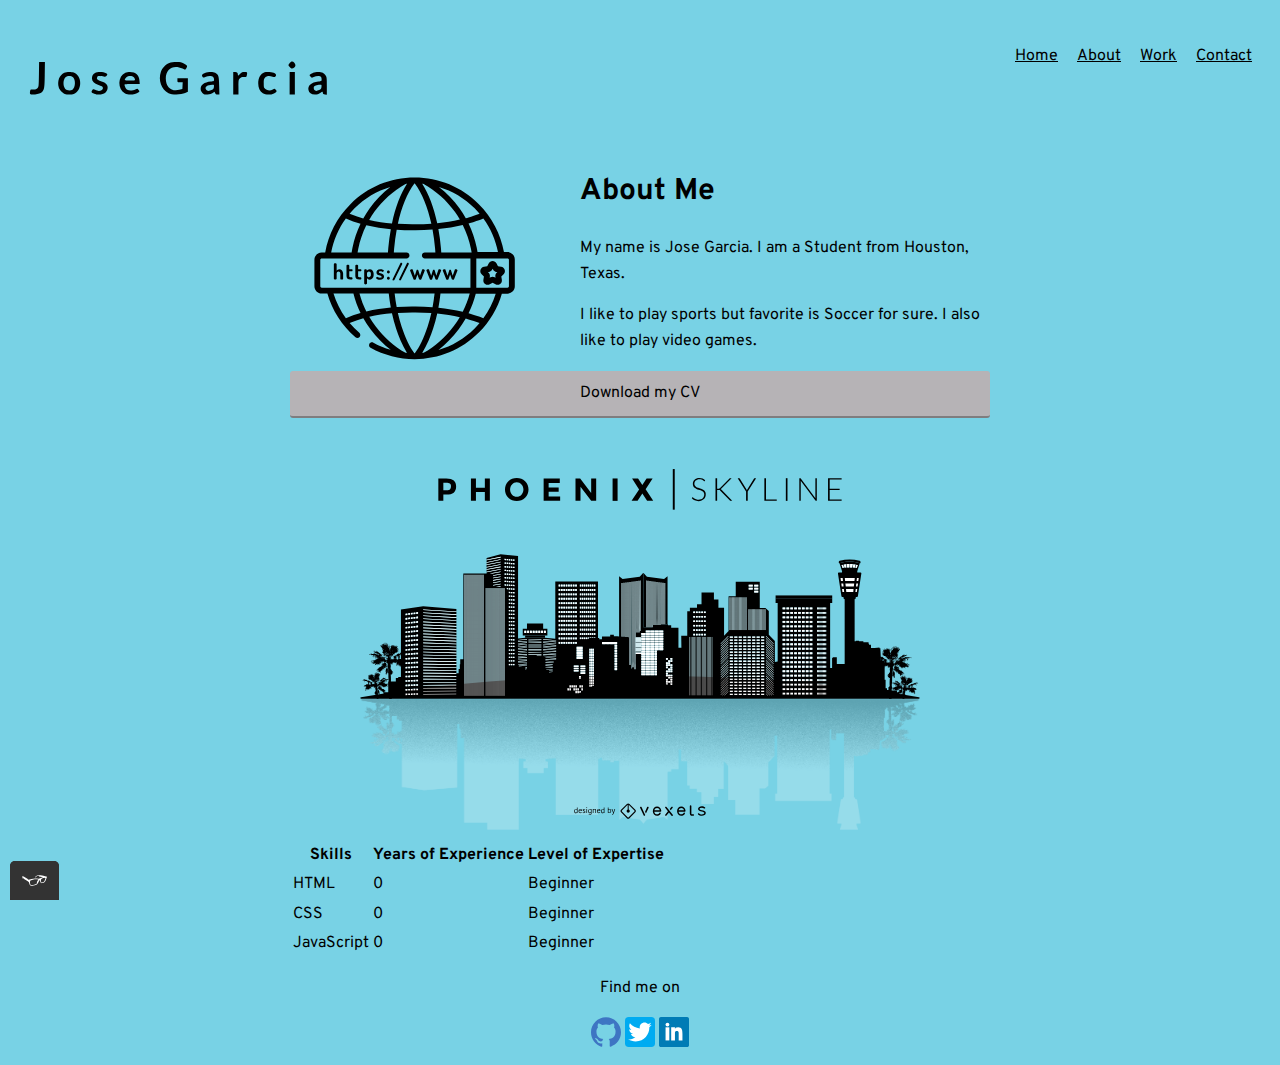
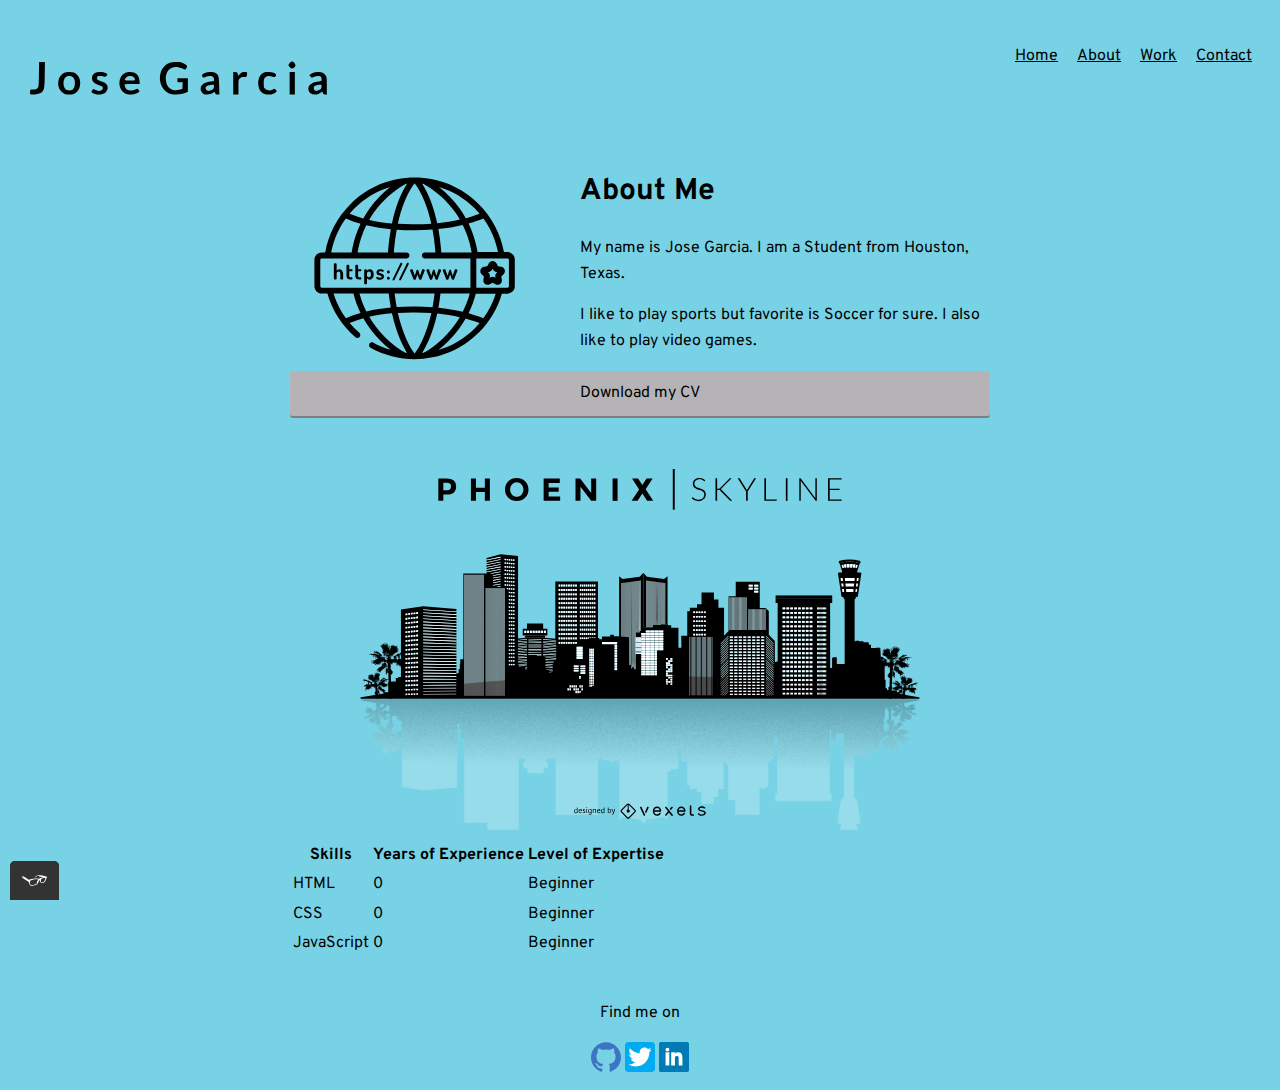
